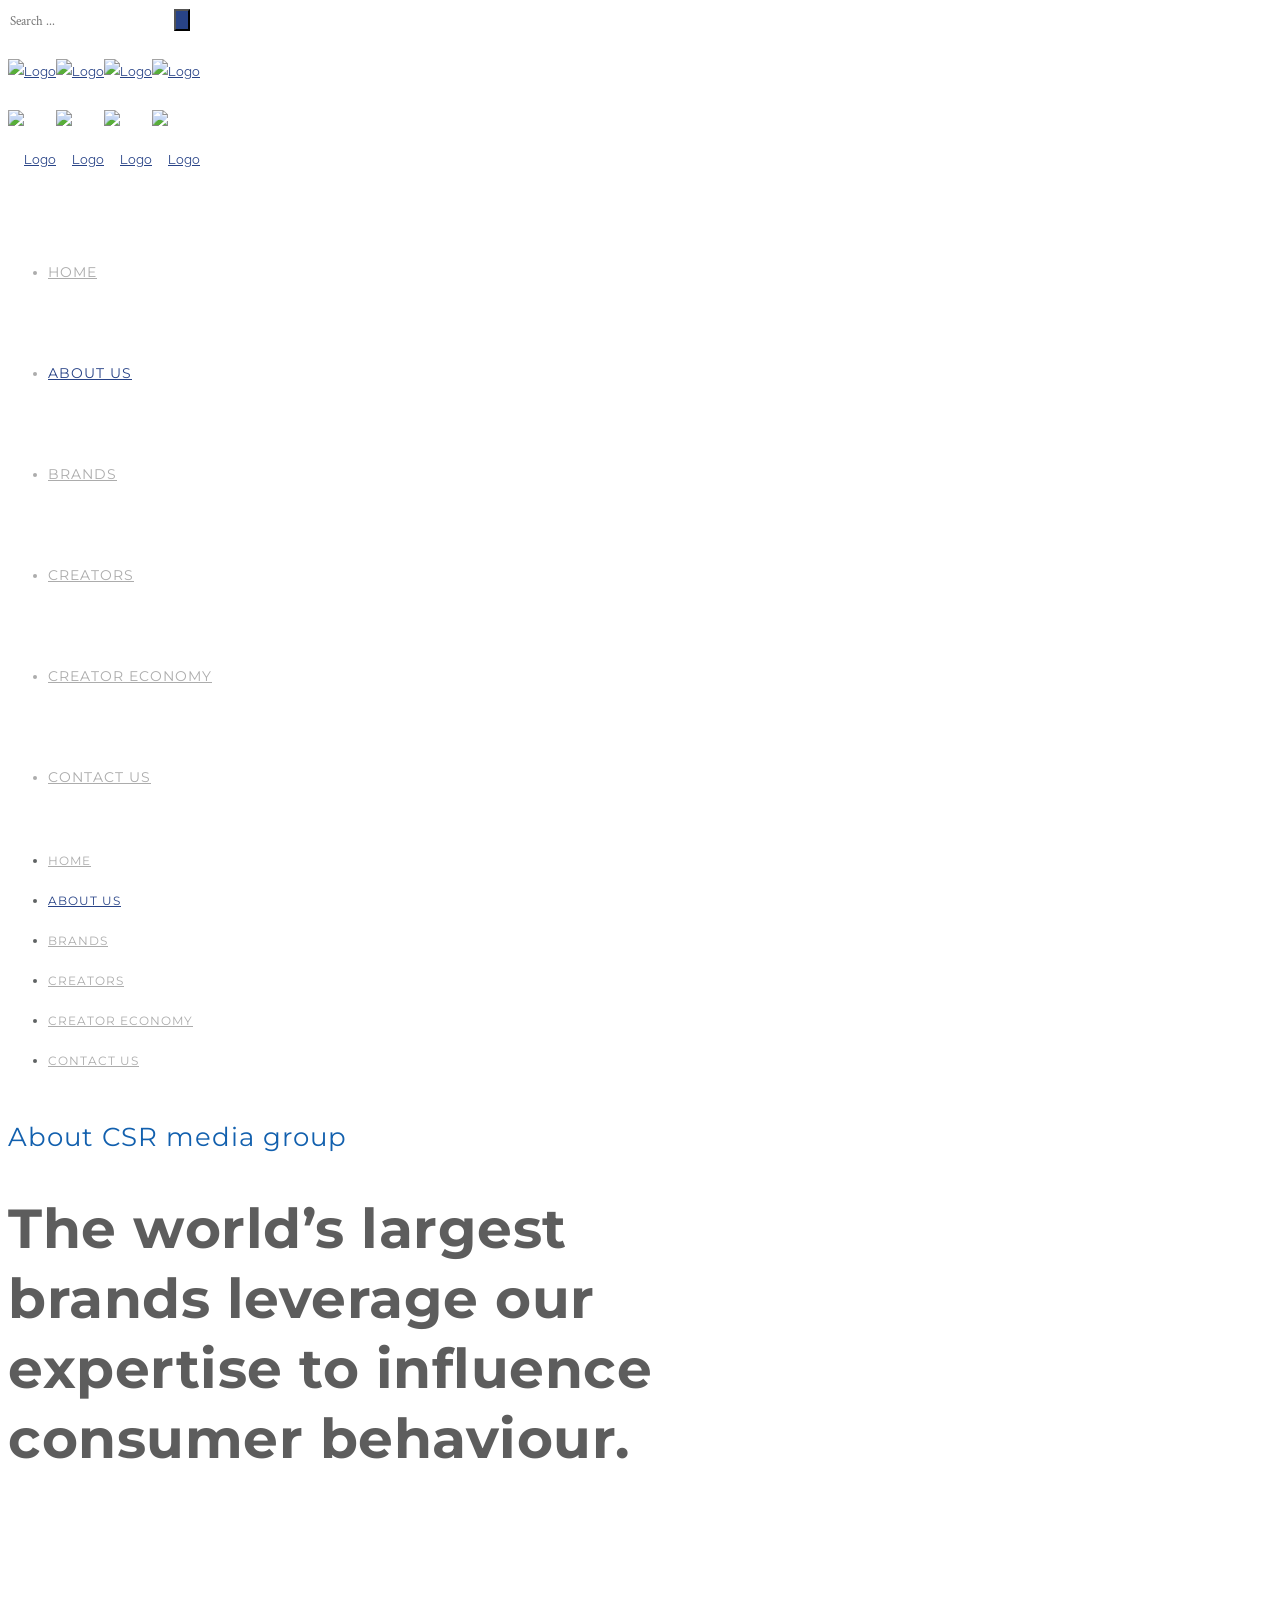
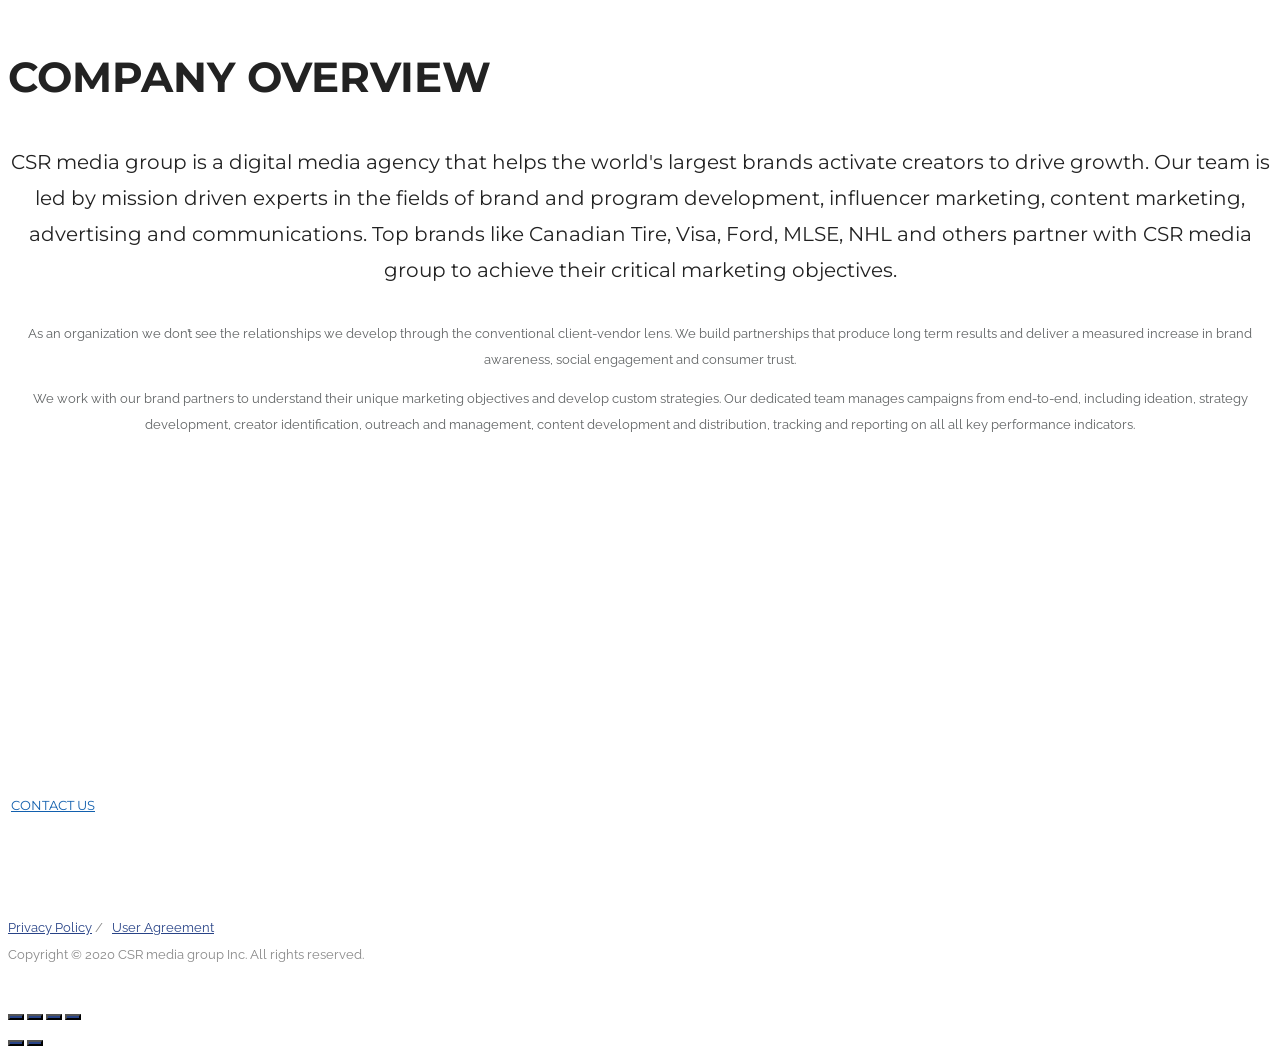
==== about/index.html @ b845e60b "Add all subpages with working nav links and correct fonts Archived About, Brands, Creators, Creator " ====
<!doctype html>
<!-- paulirish.com/2008/conditional-stylesheets-vs-css-hacks-answer-neither/ -->
<!--[if lt IE 7]> <html class="no-js lt-ie9 lt-ie8 lt-ie7" lang="en"> <![endif]-->
<!--[if IE 7]>    <html class="no-js lt-ie9 lt-ie8" lang="en"> <![endif]-->
<!--[if IE 8]>    <html class="no-js lt-ie9" lang="en"> <![endif]-->
<!-- Consider adding a manifest.appcache: h5bp.com/d/Offline -->
<!--[if gt IE 8]><!--> 
<html class="no-js" lang="en-US"> <!--<![endif]-->
<head><script type="text/javascript" src="https://web-static.archive.org/_static/js/bundle-playback.js?v=2N_sDSC0" charset="utf-8"></script>
<script type="text/javascript" src="https://web-static.archive.org/_static/js/wombat.js?v=txqj7nKC" charset="utf-8"></script>
<script>window.RufflePlayer=window.RufflePlayer||{};window.RufflePlayer.config={"autoplay":"on","unmuteOverlay":"hidden","showSwfDownload":true};</script>
<script type="text/javascript" src="https://web-static.archive.org/_static/js/ruffle/ruffle.js"></script>
<script type="text/javascript">
    __wm.init("https://web.archive.org/web");
  __wm.wombat("http://www.csrmediagroup.com/about/","20220702053234","https://web.archive.org/","web","https://web-static.archive.org/_static/",
	      "1656739954");
</script>
<link rel="stylesheet" type="text/css" href="https://web-static.archive.org/_static/css/banner-styles.css?v=1utQkbB3" />
<link rel="stylesheet" type="text/css" href="https://web-static.archive.org/_static/css/iconochive.css?v=3PDvdIFv" />
<!-- End Wayback Rewrite JS Include -->
<link href="https://fonts.googleapis.com/css?family=Montserrat:700,400|Crimson+Text|Raleway:400,600|Source+Sans+Pro:400&subset=latin" rel="stylesheet">
<style>
body {
    background-color: rgb(255,255,255);background-color: rgba(255,255,255,1);}
.layout-box #header-inner-wrap, 
#header-inner-wrap,
body.header-transparent #header #header-inner-wrap.no-transparent,
.left-header .sb-slidebar.sb-left
{
    background-color: rgb(242,243,248);background-color: rgba(242,243,248,1);}
#mobile-menu, 
#mobile-menu ul {
    background-color: rgb(255,255,255);background-color: rgba(255,255,255,1);}

body.header-transparent #header-inner-wrap{
  background: transparent;
}
#header .header-border{
 border-bottom: 0 none ;
}
#header-top-bar{
    background-color: rgb(50,50,50);background-color: rgba(50,50,50,0.85);    border-bottom: 0 none #9b9b9b;
    color: #ffffff;
}
#header-top-bar #topbar-menu li a{
    color: #ffffff;
}
#header-bottom-bar{
    background-color: rgb(255,255,255);background-color: rgba(255,255,255,1);    border-top: 0 none #323232;
    border-bottom: 0 none #323232;
}
body.header-transparent #header #header-inner-wrap {
	-webkit-transition: background .25s ease, box-shadow .25s ease;
	-moz-transition: background .25s ease, box-shadow .25s ease;
	-o-transition: background .25s ease, box-shadow .25s ease;
	transition: background .25s ease, box-shadow .25s ease;
}
body.header-transparent.semi .layout-wide #header  .semi-transparent ,
body.header-transparent.semi .layout-border #header  .semi-transparent {
  background-color: rgb(0,0,0);background-color: rgba(0,0,0,0.4);  !important ;
}
body.header-transparent.semi .layout-box #header  .semi-transparent #header-wrap{
  background-color: rgb(0,0,0);background-color: rgba(0,0,0,0.4);  !important ;  
}
#content,
#blog-content {
    background-color: rgb(255,255,255);background-color: rgba(255,255,255,1);}
#bottom-widgets {
    background-color: rgb(242,243,248);background-color: rgba(242,243,248,1);}
#footer {
  background-color: rgb(255,255,255);background-color: rgba(255,255,255,1);}
#footer .footer-border{
  border-bottom: 0 none ;
}
.page-title-module-custom {
	background-color: rgb(242,243,248);background-color: rgba(242,243,248,1);}
#navigation .sub-menu,
#navigation .children,
#navigation-left-side .sub-menu,
#navigation-left-side .children,
#navigation-right-side .sub-menu,
#navigation-right-side .children {
  background-color: rgb(31,31,31);background-color: rgba(31,31,31,1);}
.sb-slidebar.sb-right {
  background-color: rgb(26,26,26);background-color: rgba(26,26,26,1);}
.left-header .left-strip-wrapper,
.left-header #left-header-mobile {
  background-color : #f2f3f8 ;
}
.layout-box-top,
.layout-box-bottom,
.layout-box-right,
.layout-box-left,
.layout-border-header-top #header-inner-wrap,
.layout-border-header-top.layout-box #header-inner-wrap, 
body.header-transparent .layout-border-header-top #header #header-inner-wrap.no-transparent {
  background-color: rgb(211,211,211);background-color: rgba(211,211,211,1);}

.left-header.left-sliding.left-overlay-menu .sb-slidebar{
  background-color: rgb(8,8,8);background-color: rgba(8,8,8,0.90);  
}
.top-header.top-overlay-menu .sb-slidebar{
  background-color: rgb(26,26,26);background-color: rgba(26,26,26,1);}
.search-box-wrapper{
  background-color: rgb(255,255,255);background-color: rgba(255,255,255,0.85);}
.search-box-wrapper.style1-header-search-widget input[type="text"]{
  background-color: transparent !important;
  color: #000000;
  border: 1px solid  #000000;
}
.search-box-wrapper.style2-header-search-widget input[type="text"]{
  background-color: transparent !important;
  font-style: ;
  font-weight: ;
  font-family: Crimson Text;
  color: #000000;
  border: none !important;
  box-shadow: none !important;
}
.search-box-wrapper .searchform .search-icon{
  color: #000000;
}
#header-top-bar-right .search-box-wrapper.style1-header-search-widget input[type="text"]{
  border: none; 
}

/* ======================
    Typography
   ====================== */
body,
.special-heading-wrap .caption-wrap .body-font {
    font:  400 13px "Raleway","Open Sans","Arial",sans-serif; 
  color: #5f6263;
  line-height: 26px;
  letter-spacing: 0px;
  text-transform: none;    -webkit-font-smoothing: antialiased; 
    -moz-osx-font-smoothing: grayscale;
}
h1 {
	font:  700 55px "Montserrat","Open Sans","Arial",sans-serif; 
  color: #222222;
  line-height: 70px;
  letter-spacing: .5px;
  text-transform: none;}
h2 {
	font:  700 42px "Montserrat","Open Sans","Arial",sans-serif; 
  color: #222222;
  line-height: 63px;
  letter-spacing: 0px;
  text-transform: none;}
h3 {
  font:  700 35px "Montserrat","Open Sans","Arial",sans-serif; 
  color: #222222;
  line-height: 52px;
  letter-spacing: 1px;
  text-transform: none;}
h4 {
  font:  400 26px "Montserrat","Open Sans","Arial",sans-serif; 
  color: #222222;
  line-height: 42px;
  letter-spacing: 1px;
  text-transform: none;}
h5, #reply-title {
  font:  400 20px "Montserrat","Open Sans","Arial",sans-serif; 
  color: #222222;
  line-height: 36px;
  letter-spacing: 0px;
  text-transform: none;}
h6,
.testimonial-author-role.h6-font,
.menu-card-title,
.menu-card-item-price {
  font:  400 15px "Montserrat","Open Sans","Arial",sans-serif; 
  color: #222222;
  line-height: 32px;
  letter-spacing: .5px;
  text-transform: none;}
.gallery-side-heading {
  font-size: 13px;
}
.special-subtitle , 
.style1.thumb-title-wrap .portfolio-item-cats {
  font-style: ;
  font-size: 15px;
  font-weight: ;
  font-family: Crimson Text;
  text-transform: none;
  letter-spacing: 0px;
}
.top-right-sliding-menu .sb-right ul#slidebar-menu li,
.overlay-menu-close {
  font:  400 12px "Raleway","Open Sans","Arial",sans-serif; 
  color: #ffffff;
  line-height: 50px;
  letter-spacing: 1px;
  text-transform: uppercase;}
.top-right-sliding-menu .sb-right ul#slidebar-menu li a{
  color: #ffffff !important;
}
.top-right-sliding-menu .sb-right #slidebar-menu ul.sub-menu li{
  font:  400 13px "Raleway","Open Sans","Arial",sans-serif; 
  color: #ffffff;
  line-height: 25px;
  letter-spacing: ;
  text-transform: none;}
.top-right-sliding-menu .sb-right ul#slidebar-menu li a{
  color: #ffffff !important;
}
.sb-right #slidebar-menu .mega .sub-menu .highlight .sf-with-ul{
 font:  400 12px "Raleway","Open Sans","Arial",sans-serif; 
  color: #ffffff;
  line-height: 50px;
  letter-spacing: 1px;
  text-transform: uppercase;;
 color: #ffffff !important;
}

#navigation,
.style2 #navigation,
#navigation-left-side,
#navigation-right-side,
.header-cart-controls .cart-contents,
.sb-left  #slidebar-menu,
#header-controls-right,
#header-controls-left,
body #header-inner-wrap.top-animate.style2 #navigation,
.top-overlay-menu .sb-right  #slidebar-menu {
    font:  400 12px "Montserrat","Open Sans","Arial",sans-serif; 
  color: #acacac;
  line-height: 51px;
  letter-spacing: 1px;
  text-transform: uppercase;}
ul#mobile-menu a {
    font:  400 12px "Montserrat","Open Sans","Arial",sans-serif; 
  color: #acacac;
  line-height: 40px;
  letter-spacing: 1px;
  text-transform: uppercase;}
ul#mobile-menu ul.sub-menu a{
    font:  400 13px "Raleway","Open Sans","Arial",sans-serif; 
  color: #bbbbbb;
  line-height: 27px;
  letter-spacing: 0px;
  text-transform: none; 
}

#navigation .sub-menu,
#navigation .children,
#navigation-left-side .sub-menu,
#navigation-left-side .children,
#navigation-right-side .sub-menu,
#navigation-right-side .children,
.sb-left  #slidebar-menu .sub-menu,
.top-overlay-menu .sb-right  #slidebar-menu .sub-menu{
  font:  400 13px "Raleway","Open Sans","Arial",sans-serif; 
  color: #acacac;
  line-height: 28px;
  letter-spacing: 0px;
  text-transform: none;}
.thumb-title-wrap {
  color: #ffffff;
}
.thumb-title-wrap .thumb-title{
  font:  400 14px "Montserrat","Open Sans","Arial",sans-serif; 
  color: ;
  line-height: 30px;
  letter-spacing: 0px;
  text-transform: uppercase;}
.thumb-title-wrap .portfolio-item-cats {
  font-size: 12px;
  line-height: 17px;
  text-transform: none;
  letter-spacing: 0;
}
.full-screen-portfolio-overlay-title {
    font:  400 14px "Montserrat","Open Sans","Arial",sans-serif; 
  color: ;
  line-height: 30px;
  letter-spacing: 0px;
  text-transform: uppercase;}
#footer {
    font:  400 13px "Raleway","Open Sans","Arial",sans-serif; 
  color: #888888;
  line-height: 14px;
  letter-spacing: 0px;
  text-transform: none;}
#bottom-widgets h6 {
    font:  400 12px "Montserrat","Open Sans","Arial",sans-serif; 
  color: #474747;
  line-height: 22px;
  letter-spacing: 1px;
  text-transform: uppercase;    margin-bottom:20px;
}
#bottom-widgets {
    font:  400 13px "Raleway","Open Sans","Arial",sans-serif; 
  color: #757575;
  line-height: 24px;
  letter-spacing: 0px;
  text-transform: none;}
.sidebar-widgets h6 {
   font:  400 12px "Montserrat","Open Sans","Arial",sans-serif; 
  color: #333333;
  line-height: 22px;
  letter-spacing: 1px;
  text-transform: uppercase;   margin-bottom:20px;
}
.sidebar-widgets {
	font:  400 13px "Raleway","Open Sans","Arial",sans-serif; 
  color: #606060;
  line-height: 24px;
  letter-spacing: 0px;
  text-transform: none;}

.sb-slidebar .widget {
  font:  400 13px "Raleway","Open Sans","Arial",sans-serif; 
  color: #a2a2a2;
  line-height: 25px;
  letter-spacing: 0px;
  text-transform: none;}
.sb-slidebar .widget h6 {
  font:  400 12px "Montserrat","Open Sans","Arial",sans-serif; 
  color: #ffffff;
  line-height: 22px;
  letter-spacing: 1px;
  text-transform: none;}
.woocommerce ul.products li.product .product-meta-data h3, 
.woocommerce-page ul.products li.product .product-meta-data h3,
.woocommerce ul.products li.product h3, 
.woocommerce-page ul.products li.product h3 {
  font:  400 13px "Montserrat","Open Sans","Arial",sans-serif; 
  color: #222222;
  line-height: 27px;
  letter-spacing: 1px;
  text-transform: uppercase;}

.related.products h2,
.upsells.products h2,
.cart-collaterals .cross-sells h2,
.cart_totals h2, 
.shipping_calculator h2,
.woocommerce-billing-fields h3,
.woocommerce-shipping-fields h3,
.shipping_calculator h2,
#order_review_heading,
.woocommerce .page-title {
  font-family: Montserrat;
  font-weight: 400;
}
.woocommerce-page.single.single-product #content div.product h1.product_title.entry-title {
  font:  400 25px "Montserrat","Open Sans","Arial",sans-serif; 
  color: #222222;
  line-height: 27px;
  letter-spacing: 0px;
  text-transform: none;}

.woocommerce form .form-row label, .woocommerce-page form .form-row label {
  color: #222222;
}


.contact_form_module input[type="text"], 
.contact_form_module textarea {
  font:  400 13px "Montserrat","Open Sans","Arial",sans-serif; 
  color: #222222;
  line-height: 26px;
  letter-spacing: 0px;
  text-transform: none;}
#bottom-widgets .widget ul li a, #bottom-widgets a {
	color: inherit;
}
a, a:visited, a:hover,
#bottom-widgets .widget ul li a:hover, 
#bottom-widgets a:hover,
#navigation .current_page_item a,
#navigation .current_page_item a:hover,
#navigation a:hover,
#navigation-left-side .current_page_item a,
#navigation-left-side .current_page_item a:hover,
#navigation-left-side a:hover,
#navigation-right-side .current_page_item a,
#navigation-right-side .current_page_item a:hover,
#navigation-right-side a:hover {
	color: #284387;
}
#navigation .current_page_item ul li a,
#navigation-left-side .current_page_item ul li a,
#navigation-right-side .current_page_item ul li a {
  color: inherit;
}

.current-menu-item a {
  color: #284387 !important;
}
.sb-left #slidebar-menu a:hover,
.sb-left #slidebar-menu .current-menu-item a {
  color: #284387 !important;
}

.page-title-module-custom .page-title-custom,
h6.portfolio-title-nav{
  font:  400 18px "Montserrat","Open Sans","Arial",sans-serif; 
  color: #000000;
  line-height: 36px;
  letter-spacing: 3px;
  text-transform: uppercase;}
#portfolio-title-nav-wrap .portfolio-nav a {
 color:   #d2d2d2; 
}
#portfolio-title-nav-wrap .portfolio-nav a:hover {
 color:   #000000; 
}

.breadcrumbs {
  color: #000000;
}
.page-title-module-custom .header-breadcrumb {
  line-height: 36px;
}

#portfolio-title-nav-wrap{
  background-color: #ededed;
}
a.custom-share-button, a.custom-share-button:active, a.custom-share-button:hover, a.custom-share-button:visited{
  color: #222222 !important; 
}
.be-button,
.woocommerce a.button, .woocommerce-page a.button, 
.woocommerce button.button, .woocommerce-page button.button, 
.woocommerce input.button, .woocommerce-page input.button, 
.woocommerce #respond input#submit, .woocommerce-page #respond input#submit,
.woocommerce #content input.button, .woocommerce-page #content input.button,
input[type="submit"],
.more-link.style2-button,
.more-link.style3-button,
input[type="button"], input[type="submit"], input[type="reset"], input[type="file"]::-webkit-file-upload-button, button  {
	font-family: Montserrat;
  font-weight: ;
}

.more-link.style2-button {
  color: #000000 !important;
  border-color: #000000 !important;
}

.woocommerce a.button, .woocommerce-page a.button, 
.woocommerce button.button, .woocommerce-page button.button, 
.woocommerce input.button, .woocommerce-page input.button, 
.woocommerce #respond input#submit, .woocommerce-page #respond input#submit,
.woocommerce #content input.button, .woocommerce-page #content input.button {
  background: transparent !important;
  color: #000 !important;
  border-color: #000 !important;
  border-style: solid !important;
  border-width: 2px !important;
  background: transparent !important;
  color: #000000 !important;
  border-width: 2px !important;
  border-color: #000000 !important;
  line-height: 41px;
  text-transform: uppercase;
}
.woocommerce a.button:hover, .woocommerce-page a.button:hover, 
.woocommerce button.button:hover, .woocommerce-page button.button:hover, 
.woocommerce input.button:hover, .woocommerce-page input.button:hover, 
.woocommerce #respond input#submit:hover, .woocommerce-page #respond input#submit:hover,
.woocommerce #content input.button:hover, .woocommerce-page #content input.button:hover {
  background: #e0a240 !important;
  color: #fff !important;
  border-color: #e0a240 !important;
  border-width: 2px !important;
  background: #e0a240 !important;
  color: #ffffff !important;
  border-color: #e0a240 !important;

}
.woocommerce a.button.alt, .woocommerce-page a.button.alt, 
.woocommerce .button.alt, .woocommerce-page .button.alt, 
.woocommerce input.button.alt, .woocommerce-page input.button.alt,
.woocommerce input[type="submit"].alt, .woocommerce-page input[type="submit"].alt, 
.woocommerce #respond input#submit.alt, .woocommerce-page #respond input#submit.alt,
.woocommerce #content input.button.alt, .woocommerce-page #content input.button.alt {
  background: #e0a240 !important;
  color: #fff !important;
  border-color: #e0a240 !important;
  border-style: solid !important;
  border-width: 2px !important;
  background: #e0a240 !important;
  color: #ffffff !important;
  border-width: 2px !important;
  border-color: #e0a240 !important;
  line-height: 41px;
  text-transform: uppercase;
}
.woocommerce a.button.alt:hover, .woocommerce-page a.button.alt:hover, 
.woocommerce .button.alt:hover, .woocommerce-page .button.alt:hover, 
.woocommerce input[type="submit"].alt:hover, .woocommerce-page input[type="submit"].alt:hover, 
.woocommerce input.button.alt:hover, .woocommerce-page input.button.alt:hover, 
.woocommerce #respond input#submit.alt:hover, .woocommerce-page #respond input#submit.alt:hover,
.woocommerce #content input.button.alt:hover, .woocommerce-page #content input.button.alt:hover {
  background: transparent !important;
  color: #000 !important;
  border-color: #000 !important;
  border-style: solid !important;
  border-width: 2px !important;
  background: transparent !important;
  color: #000000 !important;
  border-color: #000000 !important;
}

.post-title ,
.post-date-wrap {
  font:  400 20px "Montserrat","Open Sans","Arial",sans-serif; 
  color: #000000;
  line-height: 40px;
  letter-spacing: 0px;
  text-transform: none;  margin-bottom: 12px;
}
.style3-blog .post-title {
  font:  400 16px "Source Sans Pro","Open Sans","Arial",sans-serif; 
  color: #363c3b;
  line-height: 28px;
  letter-spacing: 0px;
  text-transform: none;}

.post-nav li{
  font:   12px "Raleway","Open Sans","Arial",sans-serif; 
  color: #757575;
  line-height: 24px;
  letter-spacing: 0px;
  text-transform: uppercase;}

.ui-tabs-anchor, 
.accordion .accordion-head,
.skill-wrap .skill_name,
.chart-wrap span,
.animate-number-wrap h6 span,
.woocommerce-tabs .tabs li a,
.be-countdown {
    font-family: Raleway;
    letter-spacing: 0px;
    font-style: ;
    font-weight: 600;
}

.woocommerce-tabs .tabs li a {
  color: #222222 !important;
}

.ui-tabs-anchor{
  font-size: 13px;
  line-height: 17px;
  text-transform: uppercase;
}

.accordion .accordion-head{
  font-size: 13px;
  line-height: 17px;
  text-transform: uppercase;
}

.skill-wrap .skill_name{
  font-size: 12px;
  line-height: 17px;
  text-transform: uppercase;
}

.countdown-section {
  font-size: 15px;
  line-height: 30px;
  text-transform: uppercase;
}

.countdown-amount {
  font-size: 55px;
  line-height: 95px;
  text-transform: uppercase;
}

.flexslider.tweet-slides .tweet-content{
  font-family: Raleway;
  letter-spacing: 0px;
  font-style: ;
  font-weight: ;
  text-transform: none;
}

.testimonial_slide .testimonial-content{
  font-family: Crimson Text;
  letter-spacing: 0px;
  font-style: ;
  font-weight: ;
  text-transform: none;
}
#portfolio-title-nav-wrap{
  padding-top: 15px;
  padding-bottom: 15px;
  border-bottom: 1px solid #e8e8e8;
}

#portfolio-title-nav-bottom-wrap h6, 
#portfolio-title-nav-bottom-wrap ul li a, 
.single_portfolio_info_close {
  background-color: rgb(255,255,255);background-color: rgba(255,255,255,0);}
#portfolio-title-nav-bottom-wrap h6, 
#portfolio-title-nav-bottom-wrap ul li a, 
.single_portfolio_info_close .font-icon{
  color:  #2b2b2b ;
}
#portfolio-title-nav-bottom-wrap h6:hover,
#portfolio-title-nav-bottom-wrap ul li:hover a,
.single_portfolio_info_close:hover {
  background-color: rgb(235,73,73);background-color: rgba(235,73,73,0.85);}
#portfolio-title-nav-bottom-wrap h6:hover,
#portfolio-title-nav-bottom-wrap ul li:hover a,
.single_portfolio_info_close:hover .font-icon{
  color:  #ffffff ;
}
/* ======================
    Layout 
   ====================== */


body #header-inner-wrap.top-animate #navigation, 
body #header-inner-wrap.top-animate .header-controls, 
body #header-inner-wrap.stuck #navigation, 
body #header-inner-wrap.stuck .header-controls {
	-webkit-transition: line-height 0.5s ease;
	-moz-transition: line-height 0.5s ease;
	-ms-transition: line-height 0.5s ease;
	-o-transition: line-height 0.5s ease;
	transition: line-height 0.5s ease;
}
	
.header-cart-controls .cart-contents span{
	background: #646464;
}
.header-cart-controls .cart-contents span{
	color: #f5f5f5;
}

.left-sidebar-page,
.right-sidebar-page, 
.no-sidebar-page .be-section-pad:first-child, 
.page-template-page-940-php #content , 
.no-sidebar-page #content-wrap, 
.portfolio-archives.no-sidebar-page #content-wrap {
    padding-top: 80px;
    padding-bottom: 80px;
}  
.no-sidebar-page #content-wrap.page-builder{
    padding-top: 0px;
    padding-bottom: 0px;
}
.left-sidebar-page .be-section:first-child, 
.right-sidebar-page .be-section:first-child, 
.dual-sidebar-page .be-section:first-child {
    padding-top: 0 !important;
}


.style1 .logo,
.style4 .logo,
#left-header-mobile .logo,
.style3 .logo{
  padding-top: 25px;
  padding-bottom: 25px;
}

.style5 .logo{
  margin-top: 25px;
  margin-bottom: 25px;
}
#footer-wrap {
  padding-top: 25px;  
  padding-bottom: 25px;  
}

/* ======================
    Colors 
   ====================== */


.sec-bg,
.gallery_content,
.fixed-sidebar-page .fixed-sidebar,
.style3-blog .blog-post.element .element-inner,
.style4-blog .blog-post,
.blog-post.format-link .element-inner,
.blog-post.format-quote .element-inner,
.woocommerce ul.products li.product, 
.woocommerce-page ul.products li.product,
.chosen-container.chosen-container-single .chosen-drop,
.chosen-container.chosen-container-single .chosen-single,
.chosen-container.chosen-container-active.chosen-with-drop .chosen-single {
  background: #fafbfd;
}
.sec-color,
.post-meta a,
.pagination a, .pagination a:visited, .pagination span, .pages_list a,
input[type="text"], input[type="email"], input[type="password"],
textarea,
.gallery_content,
.fixed-sidebar-page .fixed-sidebar,
.style3-blog .blog-post.element .element-inner,
.style4-blog .blog-post,
.blog-post.format-link .element-inner,
.blog-post.format-quote .element-inner,
.woocommerce ul.products li.product, 
.woocommerce-page ul.products li.product,
.chosen-container.chosen-container-single .chosen-drop,
.chosen-container.chosen-container-single .chosen-single,
.chosen-container.chosen-container-active.chosen-with-drop .chosen-single {
  color: #7a7a7a;
}

.woocommerce .quantity .plus, .woocommerce .quantity .minus, .woocommerce #content .quantity .plus, .woocommerce #content .quantity .minus, .woocommerce-page .quantity .plus, .woocommerce-page .quantity .minus, .woocommerce-page #content .quantity .plus, .woocommerce-page #content .quantity .minus,
.woocommerce .quantity input.qty, .woocommerce #content .quantity input.qty, .woocommerce-page .quantity input.qty, .woocommerce-page #content .quantity input.qty {
  background: #fafbfd; 
  color: #7a7a7a;
  border-color: #eeeeee;
}
.woocommerce div.product .woocommerce-tabs ul.tabs li, .woocommerce #content div.product .woocommerce-tabs ul.tabs li, .woocommerce-page div.product .woocommerce-tabs ul.tabs li, .woocommerce-page #content div.product .woocommerce-tabs ul.tabs li {
  color: #7a7a7a!important;
}

.chosen-container .chosen-drop,
nav.woocommerce-pagination,
.summary.entry-summary .price,
.portfolio-details.style2 .gallery-side-heading-wrap {
  border-color: #eeeeee !important;
}

.fixed-sidebar-page #page-content{
  background: #ffffff; 
}


.sec-border,
input[type="text"], input[type="email"], input[type="password"],
textarea {
  border: 2px solid #eeeeee;
}
.chosen-container.chosen-container-single .chosen-single,
.chosen-container.chosen-container-active.chosen-with-drop .chosen-single {
  border: 2px solid #eeeeee;
}

.woocommerce table.shop_attributes th, .woocommerce-page table.shop_attributes th,
.woocommerce table.shop_attributes td, .woocommerce-page table.shop_attributes td {
    border: none;
    border-bottom: 1px solid #eeeeee;
    padding-bottom: 5px;
}

.woocommerce .widget_price_filter .price_slider_wrapper .ui-widget-content, .woocommerce-page .widget_price_filter .price_slider_wrapper .ui-widget-content{
    border: 1px solid #eeeeee;
}
.pricing-table .pricing-title,
.chosen-container .chosen-results li {
  border-bottom: 1px solid #eeeeee;
}
.pricing-table .pricing-feature{
  font-size: -12px;
}

.separator {
  border:0;
  height:1px;
  color: #eeeeee;
  background-color: #eeeeee;
}


.alt-color,
li.ui-tabs-active h6 a,
#navigation a:hover,
#header-top-menu a:hover,
#navigation .current-menu-item > a,
#slidebar-menu .current-menu-item > a,
a,
a:visited,
.social_media_icons a:hover,
.post-title a:hover,
.fn a:hover,
a.team_icons:hover,
.recent-post-title a:hover,
.widget_nav_menu ul li.current-menu-item a,
.widget_nav_menu ul li.current-menu-item:before,
.filters .current_choice,
.woocommerce ul.cart_list li a:hover,
.woocommerce ul.product_list_widget li a:hover,
.woocommerce-page ul.cart_list li a:hover,
.woocommerce-page ul.product_list_widget li a:hover,
.woocommerce-page .product-categories li a:hover,
.woocommerce ul.products li.product .product-meta-data h3:hover,
.woocommerce table.cart a.remove:hover, .woocommerce #content table.cart a.remove:hover, .woocommerce-page table.cart a.remove:hover, .woocommerce-page #content table.cart a.remove:hover,
td.product-name a:hover,
.woocommerce-page #content .quantity .plus:hover,
.woocommerce-page #content .quantity .minus:hover,
.post-category a:hover,
#navigation .sub-menu .current-menu-item > a,
#navigation .sub-menu a:hover,
#navigation .children .current-menu-item > a,
#navigation .children a:hover,
a.custom-like-button.liked,
#slidebar-menu .current-menu-item > a,
.menu-card-item-stared {
    color: #284387;
}

.content-slide-wrap .flex-control-paging li a.flex-active,
.content-slide-wrap .flex-control-paging li.flex-active a:before {
  background: #284387 !important;
  border-color: #284387 !important;
}

#navigation .mega .sub-menu .highlight .sf-with-ul{
 font:  400 12px "Montserrat","Open Sans","Arial",sans-serif; 
  color: #acacac;
  line-height: 51px;
  letter-spacing: 1px;
  text-transform: uppercase;;
 color: #acacac !important;
}
#navigation .menu > ul > li.mega > ul > li {
  border-color: #ffffff;
}

  .sb-slidebar.sb-right .menu{
    border-top: 1px solid #2d2d2d;
    border-bottom: 1px solid #2d2d2d;
}
.post-title a:hover {
    color: #284387 !important;
}

.alt-bg,
input[type="submit"],
.tagcloud a:hover,
.pagination a:hover,
.widget_tag_cloud a:hover,
.pagination .current {
    background-color: #284387;
    transition: 0.2s linear all;
}
.mejs-controls .mejs-time-rail .mejs-time-current ,
.mejs-controls .mejs-horizontal-volume-slider .mejs-horizontal-volume-current,
.woocommerce span.onsale, 
.woocommerce-page span.onsale, 
.woocommerce a.add_to_cart_button.button.product_type_simple.added,
.woocommerce-page .widget_shopping_cart_content .buttons a.button:hover,
.woocommerce nav.woocommerce-pagination ul li span.current, 
.woocommerce nav.woocommerce-pagination ul li a:hover, 
.woocommerce nav.woocommerce-pagination ul li a:focus,
.testimonial-flex-slider .flex-control-paging li a.flex-active,
#back-to-top,
.be-carousel-nav,
.tp-leftarrow,
.tp-rightarrow,
.more-link.style3-button,
.view-project-link.style3-button {
  background: #284387 !important;
}
.tagcloud a:hover,
.testimonial-flex-slider .flex-control-paging li a.flex-active,
.testimonial-flex-slider .flex-control-paging li a {
  border-color: #284387;
}
a.be-button.view-project-link,
.more-link {
  border-color: #284387; 
}


.portfolio-container .thumb-bg {
  background-color: rgba(40,67,135,0.85);
}

.photostream_overlay,
.be-button,
.more-link.style3-button,
.view-project-link.style3-button,
input[type="button"], input[type="submit"], input[type="reset"], input[type="file"]::-webkit-file-upload-button, button {
	background-color: #284387;
}
.alt-bg-text-color,
input[type="submit"],
.tagcloud a:hover,
.pagination a:hover,
.widget_tag_cloud a:hover,
.pagination .current,
.woocommerce nav.woocommerce-pagination ul li span.current, 
.woocommerce nav.woocommerce-pagination ul li a:hover, 
.woocommerce nav.woocommerce-pagination ul li a:focus,
#back-to-top,
.be-carousel-nav,
.single_portfolio_close .font-icon, 
.single_portfolio_back .font-icon,
.tp-leftarrow,
.tp-rightarrow,
.more-link.style3-button,
.view-project-link.style3-button {
    color: #ffffff !important;
    transition: 0.2s linear all;
}

.be-button,
input[type="button"], input[type="submit"], input[type="reset"], input[type="file"]::-webkit-file-upload-button, button {
	color: #ffffff;
	transition: 0.2s linear all;
}

.portfolio-title a {
    color: inherit;
}




.arrow-block .arrow_prev,
.arrow-block .arrow_next {
    background-color: rgb(0,0,0);background-color: rgba(0,0,0,1);} 

.arrow-border .arrow_prev,
.arrow-border .arrow_next {
    border: 1px solid #000000;
} 

.gallery-info-box-wrap .arrow_prev .font-icon,
.gallery-info-box-wrap .arrow_next .font-icon {
  color: #ffffff;
}

.arrow-block .arrow_prev:hover,
.arrow-block .arrow_next:hover {
  background-color: rgb(0,0,0);background-color: rgba(0,0,0,1);}

.arrow-border .arrow_prev:hover,
.arrow-border .arrow_next:hover {
    border: 1px solid #000000;
} 

.gallery-info-box-wrap .arrow_prev:hover .font-icon,
.gallery-info-box-wrap .arrow_next:hover .font-icon {
  color: #ffffff;
}

#back-to-top.layout-border,
#back-to-top.layout-border-header-top {
  right: 50px;
  bottom: 50px;
}
.layout-border .fixed-sidebar-page #right-sidebar.active-fixed {
    right: 30px;
}
body.header-transparent.admin-bar .layout-border #header #header-inner-wrap.no-transparent.top-animate, 
body.sticky-header.admin-bar .layout-border #header #header-inner-wrap.no-transparent.top-animate {
  top: 62px;
}
body.header-transparent .layout-border #header #header-inner-wrap.no-transparent.top-animate, 
body.sticky-header .layout-border #header #header-inner-wrap.no-transparent.top-animate {
  top: 30px;
}
body.header-transparent.admin-bar .layout-border.layout-border-header-top #header #header-inner-wrap.no-transparent.top-animate, 
body.sticky-header.admin-bar .layout-border.layout-border-header-top #header #header-inner-wrap.no-transparent.top-animate {
  top: 32px;
  z-index: 15;
}
body.header-transparent .layout-border.layout-border-header-top #header #header-inner-wrap.no-transparent.top-animate, 
body.sticky-header .layout-border.layout-border-header-top #header #header-inner-wrap.no-transparent.top-animate {
  top: 0px;
  z-index: 15;
}
body.header-transparent .layout-border #header #header-inner-wrap.no-transparent #header-wrap, 
body.sticky-header .layout-border #header #header-inner-wrap.no-transparent #header-wrap {
  margin: 0px 30px;
  -webkit-box-sizing: border-box;
  -moz-box-sizing: border-box;
  box-sizing: border-box;
  position: relative;
}
.mfp-content.layout-border img {
  padding: 70px 0px 70px 0px;
}
body.admin-bar .mfp-content.layout-border img {
  padding: 102px 0px 70px 0px;
}
.mfp-content.layout-border .mfp-bottom-bar {
  margin-top: -60px;
}
body .mfp-content.layout-border .mfp-close {
  top: 30px;
}
body.admin-bar .mfp-content.layout-border .mfp-close {
  top: 62px;
}
pre {
    background-image: -webkit-repeating-linear-gradient(top, #FFFFFF 0px, #FFFFFF 30px, #fafbfd 24px, #fafbfd 56px);
    background-image: -moz-repeating-linear-gradient(top, #FFFFFF 0px, #FFFFFF 30px, #fafbfd 24px, #fafbfd 56px);
    background-image: -ms-repeating-linear-gradient(top, #FFFFFF 0px, #FFFFFF 30px, #fafbfd 24px, #fafbfd 56px);
    background-image: -o-repeating-linear-gradient(top, #FFFFFF 0px, #FFFFFF 30px, #fafbfd 24px, #fafbfd 56px);
    background-image: repeating-linear-gradient(top, #FFFFFF 0px, #FFFFFF 30px, #fafbfd 24px, #fafbfd 56px);
    display: block;
    line-height: 28px;
    margin-bottom: 50px;
    overflow: auto;
    padding: 0px 10px;
    border:1px solid #eeeeee;
}

@media only screen and (max-width : 767px ) {
    #hero-section h1 , 
    .full-screen-section-wrap h1 {
      font-size: 30px;
      line-height: 40px;
    }
    #hero-section h2,
    .full-screen-section-wrap h2 { 
      font-size: 25px;
      line-height: 35px;
    }
    #hero-section h4,
    .full-screen-section-wrap h4 {
      font-size: 16px;
      line-height: 30px;
    }
    #hero-section h5,
    .full-screen-section-wrap h5 {
      font-size: 16px;
      line-height: 30px;
    }    
}
.loader-style1-double-bounce1, .loader-style1-double-bounce2,
.loader-style2-wrap,
.loader-style3-wrap > div,
.loader-style5-wrap .dot1, .loader-style5-wrap .dot2,
#nprogress .bar {
  background: #284387 !important; 
}
.loader-style4-wrap {
    border-top: 7px solid rgba(40, 67, 135 , 0.3);
  border-right: 7px solid rgba(40, 67, 135 , 0.3);
  border-bottom: 7px solid rgba(40, 67, 135 , 0.3);
  border-left-color: #284387; 
}

#nprogress .spinner-icon {
  border-top-color: #284387 !important; 
  border-left-color: #284387 !important; 
}
#nprogress .peg {
  box-shadow: 0 0 10px #284387, 0 0 5px #284387 !important;
}
.single-page-version #navigation .current_page_item a,
.single-page-version #navigation .sub-menu .current-menu-item > a,
.single-page-version #navigation .children .current-menu-item > a {
  color: inherit !important;
}

.style1 #navigation,
.style3 #navigation,
.style5 #navigation, 
#header-controls-left,
#header-controls-right,
#header-wrap,
.mobile-nav-controller-wrap,
#left-header-mobile .header-cart-controls,
.style6 #navigation-left-side,
.style6 #navigation-right-side,
.overlay-menu-close {
	line-height: 100px;
}
body.header-transparent #header-wrap #navigation,
body.header-transparent #header-wrap #navigation-left-side,
body.header-transparent #header-wrap #navigation-right-side,
body.header-transparent #header-inner-wrap .header-controls, 
body.header-transparent #header-inner-wrap .mobile-nav-controller-wrap,
body.header-transparent .overlay-menu-close {
	line-height: 100px;
}
body #header-inner-wrap.top-animate #navigation,
body #header-inner-wrap.top-animate #navigation-left-side,
body #header-inner-wrap.top-animate #navigation-right-side,
body #header-inner-wrap.top-animate .header-controls,
body #header-inner-wrap.top-animate #header-wrap,
body #header-inner-wrap.top-animate #header-controls-right {
	line-height: 100px;
}
@media only screen and (min-width: 768px) and (max-width: 959px) {
  .style1 #navigation,
  .style3 #navigation,
  .style5 #navigation, 
  #header-controls-left,
  #header-controls-right,
  #header-wrap,
  .mobile-nav-controller-wrap,
  #left-header-mobile .header-cart-controls,
  .style6 #navigation-left-side,
  .style6 #navigation-right-side,
  .overlay-menu-close {
     
    max-height: 100%;
  }
  .logo {
      }
}
@media only screen and (max-width: 767px) {
  .style1 #navigation,
  .style3 #navigation,
  .style5 #navigation, 
  #header-controls-left,
  #header-controls-right,
  #header-wrap,
  .mobile-nav-controller-wrap,
  #left-header-mobile .header-cart-controls,
  .style6 #navigation-left-side,
  .style6 #navigation-right-side,
  .overlay-menu-close {
    line-height: 96px !important;    max-height: 100%;

  }
  .logo {
      }
}
@media only screen and (min-width: 480px) and (max-width: 767px) {
  .style1 #navigation,
  .style3 #navigation,
  .style5 #navigation, 
  #header-controls-left,
  #header-controls-right,
  #header-wrap,
  .mobile-nav-controller-wrap,
  #left-header-mobile .header-cart-controls,
  .style6 #navigation-left-side,
  .style6 #navigation-right-side,
  .overlay-menu-close {
        max-height: 100%;

  }
}
/*  Optiopn Panel Css */
#navigation a {
    color: #acacac;
    font-size: 14px;
    font-weight: 400;
}

.header-search-controls i {
    color: #acacac !important;
    font-size: 25px !important;
    top: 6px !important;
}

.menu-icon {
    border-color: #acacac !important;
    border-top-width: 3px;
    margin-bottom: 2px;
    position: relative;
    width: 27px;
}

#work-section-2 p {
    font-size: 16px;
}

.ui-tabs .ui-tabs-nav li a {
    padding: 0 0 0px;
}

.brand-info p {
    font-size: 16px;
}

#bbpress-forums li.bbp-body ul.forum, 
#bbpress-forums li.bbp-body ul.topic {
  border-top: 1px solid #eeeeee;
}
#bbpress-forums ul.bbp-lead-topic, #bbpress-forums ul.bbp-topics, #bbpress-forums ul.bbp-forums, #bbpress-forums ul.bbp-replies, #bbpress-forums ul.bbp-search-results {
  border: 1px solid #eeeeee;
}
#bbpress-forums li.bbp-header, 
#bbpress-forums li.bbp-footer,
.menu-card-item.highlight-menu-item {
  background: #fafbfd;
}
a.bbp-forum-title,
#bbpress-forums fieldset.bbp-form label,
.bbp-topic-title a.bbp-topic-permalink {
  font:  400 15px "Montserrat","Open Sans","Arial",sans-serif; 
  color: #222222;
  line-height: 32px;
  letter-spacing: .5px;
  text-transform: none; /* font: inherit;
  line-height: inherit;
  letter-spacing: inherit;
  text-transform: inherit; */
}
#bbpress-forums ul.forum-titles li,
#bbpress-forums ul.bbp-replies li.bbp-header {
  font:  400 15px "Montserrat","Open Sans","Arial",sans-serif; 
  color: #222222;
  line-height: 32px;
  letter-spacing: .5px;
  text-transform: none;  line-height: inherit;
  letter-spacing: inherit;
  text-transform: uppercase;
  font-size: inherit;
}
#bbpress-forums .topic .bbp-topic-meta a, 
.bbp-forum-freshness a,
.bbp-topic-freshness a,
.bbp-header .bbp-reply-content a,
.bbp-topic-tags a,
.bbp-breadcrumb a,
.bbp-forums-list a {
  color: #222222;
}
#bbpress-forums .topic .bbp-topic-meta a:hover,
.bbp-forum-freshness a:hover,
.bbp-topic-freshness a:hover,
.bbp-header .bbp-reply-content a:hover,
.bbp-topic-tags a:hover,
.bbp-breadcrumb a:hover,
.bbp-forums-list a:hover {
  color: #284387;
}
div.bbp-reply-header,
.bar-style-related-posts-list,
.menu-card-item {
  border-color: #eeeeee;
}

/*Event On Plugin*/

.ajde_evcal_calendar .calendar_header p, .eventon_events_list .eventon_list_event .evcal_cblock {
    font-family: Montserrat !important;
}
.eventon_events_list .eventon_list_event .evcal_desc span.evcal_desc2, .evo_pop_body .evcal_desc span.evcal_desc2 {
  font-family: Montserrat !important;
  font-size: 14px !important;
  text-transform: none;
}
.eventon_events_list .eventon_list_event .evcal_desc span.evcal_event_subtitle, .evo_pop_body .evcal_desc span.evcal_event_subtitle,
.evcal_evdata_row .evcal_evdata_cell p, #evcal_list .eventon_list_event p.no_events {
  text-transform: none !important;
  font-family: Raleway !important;
  font-size: inherit !important;
}
#evcal_list .eventon_list_event .evcal_desc span.evcal_event_title, .eventon_events_list .evcal_event_subtitle {
  padding-bottom: 10px !important;
}
.eventon_events_list .eventon_list_event .evcal_desc, .evo_pop_body .evcal_desc, #page-content p.evcal_desc {
  padding-left: 100px !important;
}
.evcal_evdata_row {
  background: #fafbfd !important;
}
.eventon_events_list .eventon_list_event .event_description {
  background: #fafbfd !important;
  border-color: #eeeeee !important;
}
.bordr,
#evcal_list .bordb {
  border-color: #eeeeee !important; 
}
.evcal_evdata_row .evcal_evdata_cell h3 {
  margin-bottom: 10px !important;
}
</style>

	<meta charset="utf-8">
	<!--[if IE]>
		<meta http-equiv="X-UA-Compatible" content="IE=edge,chrome=1" >
	<![endif]-->

	<title>About - CSR Media Group</title>

	<meta name="viewport" content="user-scalable=no, width=device-width, initial-scale=1, maximum-scale=1"/>
    <meta name="apple-mobile-web-app-capable" content="yes"/>
	<link rel="icon" type="image/png" href="https://web.archive.org/web/20220702053234im_/http://www.csrmediagroup.com/wp-content/uploads/2015/06/favicon.ico">
    
	<!-- This site is optimized with the Yoast SEO plugin v14.3 - https://yoast.com/wordpress/plugins/seo/ -->
	<meta name="robots" content="index, follow"/>
	<meta name="googlebot" content="index, follow, max-snippet:-1, max-image-preview:large, max-video-preview:-1"/>
	<meta name="bingbot" content="index, follow, max-snippet:-1, max-image-preview:large, max-video-preview:-1"/>
	<link rel="canonical" href="https://web.archive.org/web/20220702053234/http://www.csrmediagroup.com/about/"/>
	<meta property="og:locale" content="en_US"/>
	<meta property="og:type" content="article"/>
	<meta property="og:title" content="About - CSR Media Group"/>
	<meta property="og:description" content="COMPANY OVERVIEWCSR media group is a digital media agency that helps the world's largest brands activate creators to drive growth. Our team is led by mission driven experts in the […]"/>
	<meta property="og:url" content="https://web.archive.org/web/20220702053234/http://www.csrmediagroup.com/about/"/>
	<meta property="og:site_name" content="CSR Media Group"/>
	<meta property="article:modified_time" content="2020-06-10T17:00:01+00:00"/>
	<meta name="twitter:card" content="summary"/>
	<script type="application/ld+json" class="yoast-schema-graph">{"@context":"https://web.archive.org/web/20220702053234/https://schema.org","@graph":[{"@type":"WebSite","@id":"https://web.archive.org/web/20220702053234/http://www.csrmediagroup.com/#website","url":"https://web.archive.org/web/20220702053234/http://www.csrmediagroup.com/","name":"CSR Media Group","description":"","potentialAction":[{"@type":"SearchAction","target":"https://web.archive.org/web/20220702053234/http://www.csrmediagroup.com/?s={search_term_string}","query-input":"required name=search_term_string"}],"inLanguage":"en-US"},{"@type":"WebPage","@id":"https://web.archive.org/web/20220702053234/http://www.csrmediagroup.com/about/#webpage","url":"https://web.archive.org/web/20220702053234/http://www.csrmediagroup.com/about/","name":"About - CSR Media Group","isPartOf":{"@id":"https://web.archive.org/web/20220702053234/http://www.csrmediagroup.com/#website"},"datePublished":"2017-02-21T20:08:29+00:00","dateModified":"2020-06-10T17:00:01+00:00","inLanguage":"en-US","potentialAction":[{"@type":"ReadAction","target":["https://web.archive.org/web/20220702053234/http://www.csrmediagroup.com/about/"]}]}]}</script>
	<!-- / Yoast SEO plugin. -->


<link rel="dns-prefetch" href="//web.archive.org/web/20220702053234/http://f.vimeocdn.com/"/>
<link rel="dns-prefetch" href="//web.archive.org/web/20220702053234/http://maps.googleapis.com/"/>
<link rel="dns-prefetch" href="//web.archive.org/web/20220702053234/http://fonts.googleapis.com/"/>
<link rel="dns-prefetch" href="//web.archive.org/web/20220702053234/http://s.w.org/"/>
<link rel="alternate" type="application/rss+xml" title="CSR Media Group » Feed" href="https://web.archive.org/web/20220702053234/http://www.csrmediagroup.com/feed/"/>
<link rel="alternate" type="application/rss+xml" title="CSR Media Group » Comments Feed" href="https://web.archive.org/web/20220702053234/http://www.csrmediagroup.com/comments/feed/"/>
		<script type="text/javascript">
			window._wpemojiSettings = {"baseUrl":"https:\/\/web.archive.org\/web\/20220702053234\/https:\/\/s.w.org\/images\/core\/emoji\/12.0.0-1\/72x72\/","ext":".png","svgUrl":"https:\/\/web.archive.org\/web\/20220702053234\/https:\/\/s.w.org\/images\/core\/emoji\/12.0.0-1\/svg\/","svgExt":".svg","source":{"concatemoji":"https:\/\/web.archive.org\/web\/20220702053234\/http:\/\/www.csrmediagroup.com\/wp-includes\/js\/wp-emoji-release.min.js?ver=5.4.10"}};
			/*! This file is auto-generated */
			!function(e,a,t){var n,r,o,i=a.createElement("canvas"),p=i.getContext&&i.getContext("2d");function s(e,t){var a=String.fromCharCode;p.clearRect(0,0,i.width,i.height),p.fillText(a.apply(this,e),0,0);e=i.toDataURL();return p.clearRect(0,0,i.width,i.height),p.fillText(a.apply(this,t),0,0),e===i.toDataURL()}function c(e){var t=a.createElement("script");t.src=e,t.defer=t.type="text/javascript",a.getElementsByTagName("head")[0].appendChild(t)}for(o=Array("flag","emoji"),t.supports={everything:!0,everythingExceptFlag:!0},r=0;r<o.length;r++)t.supports[o[r]]=function(e){if(!p||!p.fillText)return!1;switch(p.textBaseline="top",p.font="600 32px Arial",e){case"flag":return s([127987,65039,8205,9895,65039],[127987,65039,8203,9895,65039])?!1:!s([55356,56826,55356,56819],[55356,56826,8203,55356,56819])&&!s([55356,57332,56128,56423,56128,56418,56128,56421,56128,56430,56128,56423,56128,56447],[55356,57332,8203,56128,56423,8203,56128,56418,8203,56128,56421,8203,56128,56430,8203,56128,56423,8203,56128,56447]);case"emoji":return!s([55357,56424,55356,57342,8205,55358,56605,8205,55357,56424,55356,57340],[55357,56424,55356,57342,8203,55358,56605,8203,55357,56424,55356,57340])}return!1}(o[r]),t.supports.everything=t.supports.everything&&t.supports[o[r]],"flag"!==o[r]&&(t.supports.everythingExceptFlag=t.supports.everythingExceptFlag&&t.supports[o[r]]);t.supports.everythingExceptFlag=t.supports.everythingExceptFlag&&!t.supports.flag,t.DOMReady=!1,t.readyCallback=function(){t.DOMReady=!0},t.supports.everything||(n=function(){t.readyCallback()},a.addEventListener?(a.addEventListener("DOMContentLoaded",n,!1),e.addEventListener("load",n,!1)):(e.attachEvent("onload",n),a.attachEvent("onreadystatechange",function(){"complete"===a.readyState&&t.readyCallback()})),(n=t.source||{}).concatemoji?c(n.concatemoji):n.wpemoji&&n.twemoji&&(c(n.twemoji),c(n.wpemoji)))}(window,document,window._wpemojiSettings);
		</script>
		<style type="text/css">
img.wp-smiley,
img.emoji {
	display: inline !important;
	border: none !important;
	box-shadow: none !important;
	height: 1em !important;
	width: 1em !important;
	margin: 0 .07em !important;
	vertical-align: -0.1em !important;
	background: none !important;
	padding: 0 !important;
}
</style>
	<link rel="stylesheet" id="flick-css" href="https://web.archive.org/web/20220702053234cs_/http://www.csrmediagroup.com/wp-content/plugins/mailchimp//css/flick/flick.css?ver=5.4.10" type="text/css" media="all"/>
<link rel="stylesheet" id="mailchimpSF_main_css-css" href="https://web.archive.org/web/20220702053234cs_/http://www.csrmediagroup.com/?mcsf_action=main_css&amp;ver=5.4.10" type="text/css" media="all"/>
<!--[if IE]>
<link rel='stylesheet' id='mailchimpSF_ie_css-css'  href='http://www.csrmediagroup.com/wp-content/plugins/mailchimp/css/ie.css?ver=5.4.10' type='text/css' media='all' />
<![endif]-->
<link rel="stylesheet" id="wp-block-library-css" href="https://web.archive.org/web/20220702053234cs_/http://www.csrmediagroup.com/wp-includes/css/dist/block-library/style.min.css?ver=5.4.10" type="text/css" media="all"/>
<link rel="stylesheet" id="contact-form-7-css" href="https://web.archive.org/web/20220702053234cs_/http://www.csrmediagroup.com/wp-content/plugins/contact-form-7/includes/css/styles.css?ver=5.1.9" type="text/css" media="all"/>
<link rel="stylesheet" id="be-style-css-css" href="https://web.archive.org/web/20220702053234cs_/http://www.csrmediagroup.com/wp-content/themes/oshin_child/style.css?ver=5.4.10" type="text/css" media="all"/>
<link rel="stylesheet" id="be-themes-layout-css" href="https://web.archive.org/web/20220702053234cs_/http://www.csrmediagroup.com/wp-content/plugins/be-page-builder/css/layout.css?ver=5.4.10" type="text/css" media="all"/>
<link rel="stylesheet" id="be-themes-css-css" href="https://web.archive.org/web/20220702053234cs_/http://www.csrmediagroup.com/wp-admin/admin-ajax.php?action=be_themes_options_css&amp;ver=5.4.10" type="text/css" media="all"/>
<link rel="stylesheet" id="icomoon-css" href="https://web.archive.org/web/20220702053234cs_/http://www.csrmediagroup.com/wp-content/themes/oshin/fonts/icomoon/style.css?ver=5.4.10" type="text/css" media="all"/>
<link rel="stylesheet" id="be-lightbox-css-css" href="https://web.archive.org/web/20220702053234cs_/http://www.csrmediagroup.com/wp-content/themes/oshin/css/magnific-popup.css?ver=5.4.10" type="text/css" media="all"/>
<link rel="stylesheet" id="be-flexslider-css" href="https://web.archive.org/web/20220702053234cs_/http://www.csrmediagroup.com/wp-content/themes/oshin/css/flexslider.css?ver=5.4.10" type="text/css" media="all"/>
<link rel="stylesheet" id="be-animations-css" href="https://web.archive.org/web/20220702053234cs_/http://www.csrmediagroup.com/wp-content/themes/oshin/css/animate-custom.css?ver=5.4.10" type="text/css" media="all"/>
<link rel="stylesheet" id="be-slider-css" href="https://web.archive.org/web/20220702053234cs_/http://www.csrmediagroup.com/wp-content/themes/oshin/css/be-slider.css?ver=5.4.10" type="text/css" media="all"/>
<link rel="stylesheet" id="be-themes-bb-press-css-css" href="https://web.archive.org/web/20220702053234cs_/http://www.csrmediagroup.com/wp-content/themes/oshin/bb-press/bb-press.css?ver=5.4.10" type="text/css" media="all"/>
<link rel="stylesheet" id="be-pb-frontend-output-css" href="https://web.archive.org/web/20220702053234cs_/http://www.csrmediagroup.com/wp-content/plugins/be-page-builder/css/shortcodes.css?ver=5.4.10" type="text/css" media="all"/>
<link rel="stylesheet" id="be-justifiedgrid-css-css" href="https://web.archive.org/web/20220702053234cs_/http://www.csrmediagroup.com/wp-content/plugins/be-page-builder/css/justifiedGallery.min.css?ver=5.4.10" type="text/css" media="all"/>
<link rel="stylesheet" id="redux-google-fonts-be_themes_data-css" href="https://fonts.googleapis.com/css?family=Montserrat:700,400|Crimson+Text|Raleway:400,600|Source+Sans+Pro:400&subset=latin" type="text/css" media="all"/>
<script type="text/javascript" src="https://web.archive.org/web/20220702053234js_/http://www.csrmediagroup.com/wp-includes/js/jquery/jquery.js?ver=1.12.4-wp"></script>
<script type="text/javascript" src="https://web.archive.org/web/20220702053234js_/http://www.csrmediagroup.com/wp-includes/js/jquery/jquery-migrate.min.js?ver=1.4.1"></script>
<script type="text/javascript" src="https://web.archive.org/web/20220702053234js_/http://www.csrmediagroup.com/wp-content/plugins/mailchimp//js/scrollTo.js?ver=1.5.7"></script>
<script type="text/javascript" src="https://web.archive.org/web/20220702053234js_/http://www.csrmediagroup.com/wp-includes/js/jquery/jquery.form.min.js?ver=4.2.1"></script>
<script type="text/javascript">
/* <![CDATA[ */
var mailchimpSF = {"ajax_url":"https:\/\/web.archive.org\/web\/20220702053234\/http:\/\/www.csrmediagroup.com\/"};
/* ]]> */
</script>
<script type="text/javascript" src="https://web.archive.org/web/20220702053234js_/http://www.csrmediagroup.com/wp-content/plugins/mailchimp//js/mailchimp.js?ver=1.5.7"></script>
<script type="text/javascript" src="https://web.archive.org/web/20220702053234js_/http://www.csrmediagroup.com/wp-includes/js/jquery/ui/core.min.js?ver=1.11.4"></script>
<script type="text/javascript" src="https://web.archive.org/web/20220702053234js_/http://www.csrmediagroup.com/wp-content/plugins/mailchimp//js/datepicker.js?ver=5.4.10"></script>
<script type="text/javascript" src="https://web.archive.org/web/20220702053234js_/http://www.csrmediagroup.com/wp-content/themes/oshin/js/vendor/modernizr-2.6.2.min.js?ver=5.4.10"></script>
<link rel="https://api.w.org/" href="http://www.csrmediagroup.com/wp-json/"/>
<link rel="EditURI" type="application/rsd+xml" title="RSD" href="http://www.csrmediagroup.com/xmlrpc.php?rsd"/>
<link rel="wlwmanifest" type="application/wlwmanifest+xml" href="http://www.csrmediagroup.com/wp-includes/wlwmanifest.xml"/> 
<link rel="shortlink" href="https://web.archive.org/web/20220702053234/http://www.csrmediagroup.com/?p=3704"/>
<link rel="alternate" type="application/json+oembed" href="https://web.archive.org/web/20220702053234/http://www.csrmediagroup.com/wp-json/oembed/1.0/embed?url=http%3A%2F%2Fwww.csrmediagroup.com%2Fabout%2F"/>
<link rel="alternate" type="text/xml+oembed" href="https://web.archive.org/web/20220702053234/http://www.csrmediagroup.com/wp-json/oembed/1.0/embed?url=http%3A%2F%2Fwww.csrmediagroup.com%2Fabout%2F&amp;format=xml"/>
<script type="text/javascript">
        jQuery(function($) {
            $('.date-pick').each(function() {
                var format = $(this).data('format') || 'mm/dd/yyyy';
                format = format.replace(/yyyy/i, 'yy');
                $(this).datepicker({
                    autoFocusNextInput: true,
                    constrainInput: false,
                    changeMonth: true,
                    changeYear: true,
                    beforeShow: function(input, inst) { $('#ui-datepicker-div').addClass('show'); },
                    dateFormat: format.toLowerCase(),
                });
            });
            d = new Date();
            $('.birthdate-pick').each(function() {
                var format = $(this).data('format') || 'mm/dd';
                format = format.replace(/yyyy/i, 'yy');
                $(this).datepicker({
                    autoFocusNextInput: true,
                    constrainInput: false,
                    changeMonth: true,
                    changeYear: false,
                    minDate: new Date(d.getFullYear(), 1-1, 1),
                    maxDate: new Date(d.getFullYear(), 12-1, 31),
                    beforeShow: function(input, inst) { $('#ui-datepicker-div').removeClass('show'); },
                    dateFormat: format.toLowerCase(),
                });

            });

        });
    </script>

<script>
  (function(i,s,o,g,r,a,m){i['GoogleAnalyticsObject']=r;i[r]=i[r]||function(){
  (i[r].q=i[r].q||[]).push(arguments)},i[r].l=1*new Date();a=s.createElement(o),
  m=s.getElementsByTagName(o)[0];a.async=1;a.src=g;m.parentNode.insertBefore(a,m)
  })(window,document,'script','//web.archive.org/web/20220702053234/http://www.google-analytics.com/analytics.js','ga');

  ga('create', 'UA-64854527-1', 'auto');
  ga('send', 'pageview');

</script>
</head>
<body class="page-template-default page page-id-3704 header-transparent no-section-scroll no-smooth-scroll top-header none be-themes-layout-layout-wide">
  <!-- LOADER -->
        <div id="loader-wrapper">
			<div class="spinner"></div>
        </div>
	
	<div class="search-box-wrapper style2-header-search-widget">
				<a href="#" class="header-search-form-close"><i class="icon-icon_close font-icon"></i></a>
				<div class="search-box-inner1">
					<div class="search-box-inner2"><form role="search" method="get" class="searchform" action="https://web.archive.org/web/20220702053234/http://www.csrmediagroup.com/">
	    <input type="text" placeholder="Search ..." value="" name="s" class="s"/>
	    <i class="search-icon icon-search font-icon"></i>
	    <input type="submit" class="search-submit" value=""/>
	    </form></div>
				</div>
			</div>	<div id="main-wrapper">
				<div id="main" class="ajaxable layout-wide">
			 <!-- if ( isset($be_themes_data['opt-header-type']) && ('top' == $be_themes_data['opt-header-type'] ) ) { -->
	<header id="header">
				<div id="header-inner-wrap" class="transparent background--dark " data-headerscheme="background--dark">
						<div id="left-header-mobile" class="clearfix">
				<div class="logo">
					<a href="https://web.archive.org/web/20220702053234/http://www.csrmediagroup.com/"><img class="transparent-logo dark-scheme-logo" src="https://web.archive.org/web/20220702053234im_/http://www.csrmediagroup.com/wp-content/themes/oshin/img/logo.png" alt="Logo"/><img class="transparent-logo light-scheme-logo" src="https://web.archive.org/web/20220702053234im_/http://www.csrmediagroup.com/wp-content/themes/oshin/img/logo.png" alt="Logo"/><img class="normal-logo" src="https://web.archive.org/web/20220702053234im_/http://www.csrmediagroup.com/wp-content/themes/oshin/img/logo.png" alt="Logo"/><img class="sticky-logo" src="https://web.archive.org/web/20220702053234im_/http://www.csrmediagroup.com/wp-content/themes/oshin/img/logo.png" alt="Logo"/></a>				</div>				<div class="mobile-nav-controller-wrap">
					<div class="menu-controls mobile-nav-controller" title="Mobile Menu Controller"><i class="font-icon icon-list2"></i></div>
				</div>
			</div>
			<div id="header-wrap" class=" clearfix" data-default-height="100" data-sticky-height="100">
														<div class="logo">
						<a href="https://web.archive.org/web/20220702053234/http://www.csrmediagroup.com/"><img class="transparent-logo dark-scheme-logo" src="https://web.archive.org/web/20220702053234im_/http://www.csrmediagroup.com/wp-content/themes/oshin/img/logo.png" alt="Logo"/><img class="transparent-logo light-scheme-logo" src="https://web.archive.org/web/20220702053234im_/http://www.csrmediagroup.com/wp-content/themes/oshin/img/logo.png" alt="Logo"/><img class="normal-logo" src="https://web.archive.org/web/20220702053234im_/http://www.csrmediagroup.com/wp-content/themes/oshin/img/logo.png" alt="Logo"/><img class="sticky-logo" src="https://web.archive.org/web/20220702053234im_/http://www.csrmediagroup.com/wp-content/themes/oshin/img/logo.png" alt="Logo"/></a>					</div>
					<div id="header-controls-right">
																		<div class="mobile-nav-controller-wrap">
							<div class="menu-controls mobile-nav-controller"><div class="font-icon custom-font-icon"><span class="menu-icon menu-icon-first"></span><span class="menu-icon menu-icon-second"></span><span class="menu-icon menu-icon-third"></span></div></div>
						</div>
					</div>					<nav id="navigation" class="clearfix">	<div class="menu"><ul id="menu" class="clearfix"><li id="menu-item-3412" class="menu-item menu-item-type-post_type menu-item-object-page menu-item-home menu-item-3412"><a href="https://web.archive.org/web/20220702053234/http://www.csrmediagroup.com/">Home</a></li>
<li id="menu-item-3712" class="menu-item menu-item-type-post_type menu-item-object-page current-menu-item page_item page-item-3704 current_page_item menu-item-3712"><a href="https://web.archive.org/web/20220702053234/http://www.csrmediagroup.com/about/" aria-current="page">About Us</a></li>
<li id="menu-item-3414" class="menu-item menu-item-type-post_type menu-item-object-page menu-item-3414"><a href="https://web.archive.org/web/20220702053234/http://www.csrmediagroup.com/brands/">Brands</a></li>
<li id="menu-item-3415" class="menu-item menu-item-type-post_type menu-item-object-page menu-item-3415"><a href="https://web.archive.org/web/20220702053234/http://www.csrmediagroup.com/creators/">Creators</a></li>
<li id="menu-item-3416" class="menu-item menu-item-type-post_type menu-item-object-page menu-item-3416"><a href="https://web.archive.org/web/20220702053234/http://www.csrmediagroup.com/creatoreconomy/">Creator Economy</a></li>
<li id="menu-item-3418" class="menu-item menu-item-type-post_type menu-item-object-page menu-item-3418"><a href="https://web.archive.org/web/20220702053234/http://www.csrmediagroup.com/contact/">Contact us</a></li>
</ul></div>					</nav><!-- End Navigation -->			</div>
							<span class="header-border "></span>						<div class="clearfix"><div class="mobile-menu"><ul id="mobile-menu" class="clearfix"><li class="menu-item menu-item-type-post_type menu-item-object-page menu-item-home menu-item-3412"><a href="https://web.archive.org/web/20220702053234/http://www.csrmediagroup.com/">Home</a></li>
<li class="menu-item menu-item-type-post_type menu-item-object-page current-menu-item page_item page-item-3704 current_page_item menu-item-3712"><a href="https://web.archive.org/web/20220702053234/http://www.csrmediagroup.com/about/" aria-current="page">About Us</a></li>
<li class="menu-item menu-item-type-post_type menu-item-object-page menu-item-3414"><a href="https://web.archive.org/web/20220702053234/http://www.csrmediagroup.com/brands/">Brands</a></li>
<li class="menu-item menu-item-type-post_type menu-item-object-page menu-item-3415"><a href="https://web.archive.org/web/20220702053234/http://www.csrmediagroup.com/creators/">Creators</a></li>
<li class="menu-item menu-item-type-post_type menu-item-object-page menu-item-3416"><a href="https://web.archive.org/web/20220702053234/http://www.csrmediagroup.com/creatoreconomy/">Creator Economy</a></li>
<li class="menu-item menu-item-type-post_type menu-item-object-page menu-item-3418"><a href="https://web.archive.org/web/20220702053234/http://www.csrmediagroup.com/contact/">Contact us</a></li>
</ul></div>			</div>
		</div>
	</header> <!-- END HEADER -->
<div class="header-hero-section" id="hero-section"><div class="header-hero-custom-section"><div class="hero-section-wrap be-section full-screen-height full-no be-bg-cover be-bg-parallax   clearfix" style="background: url(https://web.archive.org/web/20220702053234im_/http://www.csrmediagroup.com/wp-content/uploads/2015/05/KI_6292.jpg) no-repeat fixed center center;; height: px !important;"><div class="be-row be-wrap"><div class="hero-section-inner-wrap"><div class="hero-section-inner"><h4 class="sub-title-banner" style="color: #1260ae!important;">About CSR media group</h4>
<h1 class="banner-title" style="color: #5d5d5d!important;">The world’s largest<br/>brands leverage our<br/>expertise to influence <br/>consumer behaviour.</h1>
</div></div></div></div></div></div>	<div id="content" class="no-sidebar-page">
		<div id="content-wrap" class="page-builder">
			<section id="page-content">
				<div class="clearfix">
					<div class="be-section         clearfix" data-headerscheme="background--dark" style=" background: url(https://web.archive.org/web/20220702053234im_/http://www.csrmediagroup.com/wp-content/uploads/2015/05/dwom-network-bg.jpg) no-repeat scroll center center;" id="company-block"><div class="be-section-pad clearfix " style=" padding-top:100px;padding-bottom:100px;" data-padding-top="100"><div class="be-row be-wrap clearfix "><div class="one-col column-block clearfix  no-background    " data-animation="" style="  "><div class="be-custom-column-inner"><div class="special-heading-wrap style1 0" data-animation="fadeIn"><div class="special-heading align-center"><h2 class="special-h-tag" style="color: ">COMPANY OVERVIEW</h2><div class="sub-title margin-bottom "><h5 class="info-title" style="text-align: center;">CSR media group is a digital media agency that helps the world's largest brands activate creators to drive growth. Our team is led by mission driven experts in the fields of brand and program development, influencer marketing, content marketing, advertising and communications. Top brands like Canadian Tire, Visa, Ford, MLSE, NHL and others partner with CSR media group to achieve their critical marketing objectives.</h5></div></div></div><p class="text-title" style="text-align: center;">As an organization we don’t see the relationships we develop through the conventional client-vendor lens. We build partnerships that produce long term results and deliver a measured increase in brand awareness, social engagement and consumer trust.</p>
<p style="text-align: center;">We work with our brand partners to understand their unique marketing objectives and develop custom strategies. Our dedicated team manages campaigns from end-to-end, including ideation, strategy development, creator identification, outreach and management, content development and distribution, tracking and reporting on all all key performance indicators.</p>
<p>&nbsp;</p>
</div></div></div></div></div><div class="be-section         clearfix" data-headerscheme="background--dark" style=" background: url(https://web.archive.org/web/20220702053234im_/http://www.csrmediagroup.com/wp-content/uploads/2015/05/repeat-bg1.jpg) repeat scroll top left;" id="interested-section"><div class="be-section-pad clearfix " style=" padding-top:80px;padding-bottom:77px;" data-padding-top="80"><div class="be-row be-wrap clearfix "><div class="one-col column-block clearfix  no-background    " data-animation="" style="  "><div class="be-custom-column-inner"><div class="call-to-action be-shortcode clearfix " data-animation="fadeIn" style="background: "><h3 class="action-content" style="color:#ffffff;">WANT TO WORK WITH CSR MEDIA GROUP?</h3><a class="mediumbtn be-button rounded action-button " href="/web/20220702053234/http://www.csrmediagroup.com/contact/" style="border-style: solid; border-width: px; border-color: #ffffff; background-color: #ffffff; color: #1260ae;" data-bg-color="#ffffff" data-hover-bg-color="#000000" data-color="#1260ae" data-hover-color="#ffffff" data-border-color="#ffffff" data-hover-border-color="#000000">CONTACT US</a></div></div></div></div></div></div>				</div> <!--  End Page Content -->
									<div class="be-themes-comments be-row be-wrap">
							<div id="comments">
			</div><!-- #comments -->					</div> <!--  End Optional Page Comments -->
							</section>
		</div>
	</div>				<footer id="footer" class="layout-wide">
			<span class="footer-border "></span>
			<div id="footer-wrap" class=" style1 be-wrap clearfix">
				<div class="footer-left-area">				</div>
				<div class="footer-center-area">					<div class="footer-content-inner-center">				                    <div class="ftr-link">
<a href="/web/20220702053234/http://www.csrmediagroup.com/policy/">Privacy Policy</a>
<span>/</span>
 
<a href="/web/20220702053234/http://www.csrmediagroup.com/user/">User Agreement</a>
</div>
<p class="copy">Copyright © 2020 CSR media group Inc. All rights reserved.                					</div>				</div>
				<div class="footer-right-area">				</div>
			</div>
		</footer> 	</div>
	<div class="loader page-loader">
	<div class="loader-style1-wrap"><div class="loader-style1-double-bounce1"></div><div class="loader-style1-double-bounce2"></div></div></div>	<a href="#" id="back-to-top" class="layout-wide"><i class="font-icon icon-arrow_carrot-up"></i></a>	</div>

<input type="hidden" id="ajax_url" value="http://www.csrmediagroup.com/wp-admin/admin-ajax.php"/>
	<input type="hidden" id="all_ajax_exclude_links" value=""/>
<script>
						var no_ajax_pages = [];
					</script>	
		    <div id="gallery" class="pswp" tabindex="-1" role="dialog" aria-hidden="true">
		        <div class="pswp__bg"></div>

		        <div class="pswp__scroll-wrap">

		          <div class="pswp__container">
					<div class="pswp__item"></div>
					<div class="pswp__item"></div>
					<div class="pswp__item"></div>
		          </div>

		          <div class="pswp__ui pswp__ui--hidden">

		            <div class="pswp__top-bar">

						<div class="pswp__counter"></div>

						<button class="pswp__button pswp__button--close" title="Close (Esc)"></button>

						<button class="pswp__button pswp__button--share" title="Share"></button>

						<button class="pswp__button pswp__button--fs" title="Toggle fullscreen"></button>

						<button class="pswp__button pswp__button--zoom" title="Zoom in/out"></button>

						<div class="pswp__preloader">
							<div class="pswp__preloader__icn">
							  <div class="pswp__preloader__cut">
							    <div class="pswp__preloader__donut"></div>
							  </div>
							</div>
						</div>
		            </div>


					<!-- <div class="pswp__loading-indicator"><div class="pswp__loading-indicator__line"></div></div> -->

		            <div class="pswp__share-modal pswp__share-modal--hidden pswp__single-tap">
			            <div class="pswp__share-tooltip">
							<!-- <a href="#" class="pswp__share--facebook"></a>
							<a href="#" class="pswp__share--twitter"></a>
							<a href="#" class="pswp__share--pinterest"></a>
							<a href="#" download class="pswp__share--download"></a> -->
			            </div>
			        </div>

		            <button class="pswp__button pswp__button--arrow--left" title="Previous (arrow left)"></button>
		            <button class="pswp__button pswp__button--arrow--right" title="Next (arrow right)"></button>
		            <div class="pswp__caption">
		              <div class="pswp__caption__center">
		              </div>
		            </div>
		          </div>

		        </div>

		    </div><script type="text/javascript" src="https://web.archive.org/web/20220702053234js_/http://www.csrmediagroup.com/wp-includes/js/comment-reply.min.js?ver=5.4.10"></script>
<script type="text/javascript">
/* <![CDATA[ */
var wpcf7 = {"apiSettings":{"root":"https:\/\/web.archive.org\/web\/20220702053234\/http:\/\/www.csrmediagroup.com\/wp-json\/contact-form-7\/v1","namespace":"contact-form-7\/v1"}};
/* ]]> */
</script>
<script type="text/javascript" src="https://web.archive.org/web/20220702053234js_/http://www.csrmediagroup.com/wp-content/plugins/contact-form-7/includes/js/scripts.js?ver=5.1.9"></script>
<script type="text/javascript" src="https://web.archive.org/web/20220702053234js_/https://f.vimeocdn.com/js/froogaloop2.min.js?ver=5.4.10"></script>
<script type="text/javascript" src="https://web.archive.org/web/20220702053234js_/http://www.csrmediagroup.com/wp-content/themes/oshin/js/plugins.js?ver=5.4.10"></script>
<script type="text/javascript" src="https://web.archive.org/web/20220702053234js_/http://www.csrmediagroup.com/wp-content/themes/oshin/js/be-slider.js?ver=5.4.10"></script>
<script type="text/javascript" src="https://web.archive.org/web/20220702053234js_/http://www.csrmediagroup.com/wp-content/themes/oshin/js/jquery-ui-1.8.22.custom.min.js?ver=5.4.10"></script>
<script type="text/javascript" src="https://web.archive.org/web/20220702053234js_/http://www.csrmediagroup.com/wp-content/themes/oshin_child/js/script_v2.js?ver=5.4.10"></script>
<script type="text/javascript" src="https://web.archive.org/web/20220702053234js_/https://maps.googleapis.com/maps/api/js?ver=5.4.10"></script>
<script type="text/javascript" src="https://web.archive.org/web/20220702053234js_/http://www.csrmediagroup.com/wp-content/themes/oshin_child/js/map_canada.js?ver=5.4.10"></script>
<script type="text/javascript" src="https://web.archive.org/web/20220702053234js_/http://www.csrmediagroup.com/wp-content/themes/oshin_child/js/map_usa.js?ver=5.4.10"></script>
<script type="text/javascript" src="https://web.archive.org/web/20220702053234js_/http://www.csrmediagroup.com/wp-content/themes/oshin/bb-press/bb-press.js?ver=5.4.10"></script>
<script type="text/javascript" src="https://web.archive.org/web/20220702053234js_/http://www.csrmediagroup.com/wp-content/plugins/be-page-builder/js/main-plugins.js?ver=5.4.10"></script>
<script type="text/javascript" src="https://web.archive.org/web/20220702053234js_/http://www.csrmediagroup.com/wp-content/plugins/be-page-builder/js/be-modules-plugin.js?ver=5.4.10"></script>
<script type="text/javascript" src="https://web.archive.org/web/20220702053234js_/http://www.csrmediagroup.com/wp-content/plugins/be-page-builder/js/opt_plugins/plugin-textRotator.js?ver=5.4.10"></script>
<script type="text/javascript" src="https://web.archive.org/web/20220702053234js_/http://www.csrmediagroup.com/wp-content/plugins/be-page-builder/js/opt_plugins/plugin-easyPieChart.js?ver=5.4.10"></script>
<script type="text/javascript" src="https://web.archive.org/web/20220702053234js_/http://www.csrmediagroup.com/wp-content/plugins/be-page-builder/js/opt_plugins/plugin-hoverdir.js?ver=5.4.10"></script>
<script type="text/javascript" src="https://web.archive.org/web/20220702053234js_/http://www.csrmediagroup.com/wp-content/plugins/be-page-builder/js/opt_plugins/plugin-typed.js?ver=5.4.10"></script>
<script type="text/javascript" src="https://web.archive.org/web/20220702053234js_/http://www.csrmediagroup.com/wp-content/plugins/be-page-builder/js/opt_plugins/plugin-countTo.js?ver=5.4.10"></script>
<script type="text/javascript" src="https://web.archive.org/web/20220702053234js_/http://www.csrmediagroup.com/wp-content/plugins/be-page-builder/js/opt_plugins/jquery.countdown.min.js?ver=5.4.10"></script>
<script type="text/javascript" src="https://web.archive.org/web/20220702053234js_/http://www.csrmediagroup.com/wp-content/plugins/be-page-builder/js/opt_plugins/plugin-magnificpopup.js?ver=5.4.10"></script>
<script type="text/javascript" src="https://web.archive.org/web/20220702053234js_/http://www.csrmediagroup.com/wp-content/plugins/be-page-builder/js/opt_plugins/plugin-backgroundcheck.js?ver=5.4.10"></script>
<script type="text/javascript" src="https://web.archive.org/web/20220702053234js_/http://www.csrmediagroup.com/wp-content/plugins/be-page-builder/js/opt_plugins/jquery.justifiedGallery.min.js?ver=5.4.10"></script>
<script type="text/javascript" src="https://web.archive.org/web/20220702053234js_/http://www.csrmediagroup.com/wp-includes/js/jquery/ui/widget.min.js?ver=1.11.4"></script>
<script type="text/javascript" src="https://web.archive.org/web/20220702053234js_/http://www.csrmediagroup.com/wp-includes/js/jquery/ui/accordion.min.js?ver=1.11.4"></script>
<script type="text/javascript" src="https://web.archive.org/web/20220702053234js_/http://www.csrmediagroup.com/wp-includes/js/jquery/ui/tabs.min.js?ver=1.11.4"></script>
<script type="text/javascript" src="https://web.archive.org/web/20220702053234js_/http://www.csrmediagroup.com/wp-content/plugins/be-page-builder/js/be-modules-script.js?ver=5.4.10"></script>
<script type="text/javascript" src="https://web.archive.org/web/20220702053234js_/http://www.csrmediagroup.com/wp-content/plugins/be-page-builder/js/be-portfolio-layout.js?ver=5.4.10"></script>
<script type="text/javascript" src="https://web.archive.org/web/20220702053234js_/http://www.csrmediagroup.com/wp-includes/js/wp-embed.min.js?ver=5.4.10"></script>
<!-- Option Panel Custom JavaScript -->
<script>
	//jQuery(document).ready(function(){
			// });
</script>
</body>
</html><!--
     FILE ARCHIVED ON 05:32:34 Jul 02, 2022 AND RETRIEVED FROM THE
     INTERNET ARCHIVE ON 01:54:14 Mar 24, 2026.
     JAVASCRIPT APPENDED BY WAYBACK MACHINE, COPYRIGHT INTERNET ARCHIVE.

     ALL OTHER CONTENT MAY ALSO BE PROTECTED BY COPYRIGHT (17 U.S.C.
     SECTION 108(a)(3)).
-->
<!--
playback timings (ms):
  captures_list: 0.611
  exclusion.robots: 0.063
  exclusion.robots.policy: 0.038
  esindex: 0.011
  cdx.remote: 5.802
  LoadShardBlock: 97.45 (3)
  PetaboxLoader3.datanode: 102.346 (4)
  PetaboxLoader3.resolve: 51.933 (2)
  load_resource: 98.116
-->
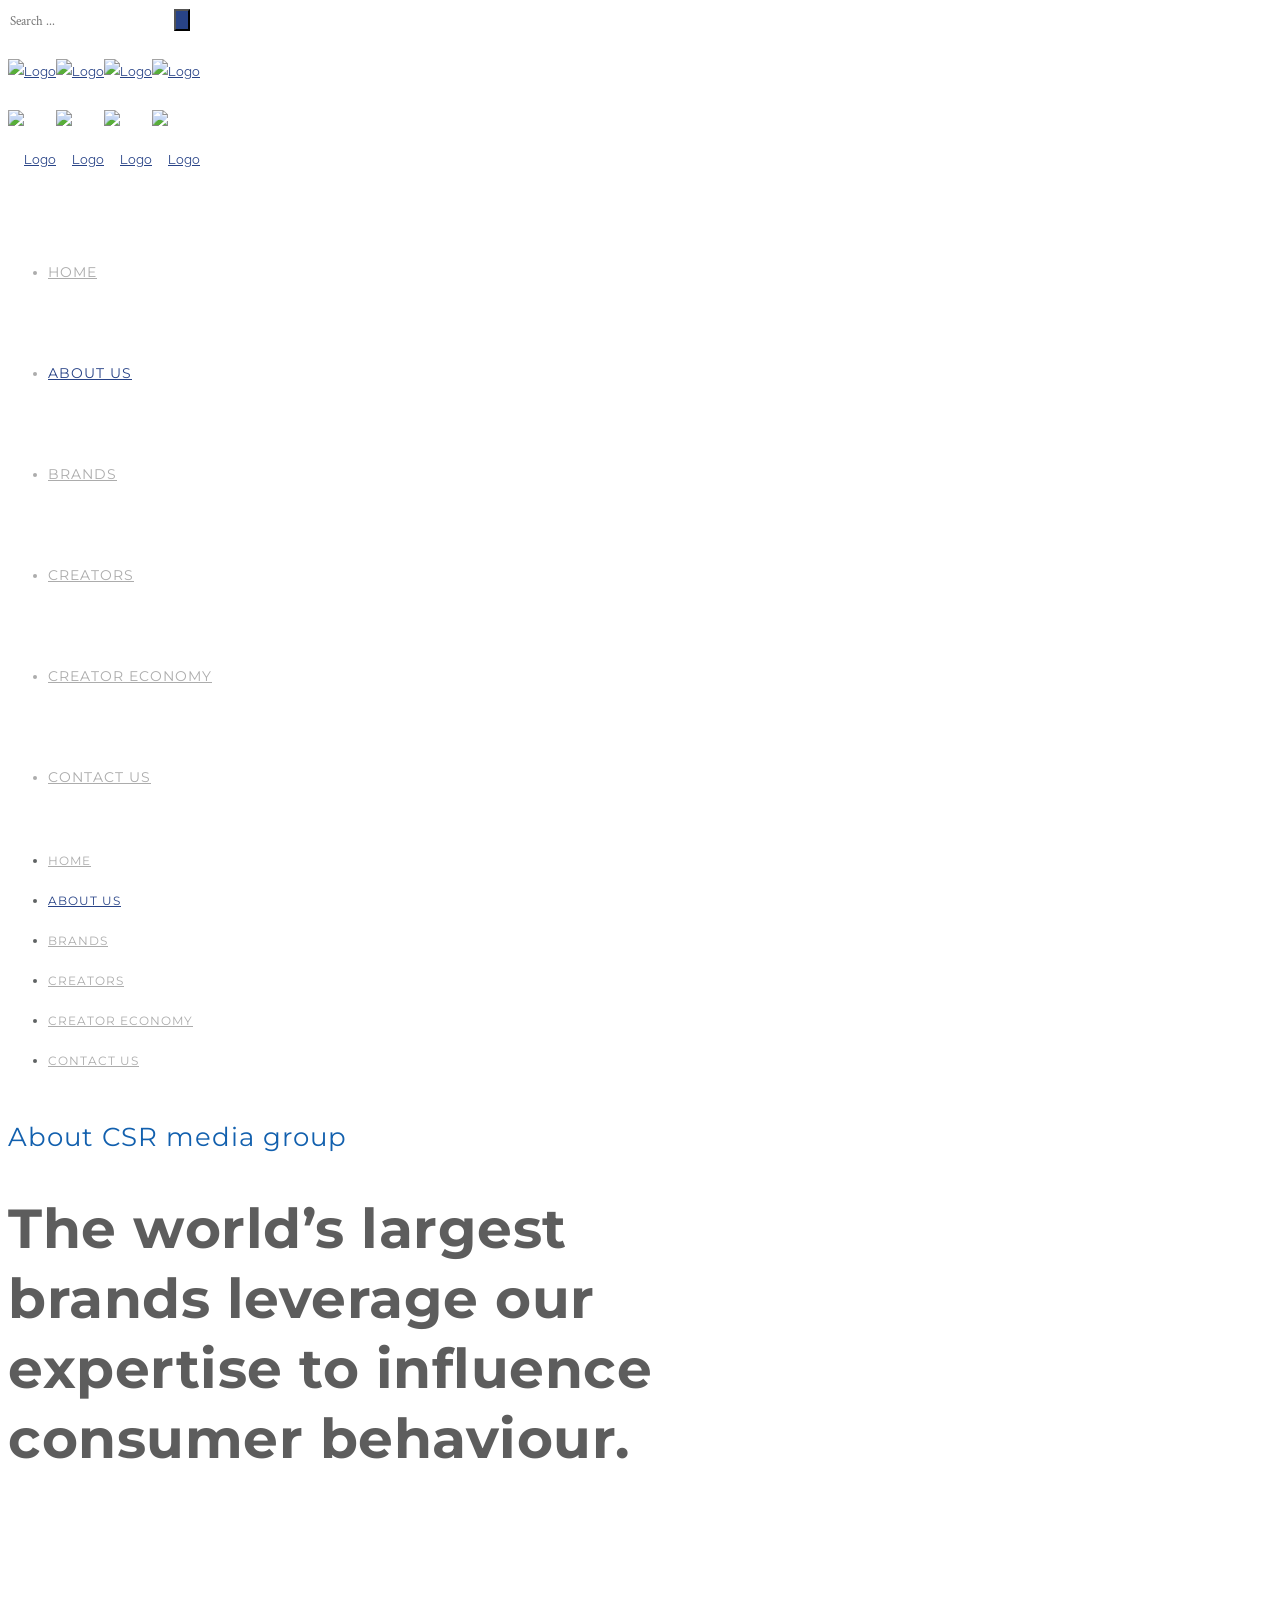
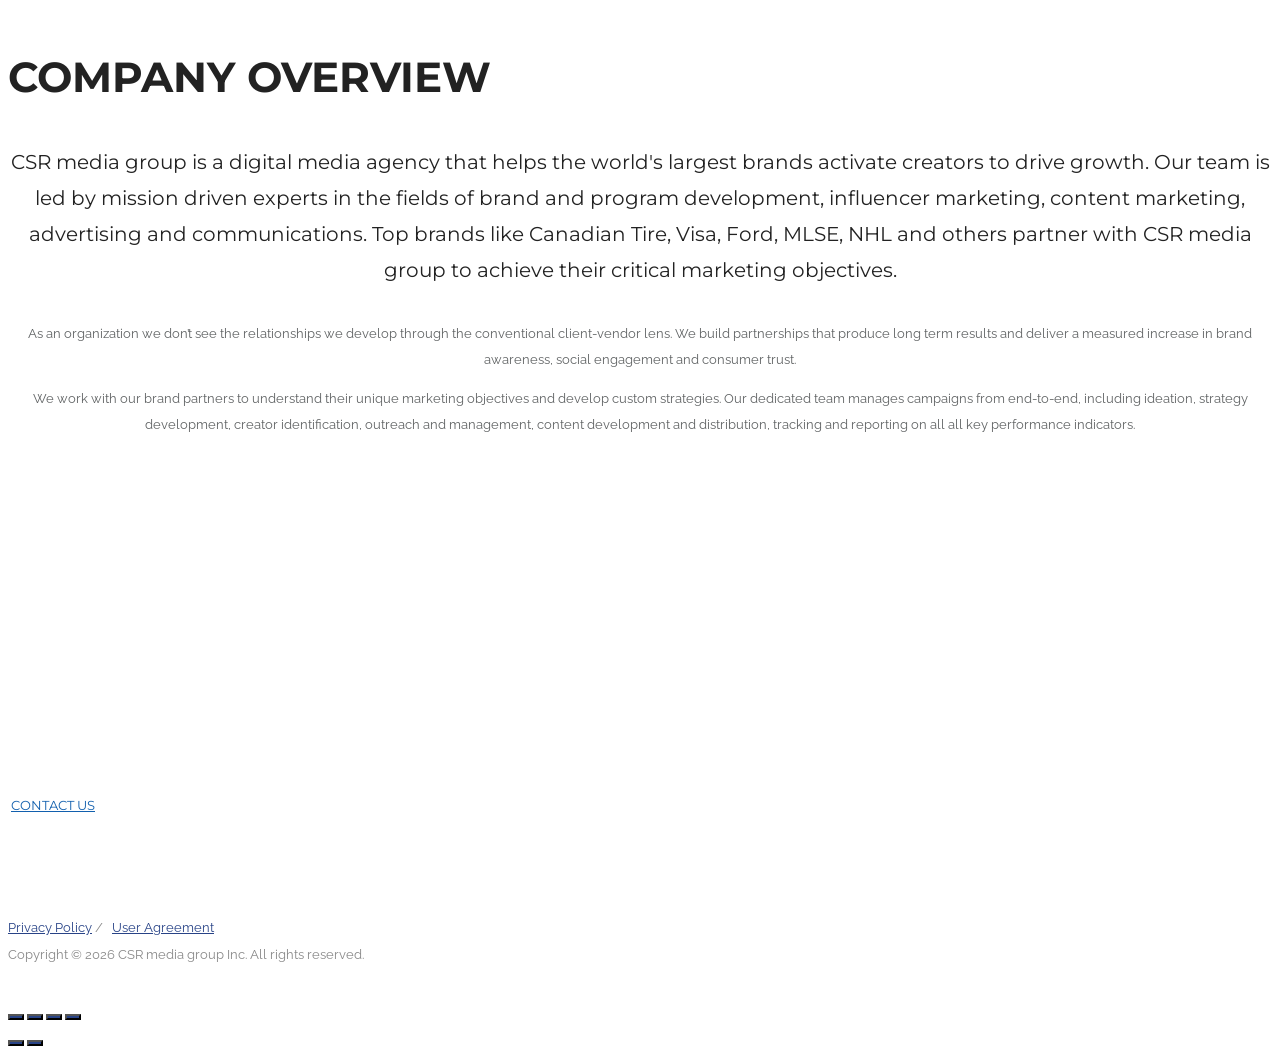
==== commit 41ca6def: "Update footer copyright year to 2026 Co-Authored-By: Claude Opus 4.6 (1M context) <noreply@anthropic" ====
--- a/about/index.html
+++ b/about/index.html
@@ -1283,7 +1283,7 @@
 	<meta name="robots" content="index, follow"/>
 	<meta name="googlebot" content="index, follow, max-snippet:-1, max-image-preview:large, max-video-preview:-1"/>
 	<meta name="bingbot" content="index, follow, max-snippet:-1, max-image-preview:large, max-video-preview:-1"/>
-	<link rel="canonical" href="https://web.archive.org/web/20220702053234/http://www.csrmediagroup.com/about/"/>
+	<link rel="canonical" href="/about/"/>
 	<meta property="og:locale" content="en_US"/>
 	<meta property="og:type" content="article"/>
 	<meta property="og:title" content="About - CSR Media Group"/>
@@ -1300,8 +1300,8 @@
 <link rel="dns-prefetch" href="//web.archive.org/web/20220702053234/http://maps.googleapis.com/"/>
 <link rel="dns-prefetch" href="//web.archive.org/web/20220702053234/http://fonts.googleapis.com/"/>
 <link rel="dns-prefetch" href="//web.archive.org/web/20220702053234/http://s.w.org/"/>
-<link rel="alternate" type="application/rss+xml" title="CSR Media Group » Feed" href="https://web.archive.org/web/20220702053234/http://www.csrmediagroup.com/feed/"/>
-<link rel="alternate" type="application/rss+xml" title="CSR Media Group » Comments Feed" href="https://web.archive.org/web/20220702053234/http://www.csrmediagroup.com/comments/feed/"/>
+<link rel="alternate" type="application/rss+xml" title="CSR Media Group » Feed" href="/feed/"/>
+<link rel="alternate" type="application/rss+xml" title="CSR Media Group » Comments Feed" href="/comments/feed/"/>
 		<script type="text/javascript">
 			window._wpemojiSettings = {"baseUrl":"https:\/\/web.archive.org\/web\/20220702053234\/https:\/\/s.w.org\/images\/core\/emoji\/12.0.0-1\/72x72\/","ext":".png","svgUrl":"https:\/\/web.archive.org\/web\/20220702053234\/https:\/\/s.w.org\/images\/core\/emoji\/12.0.0-1\/svg\/","svgExt":".svg","source":{"concatemoji":"https:\/\/web.archive.org\/web\/20220702053234\/http:\/\/www.csrmediagroup.com\/wp-includes\/js\/wp-emoji-release.min.js?ver=5.4.10"}};
 			/*! This file is auto-generated */
@@ -1356,9 +1356,9 @@
 <link rel="https://api.w.org/" href="http://www.csrmediagroup.com/wp-json/"/>
 <link rel="EditURI" type="application/rsd+xml" title="RSD" href="http://www.csrmediagroup.com/xmlrpc.php?rsd"/>
 <link rel="wlwmanifest" type="application/wlwmanifest+xml" href="http://www.csrmediagroup.com/wp-includes/wlwmanifest.xml"/> 
-<link rel="shortlink" href="https://web.archive.org/web/20220702053234/http://www.csrmediagroup.com/?p=3704"/>
-<link rel="alternate" type="application/json+oembed" href="https://web.archive.org/web/20220702053234/http://www.csrmediagroup.com/wp-json/oembed/1.0/embed?url=http%3A%2F%2Fwww.csrmediagroup.com%2Fabout%2F"/>
-<link rel="alternate" type="text/xml+oembed" href="https://web.archive.org/web/20220702053234/http://www.csrmediagroup.com/wp-json/oembed/1.0/embed?url=http%3A%2F%2Fwww.csrmediagroup.com%2Fabout%2F&amp;format=xml"/>
+<link rel="shortlink" href="/?p=3704"/>
+<link rel="alternate" type="application/json+oembed" href="/wp-json/oembed/1.0/embed?url=http%3A%2F%2Fwww.csrmediagroup.com%2Fabout%2F"/>
+<link rel="alternate" type="text/xml+oembed" href="/wp-json/oembed/1.0/embed?url=http%3A%2F%2Fwww.csrmediagroup.com%2Fabout%2F&amp;format=xml"/>
 <script type="text/javascript">
         jQuery(function($) {
             $('.date-pick').each(function() {
@@ -1426,30 +1426,30 @@
 				<div id="header-inner-wrap" class="transparent background--dark " data-headerscheme="background--dark">
 						<div id="left-header-mobile" class="clearfix">
 				<div class="logo">
-					<a href="https://web.archive.org/web/20220702053234/http://www.csrmediagroup.com/"><img class="transparent-logo dark-scheme-logo" src="https://web.archive.org/web/20220702053234im_/http://www.csrmediagroup.com/wp-content/themes/oshin/img/logo.png" alt="Logo"/><img class="transparent-logo light-scheme-logo" src="https://web.archive.org/web/20220702053234im_/http://www.csrmediagroup.com/wp-content/themes/oshin/img/logo.png" alt="Logo"/><img class="normal-logo" src="https://web.archive.org/web/20220702053234im_/http://www.csrmediagroup.com/wp-content/themes/oshin/img/logo.png" alt="Logo"/><img class="sticky-logo" src="https://web.archive.org/web/20220702053234im_/http://www.csrmediagroup.com/wp-content/themes/oshin/img/logo.png" alt="Logo"/></a>				</div>				<div class="mobile-nav-controller-wrap">
+					<a href="/"><img class="transparent-logo dark-scheme-logo" src="https://web.archive.org/web/20220702053234im_/http://www.csrmediagroup.com/wp-content/themes/oshin/img/logo.png" alt="Logo"/><img class="transparent-logo light-scheme-logo" src="https://web.archive.org/web/20220702053234im_/http://www.csrmediagroup.com/wp-content/themes/oshin/img/logo.png" alt="Logo"/><img class="normal-logo" src="https://web.archive.org/web/20220702053234im_/http://www.csrmediagroup.com/wp-content/themes/oshin/img/logo.png" alt="Logo"/><img class="sticky-logo" src="https://web.archive.org/web/20220702053234im_/http://www.csrmediagroup.com/wp-content/themes/oshin/img/logo.png" alt="Logo"/></a>				</div>				<div class="mobile-nav-controller-wrap">
 					<div class="menu-controls mobile-nav-controller" title="Mobile Menu Controller"><i class="font-icon icon-list2"></i></div>
 				</div>
 			</div>
 			<div id="header-wrap" class=" clearfix" data-default-height="100" data-sticky-height="100">
 														<div class="logo">
-						<a href="https://web.archive.org/web/20220702053234/http://www.csrmediagroup.com/"><img class="transparent-logo dark-scheme-logo" src="https://web.archive.org/web/20220702053234im_/http://www.csrmediagroup.com/wp-content/themes/oshin/img/logo.png" alt="Logo"/><img class="transparent-logo light-scheme-logo" src="https://web.archive.org/web/20220702053234im_/http://www.csrmediagroup.com/wp-content/themes/oshin/img/logo.png" alt="Logo"/><img class="normal-logo" src="https://web.archive.org/web/20220702053234im_/http://www.csrmediagroup.com/wp-content/themes/oshin/img/logo.png" alt="Logo"/><img class="sticky-logo" src="https://web.archive.org/web/20220702053234im_/http://www.csrmediagroup.com/wp-content/themes/oshin/img/logo.png" alt="Logo"/></a>					</div>
+						<a href="/"><img class="transparent-logo dark-scheme-logo" src="https://web.archive.org/web/20220702053234im_/http://www.csrmediagroup.com/wp-content/themes/oshin/img/logo.png" alt="Logo"/><img class="transparent-logo light-scheme-logo" src="https://web.archive.org/web/20220702053234im_/http://www.csrmediagroup.com/wp-content/themes/oshin/img/logo.png" alt="Logo"/><img class="normal-logo" src="https://web.archive.org/web/20220702053234im_/http://www.csrmediagroup.com/wp-content/themes/oshin/img/logo.png" alt="Logo"/><img class="sticky-logo" src="https://web.archive.org/web/20220702053234im_/http://www.csrmediagroup.com/wp-content/themes/oshin/img/logo.png" alt="Logo"/></a>					</div>
 					<div id="header-controls-right">
 																		<div class="mobile-nav-controller-wrap">
 							<div class="menu-controls mobile-nav-controller"><div class="font-icon custom-font-icon"><span class="menu-icon menu-icon-first"></span><span class="menu-icon menu-icon-second"></span><span class="menu-icon menu-icon-third"></span></div></div>
 						</div>
-					</div>					<nav id="navigation" class="clearfix">	<div class="menu"><ul id="menu" class="clearfix"><li id="menu-item-3412" class="menu-item menu-item-type-post_type menu-item-object-page menu-item-home menu-item-3412"><a href="https://web.archive.org/web/20220702053234/http://www.csrmediagroup.com/">Home</a></li>
-<li id="menu-item-3712" class="menu-item menu-item-type-post_type menu-item-object-page current-menu-item page_item page-item-3704 current_page_item menu-item-3712"><a href="https://web.archive.org/web/20220702053234/http://www.csrmediagroup.com/about/" aria-current="page">About Us</a></li>
-<li id="menu-item-3414" class="menu-item menu-item-type-post_type menu-item-object-page menu-item-3414"><a href="https://web.archive.org/web/20220702053234/http://www.csrmediagroup.com/brands/">Brands</a></li>
-<li id="menu-item-3415" class="menu-item menu-item-type-post_type menu-item-object-page menu-item-3415"><a href="https://web.archive.org/web/20220702053234/http://www.csrmediagroup.com/creators/">Creators</a></li>
-<li id="menu-item-3416" class="menu-item menu-item-type-post_type menu-item-object-page menu-item-3416"><a href="https://web.archive.org/web/20220702053234/http://www.csrmediagroup.com/creatoreconomy/">Creator Economy</a></li>
-<li id="menu-item-3418" class="menu-item menu-item-type-post_type menu-item-object-page menu-item-3418"><a href="https://web.archive.org/web/20220702053234/http://www.csrmediagroup.com/contact/">Contact us</a></li>
+					</div>					<nav id="navigation" class="clearfix">	<div class="menu"><ul id="menu" class="clearfix"><li id="menu-item-3412" class="menu-item menu-item-type-post_type menu-item-object-page menu-item-home menu-item-3412"><a href="/">Home</a></li>
+<li id="menu-item-3712" class="menu-item menu-item-type-post_type menu-item-object-page current-menu-item page_item page-item-3704 current_page_item menu-item-3712"><a href="/about/" aria-current="page">About Us</a></li>
+<li id="menu-item-3414" class="menu-item menu-item-type-post_type menu-item-object-page menu-item-3414"><a href="/brands/">Brands</a></li>
+<li id="menu-item-3415" class="menu-item menu-item-type-post_type menu-item-object-page menu-item-3415"><a href="/creators/">Creators</a></li>
+<li id="menu-item-3416" class="menu-item menu-item-type-post_type menu-item-object-page menu-item-3416"><a href="/creatoreconomy/">Creator Economy</a></li>
+<li id="menu-item-3418" class="menu-item menu-item-type-post_type menu-item-object-page menu-item-3418"><a href="/contact/">Contact us</a></li>
 </ul></div>					</nav><!-- End Navigation -->			</div>
-							<span class="header-border "></span>						<div class="clearfix"><div class="mobile-menu"><ul id="mobile-menu" class="clearfix"><li class="menu-item menu-item-type-post_type menu-item-object-page menu-item-home menu-item-3412"><a href="https://web.archive.org/web/20220702053234/http://www.csrmediagroup.com/">Home</a></li>
-<li class="menu-item menu-item-type-post_type menu-item-object-page current-menu-item page_item page-item-3704 current_page_item menu-item-3712"><a href="https://web.archive.org/web/20220702053234/http://www.csrmediagroup.com/about/" aria-current="page">About Us</a></li>
-<li class="menu-item menu-item-type-post_type menu-item-object-page menu-item-3414"><a href="https://web.archive.org/web/20220702053234/http://www.csrmediagroup.com/brands/">Brands</a></li>
-<li class="menu-item menu-item-type-post_type menu-item-object-page menu-item-3415"><a href="https://web.archive.org/web/20220702053234/http://www.csrmediagroup.com/creators/">Creators</a></li>
-<li class="menu-item menu-item-type-post_type menu-item-object-page menu-item-3416"><a href="https://web.archive.org/web/20220702053234/http://www.csrmediagroup.com/creatoreconomy/">Creator Economy</a></li>
-<li class="menu-item menu-item-type-post_type menu-item-object-page menu-item-3418"><a href="https://web.archive.org/web/20220702053234/http://www.csrmediagroup.com/contact/">Contact us</a></li>
+							<span class="header-border "></span>						<div class="clearfix"><div class="mobile-menu"><ul id="mobile-menu" class="clearfix"><li class="menu-item menu-item-type-post_type menu-item-object-page menu-item-home menu-item-3412"><a href="/">Home</a></li>
+<li class="menu-item menu-item-type-post_type menu-item-object-page current-menu-item page_item page-item-3704 current_page_item menu-item-3712"><a href="/about/" aria-current="page">About Us</a></li>
+<li class="menu-item menu-item-type-post_type menu-item-object-page menu-item-3414"><a href="/brands/">Brands</a></li>
+<li class="menu-item menu-item-type-post_type menu-item-object-page menu-item-3415"><a href="/creators/">Creators</a></li>
+<li class="menu-item menu-item-type-post_type menu-item-object-page menu-item-3416"><a href="/creatoreconomy/">Creator Economy</a></li>
+<li class="menu-item menu-item-type-post_type menu-item-object-page menu-item-3418"><a href="/contact/">Contact us</a></li>
 </ul></div>			</div>
 		</div>
 	</header> <!-- END HEADER -->
@@ -1462,7 +1462,7 @@
 					<div class="be-section         clearfix" data-headerscheme="background--dark" style=" background: url(https://web.archive.org/web/20220702053234im_/http://www.csrmediagroup.com/wp-content/uploads/2015/05/dwom-network-bg.jpg) no-repeat scroll center center;" id="company-block"><div class="be-section-pad clearfix " style=" padding-top:100px;padding-bottom:100px;" data-padding-top="100"><div class="be-row be-wrap clearfix "><div class="one-col column-block clearfix  no-background    " data-animation="" style="  "><div class="be-custom-column-inner"><div class="special-heading-wrap style1 0" data-animation="fadeIn"><div class="special-heading align-center"><h2 class="special-h-tag" style="color: ">COMPANY OVERVIEW</h2><div class="sub-title margin-bottom "><h5 class="info-title" style="text-align: center;">CSR media group is a digital media agency that helps the world's largest brands activate creators to drive growth. Our team is led by mission driven experts in the fields of brand and program development, influencer marketing, content marketing, advertising and communications. Top brands like Canadian Tire, Visa, Ford, MLSE, NHL and others partner with CSR media group to achieve their critical marketing objectives.</h5></div></div></div><p class="text-title" style="text-align: center;">As an organization we don’t see the relationships we develop through the conventional client-vendor lens. We build partnerships that produce long term results and deliver a measured increase in brand awareness, social engagement and consumer trust.</p>
 <p style="text-align: center;">We work with our brand partners to understand their unique marketing objectives and develop custom strategies. Our dedicated team manages campaigns from end-to-end, including ideation, strategy development, creator identification, outreach and management, content development and distribution, tracking and reporting on all all key performance indicators.</p>
 <p>&nbsp;</p>
-</div></div></div></div></div><div class="be-section         clearfix" data-headerscheme="background--dark" style=" background: url(https://web.archive.org/web/20220702053234im_/http://www.csrmediagroup.com/wp-content/uploads/2015/05/repeat-bg1.jpg) repeat scroll top left;" id="interested-section"><div class="be-section-pad clearfix " style=" padding-top:80px;padding-bottom:77px;" data-padding-top="80"><div class="be-row be-wrap clearfix "><div class="one-col column-block clearfix  no-background    " data-animation="" style="  "><div class="be-custom-column-inner"><div class="call-to-action be-shortcode clearfix " data-animation="fadeIn" style="background: "><h3 class="action-content" style="color:#ffffff;">WANT TO WORK WITH CSR MEDIA GROUP?</h3><a class="mediumbtn be-button rounded action-button " href="/web/20220702053234/http://www.csrmediagroup.com/contact/" style="border-style: solid; border-width: px; border-color: #ffffff; background-color: #ffffff; color: #1260ae;" data-bg-color="#ffffff" data-hover-bg-color="#000000" data-color="#1260ae" data-hover-color="#ffffff" data-border-color="#ffffff" data-hover-border-color="#000000">CONTACT US</a></div></div></div></div></div></div>				</div> <!--  End Page Content -->
+</div></div></div></div></div><div class="be-section         clearfix" data-headerscheme="background--dark" style=" background: url(https://web.archive.org/web/20220702053234im_/http://www.csrmediagroup.com/wp-content/uploads/2015/05/repeat-bg1.jpg) repeat scroll top left;" id="interested-section"><div class="be-section-pad clearfix " style=" padding-top:80px;padding-bottom:77px;" data-padding-top="80"><div class="be-row be-wrap clearfix "><div class="one-col column-block clearfix  no-background    " data-animation="" style="  "><div class="be-custom-column-inner"><div class="call-to-action be-shortcode clearfix " data-animation="fadeIn" style="background: "><h3 class="action-content" style="color:#ffffff;">WANT TO WORK WITH CSR MEDIA GROUP?</h3><a class="mediumbtn be-button rounded action-button " href="/contact/" style="border-style: solid; border-width: px; border-color: #ffffff; background-color: #ffffff; color: #1260ae;" data-bg-color="#ffffff" data-hover-bg-color="#000000" data-color="#1260ae" data-hover-color="#ffffff" data-border-color="#ffffff" data-hover-border-color="#000000">CONTACT US</a></div></div></div></div></div></div>				</div> <!--  End Page Content -->
 									<div class="be-themes-comments be-row be-wrap">
 							<div id="comments">
 			</div><!-- #comments -->					</div> <!--  End Optional Page Comments -->
@@ -1473,12 +1473,12 @@
 			<div id="footer-wrap" class=" style1 be-wrap clearfix">
 				<div class="footer-left-area">				</div>
 				<div class="footer-center-area">					<div class="footer-content-inner-center">				                    <div class="ftr-link">
-<a href="/web/20220702053234/http://www.csrmediagroup.com/policy/">Privacy Policy</a>
+<a href="/policy/">Privacy Policy</a>
 <span>/</span>
  
-<a href="/web/20220702053234/http://www.csrmediagroup.com/user/">User Agreement</a>
+<a href="/user/">User Agreement</a>
 </div>
-<p class="copy">Copyright © 2020 CSR media group Inc. All rights reserved.                					</div>				</div>
+<p class="copy">Copyright © 2026 CSR media group Inc. All rights reserved.                					</div>				</div>
 				<div class="footer-right-area">				</div>
 			</div>
 		</footer> 	</div>
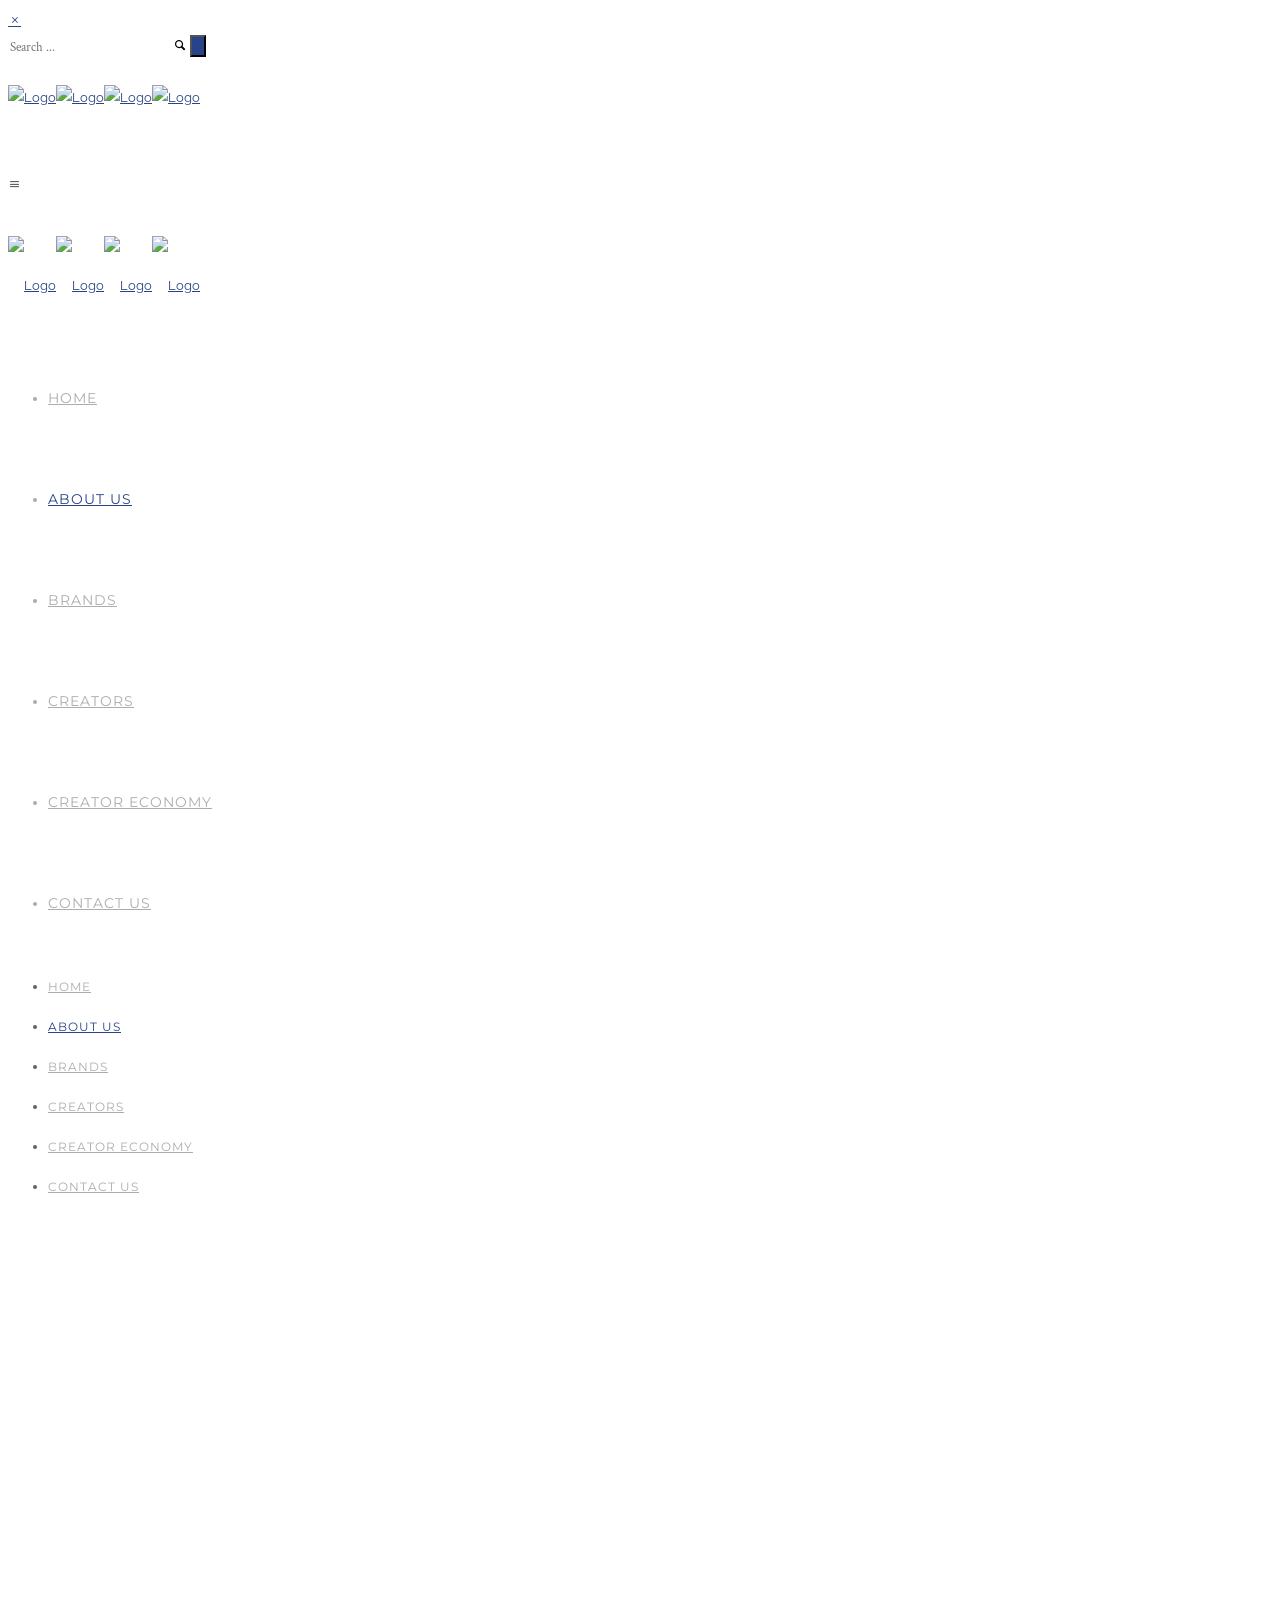
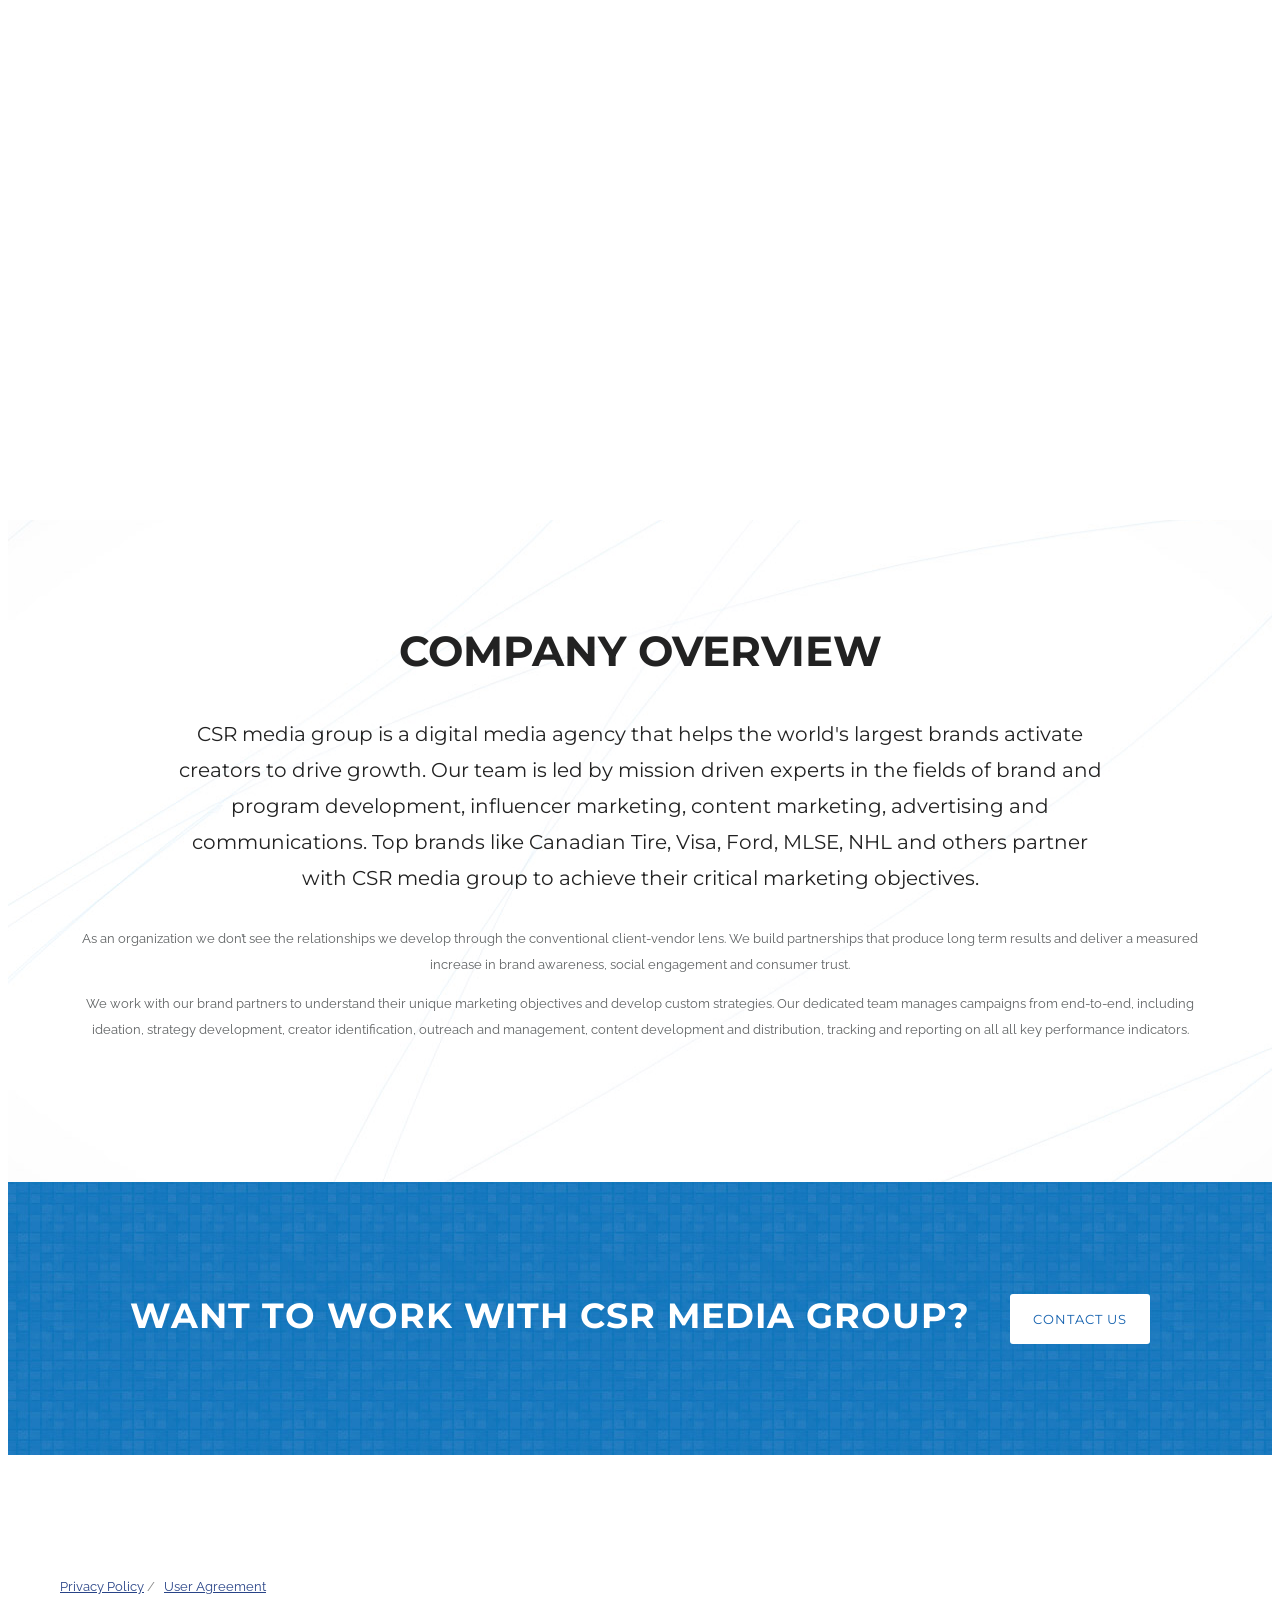
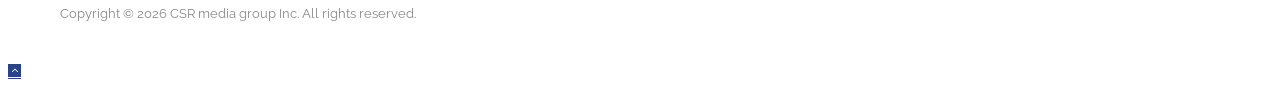
==== commit 31a4786f: "Major site restoration: inlined CSS, local images, fixed components - Inlined theme options CSS, sho" ====
--- a/about/index.html
+++ b/about/index.html
@@ -6,18 +6,7 @@
 <!-- Consider adding a manifest.appcache: h5bp.com/d/Offline -->
 <!--[if gt IE 8]><!--> 
 <html class="no-js" lang="en-US"> <!--<![endif]-->
-<head><script type="text/javascript" src="https://web-static.archive.org/_static/js/bundle-playback.js?v=2N_sDSC0" charset="utf-8"></script>
-<script type="text/javascript" src="https://web-static.archive.org/_static/js/wombat.js?v=txqj7nKC" charset="utf-8"></script>
-<script>window.RufflePlayer=window.RufflePlayer||{};window.RufflePlayer.config={"autoplay":"on","unmuteOverlay":"hidden","showSwfDownload":true};</script>
-<script type="text/javascript" src="https://web-static.archive.org/_static/js/ruffle/ruffle.js"></script>
-<script type="text/javascript">
-    __wm.init("https://web.archive.org/web");
-  __wm.wombat("http://www.csrmediagroup.com/about/","20220702053234","https://web.archive.org/","web","https://web-static.archive.org/_static/",
-	      "1656739954");
-</script>
-<link rel="stylesheet" type="text/css" href="https://web-static.archive.org/_static/css/banner-styles.css?v=1utQkbB3" />
-<link rel="stylesheet" type="text/css" href="https://web-static.archive.org/_static/css/iconochive.css?v=3PDvdIFv" />
-<!-- End Wayback Rewrite JS Include -->
+<head><!-- End Wayback Rewrite JS Include -->
 <link href="https://fonts.googleapis.com/css?family=Montserrat:700,400|Crimson+Text|Raleway:400,600|Source+Sans+Pro:400&subset=latin" rel="stylesheet">
 <style>
 body {
@@ -1331,7 +1320,6 @@
 <link rel="stylesheet" id="be-style-css-css" href="https://web.archive.org/web/20220702053234cs_/http://www.csrmediagroup.com/wp-content/themes/oshin_child/style.css?ver=5.4.10" type="text/css" media="all"/>
 <link rel="stylesheet" id="be-themes-layout-css" href="https://web.archive.org/web/20220702053234cs_/http://www.csrmediagroup.com/wp-content/plugins/be-page-builder/css/layout.css?ver=5.4.10" type="text/css" media="all"/>
 <link rel="stylesheet" id="be-themes-css-css" href="https://web.archive.org/web/20220702053234cs_/http://www.csrmediagroup.com/wp-admin/admin-ajax.php?action=be_themes_options_css&amp;ver=5.4.10" type="text/css" media="all"/>
-<link rel="stylesheet" id="icomoon-css" href="https://web.archive.org/web/20220702053234cs_/http://www.csrmediagroup.com/wp-content/themes/oshin/fonts/icomoon/style.css?ver=5.4.10" type="text/css" media="all"/>
 <link rel="stylesheet" id="be-lightbox-css-css" href="https://web.archive.org/web/20220702053234cs_/http://www.csrmediagroup.com/wp-content/themes/oshin/css/magnific-popup.css?ver=5.4.10" type="text/css" media="all"/>
 <link rel="stylesheet" id="be-flexslider-css" href="https://web.archive.org/web/20220702053234cs_/http://www.csrmediagroup.com/wp-content/themes/oshin/css/flexslider.css?ver=5.4.10" type="text/css" media="all"/>
 <link rel="stylesheet" id="be-animations-css" href="https://web.archive.org/web/20220702053234cs_/http://www.csrmediagroup.com/wp-content/themes/oshin/css/animate-custom.css?ver=5.4.10" type="text/css" media="all"/>
@@ -1403,6 +1391,8460 @@
   ga('send', 'pageview');
 
 </script>
+<style>
+/* === Layout CSS === */
+.be-wrap {
+    max-width: 1160px;
+    margin: 0 auto;
+    position: relative;
+    z-index: 2;
+}
+.page-split-screen-left .be-wrap,
+.page-split-screen-right .be-wrap{
+    padding: 0px 30px;
+}
+.layout-box{
+    position: relative;
+    width:1280px;
+    margin: 0px auto;
+}
+#hero-section .be-master-fullscreen {
+    height: 100vh;
+}
+.be-section.full-screen-section {
+    opacity: 0;
+    height: 1000px;
+}
+/* ======================
+    Content
+   ====================== */
+
+#page-content.content-single-sidebar{
+    width:820px;
+}
+
+#left-sidebar, #right-sidebar{
+    width: 260px;
+}
+
+#left-sidebar, #right-sidebar{
+    float: left;
+}
+
+.left-sidebar-page #page-content,.dual-sidebar-page #page-content {
+    float: right;
+}
+
+.right-sidebar-page #page-content{
+    float: left;
+}
+
+#left-sidebar, 
+.right-sidebar-page #page-content {
+    margin-right: 80px;
+}
+
+#left-sidebar, #right-sidebar{
+    margin-bottom: 50px;
+}
+
+#content {
+    position: static;
+    z-index: 2;
+}
+body.no-section-scroll #content {
+    -webkit-transform: initial !important;
+    -moz-transform: initial !important;
+    -ms-transform: initial !important;
+    -o-transform: initial !important;
+    transform: initial !important;
+}
+.no-page-builder {
+    padding: 70px 0px;
+}
+.page #comments {
+    padding: 50px 0;
+}
+
+/* ======================
+    Border layout
+    ===================== */
+
+.layout-box-top,
+.layout-box-right,
+.layout-box-bottom,
+.layout-box-left {
+    position: fixed;
+    background: #ccc;
+    z-index: 15;
+    -webkit-transform: translateZ(0);
+}
+.layout-box-top,
+.layout-box-bottom {
+    width: 100%;
+    height: 30px;
+    top: 0px;
+    left: 0px;
+}
+.layout-box-bottom {
+    top: auto;
+    bottom: 0px;
+}
+.layout-box-right,
+.layout-box-left {
+    width: 30px;
+    height: 100%;
+    top: 0px;
+    right: 0px;
+}
+.layout-box-left {
+    right: auto;
+    left: 0px;
+}
+body.admin-bar .layout-box-top{
+    top: 32px;
+}
+/* ======================
+    Column & Text Block
+   ====================== */
+
+.column-block { 
+    float: left;
+    margin-left: 5%; 
+    margin-bottom: 50px;
+    position: relative;
+    overflow: hidden;
+    position: relative;
+    z-index: 2;
+}
+.column-block .be-custom-column-pad,
+.column-block .be-custom-column-inner {
+    position: relative;
+    z-index: 2;
+}
+.one-col.column-block {
+    margin-left: 0px;
+    float: none;
+}
+
+.one-third { 
+    width:30%; 
+}
+.one-fourth { 
+    width:21.25%; 
+}
+.one-fifth { 
+    width:16%; 
+}
+.one-half { 
+    width:47.5%; 
+}
+.two-third { 
+    width:65%; 
+}
+.three-fourth { 
+    width:73.75%; 
+}
+
+.be-no-space .one-third { 
+    width:33.33%; 
+}
+.be-no-space .one-fourth { 
+    width: 25%; 
+}
+.be-no-space .one-fifth { 
+    width: 20%; 
+}
+.be-no-space .one-half { 
+    width: 50%; 
+}
+.be-no-space .two-third { 
+    width: 66.68%; 
+}
+.be-no-space .three-fourth { 
+    width: 75%; 
+}
+
+.be-no-space { 
+    display: table; 
+    margin-bottom: 60px; 
+    table-layout: fixed;
+}
+.be-no-space.zero-bottom { 
+    margin-bottom: 0; 
+}
+.be-no-space .column-block { 
+    display: table-cell; 
+    margin-left: 0px; 
+    float: none; 
+    vertical-align: middle; 
+}
+.be-column-pad {
+    padding: 100px 5%;
+}
+.one-third.be-column-pad, .one-fourth.be-column-pad, .one-col.be-column-pad, .two-third.be-column-pad, .three-fourth.be-column-pad {
+    padding: 100px 5%;
+}
+.one-half.be-column-pad {
+    padding: 100px 15% 100px 5%;
+}
+.one-half.be-column-pad:first-child {
+    padding: 100px 5% 100px 15%;
+}
+
+.column-block *:last-child {
+    margin-bottom: 0 !important;
+}
+.be-last-child {
+    margin-bottom: 0 !important;
+}
+
+.be-row .column-block:first-child{
+    margin-left: 0;
+}
+.be-row.zero-bottom .column-block {
+    margin-bottom: 0;
+}
+.be-section .be-row:last-child .column-block {
+    margin-bottom: 0;
+}
+
+.be-section .be-row:last-child .column-block h1:last-child,
+.be-section .be-row:last-child .column-block h2:last-child,
+.be-section .be-row:last-child .column-block h3:last-child,
+.be-section .be-row:last-child .column-block h4:last-child,
+.be-section .be-row:last-child .column-block h5:last-child,
+.be-section .be-row:last-child .column-block h6:last-child {
+    margin-bottom: 0 !important;
+} 
+
+.be-section .be-row:not(:last-child) .column-block h1:last-child,
+.be-section .be-row:not(:last-child) .column-block h2:last-child,
+.be-section .be-row:not(:last-child) .column-block h3:last-child,
+.be-section .be-row:not(:last-child) .column-block h4:last-child,
+.be-section .be-row:not(:last-child) .column-block h5:last-child,
+.be-section .be-row:not(:last-child) .column-block h6:last-child {
+    margin-bottom: 30px !important;
+}
+html body .be-section .be-row .column-block .be-notification *:last-child {
+    margin-bottom: 0px !important;
+}
+.two-third .column-block, .three-fourth .column-block {
+    margin-bottom: 0;
+}
+.column-inner-content {
+    position: relative;
+    z-index: 2;
+}
+
+/* ====================================
+    Section Offset , Parallax & Video Background
+   ==================================== */
+
+.be-section.be-video-section .be-section-pad,
+.be-section.be-bg-overlay {
+    position: relative;
+}
+.be-section {
+    overflow: hidden;
+}
+.be-section.be-section-offset{
+    overflow: visible;
+}
+.be-section-offset-wrap{
+    position: relative;
+    z-index: 2;
+}
+.be-row {
+    z-index: 3;
+    position: relative;
+}
+.be-row.be-no-space {
+    width: 100%;
+}
+.be-bg-video {
+    display: none;
+    position: absolute;
+    width: 100%;
+    z-index: 0;
+    top: 0;
+    left: 0;
+}
+.be-animate {
+    visibility: hidden;
+    margin-bottom: 30px;
+}
+#be-pb-main .be-animate {
+    visibility: visible;
+}
+.be-bg-parallax {
+    background-attachment: fixed;
+}
+.be-bg-cover {
+    background-size: cover !important;
+    -webkit-background-size:cover !important;
+    -moz-background-size:cover !important;
+}
+.be-bg-mousemove-parallax.be-bg-cover {
+    background-size: initial !important;
+    -webkit-background-size: initial !important;
+    -moz-background-size:initial !important;
+}
+.section-overlay {
+    position: absolute;
+    top: 0px;
+    left: 0px;
+    width: 100%;
+    height: 100%;
+    z-index: 1;
+    background: #000;
+    opacity: 0.8;
+    -ms-filter: "progid:DXImageTransform.Microsoft.Alpha(Opacity=80)";
+    filter: alpha(opacity=80);
+}
+.be-col-overlay-link{
+    position: absolute;
+    top: 0px;
+    left: 0px;
+    width: 100%;
+    height: 100%;
+    z-index: 2;
+}
+.be-shortcode {
+    margin-bottom: 60px;
+}   
+
+html.section-scroll.csstransforms,
+html.csstransforms body.section-scroll
+html.csstransforms body.section-scroll #main-wrapper {
+    overflow: hidden;
+    height: 100%;
+}
+html.csstransforms body.section-scroll #footer {
+    display: none;
+}
+html.csstransforms body.section-scroll #content {
+    opacity: 0;
+}
+html.csstransforms body.section-scroll #content {
+    -webkit-transition: -webkit-transform 800ms ease;
+    -moz-transition: -moz-transform 800ms ease;
+    -o-transition: -o-transform 800ms ease;
+    transition: transform 800ms ease;
+    position: relative;
+    z-index: 9;
+}
+.fullscreen-nav-wrap {
+    display: none;
+}
+html.csstransforms body.section-scroll .fullscreen-nav-wrap {
+    display: table;
+    height: 100%;
+    position: fixed;
+    bottom: 0px;
+    right: 35px;
+    top: 0px;
+    z-index: 10;
+}
+
+
+html.csstransforms body.section-scroll .fullscreen-nav-wrap-inner {
+    display: table-cell;
+    zoom: 1;
+    vertical-align: middle;
+}
+.fullscreen-nav {
+    margin-bottom: 0px;
+    list-style-type: none;
+    padding: 0px;
+}
+.fullscreen-nav-item, .fullscreen-nav-item-hero-section {
+    width: 7px;
+    height: 7px;
+    border: 1px solid #fff;
+    background: transparent;
+    border-radius: 50%;
+    cursor: pointer;
+    margin: 5px 0px 5px 0px;
+}
+.fullscreen-nav-item.current-item, .fullscreen-nav-item-hero-section.current-item {
+    background: #fff;
+}
+body.section-scroll .be-section * {
+    -webkit-transform: translateZ(0);
+}
+
+/* ====================================
+    FixedSidebar Page
+   ==================================== */
+.fixed-sidebar-page {
+    padding: 0px !important;
+}
+.fixed-sidebar * {
+    overflow: visible !important;
+}
+.fixed-sidebar-page #content-wrap {
+    position: relative;
+}
+.fixed-sidebar-page #left-sidebar,
+.fixed-sidebar-page #right-sidebar,
+.fixed-sidebar-page #page-content {
+    -webkit-box-sizing: border-box;
+    -moz-box-sizing: border-box;
+    box-sizing: border-box;
+    margin: 0px;
+}
+.fixed-sidebar-page #left-sidebar,
+.fixed-sidebar-page #right-sidebar {
+    width: 30%;
+    margin: 0px !important;
+    height: 100%;
+    position: absolute;
+}
+.fixed-sidebar-page #right-sidebar {
+    right: 0px;
+}
+.fixed-sidebar-page #page-content {
+    width: 70% !important;
+    padding: 30px;
+}
+.fixed-sidebar-page #left-sidebar.active-fixed,
+.fixed-sidebar-page #right-sidebar.active-fixed {
+    position: fixed;
+    top: 0px;
+    height: 100%;
+}
+.fixed-sidebar-page .top-animate{
+    -webkit-transition: top .50s ease;
+    -moz-transition: top .50s ease;
+    -o-transition: top .50s ease;
+    -ms-transition: top .50s ease;
+    transition: top .50s ease;
+    -webkit-backface-visibility: hidden;
+}
+.fixed-sidebar-page #right-sidebar.active-fixed {
+    right: 0px;
+    left: auto;
+}
+body.admin-bar .fixed-sidebar-page #left-sidebar.active-fixed .fixed-sidebar-content,
+body.admin-bar .fixed-sidebar-page #right-sidebar.active-fixed .fixed-sidebar-content {
+    padding-top: 82px;
+}
+.active-fixed .fixed-sidebar-content {
+    overflow: hidden;
+    display: block;
+    height: 100%;
+    position: relative;
+}
+.fixed-sidebar-content {
+    padding: 50px 50px 100px 30px;
+    -webkit-box-sizing: border-box;
+    -moz-box-sizing: border-box;
+    box-sizing: border-box;
+}
+.fixed-sidebar-content-inner {
+    height: 100%;
+}
+.active-fixed .fixed-sidebar-content .mCSB_container {
+    margin-right: 0px;
+}
+.fixed-sidebar-page .mCustomScrollBox>.mCSB_scrollTools {
+    right: -30px !important;
+}
+.fixed-sidebar-page .mCustomScrollBox {
+    overflow: visible !important;
+}
+.layout-box .fixed-sidebar-page #right-sidebar.active-fixed {
+    position: relative !important;
+    right: auto !important;
+}
+
+/******************************************************************
+    Zero Bottom Margin for Shortcodes in Header and Widget area
+*******************************************************************/
+
+.widget .be-shortcode,
+.widget .icon-shortcode,
+.widget .be-button-wrap{
+    margin-bottom: 0px !important;
+}
+
+#header-wrap .be-shortcode,
+#header-wrap .icon-shortcode,
+#header-wrap .be-button-wrap{
+    margin-bottom: 0px !important;
+}
+
+/******************************************************************
+    Media Query
+*******************************************************************/
+
+@media only screen and (min-width: 1280px) and (max-width: 1360px) {
+    .left-header.left-static .sb-slidebar {
+        width: 240px;
+    }
+    .left-header.left-static #main-wrapper {
+        margin-left: 240px !important;
+    }
+    .left-static.page-template-page-splitscreen-left .header-hero-section{
+        width: calc(50% - 120px);
+    }
+    .left-static.page-template-page-splitscreen-right .header-hero-section {
+        left: calc(50% + 120px); 
+    }
+}
+@media only screen and (min-width: 1280px) and (max-width: 1440px) {
+    .left-header .be-wrap {
+        max-width: 980px;
+        margin: 0 auto;
+    }
+    .left-header.left-static.be-themes-layout-layout-border .be-wrap{
+        max-width: 850px
+    }
+    .left-header #page-content.content-single-sidebar {
+        width:700px;
+    }
+
+   .left-header #left-sidebar, 
+   .left-header #right-sidebar {
+        width:220px;
+    }
+    .left-header #left-sidebar, 
+    .left-header .right-sidebar-page #page-content {
+        margin-right: 50px;
+    }
+    .fixed-sidebar-page #left-sidebar,
+    .fixed-sidebar-page #right-sidebar {
+        width: 30%;
+        margin: 0px !important ;
+    }
+}
+
+/* =========================================================================
+                                    Small Desktop
+   ========================================================================= */ 
+@media only screen and (min-width: 960px) and (max-width: 1279px) {
+    .be-wrap {
+        max-width: 940px;
+        margin: 0 auto;
+    }
+    .left-header.left-static .be-wrap{
+        max-width: 650px
+    }
+    .layout-box {
+        width:100%;
+    }
+
+    #page-content.content-single-sidebar{
+        width:670px;
+    }
+
+    #left-sidebar, #right-sidebar{
+        width:220px;
+    }
+    #left-sidebar, 
+    .right-sidebar-page #page-content {
+        margin-right: 50px;
+    }
+    .fixed-sidebar-page #left-sidebar,
+    .fixed-sidebar-page #right-sidebar {
+        width: 30%;
+        margin: 0px !important ;
+    } 
+}
+
+
+
+/* =========================================================================
+                                    TABLET
+   ========================================================================= */
+
+@media only screen and (max-width: 1024px) {
+    .be-bg-cover,
+    .be-section {
+        background-attachment: scroll !important;
+        background-position: center center !important;
+    }
+}
+
+@media only screen and (min-width: 768px) and (max-width: 959px) {
+    .be-wrap {
+        max-width: 740px;
+        margin: 0 auto;
+    }
+    .layout-box {
+        width:100%;
+    }
+    #page-content.content-single-sidebar{
+        width:500px;
+    }
+
+    #left-sidebar, #right-sidebar{
+        width:200px;
+    }
+    #left-sidebar,
+    .right-sidebar-page #page-content,
+    .dual-sidebar-page #left-sidebar,
+    #dual-sidebar-wrap {
+        margin-right: 40px;
+    }   
+    #left-sidebar.floting-sidebar, #right-sidebar.floting-sidebar{
+        width:100%;
+        margin-right: 0;
+    }        
+    .content-single-sidebar .column-block {
+        width: 100%;
+        margin-left: 0;
+        float: none;
+    }   
+}
+
+@media only screen and (min-width: 960px) {
+    .full-screen-section-wrap {
+        display: table;
+        width: 100%;
+        height: 100%;
+    }
+    .full-screen-section-wrap .be-section-pad {
+        padding-top: 0px !important;
+        padding-bottom: 0px !important;
+        display: table-cell;
+        vertical-align: middle;
+    }
+}
+@media only screen and (max-width: 960px) {
+    html.section-scroll,
+    body.section-scroll {
+        overflow: auto !important;
+        height: auto !important;
+    }
+    html.csstransforms body.section-scroll .fullscreen-nav-wrap {
+        display: none !important;
+    }
+    body.section-scroll #footer {
+        display: block;
+    }
+    #content {
+        -webkit-transform: initial !important;
+        -moz-transform: initial !important;
+        -ms-transform: initial !important;
+        -o-transform: initial !important;
+        transform: initial !important;
+    }
+    .fixed-sidebar-page #left-sidebar, 
+    .fixed-sidebar-page #right-sidebar, 
+    .fixed-sidebar-page #page-content.content-single-sidebar,
+    .single-portfolio #page-content.content-single-sidebar  {
+        width: 100% !important;
+        position: relative !important;
+    }
+    .layout-box-container{
+        display: none !important;
+    }
+    .style1-blog .post-date-wrap {
+        display: block;
+        position: static;
+        width: 100%;
+        border: none;
+        text-align: left;
+        padding: 0;
+        font-size: inherit !important;
+        color: inherit;
+        margin-bottom: 5px !important;
+    }
+    .style1-blog .post-date-wrap div {
+        float: left;
+        margin-right: 10px;
+    }
+    .style1-blog .post-title-section {
+        padding-left: 0;
+    }
+    .style1-blog .post-date-wrap:before {
+        font-family: "icomoon";
+        content: "\e63f";
+        margin-right: 10px;
+        float: left;
+    }
+
+}
+@media only screen and (min-width: 1025px) {
+    .full-screen-section-wrap {
+        display: table;
+        width: 100%;
+        height: 100%;
+    }
+    .full-screen-section-wrap .be-section-pad {
+        padding-top: 0px !important;
+        padding-bottom: 0px !important;
+        display: table-cell;
+        vertical-align: middle;
+    }
+}
+@media only screen and (max-width: 768px) {
+    .be-no-space .column-block {
+        width: 100%;
+        display: block;
+    }
+    .be-no-space .with-background.column-block {
+        min-height: 350px;
+        /*display: table;*/
+    }
+    /*
+    .be-no-space .with-background .be-custom-column-inner,
+    .be-no-space .with-background .be-custom-column-pad{
+        display: table-cell;
+        vertical-align: middle;
+    }
+    */
+    .be-no-space .no-background .be-custom-column-inner,
+    .be-no-space .no-background .be-custom-column-pad{
+        padding: 60px 30px !important;
+    }
+}
+/* =========================================================================
+                                    MOBILE 320
+   ========================================================================= */
+
+
+@media only screen and (max-width: 767px) {
+    .be-wrap {
+        max-width: 300px;
+        margin: 0 auto;
+    } 
+
+    .layout-box {
+        width:100%;
+        margin: 0; 
+    } 
+
+    #right-sidebar,
+    #left-sidebar {
+        float: none;
+        margin-right: 0;
+        margin-left: 0;
+        margin-top: 50px;
+        width: 100%;
+    }
+
+    #page-content.content-single-sidebar,
+    .right-sidebar-page #page-content { 
+        float: none;
+        margin-right: 0px;
+        width:100%;
+        margin-left: 0px;  
+    }    
+
+    .column-block {
+        float: none;
+        margin-left: 0;
+        width: 100%;
+    }
+    .column-block .column-block{
+        margin-bottom: 60px;
+    }
+    .be-section .be-row:last-child .column-block {
+        margin-bottom: 60px;
+    }
+    .be-section .be-row:last-child .column-block:last-child,
+    .be-section .be-row.be-no-space:last-child .column-block {
+        margin-bottom: 0;
+    }
+    .be-no-space {
+        display: block;
+    }
+/*    .be-no-space .column-block {
+        width: 100%;
+        display: block;
+    }*/
+    .be-no-space .column-block.be-column-pad {
+        padding: 80px 15% 80px 5%;
+    }   
+    .be-column-spacing .column-block{
+        margin-bottom: 20px !important;
+    }
+    #bottom-widgets .column-block {
+        margin-bottom: 60px;
+    }
+    .column-block .be-custom-column-pad {
+        padding: 60px 30px !important;
+    }
+    .column-block .be-custom-column-inner{
+        /*padding: 0px 30px !important;*/
+    }
+    body.disable-css-animation-mobile .be-animate {
+        visibility: visible !important;
+        -webkit-animation-duration: 0s;
+        -moz-animation-duration: 0s;
+        -ms-animation-duration: 0s;
+        -o-animation-duration: 0s;
+        animation-duration: 0s;
+    }
+    .be-video-section video {
+        display:none !important;
+    }    
+}
+
+/* =========================================================================
+                                    MOBILE 480
+   ========================================================================= */
+
+@media only screen and (min-width: 480px) and (max-width: 767px) {
+    .be-wrap {
+        max-width: 440px;
+        margin: 0 auto;
+    } 
+}
+/*
+     FILE ARCHIVED ON 02:15:30 May 05, 2024 AND RETRIEVED FROM THE
+     INTERNET ARCHIVE ON 19:51:01 Mar 24, 2026.
+     JAVASCRIPT APPENDED BY WAYBACK MACHINE, COPYRIGHT INTERNET ARCHIVE.
+
+     ALL OTHER CONTENT MAY ALSO BE PROTECTED BY COPYRIGHT (17 U.S.C.
+     SECTION 108(a)(3)).
+*/
+/*
+playback timings (ms):
+  captures_list: 0.47
+  exclusion.robots: 0.057
+  exclusion.robots.policy: 0.05
+  esindex: 0.008
+  cdx.remote: 10.484
+  LoadShardBlock: 469.944 (3)
+  PetaboxLoader3.datanode: 479.624 (4)
+  PetaboxLoader3.resolve: 91.281 (2)
+  load_resource: 104.207
+*/
+/* === Shortcodes CSS === */
+
+/*
+Plugin Name : BE Page Builder
+Version : 4.6.1
+*/
+/* 
+ *  Owl Carousel 2.4 - Animate Plugin
+ */
+
+.owl-carousel .animated {
+  -webkit-animation-duration: 1000ms;
+  animation-duration: 1000ms;
+  -webkit-animation-fill-mode: both;
+  animation-fill-mode: both;
+}
+.owl-carousel .owl-animated-in {
+  z-index: 0;
+}
+.owl-carousel .owl-animated-out {
+  z-index: 1;
+}
+.owl-carousel .fadeOut {
+  -webkit-animation-name: fadeOut;
+  animation-name: fadeOut;
+}
+
+@-webkit-keyframes fadeOut {
+  0% {
+    opacity: 1;
+  }
+
+  100% {
+    opacity: 0;
+  }
+}
+@keyframes fadeOut {
+  0% {
+    opacity: 1;
+  }
+
+  100% {
+    opacity: 0;
+  }
+}
+
+/* 
+ *  Owl Carousel - Auto Height Plugin
+ */
+.owl-height {
+  -webkit-transition: height 500ms ease-in-out;
+  -moz-transition: height 500ms ease-in-out;
+  -ms-transition: height 500ms ease-in-out;
+  -o-transition: height 500ms ease-in-out;
+  transition: height 500ms ease-in-out;
+}
+
+/* 
+ *  Core Owl Carousel CSS File
+ */
+.owl-carousel {
+  display: none;
+  width: 100%;
+  -webkit-tap-highlight-color: transparent;
+  /* position relative and z-index fix webkit rendering fonts issue */
+  position: relative;
+  z-index: 1;
+}
+.owl-carousel .owl-stage {
+  position: relative;
+  -ms-touch-action: pan-Y;
+}
+.owl-carousel .owl-stage:after {
+  content: ".";
+  display: block;
+  clear: both;
+  visibility: hidden;
+  line-height: 0;
+  height: 0;
+}
+.owl-carousel .owl-stage-outer {
+  position: relative;
+  overflow: hidden;
+  /* fix for flashing background */
+  -webkit-transform: translate3d(0px, 0px, 0px);
+}
+.owl-carousel .owl-controls .owl-nav .owl-prev,
+.owl-carousel .owl-controls .owl-nav .owl-next,
+.owl-carousel .owl-controls .owl-dot {
+  cursor: pointer;
+  cursor: hand;
+  -webkit-user-select: none;
+  -khtml-user-select: none;
+  -moz-user-select: none;
+  -ms-user-select: none;
+  user-select: none;
+}
+.owl-carousel.owl-loaded {
+  display: block;
+}
+.owl-carousel.owl-loading {
+  opacity: 0;
+  display: block;
+}
+.owl-carousel.owl-hidden {
+  opacity: 0;
+}
+.owl-carousel .owl-refresh .owl-item {
+  display: none;
+}
+.owl-carousel .owl-item {
+  position: relative;
+  min-height: 1px;
+  float: left;
+  -webkit-backface-visibility: hidden;
+  -webkit-tap-highlight-color: transparent;
+  -webkit-touch-callout: none;
+  -webkit-user-select: none;
+  -moz-user-select: none;
+  -ms-user-select: none;
+  user-select: none;
+}
+.owl-carousel .owl-item img {
+  display: block;
+  width: 100%;
+  -webkit-transform-style: preserve-3d;
+}
+.owl-carousel.owl-text-select-on .owl-item {
+  -webkit-user-select: auto;
+  -moz-user-select: auto;
+  -ms-user-select: auto;
+  user-select: auto;
+}
+.owl-carousel .owl-grab {
+  cursor: move;
+  cursor: -webkit-grab;
+  cursor: -o-grab;
+  cursor: -ms-grab;
+  cursor: grab;
+}
+.owl-carousel.owl-rtl {
+  direction: rtl;
+}
+.owl-carousel.owl-rtl .owl-item {
+  float: right;
+}
+
+/* No Js */
+.no-js .owl-carousel {
+  display: block;
+}
+
+/* 
+ *  Owl Carousel - Lazy Load Plugin
+ */
+.owl-carousel .owl-item .owl-lazy {
+  opacity: 0;
+  -webkit-transition: opacity 400ms ease;
+  -moz-transition: opacity 400ms ease;
+  -ms-transition: opacity 400ms ease;
+  -o-transition: opacity 400ms ease;
+  transition: opacity 400ms ease;
+}
+.owl-carousel .owl-item img {
+  transform-style: preserve-3d;
+}
+
+/* 
+ *  Owl Carousel - Video Plugin
+ */
+.owl-carousel .owl-video-wrapper {
+  position: relative;
+  height: 100%;
+  background: #000;
+}
+.owl-carousel .owl-video-play-icon {
+  position: absolute;
+  height: 80px;
+  width: 80px;
+  left: 50%;
+  top: 50%;
+  margin-left: -40px;
+  margin-top: -40px;
+  background: url("/web/20240505022904im_/http://www.csrmediagroup.com/wp-content/plugins/be-page-builder/css/owl.video.play.png") no-repeat;
+  cursor: pointer;
+  z-index: 1;
+  -webkit-backface-visibility: hidden;
+  -webkit-transition: scale 100ms ease;
+  -moz-transition: scale 100ms ease;
+  -ms-transition: scale 100ms ease;
+  -o-transition: scale 100ms ease;
+  transition: scale 100ms ease;
+}
+.owl-carousel .owl-video-play-icon:hover {
+  -webkit-transition: scale(1.3, 1.3);
+  -moz-transition: scale(1.3, 1.3);
+  -ms-transition: scale(1.3, 1.3);
+  -o-transition: scale(1.3, 1.3);
+  transition: scale(1.3, 1.3);
+}
+.owl-carousel .owl-video-playing .owl-video-tn,
+.owl-carousel .owl-video-playing .owl-video-play-icon {
+  display: none;
+}
+.owl-carousel .owl-video-tn {
+  opacity: 0;
+  height: 100%;
+  background-position: center center;
+  background-repeat: no-repeat;
+  -webkit-background-size: contain;
+  -moz-background-size: contain;
+  -o-background-size: contain;
+  background-size: contain;
+  -webkit-transition: opacity 400ms ease;
+  -moz-transition: opacity 400ms ease;
+  -ms-transition: opacity 400ms ease;
+  -o-transition: opacity 400ms ease;
+  transition: opacity 400ms ease;
+}
+.owl-carousel .owl-video-frame {
+  position: relative;
+  z-index: 1;
+}
+.owl-theme .owl-controls {
+  text-align:center;
+  -webkit-tap-highlight-color:transparent;
+}
+
+/*.owl-theme .owl-controls .owl-nav [class*=owl-]{color:#fff;font-size:14px;margin:5px;padding:4px 7px;background:#d6d6d6;display:inline-block;cursor:pointer;-webkit-border-radius:3px;-moz-border-radius:3px;border-radius:3px}
+
+.owl-theme .owl-controls .owl-nav [class*=owl-]:hover{background:#869791;color:#fff;text-decoration:none}
+
+.owl-theme .owl-controls .owl-nav .disabled{opacity:.5;cursor:default}
+*/
+.owl-theme .owl-dots .owl-dot {
+  display:inline-block;
+  zoom:1;
+  *display:inline;
+}
+
+.owl-theme .owl-dots .owl-dot span {
+  width:7px;
+  height:7px;
+  margin:5px 7px;
+  background:#d6d6d6;
+  display:block;
+  -webkit-backface-visibility:visible;
+  -webkit-transition:opacity 200ms ease;
+  -moz-transition:opacity 200ms ease;
+  -ms-transition:opacity 200ms ease;
+  -o-transition:opacity 200ms ease;
+  transition:opacity 200ms ease;
+  -webkit-border-radius:30px;
+  -moz-border-radius:30px;
+  border-radius:30px;
+}
+.owl-theme .owl-dots .owl-dot.active span,
+.owl-theme .owl-dots .owl-dot:hover span { 
+  background:#869791;
+}
+
+/* BE Custom Styling */
+
+.owl-dots {
+  margin-top: 15px;
+}
+
+/**********************************************************************
+            HERO SECTION
+**********************************************************************/
+.header-hero-section {
+	overflow: hidden;
+	width: 100%;
+  /*height: 100vh;*/
+}
+.hero-section-wrap *:last-child {
+	margin-bottom: 0px !important;
+}
+.hero-section-wrap{
+	opacity: 0;
+	-ms-filter: "progid:DXImageTransform.Microsoft.Alpha(Opacity=0)";
+    filter: alpha(opacity=0);
+    height: 0px;
+    height: 100vh;
+    transition: height 0.85s cubic-bezier(0.725, 0.000, 0.000, 0.995);
+    -moz-transition: height 0.85s cubic-bezier(0.725, 0.000, 0.000, 0.995);
+    -webkit-transition: height 0.85s cubic-bezier(0.725, 0.000, 0.000, 0.995);
+    -o-transition: height 0.85s cubic-bezier(0.725, 0.000, 0.000, 0.995);
+}
+.hero-section-inner-wrap {
+	display: table;
+	width: 100%;
+	height: 100%;
+}
+.hero-section-inner {
+	display: table-cell;
+	vertical-align: middle;
+}
+.header-hero-custom-section .be-row {
+	height: 100% !important;
+}
+.hero-section-wrap .special-heading .separator:last-child {
+    margin-bottom: 30px !important;
+}
+
+/***********************************
+COULMN BLOCK
+***********************************/
+
+.column-block .section-overlay{
+    -webkit-transition: opacity 0.3s ease-in;
+    -moz-transition: opacity 0.3s ease-in;
+    -o-transition: opacity 0.3s ease-in;
+    -ms-transition: opacity 0.3s ease-in;
+    transition: opacity 0.3s ease-in;
+}
+.animate-hide.section-overlay{
+    opacity: 0 ;
+}
+
+/**************************************SHORTCODES**************************************/
+
+/*********************************************************************
+            ANIMATED NUMBERS
+*********************************************************************/
+
+.animate-number,.animate-number-caption {
+    display: block;
+    margin-bottom: 10px;
+}
+.animate-number-wrap {
+    text-align: center;
+}
+.animate-number {
+    line-height: 1.2 !important;
+}
+
+/*********************************************************************
+            ANIMATED CHARTS
+*********************************************************************/
+.chart-wrap {
+    text-align: center;
+}
+.chart {
+    text-align: center;
+    position: relative;
+    width: 110px;
+    height: 110px;
+    line-height: 110px;
+    margin: 0 auto 20px;
+}
+.chart canvas {
+    position: absolute;
+    top: 0;
+    left: 0;
+}
+/*********************************************************************
+            CLIENT CAROUSEL
+*********************************************************************/
+/*.client-carousel-module .carousel-item{
+    display: none;
+}*/
+.client-carousel-module.be-owl-carousel{
+  display: none;
+}
+.client-carousel-module.owl-carousel .owl-item,
+.portfolio-carousel-module.owl-carousel .owl-item,
+.content_slider_module.owl-carousel .owl-item,
+.testimonial_module.owl-carousel .owl-item,
+.twitter_module.owl-carousel .owl-item {
+  -webkit-backface-visibility: initial;
+}
+
+/*.portfolio-carousel-module .carousel-item{
+    display: none;
+}*/
+.portfolio-carousel-module.be-owl-carousel{
+  display: none;
+}
+.carousel-wrap {
+    position: relative;
+    margin-bottom: 50px;
+}
+.be-owl-carousel{
+    margin: 0;
+    padding: 0;
+    list-style: none;
+    display: block;
+    overflow: hidden;
+}
+.be-owl-carousel li{
+    margin: 0px 10px;
+    display: block;
+    position: relative;
+}
+.portfolio-carousel .be-owl-carousel li {
+    margin: 0px 0px;
+}
+.owl-carousel.client-carousel-module .owl-item img{
+  display: inline-block;
+  width: auto;
+}
+.client-carousel-module li a {
+    display: block;
+    text-align: center;
+    line-height: 120px;
+}
+.portfolio-carousel .be-owl-carousel li img {
+    width: 100%;
+    max-width: 100%;
+}
+
+.client-carousel-module li img {
+    vertical-align: middle;
+    height: auto !important;
+}
+.owl-controls .owl-prev,
+.owl-controls .owl-prev{
+    -webkit-transition: all .6s ease;
+    -moz-transition: all .6s ease;
+    -o-transition: all .6s ease;
+    transition: all .6s ease;
+}
+.owl-controls .owl-buttons{
+    opacity: 0;
+    -moz-opacity: 0;
+    -webkit-transition: all .6s ease;
+    -moz-transition: all .6s ease;
+    -o-transition: all .6s ease;
+    transition: all .6s ease;
+}
+.owl-controls .owl-next,
+.owl-controls .owl-prev {
+    position: absolute;
+    top: 50%;
+    width: 40px;
+    height: 60px;
+    line-height: 60px;
+    font-size: 20px;
+    margin-top: -35px;
+    text-align: center;
+    background: #000;
+    background: rgba(0, 0, 0, 0.2);
+    color: #fff;
+}
+.owl-controls .owl-prev {
+    left: 0px;
+}
+.owl-controls .owl-next {
+    right: 0px;
+}
+/*.client-carousel-module .owl-dots,
+.portfolio-carousel-module .owl-dots{
+    display: none !important; 
+}*/
+/*********************************************************************
+            CONTACT FORM
+*********************************************************************/
+.contact_form.style2 .field_name,
+.contact_form.style2 .field_email{
+    width: 48%;
+    float: left;
+}
+.contact_form.style2 .field_name{
+    margin-right: 4%;
+}
+.contact_form.style2 .submit-fieldset{
+    text-align: center;
+}  
+/*********************************************************************
+            COUNTDOWN
+*********************************************************************/
+
+
+.countdown-rtl {
+    direction: rtl;
+}
+.countdown-holding span {
+    color: #888;
+}
+.countdown-row {
+    clear: both;
+    width: 100%;
+    padding: 0px 2px;
+    text-align: center;
+}
+.countdown-show1 .countdown-section {
+    width: 98%;
+}
+.countdown-show2 .countdown-section {
+    width: 48%;
+}
+.countdown-show3 .countdown-section {
+    width: 32.5%;
+}
+.countdown-show4 .countdown-section {
+    width: 24.5%;
+}
+.countdown-show5 .countdown-section {
+    width: 19.5%;
+}
+.countdown-show6 .countdown-section {
+    width: 16.25%;
+}
+.countdown-show7 .countdown-section {
+    width: 14%;
+}
+.countdown-section {
+    display: block;
+    float: left;
+    font-size: 16px;
+    text-align: center;
+}
+.countdown-amount {
+    font-size: 50px;
+    line-height: 2;
+}
+.countdown-period {
+    display: block;
+}
+.countdown-descr {
+    display: block;
+    width: 100%;
+}
+
+/*********************************************************************
+            GALLERY
+*********************************************************************/
+
+/*MOVED TO STYLE-CSS - BEGIN*/
+/*PART 1*/
+/*MOVED TO STYLE-CSS : BEGIN*/
+/*PART 2 */
+/*MOVED TO STYLE-CSS : BEGIN*/
+/*PART 3*/
+
+/*********************************************************************
+            PORTFOLIO NAVIGATION
+*********************************************************************/
+
+.portfolio-nav-wrap a {
+    color: inherit !important;
+    margin: 5px;
+}
+.portfolio-nav-wrap .home-grid-icon{
+    display: inline-block;
+}
+.portfolio-nav-wrap.style1-navigation .home-grid-icon{
+    width:18px;
+}
+.portfolio-nav-wrap .style2-navigation .home-grid-icon{
+    width:21px;
+}
+.portfolio-nav-wrap .home-grid-icon:hover span{
+    -webkit-transform: rotateY(180deg);
+    -moz-transform: rotateY(180deg);
+    -ms-transform: rotateY(180deg);
+    transform: rotateY(180deg);
+}
+.portfolio-nav-wrap .home-grid-icon span:nth-child(1){
+    -webkit-transition-delay: 50ms;
+    -moz-transition-delay: 50ms;
+    -o-transition-delay: 50ms;
+    transition-delay : 50ms;
+}
+.portfolio-nav-wrap .home-grid-icon span:nth-child(2){
+    -webkit-transition-delay: 100ms;
+    -moz-transition-delay: 100ms;
+    -o-transition-delay: 100ms;
+    transition-delay : 100ms;
+}
+.portfolio-nav-wrap .home-grid-icon span:nth-child(3){
+    -webkit-transition-delay: 200ms;
+    -moz-transition-delay: 200ms;
+    -o-transition-delay: 200ms;
+    transition-delay : 200ms;
+}
+.portfolio-nav-wrap .home-grid-icon span:nth-child(4){
+    -webkit-transition-delay: 100ms;
+    -moz-transition-delay: 100ms;
+    -o-transition-delay: 100ms;
+    transition-delay : 100ms;
+}
+.portfolio-nav-wrap .home-grid-icon span:nth-child(5){
+    -webkit-transition-delay: 200ms;
+    -moz-transition-delay: 200ms;
+    -o-transition-delay: 200ms;
+    transition-delay : 200ms;
+}
+.portfolio-nav-wrap .home-grid-icon span:nth-child(6){
+    -webkit-transition-delay: 300ms;
+    -moz-transition-delay: 300ms;
+    -o-transition-delay: 300ms;
+    transition-delay : 300ms;
+}
+.home-grid-icon span{
+    background: #000;
+    float: left;
+    height: 4px;
+    width: 4px;
+    margin-bottom: 1px;
+    margin-left: 1px;
+    -webkit-transition: all 0.3s ease;    
+    -moz-transition: all 0.3s ease;    
+    -o-transition: all 0.3s ease;    
+    -ms-transition: all 0.3s ease;    
+    transition: all 0.3s ease;    
+}
+
+.portfolio-nav-wrap .style2-navigation .home-grid-icon span{
+    height: 5px;
+    width: 5px;
+}
+.single-page-nav.style2-navigation {
+    text-align: center;
+}
+.single-page-nav.style2-navigation .font-icon {
+    font-size: 30px;
+    line-height: 40px;
+    display: inline-block;
+    vertical-align: top;
+}
+.single-page-nav.style2-navigation .next-post-link,
+.single-page-nav.style2-navigation .previous-post-link {
+    display: block;
+    margin: 0px;
+    position: relative;
+}
+.single-page-nav.style2-navigation .next-post-link .font-icon,
+.single-page-nav.style2-navigation .previous-post-link .font-icon {
+    font-size: 27px;
+}
+.single-page-nav.style2-navigation .next-post-link .font-icon{
+    margin-left: 20px;
+}
+.single-page-nav.style2-navigation .previous-post-link .font-icon{
+    margin-right: 20px;
+}
+.single-page-nav.style2-navigation .next-post-link .font-icon:before,
+.single-page-nav.style2-navigation .previous-post-link .font-icon:before {
+    display: block;
+    height: 38px;
+    line-height: 38px;
+}
+.single-page-nav.style2-navigation .next-post-link {
+    float: right;
+    margin-top: -1px;
+}
+.single-page-nav.style2-navigation .previous-post-link {
+    float: left;
+}
+.single-page-nav.style2-navigation .next-post-link i.font-icon {
+    -webkit-transform: rotate(180deg);
+    -moz-transform: rotate(180deg);
+    -ms-transform: rotate(180deg);
+    -o-transform: rotate(180deg);
+    filter: progid:DXImageTransform.Microsoft.BasicImage(rotation=6);
+    display: block;
+}
+.single-page-nav.style2-navigation .next-post-link h6,
+.single-page-nav.style2-navigation .previous-post-link h6 {
+    display: block;
+    white-space: nowrap;
+    line-height: 38px;
+    font-size: 13px;
+    opacity: 0;
+    -webkit-transition: opacity 0.3s ease-in, left 0.5s ease-in, right 0.5s ease-in;
+    -moz-transition: opacity 0.3s ease-in, left 0.5s ease-in, right 0.5s ease-in;
+    -o-transition: opacity 0.3s ease-in, left 0.5s ease-in, right 0.5s ease-in;
+    -ms-transition: opacity 0.3s ease-in, left 0.5s ease-in, right 0.5s ease-in;
+    transition: opacity 0.3s ease-in, left 0.5s ease-in, right 0.5s ease-in;
+    top: 0px;  
+    position: absolute;
+}
+.single-page-nav.style2-navigation .previous-post-link h6 {
+  left: 50%;
+  right: auto;
+}
+.single-page-nav.style2-navigation .next-post-link h6 {
+    right: 50%;
+    left: auto;
+}
+.single-page-nav.style2-navigation .previous-post-link:hover h6 {
+    opacity: 1;
+    left: 100%;
+}
+.single-page-nav.style2-navigation .next-post-link:hover h6 {
+    opacity: 1;
+    right: 100%;
+}
+.single-page-nav.style2-navigation .portfolio-url {
+    margin: 0px !important;
+    line-height: 40px;
+}
+/*********************************************************************
+            PORTFOLIO DETAILS
+*********************************************************************/
+
+.project_details{
+    list-style: none;
+    padding: 0;
+    margin-bottom: 30px;
+}
+.project_details li i {
+    margin-right: 20px;
+}
+.project_details li {
+    margin-bottom: 10px;
+}
+.portfolio-details {
+    margin-bottom: 30px;
+}
+.gallery-side-heading {
+    /*font-size: 13px;*/
+    margin-bottom: 5px;
+    line-height: 17px;
+    display: block;
+    text-transform: uppercase;
+}
+.portfolio-details .gallery-side-heading-wrap p {
+    margin-bottom: 30px !important;
+}
+.gallery-cat-list-wrap {
+    margin-bottom: 30px;
+}
+a.custom-share-button, a.custom-share-button:active, a.custom-share-button:hover, a.custom-share-button:visited {
+    color: #000;
+    margin:0px 8px;
+}
+.gallery-cat-list-wrap a{
+    color: inherit !important;
+}
+a.view-project-link {
+    text-transform: uppercase;
+    /*color: inherit !important;*/
+    color: inherit;
+    background: none;
+    padding: 10px 0px;
+    border-bottom-width: 3px;
+    border-style: solid;
+    border-color: inherit;
+}
+.portfolio-details.style2 .gallery-side-heading-wrap {
+    border-style: solid;
+    border-bottom-width: 1px;
+    border-color: inherit;
+    margin-bottom: 20px !important;
+}
+.portfolio-details.style2 .gallery-side-heading-wrap p,
+.portfolio-details.style2 .gallery-side-heading-wrap .gallery-side-heading {
+    float: left;
+    line-height: 20px;
+    margin-bottom: 20px !important;
+}
+.portfolio-details.style2 .gallery-side-heading-wrap .gallery-side-heading {
+    width: 160px;
+}
+
+/*********************************************************************
+            RECENT POSTS
+*********************************************************************/
+
+
+.related-items {
+    margin-bottom: 60px;
+}
+.related-items .post-nav, .related-items .post-nav h6 {
+    margin-bottom: 0;
+    padding: 0;
+}
+.related-items .column-block{
+    margin-bottom: 0;
+}
+
+.recent-post-header {
+    margin-bottom: 15px; 
+}
+.recent-post-title {
+    margin-bottom: 10px;       
+}
+
+.recent-post-title a {
+  color:inherit;
+}
+.related-items.style3-blog .post-nav {
+    margin: 10px 0px 15px 0px !important;
+}
+.related-items.style3-blog.hide-excerpt .post-content{
+    display: none;
+}
+.related-items.style3-blog .post-title{
+    margin-bottom: 10px !important;
+}
+.related-items.style3-blog .element-inner {
+    background: none !important;
+}
+.related-items.style3-blog .article-details {
+    padding: 20px 0;
+}
+.bar-style-related-posts-list {
+    overflow: hidden;
+    text-align: center;
+    margin-bottom: 0px;
+    border-bottom-width: 1px;
+    border-style: solid;
+    border-color: inherit;
+    padding: 50px 0px;
+    position: relative;
+}
+.bar-style-related-posts-list ul.cal-list {
+    display: inline-block;
+    vertical-align: top;
+}
+.bar-style-related-posts-list .post-title {
+    font-size: 25px!important;
+}
+.bar-style-related-posts-list .background-overlay {
+    position: absolute;
+    width: 100%;
+    height: 100%;
+    background: #fff;
+    top: 0px;
+    left: 0px;
+    z-index: 1;
+    -webkit-transition: background 0.8s;
+    -moz-transition: background 0.8s;
+    -ms-transition: background 0.8s;
+    -o-transition: background 0.8s;
+    transition: background 0.8s;
+}
+.bar-style-related-posts-list .background-content {
+    position: relative;
+    z-index: 2;
+}
+.bar-style-related-posts-list:hover .background-overlay {
+    background: #fff;
+    background: rgba(255, 255, 255, 0.9);
+}
+.bar-style-related-posts-list .sep-with-icon-wrap {
+    margin-bottom: 10px;
+}
+/*********************************************************************
+            TESTIMONIALS
+*********************************************************************/
+.testimonials-slides{
+    display: none;
+}
+.be_image_slider{
+    min-height:1px;
+}
+.be_image_slider .image_slider_module{
+    display: none;
+}
+.be_image_slider .owl-buttons{
+    opacity: 1 !important;
+}
+.be_image_slider .owl-carousel .owl-item{
+    text-align: center;
+}
+.image_slider_module.owl-carousel .owl-item img{
+  width: auto;
+  display: inline-block;
+}
+.testimonial_slide,
+.content_slide {
+    position: relative;
+}
+.testimonial_slide_inner {
+    position: relative;
+    margin: 0 auto;
+    padding-left: 90px;
+    min-height: 60px;
+}
+
+
+.testimonial-author {
+    font-size: inherit;
+    display: block;
+    line-height: inherit;
+}
+.testimonial-content {
+    margin: 0px 0px 30px 0px;
+    z-index: 2;
+    position: relative;
+    line-height: 2.0;
+}
+.testimonial_slide .icon-quote {
+    position: absolute;
+    top: -9px;
+    left: 0px;
+    font-size: 80px;
+    z-index: 1;
+    color: #dfdfdf;
+    line-height: 60px;
+}
+.testimonial-author-img,
+.testimonial-author-info {
+    /*float: left;*/
+    width: auto;
+    text-align: left;
+    vertical-align: middle;
+    display: inline-block;
+}
+.testimonial-author-info .testimonial-author-role {
+    display: block;
+    white-space: nowrap;
+}
+.testimonial-author-img {
+    width: 70px;
+    overflow: hidden;
+    margin-right: 20px;
+}
+.testimonial-author-img img {
+  border-radius: 50%;
+}
+.testimonials_wrap .flex-control-nav.flex-control-paging {
+    position: relative !important;
+    top: 0px;
+    margin: 10px 0px 0px 0px;
+    display: block !important;
+    opacity: 1 !important;
+}
+.center-content .testimonial_slide_inner {
+    max-width: 700px;
+    text-align: center;
+}
+.center-content .testimonial-author-info-wrap {
+    display: inline-block;
+    /*margin-left: -60px;*/
+}
+.instagram-feed-img-wrap {
+    margin-bottom: 40px;
+}
+.right-content .testimonial_slide_inner {
+    padding-left: 0px;
+    padding-right: 95px;
+    text-align: right;
+}
+.right-content .testimonial_slide_inner .icon-quote {
+    left: auto;
+    right: 0px;
+}
+.right-content .testimonial_slide_inner .testimonial-author-img {
+    float: right;
+    margin: 0px 0px 0px 20px;
+}
+.right-content .testimonial_slide_inner .testimonial-author-info {
+    float: right;
+    margin-top: 23px;
+}
+.testimonials_wrap .center-content .font-icon{
+    position: static;
+    display: block;
+    margin-bottom: 20px;
+}
+.testimonials_wrap .center-content .testimonial_slide_inner{
+    padding-left: 0px;
+}
+span.subtitle {
+    font-size: 11px;
+}
+.content-slider{
+    display: none;
+}
+.content_slider_module.owl-carousel .owl-item img{
+    width: auto;
+}
+.content-slide-wrap .content-slider .flex-control-nav.flex-control-paging {
+    position: absolute !important;
+    bottom: -11px;
+    top: auto;
+    line-height: 19px;
+    margin-top: 0px;
+}
+.content-slide-wrap .content-slider .flex-viewport{
+    margin-bottom: 40px;
+}
+.content_slide_inner {
+    max-width: 100%;
+    margin: 0 auto;
+}
+.content-slide-wrap .flex-control-paging {
+    border-color: #000;
+    border-width: 0px;
+}
+.content-slide-wrap .flex-control-paging li {
+    border-color: inherit;
+    border-width: 0px;
+}
+.content-slide-wrap .flex-control-paging li a {
+    width: 6px;
+    height: 6px;
+    border-color: inherit;
+    border-width: 0px;
+}
+.content-slide-wrap .flex-control-paging li a:before {
+    content: " ";
+    width: auto;
+    height: 0px;
+    color: #000;
+    border-width: 4px;
+    border-style: solid;
+    border-color: inherit;
+    display: block;
+    border-radius: 100%;
+}
+.content-slider .flex-control-nav.flex-control-paging {
+    position: relative;
+}
+/*********************************************************************
+BUBBLE TESTIMONIAL
+*********************************************************************/
+
+.bubble_testimonial_wrap {
+    position: relative;
+    margin-bottom: 30px;
+}
+.bubble_testimonial_wrap i.font-icon.icon-quote {
+    font-size: 100px;
+    position: absolute;
+    top: -18px;
+    opacity: 0.2;
+    right: -14px;
+    display: inline-block;
+    z-index: 3;
+}
+.bubble_testimonial_inner_wrap:after {
+    content: "";
+    display: block;
+    position: absolute;
+}
+.bubble_left .bubble_testimonial_inner_wrap:after{
+    left: 45px;
+    border: 9px solid;
+    border-top-color: inherit;
+    border-right-color: transparent;
+    border-bottom-color: transparent;
+    border-left-color: inherit;  
+}
+.bubble_center .bubble_testimonial_inner_wrap:after{
+    left: 50%;
+    transform:translateX(-50%);
+    -webkit-transform: translateX(-50%);
+    -moz-transform: translateX(-50%);
+    -ms-transform: translateX(-50%);
+    -o-transform: translateX(-50%);
+    border: 15px solid;
+    border-top-color: inherit;
+    border-right-color: transparent;
+    border-bottom-color: transparent;
+    border-left-color: transparent;  
+}
+.bubble_right .bubble_testimonial_inner_wrap:after{
+    right: 45px;
+    border: 9px solid;
+    border-top-color: inherit;
+    border-right-color: inherit;
+    border-bottom-color: transparent;
+    border-left-color: transparent;  
+}
+.bubble_testimonial_inner_wrap .testimonial-content{
+    padding: 30px 23px;
+    border-radius: 3px;    
+    -moz-border-radius: 3px;    
+    -webkit-border-radius: 3px;    
+}
+.bubble_testimonial .testimonial-author-info-wrap h6.testimonial-author{
+    margin-bottom: 0px;
+}
+.bubble_testimonial.bubble_left .testimonial-author-info-wrap {
+    margin-left: 20px;
+}
+.bubble_testimonial.bubble_right .testimonial-author-info-wrap {
+    text-align: right;
+}
+.bubble_testimonial.bubble_center .testimonial-author-img{
+    display: block;
+    padding-bottom: 10px;
+    margin: 0 auto;
+}
+.bubble_testimonial.bubble_center .testimonial-author-info{
+    text-align: center;
+    display: block;
+}
+/*********************************************************************
+            TEXT BLOCK
+*********************************************************************/
+
+.be-text-block img {
+    margin-bottom: 30px;
+}
+
+
+
+/*********************************************************************
+            TEAM
+*********************************************************************/
+.team-shortcode-wrap {
+    overflow: hidden !important;
+}
+.team-title {
+    margin-bottom: 0px;
+}
+.team-shortcode-wrap  .designation{   
+    text-transform: capitalize;
+    margin-bottom: 10px;
+}
+ul.team-social{
+    padding-left: 0px;
+}
+.team-description{
+    margin-bottom: 15px;
+}
+.team-shortcode-wrap .style5-title .thumb-overlay .thumb-bg{
+    padding:18px 0px;
+}
+.team-shortcode-wrap .style3-title{
+
+}
+.style5-title .team-social.over,
+.style6-title .team-social.over{
+    list-style: none;
+    padding-left: 0;
+    display: block;
+    position: absolute;
+    bottom: -100px;
+    background: #000;
+    background: rgba(0, 0, 0, 0.2);
+    padding: 15px 0px 13px 0px;
+    width: 100%;
+    line-height: normal;
+    text-align: center;
+     -webkit-transition: bottom 0.4s;
+    -moz-transition: bottom 0.4s;
+    -ms-transition: bottom 0.4s;
+    -o-transition: bottom 0.4s;
+    transition: bottom 0.4s;
+    z-index: 10;
+}
+.team-social li {
+    display:inline-block;
+    margin-bottom: 0px;
+    line-height: normal;
+}
+.team_icons{
+    font-size: 12px;
+    margin: 0 5px !important;
+    border: none !important;
+    color: inherit;
+    display: block;
+    border-radius: 50%;
+    -moz-border-radius: 50%;
+    -webkit-border-radius: 50%;
+    overflow: hidden;
+    line-height: normal;
+}
+.team-img {
+    margin-bottom: 20px;
+    position: relative;
+    overflow: hidden;
+}
+.team_icons i {
+    width: 27px;
+    height: 27px;
+    line-height: 27px;
+    display:block;
+}
+.team-shortcode-wrap:hover .style5-title .team-social,
+.team-shortcode-wrap:hover .style6-title .team-social {
+    bottom: 0px;
+    top: auto;
+}
+.style9-hover .team-wrap {
+    padding: 0px;
+}
+.style3-title .team-wrap{
+    padding: 0px 15px;
+}
+.team-shortcode-wrap .style10-hover .thumb-bg {
+    background: none !important;
+}
+.team-shortcode-wrap .thumb-bg {
+    display: block;
+}
+.team-wrap {
+    text-align: center;
+}
+.team-shortcode-wrap .element{
+     float: none;
+     margin: 0px;
+     width: 100%; 
+}
+/*********************************************************************
+            PROCESS
+*********************************************************************/
+.skill-style1 {
+    border-color: #272727;
+    opacity: 0;
+    -webkit-transition: opacity 0.3s ease-in;
+    -moz-transition: opacity 0.3s ease-in;
+    -o-transition: opacity 0.3s ease-in;
+    -ms-transition: opacity 0.3s ease-in;
+    transition: opacity 0.3s ease-in;
+}
+.skill-style1 .skill-row {
+    border-color: inherit;
+    width: 90%;
+    margin: auto;
+}
+.skill-style1 .skill-col .font-icon,
+.process-style1 .process-col .font-icon {
+    font-size: 75px;
+    display: block;
+    margin-bottom: 10px;
+}
+.skill-style1 .skill-col.size-large .font-icon,
+.process-style1 .process-col .font-icon {
+    font-size: 80px;
+}
+.skill-style1 .skill-col .skill-info {
+    font-size: 13px;
+    text-transform: uppercase;
+}
+.skill-style1 .skill-col {
+    border-right-width: 1px;
+    border-bottom-width: 1px;
+    border-style: solid;
+    border-color: inherit;
+    padding: 50px 0px;
+    margin: 0px !important;
+    float: left;
+    width: 100%;
+    -moz-box-sizing: border-box;
+    -webkit-box-sizing: border-box;
+    -ms-box-sizing: border-box;
+    box-sizing: border-box;
+}
+.process-style1 {
+    text-align: center;
+    border-color: #000;
+}
+.process-style1 .process-col {
+    display: inline-block;
+    zoom: 1;
+    vertical-align: top;
+}
+.process-style1 .process-divider {
+    width: 150px;
+    display: inline-block;
+    zoom: 1;
+    height: 40px;
+    vertical-align: top;
+    border-bottom-width: 1px;
+    border-style: solid;
+    border-color: inherit;
+}
+.process-style1 .process-divider:last-child {
+    display: none;
+}
+.process-style1 .process-col .font-icon {
+    /*margin-bottom: 50px;*/
+    margin-bottom: 0.3em;
+    padding: 0 15px;
+}
+/*********************************************************************
+            PORTFOLIO
+*********************************************************************/
+/*.portfolio-container  {
+    transition: height .5s;
+    -moz-transition: height .5s;
+    -webkit-transition: height .5s;
+}*/
+.portfolio-all-wrap,
+.portfolio-container {
+    overflow: hidden;
+    width: 100%;
+    min-height: 30px;
+}
+.portfolio {
+    overflow: hidden;
+}
+.element {
+    float: left;
+    margin: 0px 0px 40px 0px;
+    overflow: hidden;
+}
+.element-empty-message {
+    width: 100% !important;
+    text-align: center;
+    text-align: center;
+}
+
+.justified-gallery.init-slide-left .flip-img-wrap,
+.portfolio-shortcode.init-slide-left .flip-img-wrap,
+.portfolio-shortcode.force-show-thumb-overlay.init-slide-left .thumb-overlay{
+    -webkit-transform: translateX(-100%);
+    -moz-transform: translateX(-100%);
+    -ms-transform: translateX(-100%);
+    -o-transform: translateX(-100%);
+    transform: translateX(-100%);
+}
+.justified-gallery.init-slide-right .flip-img-wrap,
+.portfolio-shortcode.init-slide-right .flip-img-wrap,
+.portfolio-shortcode.force-show-thumb-overlay.init-slide-right .thumb-overlay {
+    -webkit-transform: translateX(100%);
+    -moz-transform: translateX(100%);
+    -ms-transform: translateX(100%);
+    -o-transform: translateX(100%);
+    transform: translateX(100%);
+}
+.justified-gallery.init-slide-left .flip-img-wrap.img-loaded,
+.portfolio-shortcode.init-slide-left .flip-img-wrap.img-loaded,
+.justified-gallery.init-slide-right .flip-img-wrap.img-loaded,
+.portfolio-shortcode.init-slide-right .flip-img-wrap.img-loaded,
+.portfolio-shortcode.force-show-thumb-overlay.init-slide-left .thumb-overlay.img-loaded,
+.portfolio-shortcode.force-show-thumb-overlay.init-slide-right .thumb-overlay.img-loaded {
+    -webkit-transform: translateX(0%);
+    -moz-transform: translateX(0%);
+    -ms-transform: translateX(0%);
+    -o-transform: translateX(0%);
+    transform: translateX(0%);
+}
+.justified-gallery.init-slide-top .flip-img-wrap,
+.portfolio-shortcode.init-slide-top .flip-img-wrap,
+.portfolio-shortcode.force-show-thumb-overlay.init-slide-top .thumb-overlay {
+    -webkit-transform: translateY(-100%);
+    -moz-transform: translateY(-100%);
+    -ms-transform: translateY(-100%);
+    -o-transform: translateY(-100%);
+    transform: translateY(-100%);
+}
+.justified-gallery.init-slide-bottom .flip-img-wrap,
+.portfolio-shortcode.init-slide-bottom .flip-img-wrap,
+.portfolio-shortcode.force-show-thumb-overlay.init-slide-bottom .thumb-overlay {
+    -webkit-transform: translateY(100%);
+    -moz-transform: translateY(100%);
+    -ms-transform: translateY(100%);
+    -o-transform: translateY(100%);
+    transform: translateY(100%);
+}
+.justified-gallery.init-slide-top .flip-img-wrap.img-loaded,
+.portfolio-shortcode.init-slide-top .flip-img-wrap.img-loaded,
+.justified-gallery.init-slide-bottom .flip-img-wrap.img-loaded,
+.portfolio-shortcode.init-slide-bottom .flip-img-wrap.img-loaded,
+.portfolio-shortcode.force-show-thumb-overlay.init-slide-top .thumb-overlay.img-loaded,
+.portfolio-shortcode.force-show-thumb-overlay.init-slide-bottom .thumb-overlay.img-loaded {
+    -webkit-transform: translateY(0%);
+    -moz-transform: translateY(0%);
+    -ms-transform: translateY(0%);
+    -o-transform: translateY(0%);
+    transform: translateY(0%);
+}
+.justified-gallery.init-scale .flip-img-wrap,
+.portfolio-shortcode.init-scale .flip-img-wrap,
+.portfolio-shortcode.force-show-thumb-overlay.init-scale .thumb-overlay {
+    -webkit-transform: scale(0);
+    -moz-transform: scale(0);
+    -ms-transform: scale(0);
+    -o-transform: scale(0);
+    transform: scale(0);
+}
+.justified-gallery.init-scale .flip-img-wrap.img-loaded,
+.portfolio-shortcode.init-scale .flip-img-wrap.img-loaded,
+.portfolio-shortcode.force-show-thumb-overlay.init-scale .thumb-overlay.img-loaded {  
+    -webkit-transform: scale(1);
+    -moz-transform: scale(1);
+    -ms-transform: scale(1);
+    -o-transform: scale(1);
+    transform: scale(1);
+}
+.justified-gallery .flip-img-wrap,
+.portfolio-shortcode .flip-img-wrap,
+.portfolio-shortcode.force-show-thumb-overlay .thumb-overlay {
+    transition: transform 0.7s, scale 0.7s;
+    -o-transition: -o-transform 0.7s, scale 0.7s;
+    -ms-transition: -ms-transform 0.7s, scale 0.7s;
+    -moz-transition: -moz-transform 0.7s, scale 0.7s;
+    -webkit-transition: transform 0.7s !important;
+}
+/***************CLASSIC STYLE**************************/
+
+.two-col .element {
+    width:  560px;
+}
+.three-col .element {
+    width:  360px;
+}
+.three-col .element.wide {
+    width:  760px;
+}
+.four-col .element {
+    width:  260px;
+}
+.four-col .element.wide {
+    width:  560px;
+}
+
+/***************FULL SCREEN STYLE**************************/
+.full-screen .element {
+    width: 20%;
+    margin: 0px;
+}
+.full-screen.one-col .element {
+    width: 100%;
+}
+.full-screen.two-col .element {
+    width: 50%;
+}
+.full-screen.two-col.masonry_disable .element.wide {
+    width: 50%;
+}
+.full-screen.three-col .element,
+.full-screen.three-col.masonry_enable .element.wide {
+    width: 33.34%;
+}
+.full-screen.three-col .element.wide{
+    width: 66.7%; 
+}
+.full-screen.four-col .element,
+.full-screen.four-col.masonry_enable .element.wide {
+    width: 25%;
+}
+.full-screen.four-col .element.wide {
+    width: 50%;
+}
+.full-screen.five-col .element,
+.full-screen.five-col.masonry_enable .element.wide {
+    width: 20%;
+}
+.full-screen.five-col .element.wide{
+    width: 40%;
+}
+/***************FULL SCREEN WITH GUTTER STYLE**************************/
+.full-screen-gutter  {
+    margin-right: 40px;
+}
+.full-screen-gutter.style2-gutter {
+    margin-right: 0px !important;
+    margin-left: -40px;
+}
+.full-screen-gutter .element .element-inner {
+    margin-left: 40px;
+}
+.full-screen-gutter .element {
+    margin-bottom: 40px;
+}
+/*********************************************************************/
+.element .element-inner,
+.element .thumb-wrap,
+.element .flip-img-wrap {
+    overflow: hidden;
+    position: relative;
+}
+.element img {
+	width: 100%;
+    display: block;
+}
+.portfolio-container .element-inner:hover .custom-like-button {
+    opacity: 1;
+    -ms-filter: "progid:DXImageTransform.Microsoft.Alpha(Opacity=100)";
+    filter: alpha(opacity=100);
+    -webkit-transform: scale(1);
+    -moz-transform: scale(1);
+    -ms-transform: scale(1);
+    -o-transform: scale(1);
+    transform: scale(1);
+}
+.element.bw_to_bw .element-inner .flip-img-wrap img,
+.element.bw_to_c .element-inner .flip-img-wrap img,
+.element.c_to_bw .element-inner:hover .flip-img-wrap img,
+.client-carousel-item.bw_to_bw img,
+.client-carousel-item.bw_to_c img,
+.client-carousel-item.c_to_bw:hover img {
+    filter : url("data:image/svg+xml;utf8,<svg xmlns=\'http://www.w3.org/2000/svg\'><filter     id=\'grayscale\'><feColorMatrix type=\'matrix\' values=\'0.3333 0.3333 0.3333 0 0 0.3333 0.3333 0.3333 0 0 0.3333 0.3333 0.3333 0 0 0 0 0 1 0\'/></filter></svg>#grayscale"); /*     Firefox 10+, Firefox on Android */
+    filter : gray; /* IE6-9 */
+    -webkit-filter : grayscale(100%); /* Chrome 19+, Safari 6+, Safari 6+ iOS */
+    -moz-filter: grayscale(100%);
+    -ms-filter: grayscale(100%);
+    -o-filter: grayscale(100%);
+}
+.element.bw_to_c .element-inner:hover .flip-img-wrap img,
+.element.c_to_bw .element-inner .flip-img-wrap img,
+.client-carousel-item.bw_to_c:hover img,
+.client-carousel-item.c_to_bw img {
+    -webkit-filter: grayscale(0); 
+    -webkit-filter: grayscale(0%); 
+    -moz-filter: grayscale(0%);
+    filter: grayscale(0%);
+}
+.element .element-inner .flip-img-wrap.zoom-in-effect img,
+.element .element-inner .flip-img-wrap.zoom-out-effect img,
+.element .element-inner .flip-img-wrap.zoom-in-rotate-effect img,
+.element .element-inner .flip-img-wrap.zoom-out-rotate-effect img {
+    -webkit-transform-style: preserve-3d;
+    -moz-transform-style: preserve-3d;
+    -ms-transform-style: preserve-3d;
+    transform-style: preserve-3d;
+}
+.element .element-inner:hover .flip-img-wrap.zoom-in-effect img,
+.element .element-inner .flip-img-wrap.zoom-out-effect img {
+    -webkit-transform: scale(1.3);
+    -moz-transform: scale(1.3);
+    -ms-transform: scale(1.3);
+    -o-transform: scale(1.3);
+    transform: scale(1.3);
+}
+.element .element-inner:hover .flip-img-wrap.zoom-out-effect img {
+    -webkit-transform: scale(1);
+    -moz-transform: scale(1);
+    -ms-transform: scale(1);
+    -o-transform: scale(1);
+    transform: scale(1);
+}
+.element .element-inner:hover .flip-img-wrap.zoom-in-rotate-effect img,
+.element .element-inner .flip-img-wrap.zoom-out-rotate-effect img {
+    -webkit-transform: scale(1.3) rotate(-5deg);
+    -moz-transform: scale(1.3) rotate(-5deg);
+    -ms-transform: scale(1.3) rotate(-5deg);
+    -o-transform: scale(1.3) rotate(-5deg);
+    transform: scale(1.3) rotate(-5deg);
+}
+.element .element-inner:hover .flip-img-wrap.zoom-out-rotate-effect img {
+    -webkit-transform: scale(1) rotate(0deg);
+    -moz-transform: scale(1) rotate(0deg);
+    -ms-transform: scale(1) rotate(0deg);
+    -o-transform: scale(1) rotate(0deg);
+    transform: scale(1) rotate(0deg);
+}
+.element img,
+.client-carousel-item img {
+    transition: filter 0.4s, transform 0.4s;
+    -o-transition: -o-filter 0.4s, -o-transform 0.4s;
+    -ms-transition: -ms-filter 0.4s, -ms-transform 0.4s;
+    -moz-transition: -moz-filter 0.4s, -moz-transform 0.4s;
+    -webkit-transition: -webkit-filter 0.4s, -webkit-transform 0.4s;
+}
+
+.element.wide-width-height img, 
+.element.wide-height img, 
+.element.wide-width img {
+    max-width: none;
+    display: inline-block !important;
+}
+.portfolio-archives .portfolio.full-screen {
+    margin-bottom: 0px;
+}
+.portfolio-container .element:last-child,
+.full-screen.full-screen-gutter .portfolio-container .element {
+	margin-bottom: 40px !important;
+}
+.full-screen .portfolio-container .element {
+	margin-bottom: 0px !important;
+}
+.portfolio-categories {
+    list-style: none;
+    padding: 0;
+    margin-bottom: 10px;
+}
+.portfolio-categories li {
+    float: left;
+    margin-right: 10px;
+    margin-bottom: 0;
+}
+.portfolio-title {
+    margin-bottom: 0;
+}
+.portfolio-title h6 {
+    margin-bottom: 5px;
+}
+.portfolio-title a {
+    display: block;
+}
+.portfolio-content { 
+    margin-bottom: 20px; 
+}
+.element .one-half , .element .be-button, .element img {
+    margin-bottom: 0;
+}
+.element .be-row, .portfolio.one-col .element{
+    margin-bottom: 50px;
+}
+.three-col .portfolio-title , .four-col .portfolio-title, .two-col .portfolio-title, .related-items .portfolio-title{
+    padding: 5px 5px 5px 0;
+    margin: 12px 1px 1px !important;
+}
+.portfolio-content-wrap{
+    padding-left: 10px;
+}
+.portfolio-overlay-icon {
+    color: #fff;
+    background: url('/web/20240505022904im_/http://www.csrmediagroup.com/wp-content/plugins/be-page-builder/img/plus_icon.png') no-repeat;
+    width: 50px;
+    height: 50px;
+    display: inline-block;
+}
+/*.hover-icon-no-show .portfolio-overlay-icon,*/
+.hover-icon-no-show .thumb-title{
+    display: none;
+}
+.trigger_load_more {
+    margin: 40px 0 0 40px;
+	text-align: center;
+}
+.portfolio .pagination_parent{
+    margin-top: 40px;
+}
+.trigger_infinite_scroll {
+    height: 1px;
+}
+a.custom-like-button {
+    position: absolute;
+    right: 10px;
+    top: 10px;
+    color: #fff;
+    line-height: 16px;
+    opacity: 0;
+    -ms-filter: "progid:DXImageTransform.Microsoft.Alpha(Opacity=0)";
+    filter: alpha(opacity=0);
+    -webkit-transition: opacity 0.4s, scale 0.4s;
+    -moz-transition: opacity 0.4s, scale 0.4s;
+    transition: opacity 0.4s, scale 0.4s;
+    -webkit-transform: scale(0);
+    -moz-transform: scale(0);
+    -ms-transform: scale(0);
+    -o-transform: scale(0);
+    transform: scale(0);
+    font-size: 13px;
+    -webkit-transition-delay: 0.4s; /* Safari */
+    transition-delay: 0.4s;
+    z-index: 10;
+}
+a.custom-like-button span {
+    display: inline-block;
+    margin-left: 3px;
+}
+/***************THUMB EFFECTS**************************/
+
+.thumb-wrap {
+    display: block;
+}
+.thumb-wrap, .thumb-bg{
+    position: relative;
+}
+.flip-wrap {
+    overflow: hidden;
+    position: relative;
+}
+.thumb-overlay {
+    position: absolute;
+    overflow: hidden;
+    width: 100%;
+    height: 100%;
+    top:0;
+    left:0;
+    /*display: none;*/
+}
+.thumb-bg {
+    width: 100%;
+    height: 100%;
+	display: table;
+}
+
+.thumb-bg .thumb-icons {
+	display: table-cell;
+	vertical-align: middle;
+	text-align: center;
+}
+/*PORTFOLIO TITLE STYLE 1*/
+.style1-title .thumb-title-wrap {
+    text-align: center;
+    display: table-cell;
+    vertical-align: middle;
+}
+.style1-title .thumb-title {
+    display: inline-block;
+    font-weight: 700;
+    letter-spacing: 2px;
+    font-size: 12px;
+    text-transform: uppercase;
+    border: 3px solid;
+    padding: 6px 15px;
+    margin-bottom: 10px;
+}
+
+/*PORTFOLIO TITLE STYLE 2/STYLE 3/STYLE 4*/
+.style2-title .thumb-title-wrap,
+.style3-title .thumb-title-wrap,
+.style4-title .thumb-title-wrap {
+    text-align: center;
+    display: table-cell;
+    vertical-align: top;
+}
+.style2-title .thumb-title,
+.style4-title .thumb-title {
+    margin: 10px 20px 10px 20px;
+}
+.style3-title .thumb-title{
+    margin: 0px 0px 10px 0px;    
+}
+.style2-title .portfolio-item-cats,
+.style3-title .portfolio-item-cats,
+.style4-title .portfolio-item-cats {
+    margin: 0px 20px 0px 20px;
+}
+/*PORTFOLIO TITLE STYLE 2*/
+.style2-title .thumb-title-wrap {
+    text-align: left;
+    vertical-align: top;
+}
+/*PORTFOLIO TITLE STYLE 3*/
+.style3-title .thumb-title-wrap {
+    vertical-align: middle;
+}
+.style4-title .portfolio-item-cats {
+    margin: 0px 0px 0px 0px !important;
+}
+/*PORTFOLIO TITLE STYLE 4*/
+.style4-title .thumb-title-wrap {
+    text-align: left;
+    vertical-align: bottom;
+}
+.style4-title .portfolio-item-cats {
+    margin: 0px 20px 10px 20px !important;
+}
+.style4-title .thumb-title:last-child {
+margin-bottom: 5px !important;
+}
+
+.popup-gallery {
+    display: none;
+}
+
+.thumb-bg.act-table {
+    display: table
+}
+
+.thumb-icons a{
+    margin-right: 10px;
+    padding: 6px 5px 4px 5px;
+    display: inline-block;
+    border-radius: 50%;
+}
+.thumb-icons .font-icon {
+    font-size: 16px;
+}
+
+.blog-post .thumb-overlay {
+    display: none;
+}
+
+.element.style1-hover .thumb-overlay {
+    opacity: 0;
+    transition: opacity 0.4s ease;
+    -webkit-transition: opacity 0.4s ease;
+    -moz-transition: opacity 0.4s ease;
+}
+.element.style1-hover .element-inner:hover .thumb-overlay{
+    opacity: 1;
+}
+
+.element.style2-hover {
+    -webkit-perspective: 1300px;
+    -moz-perspective: 1300px;
+    perspective: 1300px;
+}
+.element.style2-hover .thumb-overlay {
+    -webkit-transform-style: preserve-3d;
+    -moz-transform-style: preserve-3d;
+    transform-style: preserve-3d;
+    -webkit-transform: rotateY(-70deg);
+    -moz-transform: rotateY(-70deg);
+    -ms-transform: rotateY(-70deg);
+    transform: rotateY(-70deg);
+    -webkit-transition: all 0.4s;
+    -moz-transition: all 0.4s;
+    transition: all 0.4s;
+    opacity: 0;
+}
+.element.style2-hover .element-inner:hover .thumb-overlay {
+    -webkit-transform: rotateY(0deg);
+    -moz-transform: rotateY(0deg);
+    -ms-transform: rotateY(0deg);
+    transform: rotateY(0deg);
+    opacity: 1;
+}
+
+.element.style3-hover,
+.element.style4-hover {
+    overflow: hidden;
+}
+.style3-hover .thumb-overlay,
+.style4-hover .thumb-overlay {
+    display: none;
+}
+
+.element.style5-hover .thumb-overlay {
+    -webkit-transform: scale(0.3);
+    -moz-transform: scale(0.3);
+    -ms-transform: scale(0.3);
+    transform: scale(0.3);
+    opacity: 0;
+    -webkit-transition: all 0.4s;
+    -moz-transition: all 0.4s;
+    transition: all 0.4s;
+}
+.element.style5-hover .element-inner:hover .thumb-overlay {
+    -webkit-transform: scale(1);
+    -moz-transform: scale(1);
+    -ms-transform: scale(1);
+    transform: scale(1);
+    opacity: 1;
+}
+
+.element.style6-hover {
+    -webkit-perspective: 1300px;
+    -moz-perspective: 1300px;
+    perspective: 1300px;
+    overflow: hidden;
+}
+.element.style6-hover .thumb-overlay {
+    -webkit-transform-style: preserve-3d;
+    -moz-transform-style: preserve-3d;
+    transform-style: preserve-3d;
+    -webkit-transform: translateZ(600px) rotateX(20deg); 
+    -moz-transform: translateZ(600px) rotateX(20deg); 
+    -ms-transform: translateZ(600px) rotateX(20deg); 
+    transform: translateZ(600px) rotateX(20deg); 
+    opacity: 0;
+    -webkit-transition: all 0.4s ease;
+    -moz-transition: all 0.4s ease;
+    transition: all 0.4s ease;
+}
+.element.style6-hover .element-inner:hover .thumb-overlay {
+    -webkit-transform: translateZ(0px) rotateX(0deg);
+    -moz-transform: translateZ(0px) rotateX(0deg);
+    -ms-transform: translateZ(0px) rotateX(0deg);
+    transform: translateZ(0px) rotateX(0deg); 
+    opacity: 1;
+}
+.element.style7-hover {
+    -webkit-perspective: 1300px;
+    -moz-perspective: 1300px;
+    perspective: 1300px;
+}
+.element.style7-hover .thumb-overlay {
+    -webkit-transform-style: preserve-3d;
+    -moz-transform-style: preserve-3d;
+    transform-style: preserve-3d;
+    -webkit-transform: rotateX(-70deg);
+    -moz-transform: rotateX(-70deg);
+    -ms-transform: rotateX(-70deg);
+    transform: rotateX(-70deg);
+    -webkit-transition: all 0.4s;
+    -moz-transition: all 0.4s;
+    transition: all 0.4s;
+    opacity: 0;
+}
+.element.style7-hover .element-inner:hover .thumb-overlay {
+    -webkit-transform: rotateX(0deg);
+    -moz-transform: rotateX(0deg);
+    -ms-transform: rotateX(0deg);
+    transform: rotateX(0deg);
+    opacity: 1;
+}
+
+.element.style8-hover .thumb-overlay {
+    -webkit-transform: scale(0) rotate(720deg);
+    -moz-transform: scale(0) rotate(720deg);
+    -ms-transform: scale(0) rotate(720deg);
+    transform: scale(0) rotate(720deg);
+    opacity: 0;
+    -webkit-transition: all 0.4s;
+    -moz-transition: all 0.4s;
+    transition: all 0.4s;
+}
+.element.style8-hover .element-inner:hover .thumb-overlay {
+    -webkit-transform: scale(1) rotate(0deg);
+    -moz-transform: scale(1) rotate(0deg);
+    -ms-transform: scale(1) rotate(0deg);
+    transform: scale(1) rotate(0deg);
+    opacity: 1;
+}
+.touch .justified-gallery .element-inner:hover .thumb-overlay{
+  opacity: 0;
+  transition: none;
+  transform: none;
+}
+.element.style5-title,
+.element.style5-title .element-inner,
+.element.style6-title,
+.element.style6-title .element-inner {
+    overflow: visible;
+}
+.element.style5-title .thumb-overlay,
+.element.style6-title .thumb-overlay,
+.element.style7-title .thumb-overlay {
+    position: relative;
+    display: block !important;
+}
+.portfolio-container .style5-title .thumb-overlay .thumb-bg,
+.portfolio-container .style6-title .thumb-overlay .thumb-bg,
+.portfolio-container .style7-title .thumb-overlay .thumb-bg {
+    padding: 15px 18px;
+    -moz-box-sizing: border-box;
+    -webkit-box-sizing: border-box;
+    -ms-box-sizing: border-box;
+    box-sizing: border-box;
+}
+.style5-title .portfolio-item-cats,
+.style6-title .portfolio-item-cats {
+    margin: 0px 0px 0px 0px !important;
+}
+.style5-title .thumb-title,
+.style6-title .thumb-title,
+.style7-title .thumb-title {
+    margin: 0px 0px 5px 0px !important;
+}
+.element.style6-title .thumb-overlay .thumb-bg {
+    padding: 15px 0px;
+}
+.element.style7-title .thumb-overlay {
+    position: absolute;
+    bottom: -120px;
+    top: auto;
+    height: auto;
+    -webkit-transition: bottom 0.4s;
+    -moz-transition: bottom 0.4s;
+    transition: bottom 0.4s;
+}
+.element.style7-title .element-inner:hover .thumb-overlay {
+    bottom: 0px;
+}
+.portfolio-container.force-show-thumb-overlay{
+    opacity: 0;
+    transition: opacity 0.4s;
+}
+.portfolio-container.force-show-thumb-overlay .element .thumb-overlay{
+    /*transform: none;*/
+    /*transition: none;*/
+    opacity: 1;
+    display: block;
+    bottom: 0px;
+}
+
+/***************FILTERS**************************/
+
+.filters{
+    /*text-transform: uppercase;*/
+    margin-bottom:40px;  
+    /*font-size: 12px;*/
+    text-align: center;
+}
+
+.filters .sort{
+    cursor:pointer; 
+    display: inline-block;
+}
+.filters.border .sort{
+    padding:5px 18px 5px 20px;
+}
+.filters.rounded .sort{
+    padding: 3px 20px;
+}
+.filters .filter_item {
+    font-weight: normal;
+    margin-bottom: 0;
+    display: inline-block;
+}
+.filters.border .filter_item{
+    margin-right: 5px;
+}
+.filters.single_border .filter_item{
+    border-right: 1px solid;
+    padding: 0px 13px;
+    line-height: normal;
+}
+.filters.border .current_choice {
+    border: 1px solid;
+}
+.filters.rounded .current_choice{
+    border-radius: 50px;
+}
+
+/*********************************************************************
+            LOADING
+*********************************************************************/
+.loader {
+	text-align: center;
+	width: 100px;
+	height: 100px;
+	position: absolute;
+	top: 50%;
+	left: 50%;
+	z-index: 2;
+	margin: -50px 0px 0px -50px;
+	display: none;
+	overflow: hidden;
+}
+.page-loader {
+    position: fixed;
+    z-index: 10;
+}
+.loader-style1-wrap {
+    width: 50px;
+    height: 50px;
+    position: relative;
+    margin: 25px;
+}
+.loader-style1-double-bounce1, .loader-style1-double-bounce2 {
+    position: absolute;
+    width: 100%;
+    height: 100%;
+    border-radius: 50%;
+    background-color: #999;
+    opacity: 0.6;
+    top: 0;
+    left: 0;
+    -webkit-animation: loader-style1-animation 2.0s infinite ease-in-out;
+    animation: loader-style1-animation 2.0s infinite ease-in-out;
+}
+.loader-style1-double-bounce2 {
+    -webkit-animation-delay: -1.0s;
+    animation-delay: -1.0s;
+}
+@-webkit-keyframes loader-style1-animation {
+    0%, 100% { 
+        -webkit-transform: scale(0.0);
+    }
+    50% { 
+        -webkit-transform: scale(1.0);
+    }
+}
+@keyframes loader-style1-animation {
+    0%, 100% { 
+        transform: scale(0.0);
+        -webkit-transform: scale(0.0);
+    } 50% { 
+        transform: scale(1.0);
+        -webkit-transform: scale(1.0)
+    }
+}
+.loader-style2-wrap {
+    width: 50px;
+    height: 50px;
+    margin: 25px auto;
+    background-color: #999;
+    border-radius: 100%;  
+    -webkit-animation: loader-style2-animation 1.0s infinite ease-in-out;
+    animation: loader-style2-animation 1.0s infinite ease-in-out;
+}
+@-webkit-keyframes loader-style2-animation {
+    0% { -webkit-transform: scale(0.0) }
+    100% {
+        -webkit-transform: scale(1.0);
+        opacity: 0;
+    }
+}
+@keyframes loader-style2-animation {
+    0% { 
+        transform: scale(0.0);
+        -webkit-transform: scale(0.0);
+    } 100% {
+        transform: scale(1.0);
+        -webkit-transform: scale(1.0);
+        opacity: 0;
+    }
+}
+.loader-style3-wrap {
+    margin: 10px auto;
+    width: 80px;
+    height: 50px;
+    text-align: center;
+    font-size: 10px;
+}
+.loader-style3-wrap > div {
+    background-color: #999;
+    height: 100%;
+    width: 8px;
+    display: inline-block; 
+    -webkit-animation: loader-style3-animation 1.2s infinite ease-in-out;
+    animation: loader-style3-animation 1.2s infinite ease-in-out;
+    margin: 0px 2px;
+}
+.loader-style3-wrap .rect2 {
+    -webkit-animation-delay: -1.1s;
+    animation-delay: -1.1s;
+}
+.loader-style3-wrap .rect3 {
+    -webkit-animation-delay: -1.0s;
+    animation-delay: -1.0s;
+}
+.loader-style3-wrap .rect4 {
+    -webkit-animation-delay: -0.9s;
+    animation-delay: -0.9s;
+}
+.loader-style3-wrap .rect5 {
+    -webkit-animation-delay: -0.8s;
+    animation-delay: -0.8s;
+}
+@-webkit-keyframes loader-style3-animation {
+    0%, 40%, 100% { -webkit-transform: scaleY(0.4) }  
+    20% { -webkit-transform: scaleY(1.0) }
+}
+@keyframes loader-style3-animation {
+    0%, 40%, 100% { 
+        transform: scaleY(0.4);
+        -webkit-transform: scaleY(0.4);
+    }  20% { 
+        transform: scaleY(1.0);
+        -webkit-transform: scaleY(1.0);
+    }
+}
+.loader-style4-wrap {
+    font-size: 10px;
+    position: relative;
+    border-top: 7px solid rgba(0, 0, 0, 0.2);
+    border-right: 7px solid rgba(0, 0, 0, 0.2);
+    border-bottom: 7px solid rgba(0, 0, 0, 0.2);
+    border-left: 7px solid #000;
+    -webkit-animation: loader-style4-animation 1.1s infinite linear;
+    animation: loader-style4-animation 1.1s infinite linear;
+}
+.loader-style4-wrap,
+.loader-style4-wrap:after {
+    border-radius: 50%;
+    width: 40px;
+    height: 40px;
+    margin: 23px;
+}
+@-webkit-keyframes loader-style4-animation {
+    0% {
+        -webkit-transform: rotate(0deg);
+        transform: rotate(0deg);
+    }
+    100% {
+        -webkit-transform: rotate(360deg);
+        transform: rotate(360deg);
+    }
+}
+@keyframes loader-style4-animation {
+    0% {
+        -webkit-transform: rotate(0deg);
+        transform: rotate(0deg);
+    }
+    100% {
+        -webkit-transform: rotate(360deg);
+        transform: rotate(360deg);
+    }
+}
+.loader-style5-wrap {
+    margin: 25px auto;
+    width: 50px;
+    height: 50px;
+    position: relative;
+    text-align: center;
+    -webkit-animation: style5-rotate 2.0s infinite linear;
+    animation: style5-rotate 2.0s infinite linear;
+}
+.loader-style5-wrap .dot1, .loader-style5-wrap .dot2 {
+    width: 60%;
+    height: 60%;
+    display: inline-block;
+    position: absolute;
+    top: 0;
+    background-color: #999;
+    border-radius: 100%;
+    -webkit-animation: style5-bounce 2.0s infinite ease-in-out;
+    animation: style5-bounce 2.0s infinite ease-in-out;
+}
+.loader-style5-wrap .dot2 {
+    top: auto;
+    bottom: 0px;
+    -webkit-animation-delay: -1.0s;
+    animation-delay: -1.0s;
+}
+@-webkit-keyframes style5-rotate { 
+    100% { 
+        -webkit-transform: rotate(360deg) 
+    }
+}
+@keyframes style5-rotate { 
+    100% { 
+        transform: rotate(360deg); 
+        -webkit-transform: rotate(360deg) 
+    }
+}
+@-webkit-keyframes style5-bounce {
+    0%, 100% { -webkit-transform: scale(0.0) }
+    50% { -webkit-transform: scale(1.0) }
+}
+@keyframes style5-bounce {
+    0%, 100% { 
+        transform: scale(0.0);
+        -webkit-transform: scale(0.0);
+    } 50% { 
+        transform: scale(1.0);
+        -webkit-transform: scale(1.0);
+    }
+}
+/*********************************************************************
+            ELASTISLIDE STYLE
+*********************************************************************/
+.carousel_bar_area {
+	position: absolute;
+	bottom: 0px;
+	/*min-width: 70%;*/
+	/*width: 316px;*/
+	left: 0px;
+	right: 0px;
+	margin: 0 auto;
+	text-align: center;
+	min-height: 35px;
+	display: block;
+	height: 100px;
+	overflow: hidden;
+	/*z-index: 5;*/
+	/*background: url(/web/20240505022904im_/http://www.csrmediagroup.com/wp-content/plugins/be-page-builder/images/dots.png) no-repeat center;*/
+}
+.carousel_bar_dots{
+  width: 41px;
+  height: 75px;
+  z-index: 2;
+  position: absolute;
+  display: block;
+  left:50%;
+  transform: translateX(-50%);
+  -webkit-transform: translateX(-50%);
+  -moz-transform: translateX(-50%);
+  -ms-transform: translateX(-50%);
+  -o-transform: translateX(-50%);
+  background: url(/web/20240505022904im_/http://www.csrmediagroup.com/wp-content/plugins/be-page-builder/img/dots.png) no-repeat center;
+}
+.carousel_bar_wrap {
+	position: absolute;
+	bottom: -300px;
+	max-width: 100%;
+	margin: 0 auto;
+	right: 0px;
+	left: 0px;
+	/*margin-bottom: 20px;*/
+}
+.carousel_bar {
+	position: relative;
+}
+.elastislide-list {
+	list-style-type: none;
+	display: none;
+}
+
+.no-js .elastislide-list {
+	display: block;
+}
+
+.elastislide-carousel ul li {
+	min-width: 20px; /* minimum width of the image (min width + border) */
+}
+
+.elastislide-wrapper {
+	position: relative;
+	margin: 0 auto;
+	min-height: 36px;
+}
+
+.elastislide-wrapper.elastislide-loading {
+	background-image: url(/web/20240505022904im_/http://www.csrmediagroup.com/wp-content/plugins/be-page-builder/img/dots.png);
+	background-repeat: no-repeat;
+	background-position: center center;
+}
+
+.elastislide-horizontal {
+	padding: 0px;
+}
+
+.elastislide-vertical {
+	padding: 40px 10px;
+}
+
+.elastislide-carousel {
+	overflow: hidden;
+	position: relative;
+}
+
+.elastislide-carousel ul {
+	position: relative;
+	display: block;
+	list-style-type: none;
+	padding: 0;
+	margin: 0;
+	-webkit-backface-visibility: hidden;
+	-webkit-transform: translateX(0px);
+	-moz-transform: translateX(0px);
+	-ms-transform: translateX(0px);
+	-o-transform: translateX(0px);
+	transform: translateX(0px);
+}
+
+.elastislide-horizontal ul {
+	white-space: nowrap;
+}
+
+.elastislide-carousel ul li {
+	margin: 0;
+	-webkit-backface-visibility: hidden;
+}
+
+.elastislide-horizontal ul li {
+	height: 100%;
+	display: inline-block;
+	margin: 0px 2px;
+    width: auto !important;
+}
+
+.elastislide-vertical ul li {
+	display: block;
+}
+
+.elastislide-carousel ul li a {
+	display: inline-block;
+	width: 100%;
+}
+.elastislide-carousel ul li a img {
+	display: block;
+	max-width: 100%;
+    width: auto;
+}
+.elastislide-wrapper nav span {
+	position: absolute;
+	width: 23px;
+	height: 23px;
+	cursor: pointer;
+	opacity: 0.8;
+	background: #000;
+}
+
+.elastislide-wrapper nav span:hover {
+	opacity: 1.0
+}
+
+.elastislide-horizontal nav span {
+	background-position: 7px 10px;
+	top: 50%;
+	left: 0px;
+	margin-top: -10px!important;
+	overflow: hidden;
+}
+
+.elastislide-vertical nav span {
+	top: 10px;
+	left: 50%;
+	margin-left: -11px;
+	background-position: -17px 5px;
+}
+
+.elastislide-horizontal nav span.elastislide-next {
+	right: 0px;
+	left: auto;
+	background-position: 4px 2px;
+	top: 50%;
+	margin-top: -10px;
+	overflow: hidden;
+}
+
+.elastislide-vertical nav span.elastislide-next {
+	bottom: 10px;
+	top: auto;
+	background-position: -17px -18px;
+}
+.elastislide-horizontal nav span {
+	width: 25px;
+    height: 25px;
+    line-height: 25px;
+    font-size: 20px;
+    margin: 0;
+    background: #000;
+    color: #fff;
+}
+
+/**************************************GRID*********************************************/
+
+.grid-wrap {
+    border-color: #272727;
+    opacity: 0;
+    -webkit-transition: opacity 0.3s ease-in;
+    -moz-transition: opacity 0.3s ease-in;
+    -o-transition: opacity 0.3s ease-in;
+    -ms-transition: opacity 0.3s ease-in;
+    transition: opacity 0.3s ease-in;
+}
+.grid-wrap .grid-row {
+    border-color: inherit;
+    width: 90%;
+    margin: auto;
+    display: table;
+}
+.grid-wrap .grid-col .font-icon {
+    display: inline-block;
+    margin-bottom: 10px;
+}
+.grid-wrap .grid-col.size-large .font-icon {
+    font-size: 100px;
+}
+.grid-wrap .grid-col {
+    border-right-width: 1px;
+    border-bottom-width: 1px;
+    border-style: solid;
+    border-color: inherit;
+    padding: 10px 3% 50px;
+    margin: 0px !important;
+    /*float: left;*/
+    display: table-cell;
+    vertical-align: middle;
+    width: 100%;
+    -moz-box-sizing: border-box;
+    -webkit-box-sizing: border-box;
+    -ms-box-sizing: border-box;
+    box-sizing: border-box;
+}
+
+/******************************************
+        Animated Icon Box Modules
+******************************************/
+.animate-icon-module-style1-wrap-container {
+    position: relative;
+    width: 100%;
+    height: 100%;
+    max-width: 100%;
+}
+.animate-icon-module-style1-wrap {
+    display: block;
+    width: 100%;
+    height: 300px;
+}
+.animate-icon-module {
+    color: inherit;
+    display: block;
+    text-align: center;
+    overflow: hidden;
+    position: relative;
+    -webkit-transition: all 200ms linear;
+    -moz-transition: all 200ms linear;
+    -o-transition: all 200ms linear;
+    transition: all 200ms linear;
+    overflow: hidden;
+    display: block;
+    opacity: 0;
+    height: 100%;
+    float: left;
+}
+.animate-icon-module-normal-content,
+.animate-icon-module-hover-content {
+    display: block;
+    position: absolute;
+    width: 100%;
+    height: 100%;
+    /*-webkit-transition: all 400ms cubic-bezier(0.175, 0.885, 0.320, 1);
+    -webkit-transition: all 400ms cubic-bezier(0.175, 0.885, 0.320, 1.275); 
+    -moz-transition: all 400ms cubic-bezier(0.175, 0.885, 0.320, 1.275); 
+    -o-transition: all 400ms cubic-bezier(0.175, 0.885, 0.320, 1.275); 
+    transition: all 400ms cubic-bezier(0.175, 0.885, 0.320, 1.275);*/
+    -webkit-transition: all 600ms ease;
+    -webkit-transition: all 600ms ease; 
+    -moz-transition: all 600ms ease; 
+    -o-transition: all 600ms ease; 
+    transition: all 600ms ease;
+}
+.animate-icon-module-style1-wrap .animate-icon-module-normal-content,
+.animate-icon-module-style1-wrap .animate-icon-module-hover-content {
+    z-index: 3;
+}
+.animate-icon-module-hover-content {
+/*  -webkit-transition: all 400ms cubic-bezier(0.190, 1.000, 0.220, 1.000); 
+    -moz-transition: all 400ms cubic-bezier(0.190, 1.000, 0.220, 1.000); 
+    -o-transition: all 400ms cubic-bezier(0.190, 1.000, 0.220, 1.000); 
+    transition: all 400ms cubic-bezier(0.190, 1.000, 0.220, 1.000); *//* easeOutExpo */
+    -webkit-transition: all 600ms ease; 
+    -moz-transition: all 600ms ease; 
+    -o-transition: all 600ms ease; 
+    transition: all 600ms ease;
+
+}
+.animate-icon-module-style1.be-bg-overlay .section-overlay{
+    opacity: 1;
+}
+.animate-icon-module-style1 .section-overlay{
+    transition: all 600ms ease;
+    -webkit-transition: all 600ms ease; 
+    -moz-transition: all 600ms ease; 
+    -o-transition: all 600ms ease; 
+    transition: all 600ms ease;
+}
+/*.animate-icon-module-style1.be-bg-overlay .section-overlay {
+    -webkit-transition: background 400ms cubic-bezier(0.175, 0.885, 0.320, 1);
+    -webkit-transition: background 400ms cubic-bezier(0.175, 0.885, 0.320, 1.275); 
+    -moz-transition: background 400ms cubic-bezier(0.175, 0.885, 0.320, 1.275); 
+    -o-transition: background 400ms cubic-bezier(0.175, 0.885, 0.320, 1.275); 
+    transition: background 400ms cubic-bezier(0.175, 0.885, 0.320, 1.275);
+}*/
+.animate-icon-module-style1 .animate-icon-module-normal-content .title_content{
+  margin-top: 18px;
+}
+html body .be-section .be-row .animate-icon-module .animate-icon-module-hover-content *:last-child {
+    margin-bottom: 0px !important;
+}
+.top-animate.animate-icon-module .animate-icon-module-normal-content,
+.top-animate.animate-icon-module:hover .animate-icon-module-hover-content {
+    top: 0%;
+}
+.top-animate.animate-icon-module .animate-icon-module-hover-content {
+    top: 100%;
+}
+.top-animate.animate-icon-module:hover .animate-icon-module-normal-content {
+    top: -100%;
+}
+.left-animate.animate-icon-module .animate-icon-module-normal-content,
+.left-animate.animate-icon-module:hover .animate-icon-module-hover-content {
+    left: 0%;
+}
+.left-animate.animate-icon-module .animate-icon-module-hover-content {
+    left: 100%;
+}
+.left-animate.animate-icon-module:hover .animate-icon-module-normal-content {
+    left: -100%;
+}
+.right-animate.animate-icon-module .animate-icon-module-normal-content,
+.right-animate.animate-icon-module:hover .animate-icon-module-hover-content {
+    right: 0%;
+}
+.right-animate.animate-icon-module .animate-icon-module-hover-content {
+    right: 100%;
+}
+.right-animate.animate-icon-module:hover .animate-icon-module-normal-content {
+    right: -100%;
+}
+.bottom-animate.animate-icon-module .animate-icon-module-normal-content,
+.bottom-animate.animate-icon-module:hover .animate-icon-module-hover-content {
+    bottom: 0%;
+}
+.bottom-animate.animate-icon-module .animate-icon-module-hover-content {
+    bottom: 100%;
+}
+.bottom-animate.animate-icon-module:hover .animate-icon-module-normal-content {
+    bottom: -100%;
+}
+.fade-animate.animate-icon-module .animate-icon-module-normal-content,
+.fade-animate.animate-icon-module:hover .animate-icon-module-hover-content {
+    opacity: 1;
+}
+.fade-animate.animate-icon-module .animate-icon-module-hover-content {
+    opacity: 0
+}
+.fade-animate.animate-icon-module:hover .animate-icon-module-normal-content {
+    opacity: 0;
+}
+.display-table {
+    display: table;
+    width: 100%;
+    height: 100%;
+}
+.display-table-cell {
+    display: table-cell;
+}
+.animate-icon-module-style1 .animate-icon-module-hover-content .display-table-cell{
+    padding:10px;
+}
+.vertical-align-middle {
+    vertical-align: middle;
+}
+.margin-bottom-0 {
+    margin-bottom: 0px !important;
+}
+/******************************************
+        Animated Icon Box Modules Style2
+******************************************/
+.display-block {
+    display: block;
+    position: relative;
+}
+.animate-icon-module-style2-wrap {
+    display: table;
+    table-layout: fixed;
+    width: 100%;
+    height: auto;
+}
+.animate-icon-module-style2 {
+    display: block;
+    -webkit-transition: background-color 200ms linear, height 500ms linear, opacity 200ms linear;
+    -moz-transition: background-color 200ms linear, height 200ms linear, opacity 200ms linear;
+    -o-transition: background-color 200ms linear, height 200ms linear, opacity 200ms linear;
+    transition: background-color 200ms linear, height 500ms linear, opacity 200ms linear;
+    overflow: hidden;
+    display: table-cell;
+    /*height: auto;*/
+    opacity: 0;
+    width: 100%;
+    vertical-align: middle;
+}
+.animate-icon-module-style2-inner-wrap{
+    text-align: center;
+    position: relative;
+}
+.animate-icon-icon {
+    display: block;
+    margin-bottom: 10px;
+}
+.animate-icon-module-style2 .animate-icon-icon,
+.animate-icon-module-style2 .animate-icon-title {
+    -webkit-transition: color 150ms linear;
+    -moz-transition: color 150ms linear;
+    -o-transition: color 150ms linear;
+    transition: color 150ms linear;
+}
+.animate-icon-module-style2-hover-content {
+    position: absolute;
+    top: 50%;
+    left: 0px;
+    width: 100%;
+    height: auto;
+    transform: translateY(100%);
+    -webkit-box-sizing: border-box;
+    -moz-box-sizing: border-box;
+    box-sizing: border-box;
+    padding: 0px 20px;
+    opacity: 0;
+    -webkit-transition: all 0.5s ease;
+    -moz-transition: all 0.5s ease;
+    -o-transition: all 0.5s ease;
+    transition: all 0.5s ease;
+}
+.animate-icon-module-style2-normal-content {
+    position: relative;
+    /*display: block;*/
+    display: inline-block;
+    top: 50%;
+    -webkit-box-sizing: border-box;
+    -moz-box-sizing: border-box;
+    box-sizing: border-box;
+    padding: 0px 20px;    
+    -webkit-transition: all 0.5s ease;
+    -moz-transition: all 0.5s ease;
+    -o-transition: all 0.5s ease;
+    transition: all 0.5s ease;
+}
+.animate-icon-module-style2-normal-content br {
+    display: none;
+}
+.animate-icon-module-style2:hover .animate-icon-module-style2-normal-content{
+    transform: translateY(-50%);
+    margin-bottom: 12px;
+}
+.animate-icon-module-style2:hover .animate-icon-module-style2-hover-content{
+    opacity: 1;
+    transform: translateY(12px);
+}
+.be-section .be-row:not(:last-child) .column-block .animate-icon-module-style2-normal-content h6:last-child {
+    margin-bottom: 0 !important;
+} 
+/******************************************
+        Tweet
+******************************************/
+.tweet-slides{
+    display: none;
+}
+.tweet_list {
+    position: relative;
+    text-align: left;
+}
+.center-content .tweet_list {
+    text-align: center;
+}
+.tweet_list .meta {
+    display: block;
+    position: relative;
+    z-index: 2;
+    color: inherit;
+}
+.tweet-slides .testimonial_slide_inner{
+    padding-left: 0px;
+}
+/*.tweet-slides .flex-control-nav {
+    display: none;
+}*/
+.tweet_list .icon-twitter {
+    /*position: absolute;*/
+    top: 0px;
+    left: 0px;
+    font-size: 80px;
+    z-index: 1;
+    color: #dfdfdf;
+    line-height: 80px;
+}
+.tweet_list .status {
+    position: relative;
+    z-index: 2;
+    display: block;
+    margin-bottom: 10px;
+    margin-top: 15px;
+}
+.tweet_list .tweet-content{
+    line-height: 2.0;
+}
+.tweet_list h6 {
+    /*font-size: inherit;*/
+    text-transform: uppercase;
+}
+/*********************************************************************
+            ACCORDIAN
+*********************************************************************/
+
+.accordion {
+    -ms-filter: "progid:DXImageTransform.Microsoft.Alpha(Opacity=0)";
+    filter: alpha(opacity=0);
+    -moz-opacity: 0;
+    -khtml-opacity: 0;
+    opacity: 0;
+    -webkit-transition: opacity 0.3s ease-in;
+    -moz-transition: opacity 0.3s ease-in;
+    -o-transition: opacity 0.3s ease-in;
+    -ms-transition: opacity 0.3s ease-in;
+    transition: opacity 0.3s ease-in;
+}
+
+.ui-accordion .ui-accordion-header {
+    display: block;
+    cursor: pointer;
+    position: relative;
+    padding: 0;
+    min-height: 0;
+    margin: 0px;
+    margin-top: 25px;
+    outline: 0;
+    line-height: normal;
+    font-size: inherit;
+}
+.ui-accordion .ui-accordion-header:first-child {
+    margin-top: 0;
+}
+.ui-accordion .ui-accordion-content p:last-child {
+    margin-bottom: 0px;
+}
+
+.ui-accordion .ui-accordion-header.top-space {
+    margin-top: 20px;
+}
+.ui-accordion .ui-accordion-icons .ui-accordion-icons {
+    padding-left: 2.2em;
+}
+.ui-accordion .ui-accordion-header .ui-accordion-header-icon {
+    position: absolute;
+    left: .5em;
+    top: 50%;
+    margin-top: -8px;
+}
+.ui-accordion .ui-accordion-content {
+    padding: 20px 20px 20px 0;
+    border-top: 0;
+    overflow: auto;
+    background: none;
+    margin-top: -1px;
+} 
+
+.ui-accordion-header:before {
+    content: '\e806';
+    font-family: "icomoon";
+    margin-right: 15px;
+    font-size: 16px;
+    position: relative;
+    top: 1px;
+}
+
+.ui-accordion-header-active:before {
+    content: '\e7ec';
+    font-family: "icomoon";
+    margin-right: 15px;
+    font-size: 16px;
+    position: relative;
+    top: 1px;
+}
+.accordion .accordion-head.with-bg.ui-accordion-header{
+    transition: background-color 0.5s linear;    
+    -webkit-transition: background-color 0.5s linear;    
+    -moz-transition: background-color 0.5s linear;    
+    -ms-transition: background-color 0.5s linear;    
+    -o-transition: background-color 0.5s linear;    
+}
+
+/*********************************************************************
+            BUTTONS
+*********************************************************************/
+.be-button-wrap {
+    display: inline-block;
+    margin:0 20px 10px 0;
+}
+.be-button-wrap.align-block {
+    display: block;
+    margin:0 0 40px 0;
+}
+.be-button {
+    display: inline-block;
+    text-decoration: none;
+    border-color: transparent;
+    text-transform: uppercase;
+    letter-spacing: 1px;
+}
+.be-button {
+    transition: 0.3s linear all !important;
+    -webkit-transition: 0.3s linear all !important;
+    -moz-transition: 0.3s linear all !important;
+    -ms-transition: 0.3s linear all !important;
+    -o-transition: 0.3s linear all !important;
+
+}
+.be-buttton-wrap.block-center .be-button {
+    margin:0px 0px 10px 0;
+}
+.be-buttton-wrap.block-center .font-icon {
+    margin-right: 0px;
+}
+p .be-button {
+    margin-bottom: 0; 
+}
+.be-button.rounded {
+    border-radius: 3px;
+    -moz-border-radius: 3px;
+    -webkit-border-radius: 3px;
+}
+.be-button.circular {
+    border-radius: 50px;
+    -moz-border-radius: 50px;
+    -webkit-border-radius: 50px;
+}
+.smallbtn {
+    font-size: 11px;
+    line-height: 12px;
+    padding: 12px 15px;
+}
+.circular.smallbtn{
+    padding: 12px 25px;
+}
+.mediumbtn {
+    font-size: 13px;
+    line-height: 14px;
+    padding: 15px 20px;
+}
+.circular.mediumbtn{
+    padding: 15px 30px;
+}
+.largebtn {
+    font-size: 15px;
+    line-height: 16px;
+    padding: 18px 25px;
+}
+.circular.largebtn{
+    padding: 18px 35px;
+}
+.blockbtn{
+    font-size: 17px;
+    display: block;
+    padding: 22px 0;
+}
+.be-button i {
+    margin-right: 1em;
+}
+.be-button.link {
+    padding-left:0px;
+}
+.icon-shortcode {
+    margin-bottom: 15px;
+}
+.icon-shortcode .font-icon.tiny.diamond{
+    margin: 9px !important;
+}
+.icon-shortcode .font-icon.small.diamond{
+    margin: 11px !important;
+}
+.icon-shortcode .font-icon.medium.diamond{
+    margin: 17px !important;
+}
+.icon-shortcode .font-icon.large.diamond{
+    margin: 22px !important;
+}
+.icon-shortcode .font-icon.xlarge.diamond{
+    margin: 27px !important;
+}
+a.icon-shortcode.icon-plain{
+    display: inline-block;
+}
+.be-button-wrap.block-left {
+    text-align: left;
+}
+.be-button-wrap.block-center {
+    text-align: center;
+}
+.be-button-wrap.block-right{
+    text-align: right;
+}
+.be-button-wrap.block-right a.be-button {
+    margin-right: 0px;
+}
+.icon-shortcode.block-center .font-icon { 
+    margin-right: 0; 
+}
+.be-button.right-icon i.font-icon {
+    margin: 0px 0px 0px 1em;
+}
+.be-button.bg-animation-slide-bottom,
+.be-button.bg-animation-slide-top {
+    -webkit-background-size: 100% 200%;
+    -moz-background-size: 100% 200%;
+    -o-background-size: 100% 200%;
+    background-size: 100% 200%;
+}
+.be-button.bg-animation-slide-bottom:hover {
+    background-position: 0 100%;
+}
+.be-button.bg-animation-slide-top:hover {
+    background-position: 0 -100%;
+}
+.be-button.bg-animation-slide-left,
+.be-button.bg-animation-slide-right {
+    -webkit-background-size: 200% 100%;
+    -moz-background-size: 200% 100%;
+    -o-background-size: 200% 100%;
+    background-size: 200% 100%;
+}
+.be-button.bg-animation-slide-right:hover {
+    background-position: 100% 0;
+}
+.be-button.bg-animation-slide-left:hover {
+    background-position: -100% 0;
+}
+.be-button-wrap.popup-gallery {
+    display: block !important;
+}
+/*********************************************************************
+    BUTTON GROUP
+*********************************************************************/
+#content .be_button_group{
+  margin-bottom:20px;
+}
+.be_button_group .be-button-wrap{
+  margin-right: 20px;
+}
+.be_button_group .be-button-wrap.align-right{
+  margin-right: 0px;
+  margin-left: 20px;
+}
+.be_button_group .be-button-wrap.align-block{
+  display: inline;
+}
+/*********************************************************************
+            CALL TO ACTION
+*********************************************************************/
+
+.call-to-action {
+    padding: 30px 0px;
+    display: table;
+    width: 100%;
+    text-align: center;
+}
+.action-content {
+    display: inline;
+    margin-bottom: 0;
+    line-height: 47px;
+    margin-right: 40px;
+}
+.action-button {
+    position: relative;
+    top: -4px;
+}
+
+/*********************************************************************
+            DROP CAPS
+*********************************************************************/
+
+.dropcap .font-icon:before{
+    width: auto;
+    margin: 0;
+}   
+
+.dropcap-circle, .dropcap-letter, .dropcap-icon,.dropcap-rounded{
+    float: left;
+    text-transform: uppercase;
+}
+
+.dropcap-circle.small, .dropcap-square.small, .dropcap-rounded.small {
+    margin-top: 3px;
+    font-size: 19px;
+    line-height: 36px;
+    margin-right: 10px;
+    width: 36px;
+    height: 35px;
+    text-align: center;
+}
+.dropcap-circle {
+    border-radius: 50%;
+}
+
+.dropcap-rounded {
+    border-radius: 3px;
+}
+
+.dropcap-letter {
+    font-size: 35px;
+    margin: 5px 10px 0 0;
+} 
+.dropcap-letter.small{
+    font-size: 24px;
+    margin: 5px 15px 0 0;
+}
+.dropcap-circle.big, .dropcap-square.big, .dropcap-rounded.big {
+    margin-top: 5px;
+    font-size: 26px;
+    line-height: 47px;
+    width: 47px;
+    height: 47px;
+    margin-right: 10px;
+    text-align: center;
+}
+.dropcap-circle , .dropcap-rounded {
+    color:#fff;
+}
+.dropcap i:before {
+    line-height: inherit !important;
+}
+.be-dropcap-wrap.style2{
+    position: relative;
+}
+.be-dropcap-wrap.style2 .dropcap{
+    opacity: 0.3;
+    font-weight: bold;
+    line-height: 1em;
+    display: inline-block;
+}
+.be-dropcap-wrap.style2 .be-dropcap-title{
+    position: absolute;
+    left: 1%;
+    top: 50%;
+    -webkit-transform: translateY(-50%);
+    -moz-transform: translateY(-50%);
+    -ms-transform: translateY(-50%);
+    transform: translateY(-50%);
+    width: 100%;
+    line-height: 1em;
+} 
+/*********************************************************************
+            ICONS
+*********************************************************************/
+
+.icon-shortcode .font-icon {
+    display: inline-block !important;
+    border: 1px solid #323232;
+    text-align: center;
+    /*margin-right: 10px;*/
+    font-family: "icomoon";
+    /*margin-bottom: 10px;*/
+    transition: 0.3s linear all !important;
+    -webkit-transition: 0.3s linear all !important;
+    -moz-transition: 0.3s linear all !important;
+    -ms-transition: 0.3s linear all !important;
+    -o-transition: 0.3s linear all !important;
+}
+.icon-shortcode.align-right .font-icon,
+.icon-shortcode.align-left .font-icon,
+.icon-shortcode.align-center .font-icon{
+    margin-bottom: 10px;
+}
+.icon-shortcode.align-none{
+    display: inline-block;
+    margin-bottom: 10px !important;
+    margin-right: 10px !important;
+}
+.font-icon.tiny {
+    font-size: 12px;
+}
+.font-icon.small {
+    font-size: 16px;
+}
+.font-icon.medium {
+    font-size: 25px;
+}
+.font-icon.large {
+    font-size: 40px;
+}
+.font-icon.xlarge {
+    font-size: 55px;
+}
+.font-icon.tiny.plain {
+    font-size: 18px;
+}
+.font-icon.small.plain {
+    font-size: 24px;
+}
+.font-icon.medium.plain {
+    font-size: 35px;
+}
+.font-icon.large.plain {
+    font-size: 50px;  
+}
+.font-icon.xlarge.plain {
+    font-size: 80px;
+}
+.font-icon.tiny {
+    width: 28px;
+    height: 28px;
+    line-height: 28px;
+}
+.font-icon.small {
+    width: 45px;
+    height: 45px;
+    line-height: 45px;
+}
+.font-icon.medium {
+    height: 75px;
+    line-height: 75px;
+    width: 75px;
+}
+.font-icon.large {
+    width: 100px;
+    height: 100px;
+    line-height: 100px;
+}
+.font-icon.xlarge {
+    width: 125px;
+    height: 125px;
+    line-height: 125px;
+}
+.font-icon.plain{
+    border: none !important;
+    width: auto ;
+    margin-bottom: 15px;
+    height: auto;
+    line-height: normal;
+}
+.font-icon.plain:before {
+    width: auto;
+    margin-left: 0;
+    margin-right: 0;
+}
+.font-icon.circle {
+    border-radius: 50%;
+    -moz-border-radius: 50%;
+    -webkit-border-radius: 50%;
+}
+.font-icon.diamond {
+    -webkit-transform: rotate(45deg);
+    -moz-transform: rotate(45deg);
+    -o-transform: rotate(45deg);
+    -transform: rotate(45deg);
+}
+.font-icon.diamond:before{
+    -webkit-transform: rotate(-45deg);
+    -moz-transform: rotate(-45deg);
+    -o-transform: rotate(-45deg);
+    -transform: rotate(-45deg);
+    position: relative;
+    display: inline-block; 
+}
+
+.icon-shortcode.block-center, .icon-shortcode.block-center, .icon-shortcode.block-right {
+    display: block;
+    margin-bottom: 30px;
+}
+.icon-shortcode.block-left {
+    text-align: left;
+}
+.icon-shortcode.block-center {
+    text-align: center;
+}
+.icon-shortcode.block-right {
+    text-align: right;
+}
+
+/*********************************************************************
+    ICON GROUP
+*********************************************************************/
+
+#content .be_icon_group{
+  margin-bottom:20px;
+}
+.be_icon_group div.icon-shortcode {
+    display: inline;
+    margin-right: 20px;
+}
+.be_icon_group.align-right div.icon-shortcode{
+  margin-right: 0px;
+  margin-left: 20px;
+}
+/*********************************************************************
+            LISTS
+*********************************************************************/
+
+.custom-list {
+    list-style: none;
+    padding: 0;
+}
+.custom-list .font-icon {
+    font-size: 15px;
+    width: 25px;
+    height: 25px;
+    line-height: 25px;
+    border-radius: 50%;
+    text-align: center;
+    position: absolute;
+    left: 0px;
+    top: 0px;
+    display: block;
+}
+.custom-list .font-icon.circled {
+    width: 30px;
+    height: 30px;
+    line-height: 30px;
+}
+.custom-list-content {
+    width: auto;
+    line-height: 25px;
+    margin-bottom: 12px;
+    position: relative;
+}
+.custom-list-content-inner {
+    padding-left: 45px;
+    display: inline-block;
+}
+
+/*********************************************************************
+            NOTIFICATION
+*********************************************************************/
+
+.be-notification {
+    margin-bottom: 20px;
+}
+#be-pb-main .be-shortcode, #be-pb-main .be-notification{
+    margin-bottom: 0;
+}
+
+.success, .wpcf7-response-output.wpcf7-mail-sent-ok {
+    background: #26cda4;
+    color: #000;   
+}
+.error, .wpcf7-response-output.wpcf7-validation-errors{
+    background: #dd6868;
+    color:#fff;
+}
+.be-notification, .wpcf7-response-output.wpcf7-validation-errors, .wpcf7-response-output.wpcf7-mail-sent-ok {
+    cursor: default;
+    line-height:20px;
+    margin-bottom:20px;
+    padding: 15px;
+    border:none;
+    text-align: center;
+    position: relative;
+    border-radius: 2px;
+}  
+.be-notification span.close {
+    cursor: pointer;
+    margin-top: -7px;
+    position: absolute;
+    right: 20px;
+    top: 50%;
+    line-height: 14px;
+    width: 15px;
+    height: 15px;
+    font-size: 14px;
+    color: #fff;
+}
+
+
+/*********************************************************************
+            PRICING TABLE
+*********************************************************************/ 
+
+.pricing-table {
+    list-style: none;
+    padding: 0;
+    /*border-bottom: none !important;*/
+    background: #fff;
+    padding-bottom: 25px;
+}   
+.pricing-table.sec-border{
+    border-width:1px !important;
+}
+.pricing-table li {
+    margin: 0;
+    padding: 20px;
+    text-align: center;
+}
+.pricing-table li.pricing-price .price{
+    margin-bottom: 5px;
+}
+.pricing-table li.pricing-button {
+    padding: 20px 15px 0px 15px;
+}
+.pricing-table li.pricing-button .be-button{
+    border-radius: 0px;
+    border-width: 2px !important;
+}
+.pricing-button .button{
+    margin: 0;
+}
+.pricing-price{
+    padding: 30px 15px;
+}
+li.pricing-feature{
+    padding: 10px 0;
+}
+.pricing-table .price {
+    font-size: 40px;
+    line-height: 50px;
+    display: inline-block;
+}
+.pricing-table .currency{
+    font-size: 20px;
+}
+.pricing-table .pricing-duration {
+    display: block;
+}
+.pricing-table.highlight-no {
+    /*top: 10px;*/
+    /*position: relative;*/
+}
+.pricing-duration.special-subtitle{
+    max-width: 100%;
+}
+.pricing-table.highlight-yes .pricing-title, 
+.pricing-table.highlight-yes .pricing-button {
+    padding: 28px 15px;
+    /*padding: 10px;*/
+}
+
+
+/*********************************************************************
+            SERVICES
+*********************************************************************/
+
+.be-services {
+    margin: 0 auto;
+    max-width: 80%;
+    overflow: hidden;
+    list-style: none;
+    padding: 0;
+    position: relative;
+    list-style-type: none;
+    opacity: 0;
+    position: relative;
+}
+.be-service.even  {
+    float: left;
+    padding: 0px 58% 0 0;
+}
+.be-service {
+    float: right;
+    margin: 0 0 10px;
+    padding: 0 0 0 58%;
+    position: relative;
+}
+.be-service .font-icon {
+    position: absolute;
+    top: 0px;
+    display: block;
+    right: 50%;
+    margin-right: -22px;
+    background: #000;
+    color: #fff;
+    border-radius: 50%;
+    z-index: 1;
+    line-height: 44px;
+    width: 44px;
+    height: 44px;
+    text-align: center;
+    -webkit-transition: background 500ms ease, color 500ms ease;
+    -moz-transition: background 500ms ease, color 500ms ease;
+    -ms-transition: background 500ms ease, color 500ms ease;
+    -o-transition: background 500ms ease, color 500ms ease;
+    transition: background 500ms ease, color 500ms ease;
+}
+.be-service .service-wrap div.service-content{
+    padding: 6% 9%;
+}
+.be-service .font-icon.icon-size-large {
+    line-height: 84px;
+    margin-right: -42px;
+    font-size: 30px;
+    width: 84px;
+    height: 84px;
+    text-align: center;
+}
+.be-service .font-icon.icon-size-medium {
+    line-height: 64px;
+    margin-right: -32px;
+    font-size: 22px;
+    width: 64px;
+    height: 64px;
+    text-align: center;
+}
+.services-outer-wrap span.timeline {
+    position: absolute;
+    top: 0px;
+    right: 50%;
+    display: block;
+    background: #000;
+    height: 100%;
+    width: 1px;
+    margin-right: -0.5px;
+}
+.services-outer-wrap {
+    position: relative;
+}
+.be-service.odd,
+.be-service.even {
+    margin-bottom:30px;
+}
+
+/*********************************************************************
+            SKILLS
+*********************************************************************/
+
+.skill-wrap .skill-bar { 
+    height: 15px;
+    position: relative;
+}
+.expand { 
+    height: 15px;
+    line-height: 15px;
+    position:absolute;
+    top: 0;
+    left: 0;
+    width: 0px;        
+    transition: all 0.7s linear !important;
+}
+.skill-wrap .skill-bar {
+    font-size: inherit;
+    display: block;
+}
+.skill-wrap .skill_name{
+    display: block;
+}
+.skill-vertical .skill-wrap .skill-bar{
+    margin-bottom: 8px !important;
+}
+.skill-vertical .skill-wrap .skill_name{
+    margin-bottom: 25px !important;
+}
+.skill-horizontal .skill-wrap .skill-bar{
+    margin-bottom: 25px !important;
+}
+.skill-horizontal .skill-wrap .skill_name{
+    margin-bottom: 8px !important;
+}
+.skill-vertical .skill {
+    display: block;
+    width: 100%;
+    height: 100%;
+    padding: 0px 10px;
+}
+.skill-vertical .skill-wrap {
+    text-align: center;
+    padding: 0px 10px;
+    float: left;
+    -webkit-box-sizing: border-box;
+     -moz-box-sizing: border-box;
+          box-sizing: border-box;
+    display: none;
+}
+.skill-vertical .skill-wrap .skill-bar .be-skill {
+    width: 100% !important;
+    bottom: 0px;
+    position: absolute;
+    top: auto;
+}
+
+/*********************************************************************
+            SPECIAL HEADING
+*********************************************************************/
+
+.special-heading {
+    position: relative; 
+}
+.special-h-tag {
+    margin: 0;
+}
+.special-heading:first-child{
+    margin-top: 0;
+}
+.align-center {
+    text-align: center;
+}
+.align-left {
+    text-align: left;
+}
+.align-right {
+    text-align: right;
+}
+.special-heading-wrap.style1 .special-h-tag{
+    margin-bottom: 30px;
+}
+.special-heading-wrap.style2 .special-heading{
+    border: 3px solid #e8e8e8;
+    display: inline-block;
+    padding: 1% 5%;
+}
+.special-heading-wrap.style2 {
+    margin-bottom: 20px;
+}
+.style2 .special-heading .special-h-tag{
+    display: inline;
+}
+.special-heading-wrap.style1 .margin-bottom{
+    margin-bottom: 30px !important;
+}
+.special-heading.align-left .separator {
+    margin: 0;
+}
+.special-heading-wrap.style1 br,
+.special-heading-wrap.style2 br {
+    display: none;
+}
+.special-heading-wrap.style1 .sub-title {
+    display: block;
+    font-size: 16px;
+    max-width: 80%;
+    /* margin: 0 auto; */
+    line-height: 35px;
+}
+.special-heading-wrap.style1 .align-center .sub-title{
+    margin: 0 auto;
+}
+.special-heading-wrap.style1 .align-right .sub-title{
+    margin: 0 0 0 auto;
+}
+.special-heading-wrap.style3 {
+    text-align: center;
+    overflow: hidden;
+}
+.special-heading-wrap.style3 .special-h-tag {
+    text-align: center;
+    padding-bottom: 0px;
+    margin: 20px 0px !important;
+}
+html body .be-section .be-row .special-heading-wrap.style3 .special-h-tag {
+    margin-bottom: 20px !important;
+}
+.special-heading-wrap.style3 .special-heading {
+    margin-bottom: 0px;
+}
+.special-heading-wrap.style3 .caption-wrap {
+    text-align: center;
+    position: relative;
+}
+.special-heading-wrap.style3 .caption {
+    padding: 0 15px;
+    display: inline-block;
+    position: relative;
+}
+.special-heading-wrap.style3 .caption .caption-inner {
+    background: #ddd;
+}
+.special-heading-wrap.style3 .caption .caption-inner:before, .special-heading-wrap.style3 .caption .caption-inner:after {
+    content: "";
+    position: absolute;
+    display: inline-block;
+    height: 1px;
+    width: 100px;
+    left: -100px;
+    top: 50%;
+    background: inherit;
+    margin-top: -1px;
+}
+.special-heading-wrap.style3 .caption .caption-inner:after {
+    right: -100px;
+    left: auto;
+}
+.special-heading-wrap.style4 {
+  text-align: center;
+  margin-bottom: 30px;
+}
+.special-heading-wrap.style4 .vertical-divider{
+    width: 1px;
+    height: 45px;
+    display: inline-block;
+}
+.special-heading-wrap.style4 .special-h-tag{
+  margin-bottom: 0px !important;
+}
+.special-heading-wrap.style4 .vertical-divider.top{
+  margin-bottom: 20px;  
+}
+.special-heading-wrap.style4 .special-heading{
+  margin-bottom: 30px
+}
+/*.special-heading-wrap.style4 .vertical-divider.bottom{
+  margin-top: 20px;  
+}*/
+.special-heading-wrap.style4 .caption-wrap{
+  margin-bottom: 6px;
+}
+.special-heading-wrap.style5{
+  position: relative;
+}
+.special-heading-wrap.style5  .caption-wrap{
+  position: absolute;
+  top: 50%;
+  left: 50%;
+  -webkit-transform: translate(-50%,-50%);
+  -moz-transform: translate(-50%,-50%);
+  -ms-transform: translate(-50%,-50%);
+  transform: translate(-50%,-50%);
+  line-height: 1em !important; 
+  width: 100%;
+}    
+.special-heading-wrap.style5.align-left .caption-wrap{
+  left:0%;
+  right: auto;
+  -webkit-transform: translateY(-50%);
+  -moz-transform: translateY(-50%);
+  -ms-transform: translateY(-50%);
+  transform: translateY(-50%);
+}
+.special-heading-wrap.style5.align-right .caption-wrap{
+  right:0%;
+  left: auto;
+  -webkit-transform: translateY(-50%);
+  -moz-transform: translateY(-50%);
+  -ms-transform: translateY(-50%);
+  transform: translateY(-50%);
+}
+.special-heading-wrap.style5 .caption{
+  line-height: 1em !important; 
+  max-width: 100% !important; 
+}    
+.be-section .be-row:not(:last-child) .column-block .special-heading-wrap.style3 h6.caption:last-child  {
+    margin-bottom: 0 !important;
+}
+.sep-with-icon-wrap{
+    margin-bottom: 20px;
+}
+.sep-with-icon {
+    display: inline-block;
+    vertical-align: middle;
+}
+.sep-icon {
+    line-height: 16px;
+    font-size: 16px;
+    vertical-align: middle;
+    margin: 0 20px;
+}
+.icon-dimond {
+    width: 10px;
+    height: 10px;
+    background: #000;
+    display: inline-block;
+    -webkit-transform: rotate(-45deg);
+    -moz-transform: rotate(-45deg);
+    -ms-transform: rotate(-45deg);
+    -o-transform: rotate(-45deg);
+}
+/*SPECIAL SUB TITLE*/
+
+.special-subtitle {
+    line-height: 1.8em;
+    display: inline-block;
+    max-width: 60%;
+}
+.special-subtitle-wrap{
+    margin-bottom: 30px;
+}
+
+/*********************************************************************
+            TABS
+*********************************************************************/
+
+.tabs {
+    -ms-filter: "progid:DXImageTransform.Microsoft.Alpha(Opacity=0)";
+    filter: alpha(opacity=0);
+    -moz-opacity: 0;
+    -khtml-opacity: 0;
+    opacity: 0;
+    -webkit-transition: opacity 0.3s ease-in;
+    -moz-transition: opacity 0.3s ease-in;
+    -o-transition: opacity 0.3s ease-in;
+    -ms-transition: opacity 0.3s ease-in;
+    transition: opacity 0.3s ease-in;
+}
+
+.ui-tabs {
+    position: relative;
+    margin-bottom: 50px;
+}
+.ui-tabs .ui-tabs-nav {
+    margin: 0;
+    padding: 0;
+}
+.ui-tabs .ui-tabs-nav li {
+    list-style: none;
+    float: left;
+    position: relative;
+    top: 0;
+    padding: 0;
+    margin: 0;
+    white-space: nowrap;
+    margin-right: 30px;
+}
+.ui-tabs .ui-tabs-nav li a {
+    float: left;
+    padding: 0 0 10px;
+    text-decoration: none;
+    outline: 0;   
+    border-left: none;
+    color: inherit;
+}
+.ui-tabs .ui-tabs-panel p:last-child {
+    margin-bottom: 0px;
+}
+.ui-tabs .ui-tabs-nav li.ui-tabs-selected a, .ui-tabs .ui-tabs-nav li.ui-state-disabled a, .ui-tabs .ui-tabs-nav li.ui-state-processing a { 
+    cursor: text; 
+}
+.ui-tabs .ui-tabs-nav li.ui-tabs-active a {
+    border-bottom: 2px solid;
+}
+.ui-tabs .ui-tabs-nav li a, .ui-tabs.ui-tabs-collapsible .ui-tabs-nav li.ui-tabs-selected a {   
+    cursor: pointer; 
+}
+.tabs li a.tab-icon:before {
+    font-size: 15px;
+    width: 25px;
+    text-align: left;
+    vertical-align: middle;
+    margin-right: 12px;
+}
+.ui-tabs .ui-tabs-panel {
+    display: block;
+    border-width: 0;
+    margin-top: -1px;
+    padding: 25px 0;
+}
+.ui-tabs .ui-tabs-panel p {
+    width: 100%;
+}
+
+/*********************************************************************
+            TITLE WITH ICON 
+*********************************************************************/
+
+.title-icon {
+    display: inline-block;
+    text-align: center;
+    float: left;
+    margin-right: 30px;
+    position: relative;
+}
+.title-icon.align-right {
+    float: right;
+    margin-left: 30px;
+    margin-right: 0px;
+}
+.title-icon.circled {
+    border: 1px solid transparent;
+    border-radius: 50px;
+    -moz-border-radius: 50px;
+    -webkit-border-radius: 50px;
+}
+.title-icon.small {
+    font-size: 21px;
+    width: 30px;
+    height: 30px;
+    line-height: 30px;
+    margin-right: 20px;
+}
+.title-icon.medium {
+    width: 70px;
+    height: 70px;
+    line-height: 70px;
+    font-size: 28px;
+}
+.title-icon.medium.plain {
+    width: 30px;
+    height: 30px;
+    line-height: 30px;
+    font-size: 28px;
+}
+
+.title-with-icon {
+    padding-left: 80px;
+    margin-bottom: 50px;
+}
+.title-with-icon.small.plain {
+    padding-left: 50px;
+}
+.title-icon.small.circled {
+    width: 45px;
+    height: 45px;
+    line-height: 45px;
+}
+.title-with-icon.small {
+    padding-left: 70px;
+}
+.title-with-icon.small.align-right {
+    padding-right: 70px;
+}
+.title-icon.small.align-right {
+    margin-left: 20px;
+    margin-right: 0;
+}
+.title-with-icon.medium {
+    padding-left: 100px;
+}
+.title-with-icon.medium.plain {
+    padding-left: 60px;
+}
+
+.title-with-icon.align-right {
+    padding-right: 80px;
+}
+.title-with-icon.small.plain.align-right {
+    padding-right: 50px;
+}
+.title-with-icon.medium.align-right {
+    padding-right: 100px;
+}
+.title-with-icon.medium.plain.align-right {
+    padding-right: 60px;
+}
+.title-with-icon.align-right,
+.title-with-icon.small.plain.align-right,
+.title-with-icon.medium.align-right,
+.title-with-icon.medium.plain.align-right {
+    padding-left: 0px;
+    text-align: right;
+}
+
+/*********************************************************************
+            ICON CARD
+*********************************************************************/
+.be_icon_card_wrap {
+  position: relative;
+}
+.be_icon_card_wrap .font-icon{
+  position: absolute;
+  top: 50%;
+  transform: translateY(-51%);
+  text-align: center;
+}
+.be_icon_card_wrap.small .font-icon{
+  font-size: 17px;      
+}
+.be_icon_card_wrap.large .font-icon{
+  font-size: 25px;
+}
+.be_icon_card_wrap.small.circled .font-icon{
+  width: 45px;
+  height: 45px;
+  line-height: 45px;
+  border-radius: 50px;
+}
+.be_icon_card_wrap.large.circled .font-icon{
+  font-size: 25px;
+  width: 65px;
+  height: 65px;
+  line-height: 65px;
+  border-radius: 50px;
+}
+.be_icon_card_wrap.small .title-with-icon-card{
+  min-height: 48px;
+}
+.be_icon_card_wrap.large .title-with-icon-card{
+  min-height: 68px;
+}
+.be_icon_card_wrap.small.circled .title-with-icon-card{
+  padding-left: 65px;
+}
+.be_icon_card_wrap.large.circled .title-with-icon-card{
+  padding-left: 85px;
+}
+.be_icon_card_wrap.small.plain .title-with-icon-card{
+  padding-left: 37px;
+}
+.be_icon_card_wrap.large.plain .title-with-icon-card{
+  padding-left: 55px;
+}
+.be_icon_card_wrap h1,
+.be_icon_card_wrap h2,
+.be_icon_card_wrap h3,
+.be_icon_card_wrap h4,
+.be_icon_card_wrap h5,
+.be_icon_card_wrap h6{
+  margin-bottom: 0px;
+}
+/*********************************************************************
+            Menu Card
+*********************************************************************/
+.menu-card-item-info {
+    padding-right: 40px;
+}
+.menu-card-item {
+    position: relative;
+    display: block;
+    border-bottom-width: 1px;
+    border-style: solid;
+    border-color: inherit;
+    padding: 15px 10px;
+    margin-bottom: 0px;
+}
+.menu-card-title {
+    font-size: 13px !important;
+    line-height: 24px !important;
+    padding-right: 10px;
+}
+.menu-card-ingredients {
+    font-size: 16px !important;
+    line-height: 24px !important;
+    max-width: none;
+    display: initial;
+}
+.menu-card-item-price {
+    font-size: 13px !important;
+    line-height: 24px !important;
+    position: absolute;
+    top: 15px;
+    right: 10px;
+}
+.menu-card-item.highlight-menu-item {
+    background: #f1edde;
+    border-bottom: none;
+}
+.menu-card-item-stared {
+    padding-left: 10px;
+}
+/*Seperator*/
+
+.separator{
+    display: inline-block;
+}
+hr.separator{
+    margin-bottom: 20px !important;
+}
+.mail-chimp-form input[type="text"] {
+    width: 100%;
+}
+.mail-chimp-submit-wrap input[type="submit"]{
+    margin: 0px;    
+}
+.mail-chimp-email-wrap {
+    width: 50%;
+    margin-right: 20px;
+    display: inline-block;
+}
+.mail-chimp-submit-wrap{
+    display: inline-block;
+}
+.mail-chimp-submit {
+    line-height: 7px !important;
+}
+
+/********************************************************************* 
+PhotoSwipe main CSS by Dmitry Semenov | photoswipe.com | MIT license 
+*********************************************************************/
+/*
+  Styles for basic PhotoSwipe functionality (sliding area, open/close transitions)
+*/
+/* pswp = photoswipe */
+.pswp {
+  display: none;
+  position: absolute;
+  width: 100%;
+  height: 100%;
+  left: 0;
+  top: 0;
+  overflow: hidden;
+  -ms-touch-action: none;
+  touch-action: none;
+  z-index: 1500;
+  -webkit-text-size-adjust: 100%;
+  /* create separate layer, to avoid paint on window.onscroll in webkit/blink */
+  -webkit-backface-visibility: hidden;
+  outline: none; }
+  .pswp * {
+    -webkit-box-sizing: border-box;
+            box-sizing: border-box; }
+  .pswp img {
+    max-width: none; }
+
+/* style is added when JS option showHideOpacity is set to true */
+.pswp--animate_opacity {
+  /* 0.001, because opacity:0 doesn't trigger Paint action, which causes lag at start of transition */
+  opacity: 0.001;
+  will-change: opacity;
+  /* for open/close transition */
+  -webkit-transition: opacity 333ms cubic-bezier(0.4, 0, 0.22, 1);
+          transition: opacity 333ms cubic-bezier(0.4, 0, 0.22, 1); }
+
+.pswp--open {
+  display: block; }
+
+.pswp--zoom-allowed .pswp__img {
+  /* autoprefixer: off */
+  cursor: -webkit-zoom-in;
+  cursor: -moz-zoom-in;
+  cursor: zoom-in; }
+
+.pswp--zoomed-in .pswp__img {
+  /* autoprefixer: off */
+  cursor: -webkit-grab;
+  cursor: -moz-grab;
+  cursor: grab; }
+
+.pswp--dragging .pswp__img {
+  /* autoprefixer: off */
+  cursor: -webkit-grabbing;
+  cursor: -moz-grabbing;
+  cursor: grabbing; }
+
+/*
+  Background is added as a separate element.
+  As animating opacity is much faster than animating rgba() background-color.
+*/
+.pswp__bg {
+  position: absolute;
+  left: 0;
+  top: 0;
+  width: 100%;
+  height: 100%;
+  background: #000;
+  opacity: 0;
+  -webkit-backface-visibility: hidden;
+  will-change: opacity; }
+
+.pswp__scroll-wrap {
+  position: absolute;
+  left: 0;
+  top: 0;
+  width: 100%;
+  height: 100%;
+  -webkit-backface-visibility: hidden;
+  will-change: transform; }
+
+.pswp__container, .pswp__zoom-wrap {
+  -ms-touch-action: none;
+  touch-action: none;
+  position: absolute;
+  left: 0;
+  right: 0;
+  top: 0;
+  bottom: 0; }
+
+/* Prevent selection and tap highlights */
+.pswp__container, .pswp__img {
+  -webkit-user-select: none;
+  -moz-user-select: none;
+  -ms-user-select: none;
+      user-select: none;
+  -webkit-tap-highlight-color: rgba(0, 0, 0, 0);
+  -webkit-touch-callout: none; }
+
+.pswp__zoom-wrap {
+  position: absolute;
+  width: 100%;
+  -webkit-transform-origin: left top;
+  -ms-transform-origin: left top;
+  transform-origin: left top;
+  /* for open/close transition */
+  -webkit-transition: -webkit-transform 333ms cubic-bezier(0.4, 0, 0.22, 1);
+          transition: transform 333ms cubic-bezier(0.4, 0, 0.22, 1); }
+
+.pswp__bg {
+  will-change: opacity;
+  /* for open/close transition */
+  -webkit-transition: opacity 333ms cubic-bezier(0.4, 0, 0.22, 1);
+          transition: opacity 333ms cubic-bezier(0.4, 0, 0.22, 1); }
+
+.pswp--animated-in .pswp__bg, .pswp--animated-in .pswp__zoom-wrap {
+  -webkit-transition: none;
+  transition: none; }
+
+.pswp__container, .pswp__zoom-wrap {
+  -webkit-backface-visibility: hidden;
+  will-change: transform; }
+
+.pswp__item {
+  position: absolute;
+  left: 0;
+  right: 0;
+  top: 0;
+  bottom: 0;
+  overflow: hidden; }
+
+.pswp__img {
+  position: absolute;
+  width: auto;
+  height: auto;
+  top: 0;
+  left: 0;
+  -webkit-transition: opacity 0.15s;
+          transition: opacity 0.15s; }
+
+/*
+  stretched thumbnail or div placeholder element (see below)
+  style is added to avoid flickering in webkit/blink when layers overlap
+*/
+.pswp__img--placeholder {
+  -webkit-backface-visibility: hidden; }
+
+/*
+  div element that matches size of large image
+  large image loads on top of it
+*/
+.pswp__img--placeholder--blank {
+  background: #222; }
+
+.pswp--ie .pswp__img {
+  width: 100%;
+  height: 100%;
+  left: 0;
+  top: 0; }
+
+/*
+  Error message appears when image is not loaded
+  (JS option errorMsg controls markup)
+*/
+.pswp__error-msg {
+  position: absolute;
+  left: 0;
+  top: 50%;
+  width: 100%;
+  text-align: center;
+  font-size: 14px;
+  line-height: 16px;
+  margin-top: -8px;
+  color: #CCC; }
+
+.pswp__error-msg a {
+  color: #CCC;
+  text-decoration: underline; }
+
+/*! PhotoSwipe Default UI CSS by Dmitry Semenov | photoswipe.com | MIT license */
+/*
+
+  Contents:
+
+  1. Buttons
+  2. Share modal and links
+  3. Index indicator ("1 of X" counter)
+  4. Caption
+  5. Loading indicator
+  6. Additional styles (root element, top bar, idle state, hidden state, etc.)
+
+*/
+/*
+  
+  1. Buttons
+
+ */
+/* <button> css reset */
+.pswp__button {
+  width: 44px;
+  height: 44px;
+  position: relative;
+  background: none;
+  cursor: pointer;
+  overflow: visible;
+  -webkit-appearance: none;
+  display: block;
+  border: 0;
+  padding: 0;
+  margin: 0;
+  float: right;
+  opacity: 0.75;
+  -webkit-transition: opacity 0.2s;
+          transition: opacity 0.2s;
+  -webkit-box-shadow: none;
+          box-shadow: none; }
+  .pswp__button:focus, .pswp__button:hover {
+    opacity: 1; }
+  .pswp__button:active {
+    outline: none;
+    opacity: 0.9; }
+  .pswp__button::-moz-focus-inner {
+    padding: 0;
+    border: 0; }
+
+/* pswp__ui--over-close class it added when mouse is over element that should close gallery */
+.pswp__ui--over-close .pswp__button--close {
+  opacity: 1; }
+
+.pswp__button, .pswp__button--arrow--left:before, .pswp__button--arrow--right:before {
+  background: url(/web/20240505022904im_/http://www.csrmediagroup.com/wp-content/plugins/be-page-builder/css/default-skin.png) 0 0 no-repeat;
+  background-size: 264px 88px;
+  width: 44px;
+  height: 44px; }
+
+@media (-webkit-min-device-pixel-ratio: 1.1), (min-resolution: 105dpi), (min-resolution: 1.1dppx) {
+  /* Serve SVG sprite if browser supports SVG and resolution is more than 105dpi */
+  .pswp--svg .pswp__button, .pswp--svg .pswp__button--arrow--left:before, .pswp--svg .pswp__button--arrow--right:before {
+    background-image: url(/web/20240505022904im_/http://www.csrmediagroup.com/wp-content/plugins/be-page-builder/css/default-skin.svg); }
+
+  .pswp--svg .pswp__button--arrow--left, .pswp--svg .pswp__button--arrow--right {
+    background: none; }
+ }
+
+.pswp__button--close {
+  background-position: 0 -44px; }
+
+.pswp__button--share {
+  background-position: -44px -44px; }
+
+.pswp__button--fs {
+  display: none; }
+
+.pswp--supports-fs .pswp__button--fs {
+  display: block; }
+
+.pswp--fs .pswp__button--fs {
+  background-position: -44px 0; }
+
+.pswp__button--zoom {
+  display: none;
+  background-position: -88px 0; }
+
+.pswp--zoom-allowed .pswp__button--zoom {
+  display: block; }
+
+.pswp--zoomed-in .pswp__button--zoom {
+  background-position: -132px 0; }
+
+/* no arrows on touch screens */
+.pswp--touch .pswp__button--arrow--left, .pswp--touch .pswp__button--arrow--right {
+  visibility: hidden; }
+
+/*
+  Arrow buttons hit area
+  (icon is added to :before pseudo-element)
+*/
+.pswp__button--arrow--left, .pswp__button--arrow--right {
+  background: none;
+  top: 50%;
+  margin-top: -50px;
+  width: 70px;
+  height: 100px;
+  position: absolute; }
+
+.pswp__button--arrow--left {
+  left: 0; }
+
+.pswp__button--arrow--right {
+  right: 0; }
+
+.pswp__button--arrow--left:before, .pswp__button--arrow--right:before {
+  content: '';
+  top: 35px;
+  background-color: rgba(0, 0, 0, 0.3);
+  height: 30px;
+  width: 32px;
+  position: absolute; }
+
+.pswp__button--arrow--left:before {
+  left: 6px;
+  background-position: -138px -44px; }
+
+.pswp__button--arrow--right:before {
+  right: 6px;
+  background-position: -94px -44px; }
+
+/*
+
+  2. Share modal/popup and links
+
+ */
+.pswp__counter, .pswp__share-modal {
+  -webkit-user-select: none;
+  -moz-user-select: none;
+  -ms-user-select: none;
+      user-select: none; }
+
+.pswp__share-modal {
+  display: block;
+  background: rgba(0, 0, 0, 0.5);
+  width: 100%;
+  height: 100%;
+  top: 0;
+  left: 0;
+  padding: 10px;
+  position: absolute;
+  z-index: 1600;
+  opacity: 0;
+  -webkit-transition: opacity 0.25s ease-out;
+          transition: opacity 0.25s ease-out;
+  -webkit-backface-visibility: hidden;
+  will-change: opacity; }
+
+.pswp__share-modal--hidden {
+  display: none; }
+
+.pswp__share-tooltip {
+  z-index: 1620;
+  position: absolute;
+  background: #FFF;
+  top: 56px;
+  border-radius: 2px;
+  display: block;
+  width: auto;
+  right: 44px;
+  -webkit-box-shadow: 0 2px 5px rgba(0, 0, 0, 0.25);
+          box-shadow: 0 2px 5px rgba(0, 0, 0, 0.25);
+  -webkit-transform: translateY(6px);
+      -ms-transform: translateY(6px);
+          transform: translateY(6px);
+  -webkit-transition: -webkit-transform 0.25s;
+          transition: transform 0.25s;
+  -webkit-backface-visibility: hidden;
+  will-change: transform; }
+  .pswp__share-tooltip a {
+    display: block;
+    padding: 8px 12px;
+    color: #000;
+    text-decoration: none;
+    font-size: 14px;
+    line-height: 18px; }
+    .pswp__share-tooltip a:hover {
+      text-decoration: none;
+      color: #000; }
+    .pswp__share-tooltip a:first-child {
+      /* round corners on the first/last list item */
+      border-radius: 2px 2px 0 0; }
+    .pswp__share-tooltip a:last-child {
+      border-radius: 0 0 2px 2px; }
+
+.pswp__share-modal--fade-in {
+  opacity: 1; }
+  .pswp__share-modal--fade-in .pswp__share-tooltip {
+    -webkit-transform: translateY(0);
+        -ms-transform: translateY(0);
+            transform: translateY(0); }
+
+/* increase size of share links on touch devices */
+.pswp--touch .pswp__share-tooltip a {
+  padding: 16px 12px; }
+
+a.pswp__share--facebook:before {
+  content: '';
+  display: block;
+  width: 0;
+  height: 0;
+  position: absolute;
+  top: -12px;
+  right: 15px;
+  border: 6px solid rgba(0, 0, 0, 0);
+  border-bottom-color: #FFF;
+  -webkit-pointer-events: none;
+  -moz-pointer-events: none;
+  pointer-events: none; }
+a.pswp__share--facebook:hover {
+  background: #3E5C9A;
+  color: #FFF; }
+  a.pswp__share--facebook:hover:before {
+    border-bottom-color: #3E5C9A; }
+
+a.pswp__share--twitter:hover {
+  background: #55ACEE;
+  color: #FFF; }
+
+a.pswp__share--pinterest:hover {
+  background: #CCC;
+  color: #CE272D; }
+
+a.pswp__share--download:hover {
+  background: #DDD; }
+
+/*
+
+  3. Index indicator ("1 of X" counter)
+
+ */
+.pswp__counter {
+  position: absolute;
+  left: 0;
+  top: 0;
+  height: 44px;
+  font-size: 13px;
+  line-height: 44px;
+  color: #FFF;
+  opacity: 0.75;
+  padding: 0 10px; }
+
+/*
+  
+  4. Caption
+
+ */
+.pswp__caption {
+  position: absolute;
+  left: 0;
+  bottom: 0;
+  width: 100%;
+  min-height: 44px; }
+  .pswp__caption small {
+    font-size: 11px;
+    color: #BBB; }
+
+.pswp__caption__center {
+  text-align: center;
+  max-width: 420px;
+  margin: 0 auto;
+  font-size: 13px;
+  padding: 10px;
+  line-height: 20px;
+  color: #CCC; }
+
+.pswp__caption--empty {
+  display: none; }
+
+/* Fake caption element, used to calculate height of next/prev image */
+.pswp__caption--fake {
+  visibility: hidden; }
+
+/*
+
+  5. Loading indicator (preloader)
+
+  You can play with it here - http://codepen.io/dimsemenov/pen/yyBWoR
+
+ */
+.pswp__preloader {
+  width: 44px;
+  height: 44px;
+  position: absolute;
+  top: 0;
+  left: 50%;
+  margin-left: -22px;
+  opacity: 0;
+  -webkit-transition: opacity 0.25s ease-out;
+          transition: opacity 0.25s ease-out;
+  will-change: opacity; }
+
+.pswp__preloader__icn {
+  width: 20px;
+  height: 20px;
+  margin: 12px; }
+
+.pswp__preloader--active {
+  opacity: 1; }
+  .pswp__preloader--active .pswp__preloader__icn {
+    /* We use .gif in browsers that don't support CSS animation */
+    background: url(/web/20240505022904im_/http://www.csrmediagroup.com/wp-content/plugins/be-page-builder/css/preloader.gif) 0 0 no-repeat; }
+
+.pswp--css_animation .pswp__preloader--active {
+  opacity: 1; }
+  .pswp--css_animation .pswp__preloader--active .pswp__preloader__icn {
+    -webkit-animation: clockwise 500ms linear infinite;
+            animation: clockwise 500ms linear infinite; }
+  .pswp--css_animation .pswp__preloader--active .pswp__preloader__donut {
+    -webkit-animation: donut-rotate 1000ms cubic-bezier(0.4, 0, 0.22, 1) infinite;
+            animation: donut-rotate 1000ms cubic-bezier(0.4, 0, 0.22, 1) infinite; }
+.pswp--css_animation .pswp__preloader__icn {
+  background: none;
+  opacity: 0.75;
+  width: 14px;
+  height: 14px;
+  position: absolute;
+  left: 15px;
+  top: 15px;
+  margin: 0; }
+.pswp--css_animation .pswp__preloader__cut {
+  /* 
+      The idea of animating inner circle is based on Polymer ("material") loading indicator 
+       by Keanu Lee https://blog.keanulee.com/2014/10/20/the-tale-of-three-spinners.html
+    */
+  position: relative;
+  width: 7px;
+  height: 14px;
+  overflow: hidden; }
+.pswp--css_animation .pswp__preloader__donut {
+  -webkit-box-sizing: border-box;
+          box-sizing: border-box;
+  width: 14px;
+  height: 14px;
+  border: 2px solid #FFF;
+  border-radius: 50%;
+  border-left-color: transparent;
+  border-bottom-color: transparent;
+  position: absolute;
+  top: 0;
+  left: 0;
+  background: none;
+  margin: 0; }
+
+@media screen and (max-width: 1024px) {
+  .pswp__preloader {
+    position: relative;
+    left: auto;
+    top: auto;
+    margin: 0;
+    float: right; }
+ }
+
+@-webkit-keyframes clockwise {
+  0% {
+    -webkit-transform: rotate(0deg);
+            transform: rotate(0deg); }
+  100% {
+    -webkit-transform: rotate(360deg);
+            transform: rotate(360deg); } }
+
+@keyframes clockwise {
+  0% {
+    -webkit-transform: rotate(0deg);
+            transform: rotate(0deg); }
+
+  100% {
+    -webkit-transform: rotate(360deg);
+            transform: rotate(360deg); } }
+
+@-webkit-keyframes donut-rotate {
+  0% {
+    -webkit-transform: rotate(0);
+            transform: rotate(0); }
+  50% {
+    -webkit-transform: rotate(-140deg);
+            transform: rotate(-140deg); }
+  100% {
+    -webkit-transform: rotate(0);
+            transform: rotate(0); } }
+
+@keyframes donut-rotate {
+  0% {
+    -webkit-transform: rotate(0);
+            transform: rotate(0); }
+
+  50% {
+    -webkit-transform: rotate(-140deg);
+            transform: rotate(-140deg); }
+
+  100% {
+    -webkit-transform: rotate(0);
+            transform: rotate(0); } }
+
+/*
+  
+  6. Additional styles
+
+ */
+/* root element of UI */
+.pswp__ui {
+  -webkit-font-smoothing: auto;
+  visibility: visible;
+  opacity: 1;
+  z-index: 1550; }
+
+/* top black bar with buttons and "1 of X" indicator */
+.pswp__top-bar {
+  position: absolute;
+  left: 0;
+  top: 0;
+  height: 44px;
+  width: 100%; }
+body.admin-bar .pswp__top-bar{
+    top:32px;
+}
+.pswp__caption, .pswp__top-bar, .pswp--has_mouse .pswp__button--arrow--left, .pswp--has_mouse .pswp__button--arrow--right {
+  -webkit-backface-visibility: hidden;
+  will-change: opacity;
+  -webkit-transition: opacity 333ms cubic-bezier(0.4, 0, 0.22, 1);
+          transition: opacity 333ms cubic-bezier(0.4, 0, 0.22, 1); }
+
+/* pswp--has_mouse class is added only when two subsequent mousemove events occur */
+.pswp--has_mouse .pswp__button--arrow--left, .pswp--has_mouse .pswp__button--arrow--right {
+  visibility: visible; }
+
+.pswp__top-bar, .pswp__caption {
+  background-color: rgba(0, 0, 0, 0.5); }
+
+/* pswp__ui--fit class is added when main image "fits" between top bar and bottom bar (caption) */
+.pswp__ui--fit .pswp__top-bar, .pswp__ui--fit .pswp__caption {
+  background-color: rgba(0, 0, 0, 0.3); }
+
+/* pswp__ui--idle class is added when mouse isn't moving for several seconds (JS option timeToIdle) */
+.pswp__ui--idle .pswp__top-bar {
+  opacity: 0; }
+.pswp__ui--idle .pswp__button--arrow--left, .pswp__ui--idle .pswp__button--arrow--right {
+  opacity: 0; }
+
+/*
+  pswp__ui--hidden class is added when controls are hidden
+  e.g. when user taps to toggle visibility of controls
+*/
+.pswp__ui--hidden .pswp__top-bar, .pswp__ui--hidden .pswp__caption, .pswp__ui--hidden .pswp__button--arrow--left, .pswp__ui--hidden .pswp__button--arrow--right {
+  /* Force paint & create composition layer for controls. */
+  opacity: 0.001; }
+
+/* pswp__ui--one-slide class is added when there is just one item in gallery */
+.pswp__ui--one-slide .pswp__button--arrow--left, .pswp__ui--one-slide .pswp__button--arrow--right, .pswp__ui--one-slide .pswp__counter {
+  display: none; }
+
+.pswp__element--disabled {
+  display: none !important; }
+
+.pswp--minimal--dark .pswp__top-bar {
+  background: none; }
+
+/******************************BE Custom Styling on Photoswipe*************************/
+
+.pswp__caption__center{
+  max-width: 80%;
+}
+
+/**************************************MEDIA QUERY**************************************/
+
+@media only screen and (min-width: 1280px) and (max-width: 1440px) {
+    .left-header .two-col .element {
+        width:  470px;
+    }
+    .left-header .three-col .element {
+        width:  300px;
+    }
+    .left-header .three-col .element.wide {
+        width:  640px;
+    }
+    .left-header .four-col .element {
+        width:  215px;
+    }
+    .left-header .four-col .element.wide {
+        width:  470px;
+    }
+
+    .left-header .full-screen .element {
+        width: 19.97%;
+        margin: 0px;
+    }
+    
+    .left-header .full-screen.two-col .element {
+        width: 50%;
+    }
+    .left-header .full-screen.three-col .element {
+        width: 33.34%;
+    }
+    .left-header .full-screen.three-col .element.wide {
+        width: 66.7%;
+    }
+    .left-header .full-screen.four-col .element {
+        width: 25%;
+    }
+    .left-header .full-screen.four-col .element.wide {
+        width: 50%;
+    }
+    .left-header .full-screen.five-col .element {
+        width: 20%;
+    }
+    .left-header .full-screen.five-col .element.wide {
+        width: 40%;
+    }    
+}
+
+@media only screen and (max-width: 1280px) {
+    .process-style1 .process-divider {
+      width: 120px;
+    }
+}
+
+/*********************************************************************
+            SMALL DESKTOP
+*********************************************************************/
+
+
+@media only screen and (min-width: 960px) and (max-width: 1279px) {
+	.two-col .element {
+        width:  470px;
+    }
+    .three-col .element {
+        width:  300px;
+    }
+	.three-col .element.wide {
+        width:  640px;
+    }
+	.four-col .element {
+        width:  215px;
+    }
+	.four-col .element.wide {
+        width:  470px;
+    }
+    .grid-wrap .grid-col.size-large .font-icon, .process-style1 .process-col .font-icon {
+        font-size: 75px;
+    }
+    .full-screen .element,
+    .full-screen.three-col .element,
+    .full-screen.four-col .element,
+    .full-screen.five-col .element {
+        width: 33.4%;
+    }
+    .full-screen.three-col .element.wide,
+    .full-screen.four-col .element.wide,
+    .full-screen.five-col .element.wide {
+        width: 66.7%;
+    }
+}
+
+/*********************************************************************
+            TABLET
+*********************************************************************/
+
+@media only screen and (min-width: 768px) and (max-width: 959px) {
+    .call-to-action{
+        padding: 30px 30px;
+    }
+    .action-content , .action-button { float: none; }
+	.fullscreen-col .element { width: 33.4%; }	
+	.two-col .element,
+	.three-col .element,
+	.four-col .element { 
+		width: 350px; 
+	}
+	.three-col .element.wide,
+	.four-col .element.wide { 
+		width: 740px; 
+	}
+	/*****************************************/
+	.full-screen .element,
+	.full-screen.three-col .element,
+	.full-screen.four-col .element,
+	.full-screen.five-col .element {
+		width: 33.4%;
+	}
+	.full-screen.three-col .element.wide,
+	.full-screen.four-col .element.wide,
+	.full-screen.five-col .element.wide {
+		width: 66.7%;
+	}
+    .process-style1 .process-divider {
+        width: 50px;
+    }
+    .animate-icon-module-style2-wrap,
+    .animate-icon-module-style2 {
+        display: block;
+        width: 100% !important;
+    }
+    .animate-icon-module {
+        width: 100% !important;
+        margin-right: 0px !important;
+    }
+}
+
+/*********************************************************************
+            MOBILE 320
+*********************************************************************/
+
+@media only screen and (max-width: 959px) {
+    .be-section-pad.be-edge-padding{
+        padding-left: 20px !important;
+        padding-right: 20px !important;
+    }
+    .animate-icon-module-style2-normal-content {
+        top: 50%;
+        transform: translateY(-50%);
+        -webkit-transform:translateY(-50%);
+        -moz-transform:translateY(-50%);
+        -o-transform:translateY(-50%);
+    }
+    .animate-icon-module-style2:hover .animate-icon-module-style2-normal-content{
+        top: 0;
+        transform: translateY(50px);
+        -webkit-transform:translateY(50px);
+        -moz-transform:translateY(50px);
+        -o-transform:translateY(50px);
+    }
+    .animate-icon-module-style2 .animate-icon-module-style2-hover-content{
+        bottom:0;
+        top:auto;
+    }
+    .animate-icon-module-style2:hover .animate-icon-module-style2-hover-content{
+        
+        transform: translateY(-50px);
+        -webkit-transform:translateY(-50px);
+        -moz-transform:translateY(-50px);
+        -o-transform:translateY(-50px);
+    }
+}
+
+@media only screen and (max-width: 767px) {
+    .be-text-inner{
+      width: 100% !important;
+    }
+    ul.tabs li {
+        width: 298px;
+    }
+    .action-content, 
+    .action-button { 
+        float: none; 
+    }
+    .action-content {
+        display: block;
+        margin: 0 0 25px;
+    }   
+    .portfolio-content-wrap{
+        padding-left: 0px;
+    }
+    .related-items .column-block {
+        margin-bottom: 40px;
+    }
+	.be-service {
+		padding: 0px !important;
+		margin-bottom: 30px;
+		text-align: center !important;
+	}
+	.be-service .font-icon {
+		position: relative;
+		display: block;
+		left: auto !important;
+		right: auto !important;
+		width: 42px;
+		height: 42px;
+		margin: 0 auto 10px;
+	}
+	.be-service .font-icon.icon-size-medium,
+	.be-service .font-icon.icon-size-large	{
+		margin: 0 auto 10px;
+		height: 60px;
+		line-height: 60px;
+		padding: 0px;
+		width: 60px;
+	}
+	.services-outer-wrap span.timeline {
+		display: none;
+	}
+	
+	.three-col .element, 
+	.four-col .element , 
+	.two-col .element {
+        width: 300px;
+    }
+	.full-screen .element, 
+	.full-screen.three-col .element, 
+	.full-screen.four-col .element, 
+	.full-screen.five-col .element {
+		width: 100%!important;
+	}
+    .be-services .be-service * {
+        text-align: center !important;
+    }
+    .be-services .be-service .font-icon {
+        margin-bottom: 20px;
+    }
+    .single_portfolio_close .font-icon {
+        border-color: #000;
+        background: #000;
+    }
+    .single_portfolio_close {
+        right: 10px;
+        top: 35px;
+    }
+    /*.grid-wrap .grid-col .font-icon, */
+    .process-style1 .process-col .font-icon {
+        font-size: 40px;
+    }
+    .hide-mobile {
+        display: none !important;
+    }
+    body.disable-animation-on-mobile .animated {
+        -webkit-animation-duration: 0s !important;
+        -moz-animation-duration: 0s !important;
+        -ms-animation-duration: 0s !important;
+        -o-animation-duration: 0s !important;
+        animation-duration: 0s !important;
+        visibility: visible !important;
+    }
+    .process-style1 .process-divider {
+        display: none;
+    }
+    .process-style1 .process-col {
+        display: block;
+        margin-bottom: 30px;
+    }
+
+    .grid-wrap .grid-col {
+        width: 100% !important;
+        padding: 0 !important;
+        border: 0 !important;
+        margin-bottom: 40px !important;
+        display: block;
+    }
+    .skill-vertical .skill-wrap,
+    .skill-vertical .skill {
+        width: 100% !important;
+        padding: 0px !important;
+    }
+    .pricing-table.highlight-no{
+        position: static;
+        top: 0px;
+    }
+    .animate-icon-module-style2-wrap,
+    .animate-icon-module-style2 {
+        display: block;
+        width: 100% !important;
+    }
+    .animate-icon-module {
+        width: 100% !important;
+        margin-right: 0px !important;
+    }
+    .portfolio-container.portfolio-item-parallax .element .element-inner {
+        -webkit-transform : translatey(0px) scale(1) translatez(0px) !important;
+        -moz-transform : translatey(0px) scale(1) translatez(0px) !important;
+        -o-transform : translatey(0px) scale(1) translatez(0px) !important;
+        -ms-transform : translatey(0px) scale(1) translatez(0px) !important;
+        transform : translatey(0px) scale(1) translatez(0px) !important;
+    }
+    .title-with-icon.align-right, .title-with-icon.small.plain.align-right, .title-with-icon.medium.align-right, .title-with-icon.medium.plain.align-right {
+        text-align: left;
+    }
+    .title-icon.align-right {
+        float: left;
+        margin-right: 30px;
+        margin-left: 0px;
+    }
+    .title-with-icon.medium.align-right {
+        padding-left: 100px;
+        padding-right: 0px; 
+    }
+    .title-icon.small.align-right {
+        margin-left: 0px;
+        margin-right: 20px;
+    }
+    .title-with-icon.small.plain.align-right {
+        padding-left: 50px;
+        padding-right: 0px;
+    }
+    .title-with-icon.medium.plain.align-right {
+        padding-right: 0px;
+        padding-left: 60px;
+    }
+    .title-with-icon * {
+        text-align: left !important;
+    }
+    .portfolio-carousel-module .owl-buttons{
+        display: none;
+    }
+    /*.client-carousel-module .owl-dots,
+    .portfolio-carousel-module .owl-dots{
+        display: block; 
+    }*/
+    .style1-navigation .single-page-nav a{
+        margin: 15px;
+    }
+    .single-page-nav.style2-navigation .next-post-link h6,
+    .single-page-nav.style2-navigation .previous-post-link h6{
+        display: none;
+    }
+    .content_slide_inner {
+      width: 100% !important;
+    }
+    .special-subtitle{
+      max-width: 100%;
+    }
+    .contact_form.style2 .field_name,
+    .contact_form.style2 .field_email{
+        width: 100%;
+        float: none;
+    }
+    .contact_form.style2 .field_name{
+        margin-right: 0px;
+    }
+/*    .gallery_content {
+        position: relative;
+        width: 100%;
+        right: 0px;
+        box-shadow: none !important;
+    }
+    .gallery_content,
+    .gallery_content * {
+        height: auto !important;
+        max-height: none !important;
+    }
+    .gallery_content_area_wrap {
+        padding: 20px !important;
+    }
+    .gallery-all-container .carousel_bar_area{
+        display: none; 
+    }
+    .gallery-info-box-wrap #portfolio-title-nav-bottom-wrap {
+        right: 0px;
+        text-align: center;
+        width: 100%;
+    }
+    .gallery-info-box-wrap #portfolio-title-nav-bottom-wrap ul {
+        float: none;
+        display: inline-block;
+        margin-bottom: 30px;
+    }
+    .arrow_next, .arrow_prev {
+        display: none !important;
+    }
+    .gallery_content {
+        background: transparent !important;
+    }*/
+}
+
+/*********************************************************************
+            MOBILE 400
+*********************************************************************/
+
+@media only screen and (min-width: 480px) and (max-width: 767px) {
+
+    ul.tabs li {
+        width: 438px;
+    }
+
+  .three-col .element, 
+	.four-col .element , 
+	.two-col .element,
+	.three-col .element.wide, 
+	.four-col .element.wide , 
+	.two-col .element.wide {
+        width:100%;
+    }
+	.full-screen .element, 
+	.full-screen.three-col .element, 
+	.full-screen.four-col .element, 
+	.full-screen.five-col .element {
+		width: 50%!important;
+	}
+  .full-screen.one-col .element,
+  .full-screen .style3-blog .element, 
+  .full-screen.three-col .style3-blog .element, 
+  .full-screen.four-col .style3-blog .element, 
+  .full-screen.five-col .style3-blog .element {
+    width: 100% !important;
+  }
+}
+/*
+     FILE ARCHIVED ON 02:29:04 May 05, 2024 AND RETRIEVED FROM THE
+     INTERNET ARCHIVE ON 19:51:02 Mar 24, 2026.
+     JAVASCRIPT APPENDED BY WAYBACK MACHINE, COPYRIGHT INTERNET ARCHIVE.
+
+     ALL OTHER CONTENT MAY ALSO BE PROTECTED BY COPYRIGHT (17 U.S.C.
+     SECTION 108(a)(3)).
+*/
+/*
+playback timings (ms):
+  captures_list: 0.746
+  exclusion.robots: 0.072
+  exclusion.robots.policy: 0.06
+  esindex: 0.01
+  cdx.remote: 9.234
+  LoadShardBlock: 59.542 (3)
+  PetaboxLoader3.datanode: 65.649 (4)
+  PetaboxLoader3.resolve: 279.381 (2)
+  load_resource: 289.683
+*/
+</style>
+<style>
+/* === Icomoon Icons === */
+@font-face {
+	font-family: 'icomoon';
+	src:url('/fonts/icomoon.eot?85pf5i');
+	src:url('/fonts/icomoon.eot#iefix85pf5i') format('embedded-opentype'),
+		url('/fonts/icomoon.woff?85pf5i') format('woff'),
+		url('/fonts/icomoon.ttf?85pf5i') format('truetype'),
+		url('/fonts/icomoon.svg?85pf5i#icomoon') format('svg');
+	font-weight: normal;
+	font-style: normal;
+}
+
+[class^="icon-"]:before, [class*=" icon-"]:before {
+	font-family: 'icomoon' !important;
+	speak: none;
+	font-style: normal;
+	font-weight: normal;
+	font-variant: normal;
+	text-transform: none;
+	line-height: normal;
+	/* Better Font Rendering =========== */
+	-webkit-font-smoothing: antialiased;
+	-moz-osx-font-smoothing: grayscale;
+}
+
+.icon-arrow_back:before {
+	content: "\e71c";
+}
+.icon-arrow_carrot_up_alt:before {
+	content: "\e71d";
+}
+.icon-arrow_carrot-2down_alt2:before {
+	content: "\e71e";
+}
+.icon-arrow_carrot-2down:before {
+	content: "\e71f";
+}
+.icon-arrow_carrot-2dwnn_alt:before {
+	content: "\e720";
+}
+.icon-arrow_carrot-2left_alt:before {
+	content: "\e721";
+}
+.icon-arrow_carrot-2left_alt2:before {
+	content: "\e722";
+}
+.icon-arrow_carrot-2left:before {
+	content: "\e723";
+}
+.icon-arrow_carrot-2right_alt:before {
+	content: "\e724";
+}
+.icon-arrow_carrot-2right_alt2:before {
+	content: "\e725";
+}
+.icon-arrow_carrot-2right:before {
+	content: "\e726";
+}
+.icon-arrow_carrot-2up_alt:before {
+	content: "\e727";
+}
+.icon-arrow_carrot-2up_alt2:before {
+	content: "\e728";
+}
+.icon-arrow_carrot-2up:before {
+	content: "\e729";
+}
+.icon-arrow_carrot-down_alt:before {
+	content: "\e72a";
+}
+.icon-arrow_carrot-down_alt2:before {
+	content: "\e72b";
+}
+.icon-arrow_carrot-down:before {
+	content: "\e72c";
+}
+.icon-arrow_carrot-left_alt:before {
+	content: "\e72d";
+}
+.icon-arrow_carrot-left_alt2:before {
+	content: "\e72e";
+}
+.icon-arrow_carrot-left:before {
+	content: "\e72f";
+}
+.icon-arrow_carrot-right_alt:before {
+	content: "\e730";
+}
+.icon-arrow_carrot-right_alt2:before {
+	content: "\e731";
+}
+.icon-arrow_carrot-right:before {
+	content: "\e732";
+}
+.icon-arrow_carrot-up_alt2:before {
+	content: "\e733";
+}
+.icon-arrow_carrot-up:before {
+	content: "\e734";
+}
+.icon-arrow_condense_alt:before {
+	content: "\e735";
+}
+.icon-arrow_condense:before {
+	content: "\e736";
+}
+.icon-arrow_down_alt:before {
+	content: "\e737";
+}
+.icon-arrow_down:before {
+	content: "\e738";
+}
+.icon-arrow_expand_alt:before {
+	content: "\e739";
+}
+.icon-arrow_expand_alt2:before {
+	content: "\e73a";
+}
+.icon-arrow_expand_alt3:before {
+	content: "\e73b";
+}
+.icon-arrow_expand:before {
+	content: "\e73c";
+}
+.icon-arrow_left_alt:before {
+	content: "\e73d";
+}
+.icon-arrow_left-down_alt:before {
+	content: "\e73e";
+}
+.icon-arrow_left-down:before {
+	content: "\e73f";
+}
+.icon-arrow_left-right_alt:before {
+	content: "\e740";
+}
+.icon-arrow_left-right:before {
+	content: "\e741";
+}
+.icon-arrow_left-up_alt:before {
+	content: "\e742";
+}
+.icon-arrow_left-up:before {
+	content: "\e743";
+}
+.icon-arrow_left:before {
+	content: "\e744";
+}
+.icon-arrow_move:before {
+	content: "\e745";
+}
+.icon-arrow_right_alt:before {
+	content: "\e746";
+}
+.icon-arrow_right-down_alt:before {
+	content: "\e747";
+}
+.icon-arrow_right-down:before {
+	content: "\e748";
+}
+.icon-arrow_right-up_alt:before {
+	content: "\e749";
+}
+.icon-arrow_right-up:before {
+	content: "\e74a";
+}
+.icon-arrow_right:before {
+	content: "\e74b";
+}
+.icon-arrow_triangle-down_alt:before {
+	content: "\e74c";
+}
+.icon-arrow_triangle-down_alt2:before {
+	content: "\e74d";
+}
+.icon-arrow_triangle-down:before {
+	content: "\e74e";
+}
+.icon-arrow_triangle-left_alt:before {
+	content: "\e74f";
+}
+.icon-arrow_triangle-left_alt2:before {
+	content: "\e750";
+}
+.icon-arrow_triangle-left:before {
+	content: "\e751";
+}
+.icon-arrow_triangle-right_alt:before {
+	content: "\e752";
+}
+.icon-arrow_triangle-right_alt2:before {
+	content: "\e753";
+}
+.icon-arrow_triangle-right:before {
+	content: "\e754";
+}
+.icon-arrow_triangle-up_alt:before {
+	content: "\e755";
+}
+.icon-arrow_triangle-up_alt2:before {
+	content: "\e756";
+}
+.icon-arrow_triangle-up:before {
+	content: "\e757";
+}
+.icon-arrow_up_alt:before {
+	content: "\e758";
+}
+.icon-arrow_up-down_alt:before {
+	content: "\e759";
+}
+.icon-arrow_up:before {
+	content: "\e75a";
+}
+.icon-arrow-up-down:before {
+	content: "\e75b";
+}
+.icon-icon_adjust-horiz:before {
+	content: "\e75c";
+}
+.icon-icon_adjust-vert:before {
+	content: "\e75d";
+}
+.icon-icon_archive_alt:before {
+	content: "\e75e";
+}
+.icon-icon_archive:before {
+	content: "\e75f";
+}
+.icon-icon_bag_alt:before {
+	content: "\e760";
+}
+.icon-icon_bag:before {
+	content: "\e761";
+}
+.icon-icon_balance:before {
+	content: "\e762";
+}
+.icon-icon_blocked:before {
+	content: "\e763";
+}
+.icon-icon_book_alt:before {
+	content: "\e764";
+}
+.icon-icon_book:before {
+	content: "\e765";
+}
+.icon-icon_box-checked:before {
+	content: "\e766";
+}
+.icon-icon_box-empty:before {
+	content: "\e767";
+}
+.icon-icon_box-selected:before {
+	content: "\e768";
+}
+.icon-icon_briefcase_alt:before {
+	content: "\e769";
+}
+.icon-icon_briefcase:before {
+	content: "\e76a";
+}
+.icon-icon_building_alt:before {
+	content: "\e76b";
+}
+.icon-icon_building:before {
+	content: "\e76c";
+}
+.icon-icon_calculator_alt:before {
+	content: "\e76d";
+}
+.icon-icon_calendar:before {
+	content: "\e76e";
+}
+.icon-icon_calulator:before {
+	content: "\e76f";
+}
+.icon-icon_camera_alt:before {
+	content: "\e770";
+}
+.icon-icon_camera:before {
+	content: "\e771";
+}
+.icon-icon_cart_alt:before {
+	content: "\e772";
+}
+.icon-icon_cart:before {
+	content: "\e773";
+}
+.icon-icon_chat_alt:before {
+	content: "\e774";
+}
+.icon-icon_chat:before {
+	content: "\e775";
+}
+.icon-icon_check_alt:before {
+	content: "\e776";
+}
+.icon-icon_check_alt2:before {
+	content: "\e777";
+}
+.icon-icon_check:before {
+	content: "\e778";
+}
+.icon-icon_circle-empty:before {
+	content: "\e779";
+}
+.icon-icon_circle-slelected:before {
+	content: "\e77a";
+}
+.icon-icon_clipboard:before {
+	content: "\e77b";
+}
+.icon-icon_clock_alt:before {
+	content: "\e77c";
+}
+.icon-icon_clock:before {
+	content: "\e77d";
+}
+.icon-icon_close_alt:before {
+	content: "\e77e";
+}
+.icon-icon_close_alt2:before {
+	content: "\e77f";
+}
+.icon-icon_close:before {
+	content: "\e780";
+}
+.icon-icon_cloud_alt:before {
+	content: "\e781";
+}
+.icon-icon_cloud-download_alt:before {
+	content: "\e782";
+}
+.icon-icon_cloud-download:before {
+	content: "\e783";
+}
+.icon-icon_cloud-upload_alt:before {
+	content: "\e784";
+}
+.icon-icon_cloud-upload:before {
+	content: "\e785";
+}
+.icon-icon_cloud:before {
+	content: "\e786";
+}
+.icon-icon_cog:before {
+	content: "\e787";
+}
+.icon-icon_cogs:before {
+	content: "\e788";
+}
+.icon-icon_comment_alt:before {
+	content: "\e789";
+}
+.icon-icon_comment:before {
+	content: "\e78a";
+}
+.icon-icon_compass_alt:before {
+	content: "\e78b";
+}
+.icon-icon_compass:before {
+	content: "\e78c";
+}
+.icon-icon_cone_alt:before {
+	content: "\e78d";
+}
+.icon-icon_cone:before {
+	content: "\e78e";
+}
+.icon-icon_contacts_alt:before {
+	content: "\e78f";
+}
+.icon-icon_contacts:before {
+	content: "\e790";
+}
+.icon-icon_creditcard:before {
+	content: "\e791";
+}
+.icon-icon_currency_alt:before {
+	content: "\e792";
+}
+.icon-icon_currency:before {
+	content: "\e793";
+}
+.icon-icon_cursor_alt:before {
+	content: "\e794";
+}
+.icon-icon_cursor:before {
+	content: "\e795";
+}
+.icon-icon_datareport_alt:before {
+	content: "\e796";
+}
+.icon-icon_datareport:before {
+	content: "\e797";
+}
+.icon-icon_desktop:before {
+	content: "\e798";
+}
+.icon-icon_dislike_alt:before {
+	content: "\e799";
+}
+.icon-icon_dislike:before {
+	content: "\e79a";
+}
+.icon-icon_document_alt:before {
+	content: "\e79b";
+}
+.icon-icon_document:before {
+	content: "\e79c";
+}
+.icon-icon_documents_alt:before {
+	content: "\e79d";
+}
+.icon-icon_documents:before {
+	content: "\e79e";
+}
+.icon-icon_download:before {
+	content: "\e79f";
+}
+.icon-icon_drawer_alt:before {
+	content: "\e7a0";
+}
+.icon-icon_drawer:before {
+	content: "\e7a1";
+}
+.icon-icon_drive_alt:before {
+	content: "\e7a2";
+}
+.icon-icon_drive:before {
+	content: "\e7a3";
+}
+.icon-icon_easel_alt:before {
+	content: "\e7a4";
+}
+.icon-icon_easel:before {
+	content: "\e7a5";
+}
+.icon-icon_error-circle_alt:before {
+	content: "\e7a6";
+}
+.icon-icon_error-circle:before {
+	content: "\e7a7";
+}
+.icon-icon_error-oct_alt:before {
+	content: "\e7a8";
+}
+.icon-icon_error-oct:before {
+	content: "\e7a9";
+}
+.icon-icon_error-triangle_alt:before {
+	content: "\e7aa";
+}
+.icon-icon_error-triangle:before {
+	content: "\e7ab";
+}
+.icon-icon_film:before {
+	content: "\e7ac";
+}
+.icon-icon_floppy_alt:before {
+	content: "\e7ad";
+}
+.icon-icon_floppy:before {
+	content: "\e7ae";
+}
+.icon-icon_flowchart_alt:before {
+	content: "\e7af";
+}
+.icon-icon_flowchart:before {
+	content: "\e7b0";
+}
+.icon-icon_folder_download:before {
+	content: "\e7b1";
+}
+.icon-icon_folder_upload:before {
+	content: "\e7b2";
+}
+.icon-icon_folder-add_alt:before {
+	content: "\e7b3";
+}
+.icon-icon_folder-add:before {
+	content: "\e7b4";
+}
+.icon-icon_folder-alt:before {
+	content: "\e7b5";
+}
+.icon-icon_folder-open_alt:before {
+	content: "\e7b6";
+}
+.icon-icon_folder-open:before {
+	content: "\e7b7";
+}
+.icon-icon_folder:before {
+	content: "\e7b8";
+}
+.icon-icon_genius:before {
+	content: "\e7b9";
+}
+.icon-icon_gift_alt:before {
+	content: "\e7ba";
+}
+.icon-icon_gift:before {
+	content: "\e7bb";
+}
+.icon-icon_globe_alt:before {
+	content: "\e7bc";
+}
+.icon-icon_globe-2:before {
+	content: "\e7bd";
+}
+.icon-icon_globe:before {
+	content: "\e7be";
+}
+.icon-icon_grid-2x2:before {
+	content: "\e7bf";
+}
+.icon-icon_grid-3x3:before {
+	content: "\e7c0";
+}
+.icon-icon_group:before {
+	content: "\e7c1";
+}
+.icon-icon_headphones:before {
+	content: "\e7c2";
+}
+.icon-icon_heart_alt:before {
+	content: "\e7c3";
+}
+.icon-icon_heart:before {
+	content: "\e7c4";
+}
+.icon-icon_hourglass:before {
+	content: "\e7c5";
+}
+.icon-icon_house_alt:before {
+	content: "\e7c6";
+}
+.icon-icon_house:before {
+	content: "\e7c7";
+}
+.icon-icon_id_alt:before {
+	content: "\e7c8";
+}
+.icon-icon_id-2_alt:before {
+	content: "\e7c9";
+}
+.icon-icon_id-2:before {
+	content: "\e7ca";
+}
+.icon-icon_id:before {
+	content: "\e7cb";
+}
+.icon-icon_image:before {
+	content: "\e7cc";
+}
+.icon-icon_images:before {
+	content: "\e7cd";
+}
+.icon-icon_info_alt:before {
+	content: "\e7ce";
+}
+.icon-icon_info:before {
+	content: "\e7cf";
+}
+.icon-icon_key_alt:before {
+	content: "\e7d0";
+}
+.icon-icon_key:before {
+	content: "\e7d1";
+}
+.icon-icon_laptop:before {
+	content: "\e7d2";
+}
+.icon-icon_lifesaver:before {
+	content: "\e7d3";
+}
+.icon-icon_lightbulb_alt:before {
+	content: "\e7d4";
+}
+.icon-icon_lightbulb:before {
+	content: "\e7d5";
+}
+.icon-icon_like_alt:before {
+	content: "\e7d6";
+}
+.icon-icon_like:before {
+	content: "\e7d7";
+}
+.icon-icon_link_alt:before {
+	content: "\e7d8";
+}
+.icon-icon_link:before {
+	content: "\e7d9";
+}
+.icon-icon_loading:before {
+	content: "\e7da";
+}
+.icon-icon_lock_alt:before {
+	content: "\e7db";
+}
+.icon-icon_lock-open_alt:before {
+	content: "\e7dc";
+}
+.icon-icon_lock-open:before {
+	content: "\e7dd";
+}
+.icon-icon_lock:before {
+	content: "\e7de";
+}
+.icon-icon_mail_alt:before {
+	content: "\e7df";
+}
+.icon-icon_mail:before {
+	content: "\e7e0";
+}
+.icon-icon_map_alt:before {
+	content: "\e7e1";
+}
+.icon-icon_map:before {
+	content: "\e7e2";
+}
+.icon-icon_menu-circle_alt:before {
+	content: "\e7e3";
+}
+.icon-icon_menu-circle_alt2:before {
+	content: "\e7e4";
+}
+.icon-icon_menu-square_alt:before {
+	content: "\e7e5";
+}
+.icon-icon_menu-square_alt2:before {
+	content: "\e7e6";
+}
+.icon-icon_menu:before {
+	content: "\e7e7";
+}
+.icon-icon_mic_alt:before {
+	content: "\e7e8";
+}
+.icon-icon_mic:before {
+	content: "\e7e9";
+}
+.icon-icon_minus_alt:before {
+	content: "\e7ea";
+}
+.icon-icon_minus_alt2:before {
+	content: "\e7eb";
+}
+.icon-icon_minus-06:before {
+	content: "\e7ec";
+}
+.icon-icon_minus-box:before {
+	content: "\e7ed";
+}
+.icon-icon_mobile:before {
+	content: "\e7ee";
+}
+.icon-icon_mug_alt:before {
+	content: "\e7ef";
+}
+.icon-icon_mug:before {
+	content: "\e7f0";
+}
+.icon-icon_music:before {
+	content: "\e7f1";
+}
+.icon-icon_ol:before {
+	content: "\e7f2";
+}
+.icon-icon_paperclip:before {
+	content: "\e7f3";
+}
+.icon-icon_pause_alt:before {
+	content: "\e7f4";
+}
+.icon-icon_pause_alt2:before {
+	content: "\e7f5";
+}
+.icon-icon_pause:before {
+	content: "\e7f6";
+}
+.icon-icon_pencil_alt:before {
+	content: "\e7f7";
+}
+.icon-icon_pencil-edit_alt:before {
+	content: "\e7f8";
+}
+.icon-icon_pencil-edit:before {
+	content: "\e7f9";
+}
+.icon-icon_pencil:before {
+	content: "\e7fa";
+}
+.icon-icon_pens_alt:before {
+	content: "\e7fb";
+}
+.icon-icon_pens:before {
+	content: "\e7fc";
+}
+.icon-icon_percent_alt:before {
+	content: "\e7fd";
+}
+.icon-icon_percent:before {
+	content: "\e7fe";
+}
+.icon-icon_phone:before {
+	content: "\e7ff";
+}
+.icon-icon_piechart:before {
+	content: "\e800";
+}
+.icon-icon_pin_alt:before {
+	content: "\e801";
+}
+.icon-icon_pin:before {
+	content: "\e802";
+}
+.icon-icon_plus_alt:before {
+	content: "\e803";
+}
+.icon-icon_plus_alt2:before {
+	content: "\e804";
+}
+.icon-icon_plus-box:before {
+	content: "\e805";
+}
+.icon-icon_plus:before {
+	content: "\e806";
+}
+.icon-icon_printer-alt:before {
+	content: "\e807";
+}
+.icon-icon_printer:before {
+	content: "\e808";
+}
+.icon-icon_profile:before {
+	content: "\e809";
+}
+.icon-icon_pushpin_alt:before {
+	content: "\e80a";
+}
+.icon-icon_pushpin:before {
+	content: "\e80b";
+}
+.icon-icon_puzzle_alt:before {
+	content: "\e80c";
+}
+.icon-icon_puzzle:before {
+	content: "\e80d";
+}
+.icon-icon_question_alt:before {
+	content: "\e80e";
+}
+.icon-icon_question_alt2:before {
+	content: "\e80f";
+}
+.icon-icon_question:before {
+	content: "\e810";
+}
+.icon-icon_quotations_alt:before {
+	content: "\e811";
+}
+.icon-icon_quotations_alt2:before {
+	content: "\e812";
+}
+.icon-icon_quotations:before {
+	content: "\e813";
+}
+.icon-icon_refresh:before {
+	content: "\e814";
+}
+.icon-icon_ribbon_alt:before {
+	content: "\e815";
+}
+.icon-icon_ribbon:before {
+	content: "\e816";
+}
+.icon-icon_rook:before {
+	content: "\e817";
+}
+.icon-icon_search_alt:before {
+	content: "\e818";
+}
+.icon-icon_search:before {
+	content: "\e819";
+}
+.icon-icon_search2:before {
+	content: "\e81a";
+}
+.icon-icon_shield_alt:before {
+	content: "\e81b";
+}
+.icon-icon_shield:before {
+	content: "\e81c";
+}
+.icon-icon_star_alt:before {
+	content: "\e81d";
+}
+.icon-icon_star-half_alt:before {
+	content: "\e81e";
+}
+.icon-icon_star-half:before {
+	content: "\e81f";
+}
+.icon-icon_star:before {
+	content: "\e820";
+}
+.icon-icon_stop_alt:before {
+	content: "\e821";
+}
+.icon-icon_stop_alt2:before {
+	content: "\e822";
+}
+.icon-icon_stop:before {
+	content: "\e823";
+}
+.icon-icon_table:before {
+	content: "\e824";
+}
+.icon-icon_tablet:before {
+	content: "\e825";
+}
+.icon-icon_tag_alt:before {
+	content: "\e826";
+}
+.icon-icon_tag:before {
+	content: "\e827";
+}
+.icon-icon_tags_alt:before {
+	content: "\e828";
+}
+.icon-icon_tags:before {
+	content: "\e829";
+}
+.icon-icon_target:before {
+	content: "\e82a";
+}
+.icon-icon_tool:before {
+	content: "\e82b";
+}
+.icon-icon_toolbox_alt:before {
+	content: "\e82c";
+}
+.icon-icon_toolbox:before {
+	content: "\e82d";
+}
+.icon-icon_tools:before {
+	content: "\e82e";
+}
+.icon-icon_trash_alt:before {
+	content: "\e82f";
+}
+.icon-icon_trash:before {
+	content: "\e830";
+}
+.icon-icon_ul:before {
+	content: "\e831";
+}
+.icon-icon_upload:before {
+	content: "\e832";
+}
+.icon-icon_vol-mute_alt:before {
+	content: "\e833";
+}
+.icon-icon_vol-mute:before {
+	content: "\e834";
+}
+.icon-icon_volume-high_alt:before {
+	content: "\e835";
+}
+.icon-icon_volume-high:before {
+	content: "\e836";
+}
+.icon-icon_volume-low_alt:before {
+	content: "\e837";
+}
+.icon-icon_volume-low:before {
+	content: "\e838";
+}
+.icon-icon_wallet_alt:before {
+	content: "\e839";
+}
+.icon-icon_wallet:before {
+	content: "\e83a";
+}
+.icon-icon_zoom-in_alt:before {
+	content: "\e83b";
+}
+.icon-icon_zoom-in:before {
+	content: "\e83c";
+}
+.icon-icon_zoom-out_alt:before {
+	content: "\e83d";
+}
+.icon-icon_zoom-out:before {
+	content: "\e83e";
+}
+.icon-social_blogger_circle:before {
+	content: "\e83f";
+}
+.icon-social_blogger_square:before {
+	content: "\e840";
+}
+.icon-social_blogger:before {
+	content: "\e841";
+}
+.icon-social_delicious_circle:before {
+	content: "\e842";
+}
+.icon-social_delicious_square:before {
+	content: "\e843";
+}
+.icon-social_delicious:before {
+	content: "\e844";
+}
+.icon-social_deviantart_circle:before {
+	content: "\e845";
+}
+.icon-social_deviantart_square:before {
+	content: "\e846";
+}
+.icon-social_deviantart:before {
+	content: "\e847";
+}
+.icon-social_dribbble_circle:before {
+	content: "\e848";
+}
+.icon-social_dribbble_square:before {
+	content: "\e849";
+}
+.icon-social_dribbble:before {
+	content: "\e84a";
+}
+.icon-social_facebook_circle:before {
+	content: "\e84b";
+}
+.icon-social_facebook_square:before {
+	content: "\e84c";
+}
+.icon-social_facebook:before {
+	content: "\e84d";
+}
+.icon-social_flickr_circle:before {
+	content: "\e84e";
+}
+.icon-social_flickr_square:before {
+	content: "\e84f";
+}
+.icon-social_flickr:before {
+	content: "\e850";
+}
+.icon-social_googledrive_alt2:before {
+	content: "\e851";
+}
+.icon-social_googledrive_square:before {
+	content: "\e852";
+}
+.icon-social_googledrive:before {
+	content: "\e853";
+}
+.icon-social_googleplus_circle:before {
+	content: "\e854";
+}
+.icon-social_googleplus_square:before {
+	content: "\e855";
+}
+.icon-social_googleplus:before {
+	content: "\e856";
+}
+.icon-social_instagram_circle:before {
+	content: "\e857";
+}
+.icon-social_instagram_square:before {
+	content: "\e858";
+}
+.icon-social_instagram:before {
+	content: "\e859";
+}
+.icon-social_linkedin_circle:before {
+	content: "\e85a";
+}
+.icon-social_linkedin_square:before {
+	content: "\e85b";
+}
+.icon-social_linkedin:before {
+	content: "\e85c";
+}
+.icon-social_myspace_circle:before {
+	content: "\e85d";
+}
+.icon-social_myspace_square:before {
+	content: "\e85e";
+}
+.icon-social_myspace:before {
+	content: "\e85f";
+}
+.icon-social_picassa_circle:before {
+	content: "\e860";
+}
+.icon-social_picassa_square:before {
+	content: "\e861";
+}
+.icon-social_picassa:before {
+	content: "\e862";
+}
+.icon-social_pinterest_circle:before {
+	content: "\e863";
+}
+.icon-social_pinterest_square:before {
+	content: "\e864";
+}
+.icon-social_pinterest:before {
+	content: "\e865";
+}
+.icon-social_rss_circle:before {
+	content: "\e866";
+}
+.icon-social_rss_square:before {
+	content: "\e867";
+}
+.icon-social_rss:before {
+	content: "\e868";
+}
+.icon-social_share_circle:before {
+	content: "\e869";
+}
+.icon-social_share_square:before {
+	content: "\e86a";
+}
+.icon-social_share:before {
+	content: "\e86b";
+}
+.icon-social_skype_circle:before {
+	content: "\e86c";
+}
+.icon-social_skype_square:before {
+	content: "\e86d";
+}
+.icon-social_skype:before {
+	content: "\e86e";
+}
+.icon-social_spotify_circle:before {
+	content: "\e86f";
+}
+.icon-social_spotify_square:before {
+	content: "\e870";
+}
+.icon-social_spotify:before {
+	content: "\e871";
+}
+.icon-social_stumbleupon_circle:before {
+	content: "\e872";
+}
+.icon-social_stumbleupon_square:before {
+	content: "\e873";
+}
+.icon-social_tumbleupon:before {
+	content: "\e874";
+}
+.icon-social_tumblr_circle:before {
+	content: "\e875";
+}
+.icon-social_tumblr_square:before {
+	content: "\e876";
+}
+.icon-social_tumblr:before {
+	content: "\e877";
+}
+.icon-social_twitter_circle:before {
+	content: "\e878";
+}
+.icon-social_twitter_square:before {
+	content: "\e879";
+}
+.icon-social_twitter:before {
+	content: "\e87a";
+}
+.icon-social_vimeo_circle:before {
+	content: "\e87b";
+}
+.icon-social_vimeo_square:before {
+	content: "\e87c";
+}
+.icon-social_vimeo:before {
+	content: "\e87d";
+}
+.icon-social_wordpress_circle:before {
+	content: "\e87e";
+}
+.icon-social_wordpress_square:before {
+	content: "\e87f";
+}
+.icon-social_wordpress:before {
+	content: "\e880";
+}
+.icon-social_youtube_circle:before {
+	content: "\e881";
+}
+.icon-social_youtube_square:before {
+	content: "\e882";
+}
+.icon-social_youtube:before {
+	content: "\e883";
+}
+.icon-duckduckgo:before {
+	content: "\21";
+}
+.icon-aim:before {
+	content: "\22";
+}
+.icon-delicious:before {
+	content: "\23";
+}
+.icon-paypal:before {
+	content: "\24";
+}
+.icon-flattr:before {
+	content: "\25";
+}
+.icon-android:before {
+	content: "\26";
+}
+.icon-eventful:before {
+	content: "\27";
+}
+.icon-smashmag:before {
+	content: "\2a";
+}
+.icon-gplus:before {
+	content: "\2b";
+}
+.icon-wikipedia:before {
+	content: "\2c";
+}
+.icon-lanyrd:before {
+	content: "\2d";
+}
+.icon-calendar:before {
+	content: "\2e";
+}
+.icon-stumbleupon:before {
+	content: "\2f";
+}
+.icon-fivehundredpx:before {
+	content: "\30";
+}
+.icon-pinterest:before {
+	content: "\31";
+}
+.icon-bitcoin:before {
+	content: "\32";
+}
+.icon-w3c:before {
+	content: "\33";
+}
+.icon-foursquare:before {
+	content: "\34";
+}
+.icon-html5:before {
+	content: "\35";
+}
+.icon-ie:before {
+	content: "\36";
+}
+.icon-call:before {
+	content: "\37";
+}
+.icon-grooveshark:before {
+	content: "\38";
+}
+.icon-ninetyninedesigns:before {
+	content: "\39";
+}
+.icon-forrst:before {
+	content: "\3a";
+}
+.icon-digg:before {
+	content: "\3b";
+}
+.icon-spotify:before {
+	content: "\3d";
+}
+.icon-reddit:before {
+	content: "\3e";
+}
+.icon-guest:before {
+	content: "\3f";
+}
+.icon-gowalla:before {
+	content: "\40";
+}
+.icon-appstore:before {
+	content: "\41";
+}
+.icon-blogger:before {
+	content: "\42";
+}
+.icon-cc:before {
+	content: "\43";
+}
+.icon-dribbble:before {
+	content: "\44";
+}
+.icon-evernote:before {
+	content: "\45";
+}
+.icon-flickr:before {
+	content: "\46";
+}
+.icon-google:before {
+	content: "\47";
+}
+.icon-viadeo:before {
+	content: "\48";
+}
+.icon-instapaper:before {
+	content: "\49";
+}
+.icon-weibo:before {
+	content: "\4a";
+}
+.icon-klout:before {
+	content: "\4b";
+}
+.icon-linkedin:before {
+	content: "\4c";
+}
+.icon-meetup:before {
+	content: "\4d";
+}
+.icon-vk:before {
+	content: "\4e";
+}
+.icon-plancast:before {
+	content: "\50";
+}
+.icon-disqus:before {
+	content: "\51";
+}
+.icon-rss:before {
+	content: "\52";
+}
+.icon-skype:before {
+	content: "\53";
+}
+.icon-twitter:before {
+	content: "\54";
+}
+.icon-youtube:before {
+	content: "\55";
+}
+.icon-vimeo:before {
+	content: "\56";
+}
+.icon-windows:before {
+	content: "\57";
+}
+.icon-xing:before {
+	content: "\58";
+}
+.icon-yahoo:before {
+	content: "\59";
+}
+.icon-chrome:before {
+	content: "\5b";
+}
+.icon-email:before {
+	content: "\5d";
+}
+.icon-macstore:before {
+	content: "\5e";
+}
+.icon-myspace:before {
+	content: "\5f";
+}
+.icon-podcast:before {
+	content: "\60";
+}
+.icon-amazon:before {
+	content: "\61";
+}
+.icon-steam:before {
+	content: "\62";
+}
+.icon-cloudapp:before {
+	content: "\63";
+}
+.icon-dropbox:before {
+	content: "\64";
+}
+.icon-ebay:before {
+	content: "\65";
+}
+.icon-facebook:before {
+	content: "\66";
+}
+.icon-github:before {
+	content: "\67";
+}
+.icon-github-circled:before {
+	content: "\e8";
+}
+.icon-googleplay:before {
+	content: "\68";
+}
+.icon-itunes:before {
+	content: "\69";
+}
+.icon-plurk:before {
+	content: "\6a";
+}
+.icon-songkick:before {
+	content: "\6b";
+}
+.icon-lastfm:before {
+	content: "\6c";
+}
+.icon-gmail:before {
+	content: "\6d";
+}
+.icon-pinboard:before {
+	content: "\6e";
+}
+.icon-openid:before {
+	content: "\6f";
+}
+.icon-quora:before {
+	content: "\71";
+}
+.icon-soundcloud:before {
+	content: "\73";
+}
+.icon-tumblr:before {
+	content: "\74";
+}
+.icon-eventasaurus:before {
+	content: "\76";
+}
+.icon-wordpress:before {
+	content: "\77";
+}
+.icon-yelp:before {
+	content: "\79";
+}
+.icon-intensedebate:before {
+	content: "\7b";
+}
+.icon-eventbrite:before {
+	content: "\7c";
+}
+.icon-scribd:before {
+	content: "\7d";
+}
+.icon-posterous:before {
+	content: "\7e";
+}
+.icon-stripe:before {
+	content: "\a3";
+}
+.icon-opentable:before {
+	content: "\c7";
+}
+.icon-cart:before {
+	content: "\c9";
+}
+.icon-print:before {
+	content: "\d1";
+}
+.icon-angellist:before {
+	content: "\d6";
+}
+.icon-instagram:before {
+	content: "\dc";
+}
+.icon-dwolla:before {
+	content: "\e0";
+}
+.icon-appnet:before {
+	content: "\e1";
+}
+.icon-statusnet:before {
+	content: "\e2";
+}
+.icon-acrobat:before {
+	content: "\e3";
+}
+.icon-drupal:before {
+	content: "\e4";
+}
+.icon-buffer:before {
+	content: "\e5";
+}
+.icon-pocket:before {
+	content: "\e7";
+}
+.icon-bitbucket:before {
+	content: "\e9";
+}
+.icon-lego:before {
+	content: "\ea";
+}
+.icon-login:before {
+	content: "\eb";
+}
+.icon-stackoverflow:before {
+	content: "\ec";
+}
+.icon-hackernews:before {
+	content: "\ed";
+}
+.icon-lkdto:before {
+	content: "\ee";
+}
+.icon-phone:before {
+	content: "\e600";
+}
+.icon-mobile:before {
+	content: "\e601";
+}
+.icon-mouse:before {
+	content: "\e602";
+}
+.icon-directions:before {
+	content: "\e603";
+}
+.icon-mail:before {
+	content: "\e604";
+}
+.icon-paperplane:before {
+	content: "\e605";
+}
+.icon-pencil:before {
+	content: "\e606";
+}
+.icon-feather:before {
+	content: "\e607";
+}
+.icon-paperclip:before {
+	content: "\e608";
+}
+.icon-drawer:before {
+	content: "\e609";
+}
+.icon-reply:before {
+	content: "\e60a";
+}
+.icon-reply-all:before {
+	content: "\e60b";
+}
+.icon-forward:before {
+	content: "\e60c";
+}
+.icon-user:before {
+	content: "\e60d";
+}
+.icon-users:before {
+	content: "\e60e";
+}
+.icon-user-add:before {
+	content: "\e60f";
+}
+.icon-vcard:before {
+	content: "\e610";
+}
+.icon-export:before {
+	content: "\e611";
+}
+.icon-location:before {
+	content: "\e612";
+}
+.icon-map:before {
+	content: "\e613";
+}
+.icon-compass:before {
+	content: "\e614";
+}
+.icon-location2:before {
+	content: "\e615";
+}
+.icon-target:before {
+	content: "\e616";
+}
+.icon-share:before {
+	content: "\e617";
+}
+.icon-sharable:before {
+	content: "\e618";
+}
+.icon-heart:before {
+	content: "\e619";
+}
+.icon-heart2:before {
+	content: "\e61a";
+}
+.icon-star:before {
+	content: "\e61b";
+}
+.icon-star2:before {
+	content: "\e61c";
+}
+.icon-thumbsup:before {
+	content: "\e61d";
+}
+.icon-thumbsdown:before {
+	content: "\e61e";
+}
+.icon-chat:before {
+	content: "\e61f";
+}
+.icon-comment:before {
+	content: "\e620";
+}
+.icon-quote:before {
+	content: "\e621";
+}
+.icon-house:before {
+	content: "\e622";
+}
+.icon-popup:before {
+	content: "\e623";
+}
+.icon-search:before {
+	content: "\e624";
+}
+.icon-flashlight:before {
+	content: "\e625";
+}
+.icon-printer:before {
+	content: "\e626";
+}
+.icon-bell:before {
+	content: "\e627";
+}
+.icon-link:before {
+	content: "\e628";
+}
+.icon-flag:before {
+	content: "\e629";
+}
+.icon-cog:before {
+	content: "\e62a";
+}
+.icon-tools:before {
+	content: "\e62b";
+}
+.icon-trophy:before {
+	content: "\e62c";
+}
+.icon-tag:before {
+	content: "\e62d";
+}
+.icon-camera:before {
+	content: "\e62e";
+}
+.icon-megaphone:before {
+	content: "\e62f";
+}
+.icon-moon:before {
+	content: "\e630";
+}
+.icon-palette:before {
+	content: "\e631";
+}
+.icon-leaf:before {
+	content: "\e632";
+}
+.icon-music:before {
+	content: "\e633";
+}
+.icon-music2:before {
+	content: "\e634";
+}
+.icon-new:before {
+	content: "\e635";
+}
+.icon-graduation:before {
+	content: "\e636";
+}
+.icon-book:before {
+	content: "\e637";
+}
+.icon-newspaper:before {
+	content: "\e638";
+}
+.icon-bag:before {
+	content: "\e639";
+}
+.icon-airplane:before {
+	content: "\e63a";
+}
+.icon-lifebuoy:before {
+	content: "\e63b";
+}
+.icon-eye:before {
+	content: "\e63c";
+}
+.icon-clock:before {
+	content: "\e63d";
+}
+.icon-microphone:before {
+	content: "\e63e";
+}
+.icon-calendar2:before {
+	content: "\e63f";
+}
+.icon-bolt:before {
+	content: "\e640";
+}
+.icon-thunder:before {
+	content: "\e641";
+}
+.icon-droplet:before {
+	content: "\e642";
+}
+.icon-cd:before {
+	content: "\e643";
+}
+.icon-briefcase:before {
+	content: "\e644";
+}
+.icon-air:before {
+	content: "\e645";
+}
+.icon-hourglass:before {
+	content: "\e646";
+}
+.icon-gauge:before {
+	content: "\e647";
+}
+.icon-language:before {
+	content: "\e648";
+}
+.icon-network:before {
+	content: "\e649";
+}
+.icon-key:before {
+	content: "\e64a";
+}
+.icon-battery:before {
+	content: "\e64b";
+}
+.icon-bucket:before {
+	content: "\e64c";
+}
+.icon-magnet:before {
+	content: "\e64d";
+}
+.icon-drive:before {
+	content: "\e64e";
+}
+.icon-cup:before {
+	content: "\e64f";
+}
+.icon-rocket:before {
+	content: "\e650";
+}
+.icon-brush:before {
+	content: "\e651";
+}
+.icon-suitcase:before {
+	content: "\e652";
+}
+.icon-cone:before {
+	content: "\e653";
+}
+.icon-earth:before {
+	content: "\e654";
+}
+.icon-keyboard:before {
+	content: "\e655";
+}
+.icon-browser:before {
+	content: "\e656";
+}
+.icon-publish:before {
+	content: "\e657";
+}
+.icon-progress-3:before {
+	content: "\e658";
+}
+.icon-progress-2:before {
+	content: "\e659";
+}
+.icon-brogress-1:before {
+	content: "\e65a";
+}
+.icon-progress-0:before {
+	content: "\e65b";
+}
+.icon-sun:before {
+	content: "\e65c";
+}
+.icon-sun2:before {
+	content: "\e65d";
+}
+.icon-adjust:before {
+	content: "\e65e";
+}
+.icon-code:before {
+	content: "\e65f";
+}
+.icon-screen:before {
+	content: "\e660";
+}
+.icon-infinity:before {
+	content: "\e661";
+}
+.icon-light-bulb:before {
+	content: "\e662";
+}
+.icon-creditcard:before {
+	content: "\e663";
+}
+.icon-database:before {
+	content: "\e664";
+}
+.icon-voicemail:before {
+	content: "\e665";
+}
+.icon-clipboard:before {
+	content: "\e666";
+}
+.icon-cart2:before {
+	content: "\e667";
+}
+.icon-box:before {
+	content: "\e668";
+}
+.icon-ticket:before {
+	content: "\e669";
+}
+.icon-rss2:before {
+	content: "\e66a";
+}
+.icon-signal:before {
+	content: "\e66b";
+}
+.icon-thermometer:before {
+	content: "\e66c";
+}
+.icon-droplets:before {
+	content: "\e66d";
+}
+.icon-uniE66E:before {
+	content: "\e66e";
+}
+.icon-statistics:before {
+	content: "\e66f";
+}
+.icon-pie:before {
+	content: "\e670";
+}
+.icon-bars:before {
+	content: "\e671";
+}
+.icon-graph:before {
+	content: "\e672";
+}
+.icon-lock:before {
+	content: "\e673";
+}
+.icon-lock-open:before {
+	content: "\e674";
+}
+.icon-logout:before {
+	content: "\e675";
+}
+.icon-login2:before {
+	content: "\e676";
+}
+.icon-checkmark:before {
+	content: "\e677";
+}
+.icon-cross:before {
+	content: "\e678";
+}
+.icon-minus:before {
+	content: "\e679";
+}
+.icon-plus:before {
+	content: "\e67a";
+}
+.icon-cross2:before {
+	content: "\e67b";
+}
+.icon-minus2:before {
+	content: "\e67c";
+}
+.icon-plus2:before {
+	content: "\e67d";
+}
+.icon-cross3:before {
+	content: "\e67e";
+}
+.icon-minus3:before {
+	content: "\e67f";
+}
+.icon-plus3:before {
+	content: "\e680";
+}
+.icon-erase:before {
+	content: "\e681";
+}
+.icon-blocked:before {
+	content: "\e682";
+}
+.icon-info:before {
+	content: "\e683";
+}
+.icon-info2:before {
+	content: "\e684";
+}
+.icon-question:before {
+	content: "\e685";
+}
+.icon-help:before {
+	content: "\e686";
+}
+.icon-warning:before {
+	content: "\e687";
+}
+.icon-cycle:before {
+	content: "\e688";
+}
+.icon-cw:before {
+	content: "\e689";
+}
+.icon-ccw:before {
+	content: "\e68a";
+}
+.icon-shuffle:before {
+	content: "\e68b";
+}
+.icon-arrow:before {
+	content: "\e68c";
+}
+.icon-arrow2:before {
+	content: "\e68d";
+}
+.icon-retweet:before {
+	content: "\e68e";
+}
+.icon-loop:before {
+	content: "\e68f";
+}
+.icon-history:before {
+	content: "\e690";
+}
+.icon-back:before {
+	content: "\e691";
+}
+.icon-switch:before {
+	content: "\e692";
+}
+.icon-list:before {
+	content: "\e693";
+}
+.icon-add-to-list:before {
+	content: "\e694";
+}
+.icon-layout:before {
+	content: "\e695";
+}
+.icon-list2:before {
+	content: "\e696";
+}
+.icon-text:before {
+	content: "\e697";
+}
+.icon-text2:before {
+	content: "\e698";
+}
+.icon-document:before {
+	content: "\e699";
+}
+.icon-docs:before {
+	content: "\e69a";
+}
+.icon-landscape:before {
+	content: "\e69b";
+}
+.icon-pictures:before {
+	content: "\e69c";
+}
+.icon-video:before {
+	content: "\e69d";
+}
+.icon-music3:before {
+	content: "\e69e";
+}
+.icon-folder:before {
+	content: "\e69f";
+}
+.icon-archive:before {
+	content: "\e6a0";
+}
+.icon-trash:before {
+	content: "\e6a1";
+}
+.icon-upload:before {
+	content: "\e6a2";
+}
+.icon-download:before {
+	content: "\e6a3";
+}
+.icon-disk:before {
+	content: "\e6a4";
+}
+.icon-install:before {
+	content: "\e6a5";
+}
+.icon-cloud:before {
+	content: "\e6a6";
+}
+.icon-upload2:before {
+	content: "\e6a7";
+}
+.icon-bookmark:before {
+	content: "\e6a8";
+}
+.icon-bookmarks:before {
+	content: "\e6a9";
+}
+.icon-book2:before {
+	content: "\e6aa";
+}
+.icon-play:before {
+	content: "\e6ab";
+}
+.icon-pause:before {
+	content: "\e6ac";
+}
+.icon-record:before {
+	content: "\e6ad";
+}
+.icon-stop:before {
+	content: "\e6ae";
+}
+.icon-next:before {
+	content: "\e6af";
+}
+.icon-previous:before {
+	content: "\e6b0";
+}
+.icon-first:before {
+	content: "\e6b1";
+}
+.icon-last:before {
+	content: "\e6b2";
+}
+.icon-resize-enlarge:before {
+	content: "\e6b3";
+}
+.icon-resize-shrink:before {
+	content: "\e6b4";
+}
+.icon-volume:before {
+	content: "\e6b5";
+}
+.icon-sound:before {
+	content: "\e6b6";
+}
+.icon-mute:before {
+	content: "\e6b7";
+}
+.icon-flow-cascade:before {
+	content: "\e6b8";
+}
+.icon-flow-branch:before {
+	content: "\e6b9";
+}
+.icon-flow-tree:before {
+	content: "\e6ba";
+}
+.icon-flow-line:before {
+	content: "\e6bb";
+}
+.icon-flow-parallel:before {
+	content: "\e6bc";
+}
+.icon-arrow-left:before {
+	content: "\e6bd";
+}
+.icon-arrow-down:before {
+	content: "\e6be";
+}
+.icon-arrow-up-upload:before {
+	content: "\e6bf";
+}
+.icon-arrow-right:before {
+	content: "\e6c0";
+}
+.icon-arrow-left2:before {
+	content: "\e6c1";
+}
+.icon-arrow-down2:before {
+	content: "\e6c2";
+}
+.icon-arrow-up:before {
+	content: "\e6c3";
+}
+.icon-arrow-right2:before {
+	content: "\e6c4";
+}
+.icon-arrow-left3:before {
+	content: "\e6c5";
+}
+.icon-arrow-down3:before {
+	content: "\e6c6";
+}
+.icon-arrow-up2:before {
+	content: "\e6c7";
+}
+.icon-arrow-right3:before {
+	content: "\e6c8";
+}
+.icon-arrow-left4:before {
+	content: "\e6c9";
+}
+.icon-arrow-down4:before {
+	content: "\e6ca";
+}
+.icon-arrow-up3:before {
+	content: "\e6cb";
+}
+.icon-arrow-right4:before {
+	content: "\e6cc";
+}
+.icon-arrow-left5:before {
+	content: "\e6cd";
+}
+.icon-arrow-down5:before {
+	content: "\e6ce";
+}
+.icon-arrow-up4:before {
+	content: "\e6cf";
+}
+.icon-arrow-right5:before {
+	content: "\e6d0";
+}
+.icon-arrow-left6:before {
+	content: "\e6d1";
+}
+.icon-arrow-down6:before {
+	content: "\e6d2";
+}
+.icon-arrow-up5:before {
+	content: "\e6d3";
+}
+.icon-arrow-right6:before {
+	content: "\e6d4";
+}
+.icon-arrow-left7:before {
+	content: "\e6d5";
+}
+.icon-arrow-down7:before {
+	content: "\e6d6";
+}
+.icon-arrow-up6:before {
+	content: "\e6d7";
+}
+.icon-uniE6D8:before {
+	content: "\e6d8";
+}
+.icon-arrow-left8:before {
+	content: "\e6d9";
+}
+.icon-arrow-down8:before {
+	content: "\e6da";
+}
+.icon-arrow-up7:before {
+	content: "\e6db";
+}
+.icon-arrow-right7:before {
+	content: "\e6dc";
+}
+.icon-menu:before {
+	content: "\e6dd";
+}
+.icon-ellipsis:before {
+	content: "\e6de";
+}
+.icon-dots:before {
+	content: "\e6df";
+}
+.icon-dot:before {
+	content: "\e6e0";
+}
+.icon-cc2:before {
+	content: "\e6e1";
+}
+.icon-cc-by:before {
+	content: "\e6e2";
+}
+.icon-cc-nc:before {
+	content: "\e6e3";
+}
+.icon-cc-nc-eu:before {
+	content: "\e6e4";
+}
+.icon-cc-nc-jp:before {
+	content: "\e6e5";
+}
+.icon-cc-sa:before {
+	content: "\e6e6";
+}
+.icon-cc-nd:before {
+	content: "\e6e7";
+}
+.icon-cc-pd:before {
+	content: "\e6e8";
+}
+.icon-cc-zero:before {
+	content: "\e6e9";
+}
+.icon-cc-share:before {
+	content: "\e6ea";
+}
+.icon-cc-share2:before {
+	content: "\e6eb";
+}
+.icon-danielbruce:before {
+	content: "\e6ec";
+}
+.icon-danielbruce2:before {
+	content: "\e6ed";
+}
+.icon-github2:before {
+	content: "\e6ee";
+}
+.icon-github3:before {
+	content: "\e6ef";
+}
+.icon-flickr2:before {
+	content: "\e6f0";
+}
+.icon-flickr3:before {
+	content: "\e6f1";
+}
+.icon-vimeo2:before {
+	content: "\e6f2";
+}
+.icon-vimeo3:before {
+	content: "\e6f3";
+}
+.icon-twitter2:before {
+	content: "\e6f4";
+}
+.icon-twitter3:before {
+	content: "\e6f5";
+}
+.icon-facebook2:before {
+	content: "\e6f6";
+}
+.icon-facebook3:before {
+	content: "\e6f7";
+}
+.icon-facebook4:before {
+	content: "\e6f8";
+}
+.icon-googleplus:before {
+	content: "\e6f9";
+}
+.icon-googleplus2:before {
+	content: "\e6fa";
+}
+.icon-pinterest2:before {
+	content: "\e6fb";
+}
+.icon-pinterest3:before {
+	content: "\e6fc";
+}
+.icon-tumblr2:before {
+	content: "\e6fd";
+}
+.icon-tumblr3:before {
+	content: "\e6fe";
+}
+.icon-linkedin2:before {
+	content: "\e6ff";
+}
+.icon-linkedin3:before {
+	content: "\e700";
+}
+.icon-dribbble2:before {
+	content: "\e701";
+}
+.icon-dribbble3:before {
+	content: "\e702";
+}
+.icon-stumbleupon2:before {
+	content: "\e703";
+}
+.icon-stumbleupon3:before {
+	content: "\e704";
+}
+.icon-lastfm2:before {
+	content: "\e705";
+}
+.icon-lastfm3:before {
+	content: "\e706";
+}
+.icon-rdio:before {
+	content: "\e707";
+}
+.icon-rdio2:before {
+	content: "\e708";
+}
+.icon-spotify2:before {
+	content: "\e709";
+}
+.icon-spotify3:before {
+	content: "\e70a";
+}
+.icon-qq:before {
+	content: "\e70b";
+}
+.icon-instagram2:before {
+	content: "\e70c";
+}
+.icon-dropbox2:before {
+	content: "\e70d";
+}
+.icon-evernote2:before {
+	content: "\e70e";
+}
+.icon-flattr2:before {
+	content: "\e70f";
+}
+.icon-skype2:before {
+	content: "\e710";
+}
+.icon-skype3:before {
+	content: "\e711";
+}
+.icon-renren:before {
+	content: "\e712";
+}
+.icon-sina-weibo:before {
+	content: "\e713";
+}
+.icon-paypal2:before {
+	content: "\e714";
+}
+.icon-picasa:before {
+	content: "\e715";
+}
+.icon-soundcloud2:before {
+	content: "\e716";
+}
+.icon-mixi:before {
+	content: "\e717";
+}
+.icon-behance:before {
+	content: "\e718";
+}
+.icon-circles:before {
+	content: "\e719";
+}
+.icon-vk2:before {
+	content: "\e71a";
+}
+.icon-smashing:before {
+	content: "\e71b";
+}
+.icon-mobile2:before {
+	content: "\e10a";
+}
+.icon-laptop:before {
+	content: "\e10b";
+}
+.icon-desktop:before {
+	content: "\e10c";
+}
+.icon-tablet:before {
+	content: "\e10d";
+}
+.icon-phone2:before {
+	content: "\e10e";
+}
+.icon-document2:before {
+	content: "\e10f";
+}
+.icon-documents:before {
+	content: "\e110";
+}
+.icon-search2:before {
+	content: "\e111";
+}
+.icon-clipboard2:before {
+	content: "\e112";
+}
+.icon-newspaper2:before {
+	content: "\e113";
+}
+.icon-notebook:before {
+	content: "\e114";
+}
+.icon-book-open:before {
+	content: "\e115";
+}
+.icon-browser2:before {
+	content: "\e116";
+}
+.icon-calendar3:before {
+	content: "\e117";
+}
+.icon-presentation:before {
+	content: "\e118";
+}
+.icon-picture:before {
+	content: "\e119";
+}
+.icon-pictures2:before {
+	content: "\e11a";
+}
+.icon-video2:before {
+	content: "\e11b";
+}
+.icon-camera2:before {
+	content: "\e11c";
+}
+.icon-printer2:before {
+	content: "\e11d";
+}
+.icon-toolbox:before {
+	content: "\e11e";
+}
+.icon-briefcase2:before {
+	content: "\e11f";
+}
+.icon-wallet:before {
+	content: "\e120";
+}
+.icon-gift:before {
+	content: "\e121";
+}
+.icon-bargraph:before {
+	content: "\e122";
+}
+.icon-grid:before {
+	content: "\e123";
+}
+.icon-expand:before {
+	content: "\e124";
+}
+.icon-focus:before {
+	content: "\e125";
+}
+.icon-edit:before {
+	content: "\e126";
+}
+.icon-adjustments:before {
+	content: "\e127";
+}
+.icon-ribbon:before {
+	content: "\e128";
+}
+.icon-hourglass2:before {
+	content: "\e129";
+}
+.icon-lock2:before {
+	content: "\e12a";
+}
+.icon-megaphone2:before {
+	content: "\e12b";
+}
+.icon-shield:before {
+	content: "\e12c";
+}
+.icon-trophy2:before {
+	content: "\e12d";
+}
+.icon-flag2:before {
+	content: "\e12e";
+}
+.icon-map2:before {
+	content: "\e12f";
+}
+.icon-puzzle:before {
+	content: "\e130";
+}
+.icon-basket:before {
+	content: "\e131";
+}
+.icon-envelope:before {
+	content: "\e132";
+}
+.icon-streetsign:before {
+	content: "\e133";
+}
+.icon-telescope:before {
+	content: "\e134";
+}
+.icon-gears:before {
+	content: "\e135";
+}
+.icon-key2:before {
+	content: "\e136";
+}
+.icon-paperclip2:before {
+	content: "\e137";
+}
+.icon-attachment:before {
+	content: "\e138";
+}
+.icon-pricetags:before {
+	content: "\e139";
+}
+.icon-lightbulb:before {
+	content: "\e13a";
+}
+.icon-layers:before {
+	content: "\e13b";
+}
+.icon-pencil2:before {
+	content: "\e13c";
+}
+.icon-tools2:before {
+	content: "\e13d";
+}
+.icon-tools-2:before {
+	content: "\e13e";
+}
+.icon-scissors:before {
+	content: "\e13f";
+}
+.icon-paintbrush:before {
+	content: "\e140";
+}
+.icon-magnifying-glass:before {
+	content: "\e141";
+}
+.icon-circle-compass:before {
+	content: "\e142";
+}
+.icon-linegraph:before {
+	content: "\e143";
+}
+.icon-mic:before {
+	content: "\e144";
+}
+.icon-strategy:before {
+	content: "\e145";
+}
+.icon-beaker:before {
+	content: "\e146";
+}
+.icon-caution:before {
+	content: "\e147";
+}
+.icon-recycle:before {
+	content: "\e148";
+}
+.icon-anchor:before {
+	content: "\e149";
+}
+.icon-profile-male:before {
+	content: "\e14a";
+}
+.icon-profile-female:before {
+	content: "\e14b";
+}
+.icon-bike:before {
+	content: "\e14c";
+}
+.icon-wine:before {
+	content: "\e14d";
+}
+.icon-hotairballoon:before {
+	content: "\e14e";
+}
+.icon-globe:before {
+	content: "\e14f";
+}
+.icon-genius:before {
+	content: "\e150";
+}
+.icon-map-pin:before {
+	content: "\e151";
+}
+.icon-dial:before {
+	content: "\e152";
+}
+.icon-chat2:before {
+	content: "\e153";
+}
+.icon-heart3:before {
+	content: "\e154";
+}
+.icon-cloud2:before {
+	content: "\e155";
+}
+.icon-upload3:before {
+	content: "\e156";
+}
+.icon-download2:before {
+	content: "\e157";
+}
+.icon-target2:before {
+	content: "\e158";
+}
+.icon-hazardous:before {
+	content: "\e159";
+}
+.icon-piechart:before {
+	content: "\e15a";
+}
+.icon-speedometer:before {
+	content: "\e15b";
+}
+.icon-global:before {
+	content: "\e15c";
+}
+.icon-compass2:before {
+	content: "\e15d";
+}
+.icon-lifesaver:before {
+	content: "\e15e";
+}
+.icon-clock2:before {
+	content: "\e15f";
+}
+.icon-aperture:before {
+	content: "\e160";
+}
+.icon-quote2:before {
+	content: "\e161";
+}
+.icon-scope:before {
+	content: "\e162";
+}
+.icon-alarmclock:before {
+	content: "\e163";
+}
+.icon-refresh:before {
+	content: "\e164";
+}
+.icon-happy:before {
+	content: "\e165";
+}
+.icon-sad:before {
+	content: "\e166";
+}
+.icon-facebook5:before {
+	content: "\e167";
+}
+.icon-twitter4:before {
+	content: "\e168";
+}
+.icon-googleplus3:before {
+	content: "\e169";
+}
+.icon-rss3:before {
+	content: "\e16a";
+}
+.icon-tumblr4:before {
+	content: "\e16b";
+}
+.icon-linkedin4:before {
+	content: "\e16c";
+}
+.icon-dribbble4:before {
+	content: "\e16d";
+}
+
+/*
+     FILE ARCHIVED ON 12:39:35 Apr 04, 2016 AND RETRIEVED FROM THE
+     INTERNET ARCHIVE ON 20:41:23 Mar 24, 2026.
+     JAVASCRIPT APPENDED BY WAYBACK MACHINE, COPYRIGHT INTERNET ARCHIVE.
+
+     ALL OTHER CONTENT MAY ALSO BE PROTECTED BY COPYRIGHT (17 U.S.C.
+     SECTION 108(a)(3)).
+*/
+/*
+playback timings (ms):
+  captures_list: 0.466
+  exclusion.robots: 0.038
+  exclusion.robots.policy: 0.032
+  esindex: 0.007
+  cdx.remote: 35.315
+  LoadShardBlock: 84.83 (3)
+  PetaboxLoader3.datanode: 206.677 (4)
+  PetaboxLoader3.resolve: 94.071 (2)
+  load_resource: 282.866
+*/
+</style>
 </head>
 <body class="page-template-default page page-id-3704 header-transparent no-section-scroll no-smooth-scroll top-header none be-themes-layout-layout-wide">
   <!-- LOADER -->
@@ -1453,16 +9895,16 @@
 </ul></div>			</div>
 		</div>
 	</header> <!-- END HEADER -->
-<div class="header-hero-section" id="hero-section"><div class="header-hero-custom-section"><div class="hero-section-wrap be-section full-screen-height full-no be-bg-cover be-bg-parallax   clearfix" style="background: url(https://web.archive.org/web/20220702053234im_/http://www.csrmediagroup.com/wp-content/uploads/2015/05/KI_6292.jpg) no-repeat fixed center center;; height: px !important;"><div class="be-row be-wrap"><div class="hero-section-inner-wrap"><div class="hero-section-inner"><h4 class="sub-title-banner" style="color: #1260ae!important;">About CSR media group</h4>
+<div class="header-hero-section" id="hero-section"><div class="header-hero-custom-section"><div class="hero-section-wrap be-section full-screen-height full-no be-bg-cover be-bg-parallax   clearfix" style="background: url(/images/KI_6292.jpg) no-repeat fixed center center;; height: px !important;"><div class="be-row be-wrap"><div class="hero-section-inner-wrap"><div class="hero-section-inner"><h4 class="sub-title-banner" style="color: #1260ae!important;">About CSR media group</h4>
 <h1 class="banner-title" style="color: #5d5d5d!important;">The world’s largest<br/>brands leverage our<br/>expertise to influence <br/>consumer behaviour.</h1>
 </div></div></div></div></div></div>	<div id="content" class="no-sidebar-page">
 		<div id="content-wrap" class="page-builder">
 			<section id="page-content">
 				<div class="clearfix">
-					<div class="be-section         clearfix" data-headerscheme="background--dark" style=" background: url(https://web.archive.org/web/20220702053234im_/http://www.csrmediagroup.com/wp-content/uploads/2015/05/dwom-network-bg.jpg) no-repeat scroll center center;" id="company-block"><div class="be-section-pad clearfix " style=" padding-top:100px;padding-bottom:100px;" data-padding-top="100"><div class="be-row be-wrap clearfix "><div class="one-col column-block clearfix  no-background    " data-animation="" style="  "><div class="be-custom-column-inner"><div class="special-heading-wrap style1 0" data-animation="fadeIn"><div class="special-heading align-center"><h2 class="special-h-tag" style="color: ">COMPANY OVERVIEW</h2><div class="sub-title margin-bottom "><h5 class="info-title" style="text-align: center;">CSR media group is a digital media agency that helps the world's largest brands activate creators to drive growth. Our team is led by mission driven experts in the fields of brand and program development, influencer marketing, content marketing, advertising and communications. Top brands like Canadian Tire, Visa, Ford, MLSE, NHL and others partner with CSR media group to achieve their critical marketing objectives.</h5></div></div></div><p class="text-title" style="text-align: center;">As an organization we don’t see the relationships we develop through the conventional client-vendor lens. We build partnerships that produce long term results and deliver a measured increase in brand awareness, social engagement and consumer trust.</p>
+					<div class="be-section         clearfix" data-headerscheme="background--dark" style=" background: url(/images/dwom-network-bg.jpg) no-repeat scroll center center;" id="company-block"><div class="be-section-pad clearfix " style=" padding-top:100px;padding-bottom:100px;" data-padding-top="100"><div class="be-row be-wrap clearfix "><div class="one-col column-block clearfix  no-background    " data-animation="" style="  "><div class="be-custom-column-inner"><div class="special-heading-wrap style1 0" data-animation="fadeIn"><div class="special-heading align-center"><h2 class="special-h-tag" style="color: ">COMPANY OVERVIEW</h2><div class="sub-title margin-bottom "><h5 class="info-title" style="text-align: center;">CSR media group is a digital media agency that helps the world's largest brands activate creators to drive growth. Our team is led by mission driven experts in the fields of brand and program development, influencer marketing, content marketing, advertising and communications. Top brands like Canadian Tire, Visa, Ford, MLSE, NHL and others partner with CSR media group to achieve their critical marketing objectives.</h5></div></div></div><p class="text-title" style="text-align: center;">As an organization we don’t see the relationships we develop through the conventional client-vendor lens. We build partnerships that produce long term results and deliver a measured increase in brand awareness, social engagement and consumer trust.</p>
 <p style="text-align: center;">We work with our brand partners to understand their unique marketing objectives and develop custom strategies. Our dedicated team manages campaigns from end-to-end, including ideation, strategy development, creator identification, outreach and management, content development and distribution, tracking and reporting on all all key performance indicators.</p>
 <p>&nbsp;</p>
-</div></div></div></div></div><div class="be-section         clearfix" data-headerscheme="background--dark" style=" background: url(https://web.archive.org/web/20220702053234im_/http://www.csrmediagroup.com/wp-content/uploads/2015/05/repeat-bg1.jpg) repeat scroll top left;" id="interested-section"><div class="be-section-pad clearfix " style=" padding-top:80px;padding-bottom:77px;" data-padding-top="80"><div class="be-row be-wrap clearfix "><div class="one-col column-block clearfix  no-background    " data-animation="" style="  "><div class="be-custom-column-inner"><div class="call-to-action be-shortcode clearfix " data-animation="fadeIn" style="background: "><h3 class="action-content" style="color:#ffffff;">WANT TO WORK WITH CSR MEDIA GROUP?</h3><a class="mediumbtn be-button rounded action-button " href="/contact/" style="border-style: solid; border-width: px; border-color: #ffffff; background-color: #ffffff; color: #1260ae;" data-bg-color="#ffffff" data-hover-bg-color="#000000" data-color="#1260ae" data-hover-color="#ffffff" data-border-color="#ffffff" data-hover-border-color="#000000">CONTACT US</a></div></div></div></div></div></div>				</div> <!--  End Page Content -->
+</div></div></div></div></div><div class="be-section         clearfix" data-headerscheme="background--dark" style=" background: url(/images/repeat-bg1.jpg) repeat scroll top left;" id="interested-section"><div class="be-section-pad clearfix " style=" padding-top:80px;padding-bottom:77px;" data-padding-top="80"><div class="be-row be-wrap clearfix "><div class="one-col column-block clearfix  no-background    " data-animation="" style="  "><div class="be-custom-column-inner"><div class="call-to-action be-shortcode clearfix " data-animation="fadeIn" style="background: "><h3 class="action-content" style="color:#ffffff;">WANT TO WORK WITH CSR MEDIA GROUP?</h3><a class="mediumbtn be-button rounded action-button " href="/contact/" style="border-style: solid; border-width: px; border-color: #ffffff; background-color: #ffffff; color: #1260ae;" data-bg-color="#ffffff" data-hover-bg-color="#000000" data-color="#1260ae" data-hover-color="#ffffff" data-border-color="#ffffff" data-hover-border-color="#000000">CONTACT US</a></div></div></div></div></div></div>				</div> <!--  End Page Content -->
 									<div class="be-themes-comments be-row be-wrap">
 							<div id="comments">
 			</div><!-- #comments -->					</div> <!--  End Optional Page Comments -->
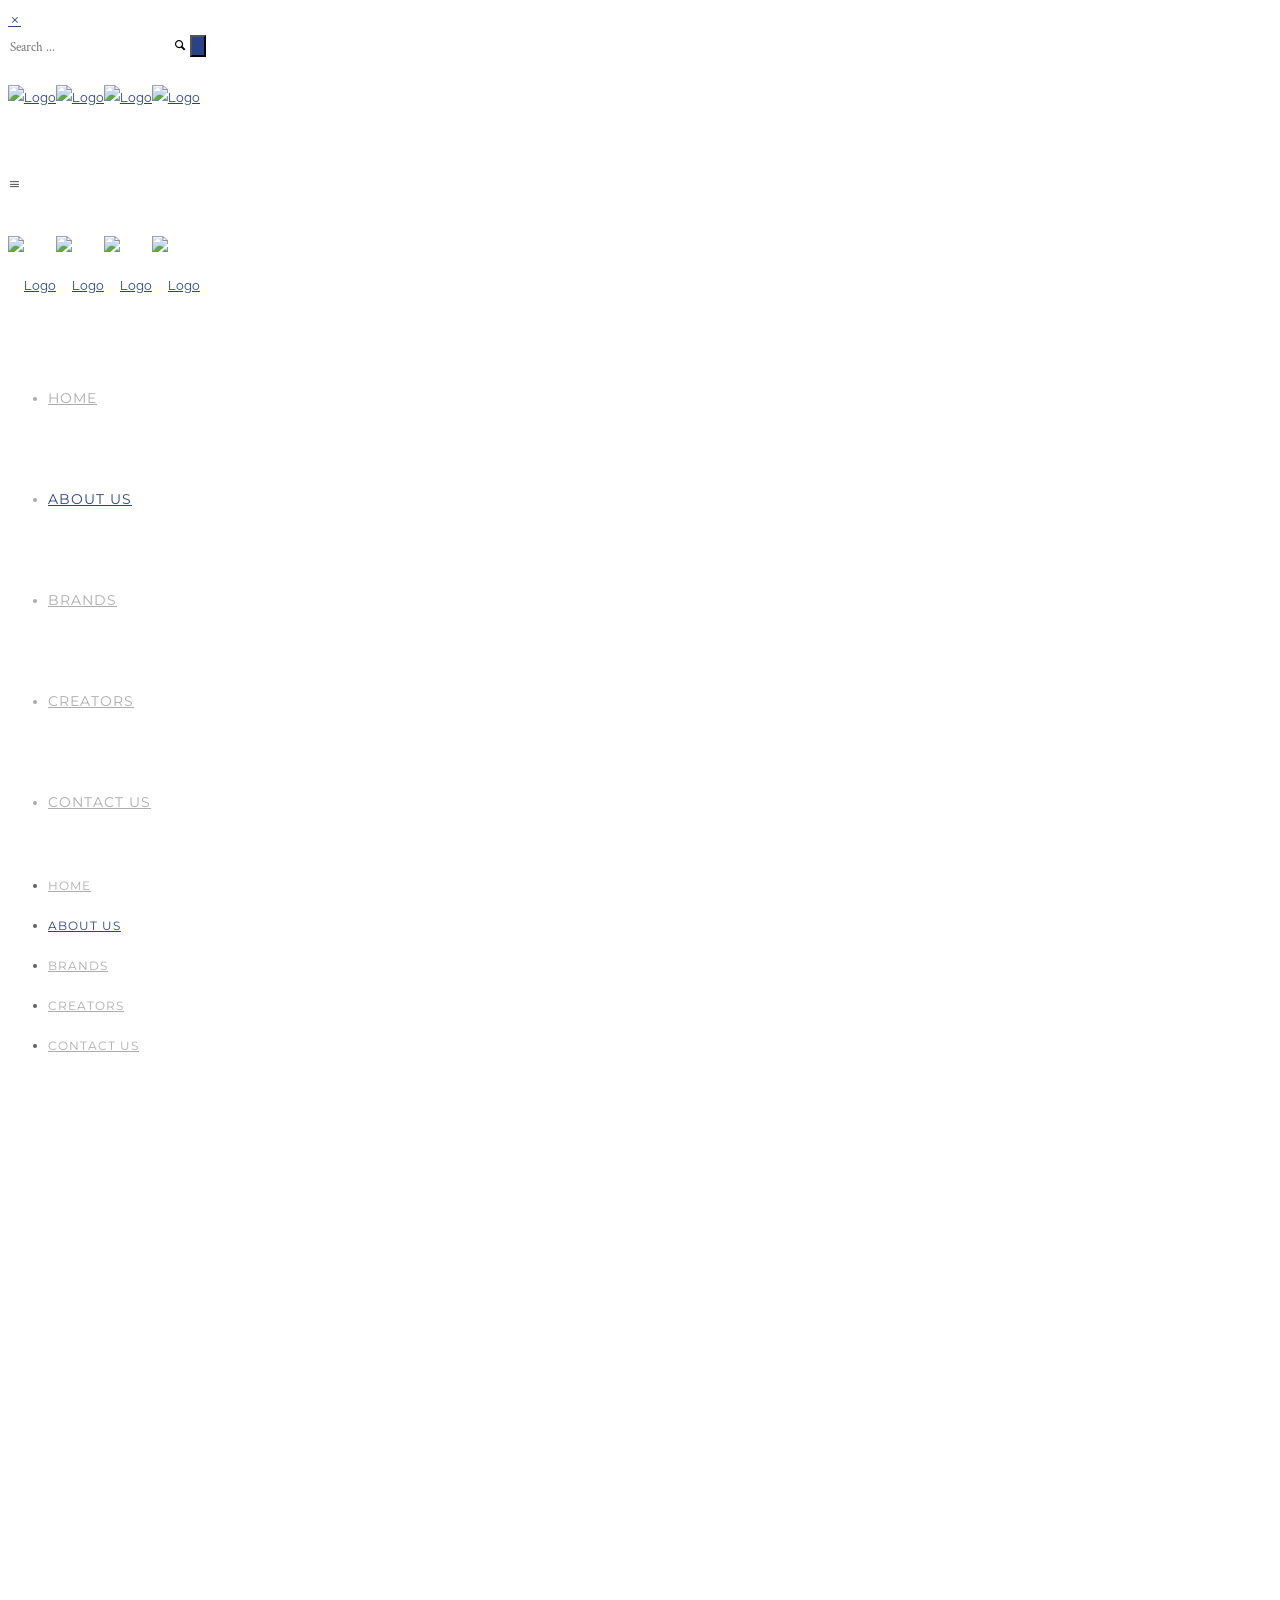
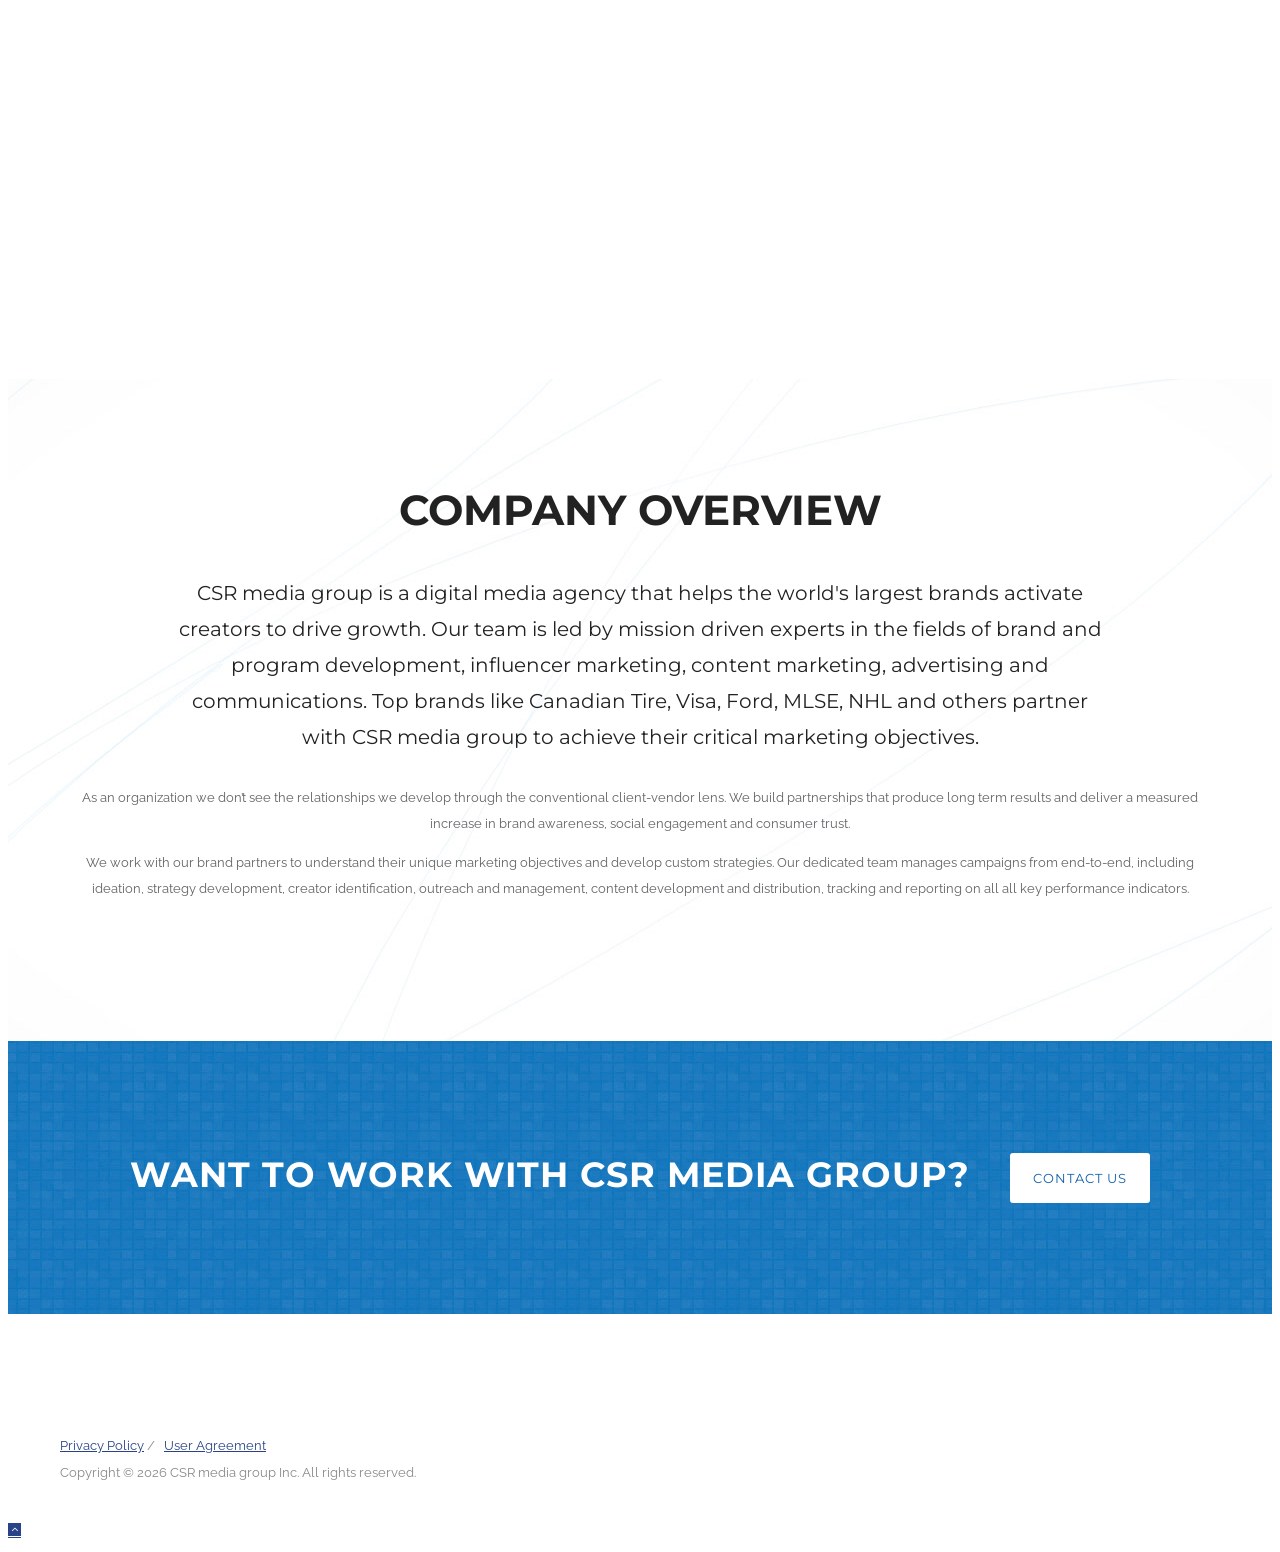
==== commit 301dacd0: "Remove Creator Economy nav, fix contact captcha Co-Authored-By: Claude Opus 4.6 (1M context) <norepl" ====
--- a/about/index.html
+++ b/about/index.html
@@ -9883,14 +9883,12 @@
 <li id="menu-item-3712" class="menu-item menu-item-type-post_type menu-item-object-page current-menu-item page_item page-item-3704 current_page_item menu-item-3712"><a href="/about/" aria-current="page">About Us</a></li>
 <li id="menu-item-3414" class="menu-item menu-item-type-post_type menu-item-object-page menu-item-3414"><a href="/brands/">Brands</a></li>
 <li id="menu-item-3415" class="menu-item menu-item-type-post_type menu-item-object-page menu-item-3415"><a href="/creators/">Creators</a></li>
-<li id="menu-item-3416" class="menu-item menu-item-type-post_type menu-item-object-page menu-item-3416"><a href="/creatoreconomy/">Creator Economy</a></li>
 <li id="menu-item-3418" class="menu-item menu-item-type-post_type menu-item-object-page menu-item-3418"><a href="/contact/">Contact us</a></li>
 </ul></div>					</nav><!-- End Navigation -->			</div>
 							<span class="header-border "></span>						<div class="clearfix"><div class="mobile-menu"><ul id="mobile-menu" class="clearfix"><li class="menu-item menu-item-type-post_type menu-item-object-page menu-item-home menu-item-3412"><a href="/">Home</a></li>
 <li class="menu-item menu-item-type-post_type menu-item-object-page current-menu-item page_item page-item-3704 current_page_item menu-item-3712"><a href="/about/" aria-current="page">About Us</a></li>
 <li class="menu-item menu-item-type-post_type menu-item-object-page menu-item-3414"><a href="/brands/">Brands</a></li>
 <li class="menu-item menu-item-type-post_type menu-item-object-page menu-item-3415"><a href="/creators/">Creators</a></li>
-<li class="menu-item menu-item-type-post_type menu-item-object-page menu-item-3416"><a href="/creatoreconomy/">Creator Economy</a></li>
 <li class="menu-item menu-item-type-post_type menu-item-object-page menu-item-3418"><a href="/contact/">Contact us</a></li>
 </ul></div>			</div>
 		</div>
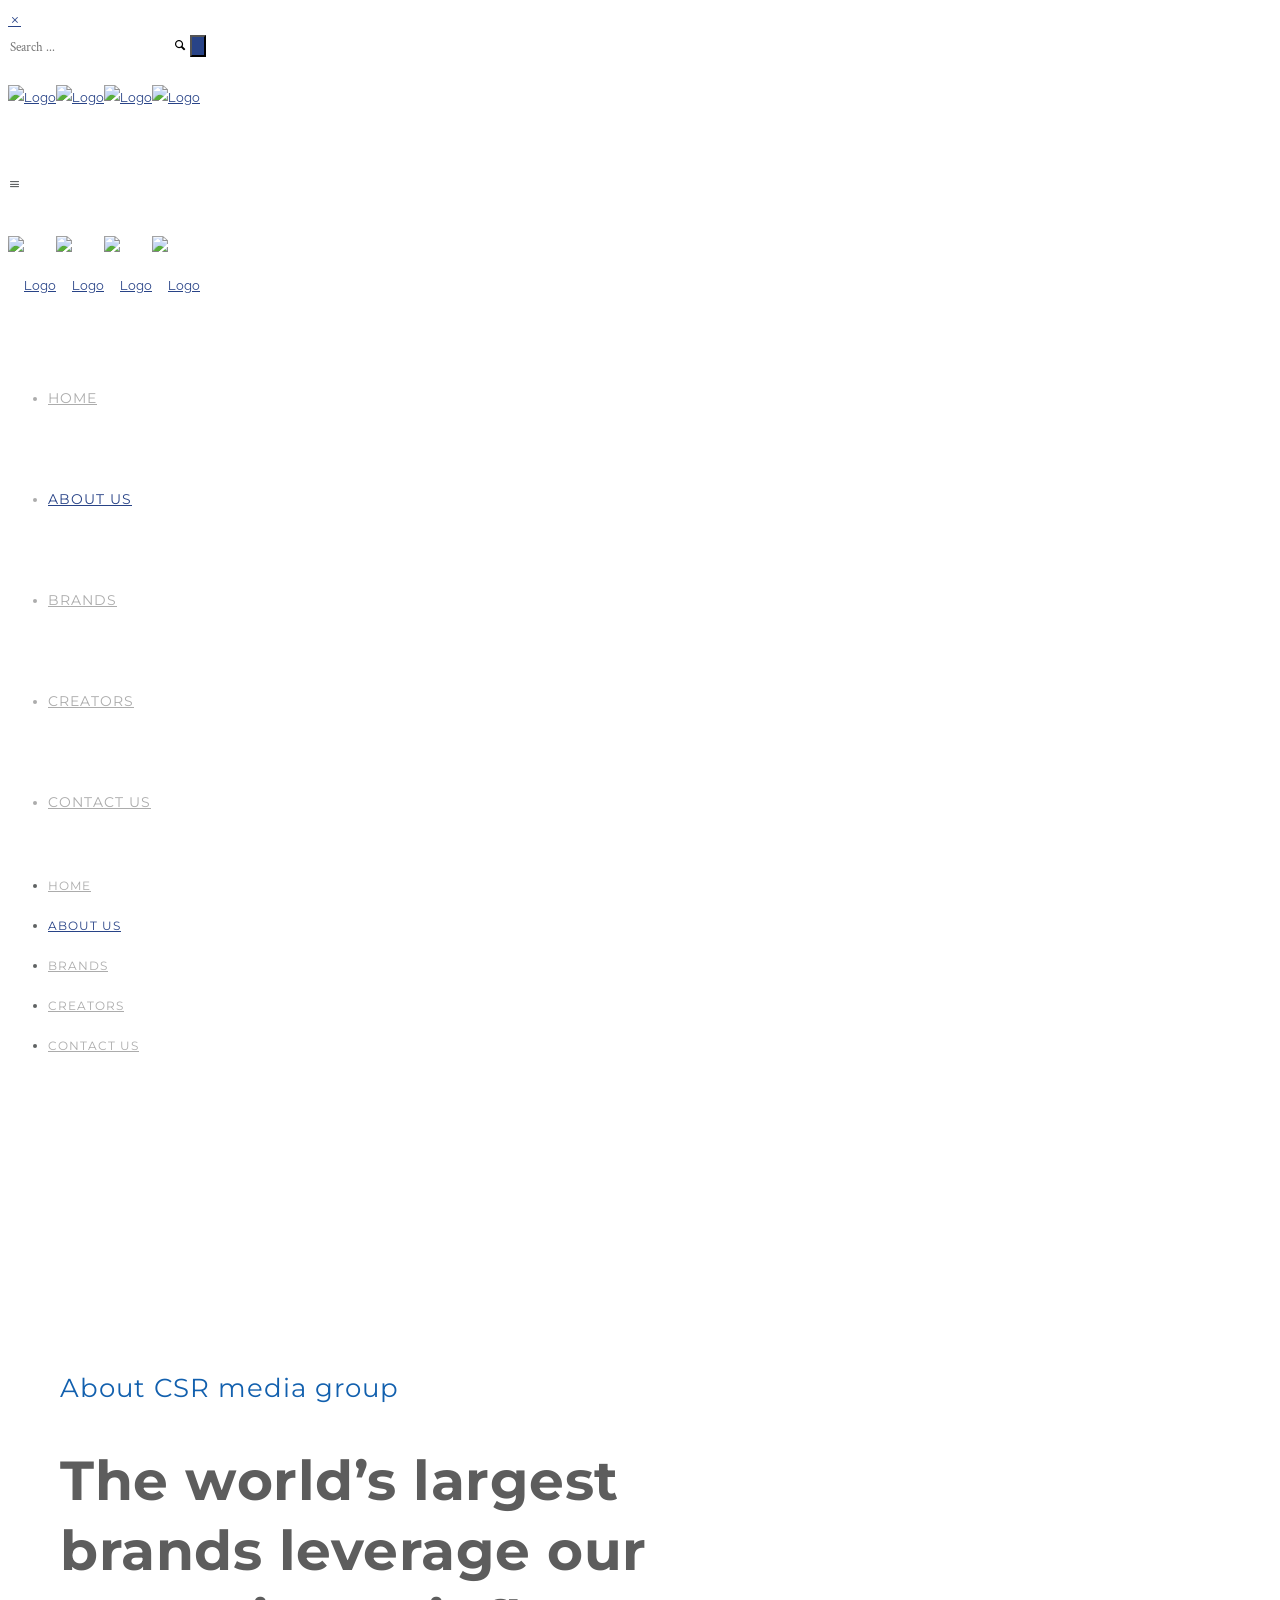
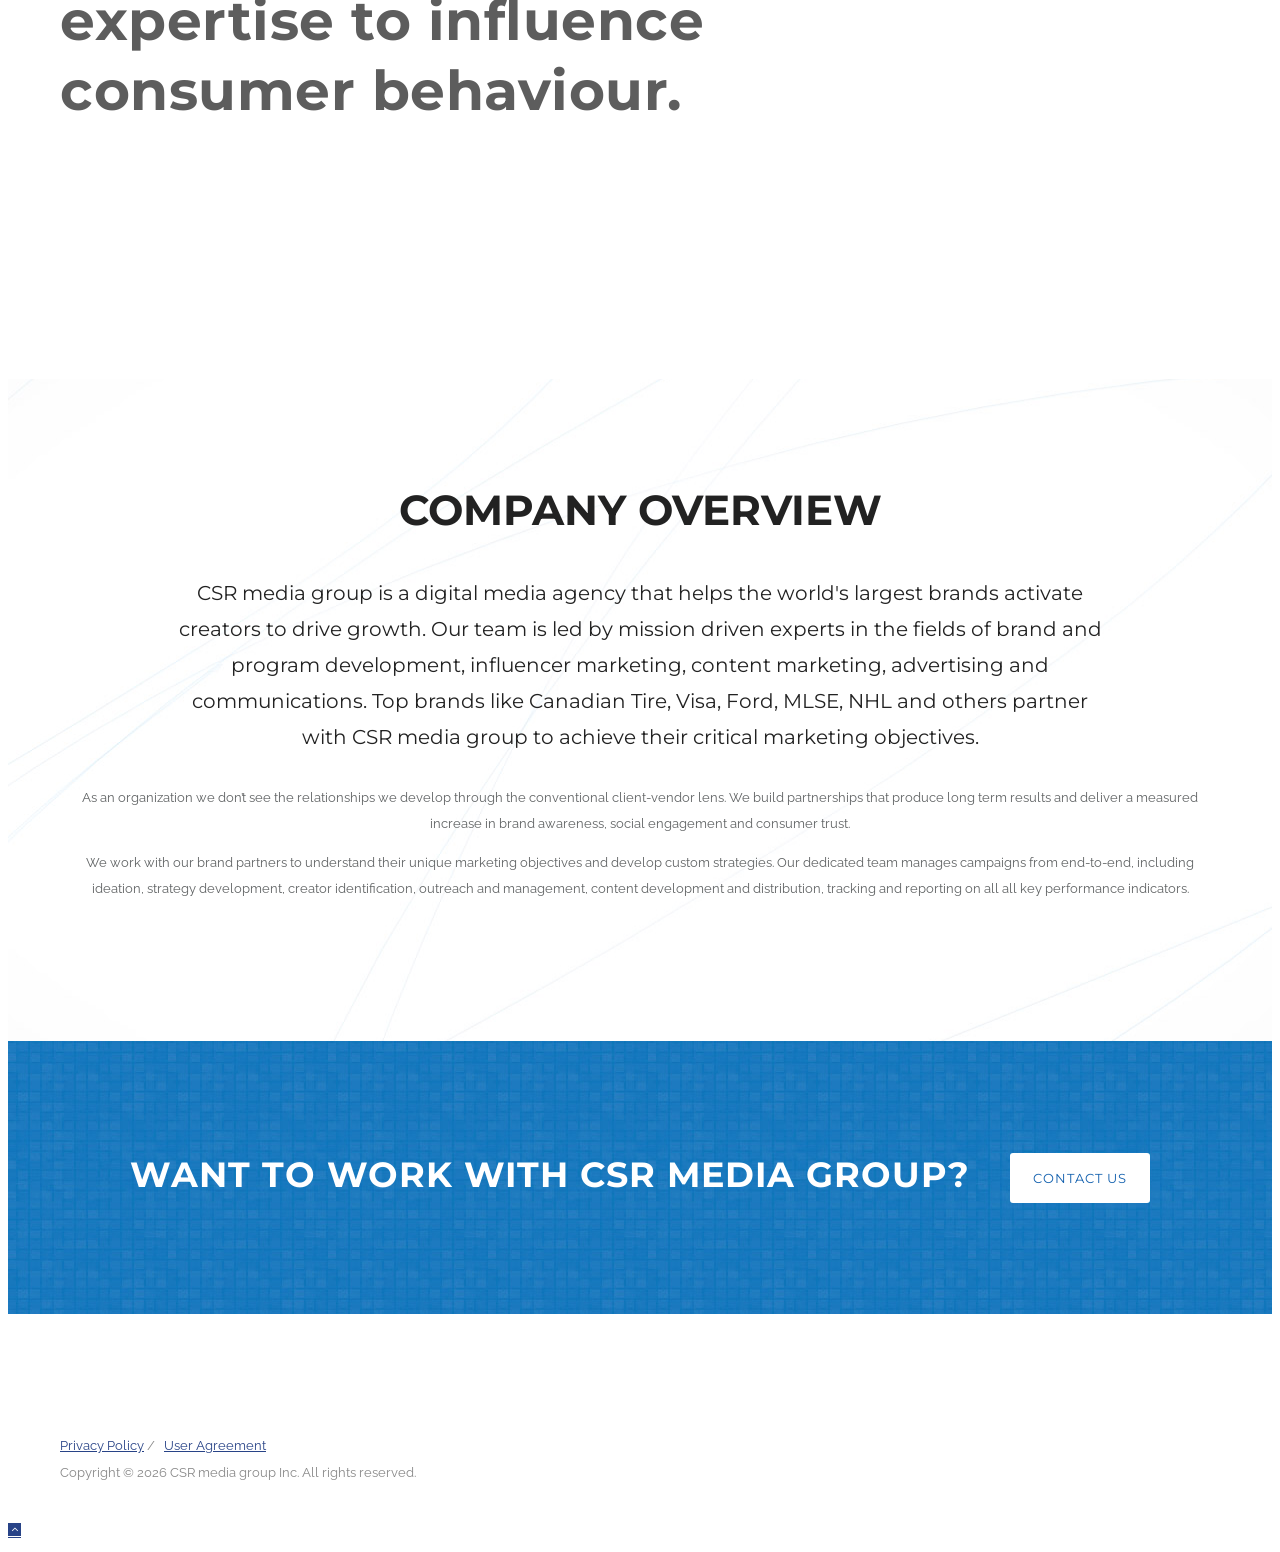
==== commit af88110c: "Major performance improvement + new pages + UX fixes - Extracted shared CSS into shared.css (~220KB " ====
--- a/about/index.html
+++ b/about/index.html
@@ -8,1254 +8,6 @@
 <html class="no-js" lang="en-US"> <!--<![endif]-->
 <head><!-- End Wayback Rewrite JS Include -->
 <link href="https://fonts.googleapis.com/css?family=Montserrat:700,400|Crimson+Text|Raleway:400,600|Source+Sans+Pro:400&subset=latin" rel="stylesheet">
-<style>
-body {
-    background-color: rgb(255,255,255);background-color: rgba(255,255,255,1);}
-.layout-box #header-inner-wrap, 
-#header-inner-wrap,
-body.header-transparent #header #header-inner-wrap.no-transparent,
-.left-header .sb-slidebar.sb-left
-{
-    background-color: rgb(242,243,248);background-color: rgba(242,243,248,1);}
-#mobile-menu, 
-#mobile-menu ul {
-    background-color: rgb(255,255,255);background-color: rgba(255,255,255,1);}
-
-body.header-transparent #header-inner-wrap{
-  background: transparent;
-}
-#header .header-border{
- border-bottom: 0 none ;
-}
-#header-top-bar{
-    background-color: rgb(50,50,50);background-color: rgba(50,50,50,0.85);    border-bottom: 0 none #9b9b9b;
-    color: #ffffff;
-}
-#header-top-bar #topbar-menu li a{
-    color: #ffffff;
-}
-#header-bottom-bar{
-    background-color: rgb(255,255,255);background-color: rgba(255,255,255,1);    border-top: 0 none #323232;
-    border-bottom: 0 none #323232;
-}
-body.header-transparent #header #header-inner-wrap {
-	-webkit-transition: background .25s ease, box-shadow .25s ease;
-	-moz-transition: background .25s ease, box-shadow .25s ease;
-	-o-transition: background .25s ease, box-shadow .25s ease;
-	transition: background .25s ease, box-shadow .25s ease;
-}
-body.header-transparent.semi .layout-wide #header  .semi-transparent ,
-body.header-transparent.semi .layout-border #header  .semi-transparent {
-  background-color: rgb(0,0,0);background-color: rgba(0,0,0,0.4);  !important ;
-}
-body.header-transparent.semi .layout-box #header  .semi-transparent #header-wrap{
-  background-color: rgb(0,0,0);background-color: rgba(0,0,0,0.4);  !important ;  
-}
-#content,
-#blog-content {
-    background-color: rgb(255,255,255);background-color: rgba(255,255,255,1);}
-#bottom-widgets {
-    background-color: rgb(242,243,248);background-color: rgba(242,243,248,1);}
-#footer {
-  background-color: rgb(255,255,255);background-color: rgba(255,255,255,1);}
-#footer .footer-border{
-  border-bottom: 0 none ;
-}
-.page-title-module-custom {
-	background-color: rgb(242,243,248);background-color: rgba(242,243,248,1);}
-#navigation .sub-menu,
-#navigation .children,
-#navigation-left-side .sub-menu,
-#navigation-left-side .children,
-#navigation-right-side .sub-menu,
-#navigation-right-side .children {
-  background-color: rgb(31,31,31);background-color: rgba(31,31,31,1);}
-.sb-slidebar.sb-right {
-  background-color: rgb(26,26,26);background-color: rgba(26,26,26,1);}
-.left-header .left-strip-wrapper,
-.left-header #left-header-mobile {
-  background-color : #f2f3f8 ;
-}
-.layout-box-top,
-.layout-box-bottom,
-.layout-box-right,
-.layout-box-left,
-.layout-border-header-top #header-inner-wrap,
-.layout-border-header-top.layout-box #header-inner-wrap, 
-body.header-transparent .layout-border-header-top #header #header-inner-wrap.no-transparent {
-  background-color: rgb(211,211,211);background-color: rgba(211,211,211,1);}
-
-.left-header.left-sliding.left-overlay-menu .sb-slidebar{
-  background-color: rgb(8,8,8);background-color: rgba(8,8,8,0.90);  
-}
-.top-header.top-overlay-menu .sb-slidebar{
-  background-color: rgb(26,26,26);background-color: rgba(26,26,26,1);}
-.search-box-wrapper{
-  background-color: rgb(255,255,255);background-color: rgba(255,255,255,0.85);}
-.search-box-wrapper.style1-header-search-widget input[type="text"]{
-  background-color: transparent !important;
-  color: #000000;
-  border: 1px solid  #000000;
-}
-.search-box-wrapper.style2-header-search-widget input[type="text"]{
-  background-color: transparent !important;
-  font-style: ;
-  font-weight: ;
-  font-family: Crimson Text;
-  color: #000000;
-  border: none !important;
-  box-shadow: none !important;
-}
-.search-box-wrapper .searchform .search-icon{
-  color: #000000;
-}
-#header-top-bar-right .search-box-wrapper.style1-header-search-widget input[type="text"]{
-  border: none; 
-}
-
-/* ======================
-    Typography
-   ====================== */
-body,
-.special-heading-wrap .caption-wrap .body-font {
-    font:  400 13px "Raleway","Open Sans","Arial",sans-serif; 
-  color: #5f6263;
-  line-height: 26px;
-  letter-spacing: 0px;
-  text-transform: none;    -webkit-font-smoothing: antialiased; 
-    -moz-osx-font-smoothing: grayscale;
-}
-h1 {
-	font:  700 55px "Montserrat","Open Sans","Arial",sans-serif; 
-  color: #222222;
-  line-height: 70px;
-  letter-spacing: .5px;
-  text-transform: none;}
-h2 {
-	font:  700 42px "Montserrat","Open Sans","Arial",sans-serif; 
-  color: #222222;
-  line-height: 63px;
-  letter-spacing: 0px;
-  text-transform: none;}
-h3 {
-  font:  700 35px "Montserrat","Open Sans","Arial",sans-serif; 
-  color: #222222;
-  line-height: 52px;
-  letter-spacing: 1px;
-  text-transform: none;}
-h4 {
-  font:  400 26px "Montserrat","Open Sans","Arial",sans-serif; 
-  color: #222222;
-  line-height: 42px;
-  letter-spacing: 1px;
-  text-transform: none;}
-h5, #reply-title {
-  font:  400 20px "Montserrat","Open Sans","Arial",sans-serif; 
-  color: #222222;
-  line-height: 36px;
-  letter-spacing: 0px;
-  text-transform: none;}
-h6,
-.testimonial-author-role.h6-font,
-.menu-card-title,
-.menu-card-item-price {
-  font:  400 15px "Montserrat","Open Sans","Arial",sans-serif; 
-  color: #222222;
-  line-height: 32px;
-  letter-spacing: .5px;
-  text-transform: none;}
-.gallery-side-heading {
-  font-size: 13px;
-}
-.special-subtitle , 
-.style1.thumb-title-wrap .portfolio-item-cats {
-  font-style: ;
-  font-size: 15px;
-  font-weight: ;
-  font-family: Crimson Text;
-  text-transform: none;
-  letter-spacing: 0px;
-}
-.top-right-sliding-menu .sb-right ul#slidebar-menu li,
-.overlay-menu-close {
-  font:  400 12px "Raleway","Open Sans","Arial",sans-serif; 
-  color: #ffffff;
-  line-height: 50px;
-  letter-spacing: 1px;
-  text-transform: uppercase;}
-.top-right-sliding-menu .sb-right ul#slidebar-menu li a{
-  color: #ffffff !important;
-}
-.top-right-sliding-menu .sb-right #slidebar-menu ul.sub-menu li{
-  font:  400 13px "Raleway","Open Sans","Arial",sans-serif; 
-  color: #ffffff;
-  line-height: 25px;
-  letter-spacing: ;
-  text-transform: none;}
-.top-right-sliding-menu .sb-right ul#slidebar-menu li a{
-  color: #ffffff !important;
-}
-.sb-right #slidebar-menu .mega .sub-menu .highlight .sf-with-ul{
- font:  400 12px "Raleway","Open Sans","Arial",sans-serif; 
-  color: #ffffff;
-  line-height: 50px;
-  letter-spacing: 1px;
-  text-transform: uppercase;;
- color: #ffffff !important;
-}
-
-#navigation,
-.style2 #navigation,
-#navigation-left-side,
-#navigation-right-side,
-.header-cart-controls .cart-contents,
-.sb-left  #slidebar-menu,
-#header-controls-right,
-#header-controls-left,
-body #header-inner-wrap.top-animate.style2 #navigation,
-.top-overlay-menu .sb-right  #slidebar-menu {
-    font:  400 12px "Montserrat","Open Sans","Arial",sans-serif; 
-  color: #acacac;
-  line-height: 51px;
-  letter-spacing: 1px;
-  text-transform: uppercase;}
-ul#mobile-menu a {
-    font:  400 12px "Montserrat","Open Sans","Arial",sans-serif; 
-  color: #acacac;
-  line-height: 40px;
-  letter-spacing: 1px;
-  text-transform: uppercase;}
-ul#mobile-menu ul.sub-menu a{
-    font:  400 13px "Raleway","Open Sans","Arial",sans-serif; 
-  color: #bbbbbb;
-  line-height: 27px;
-  letter-spacing: 0px;
-  text-transform: none; 
-}
-
-#navigation .sub-menu,
-#navigation .children,
-#navigation-left-side .sub-menu,
-#navigation-left-side .children,
-#navigation-right-side .sub-menu,
-#navigation-right-side .children,
-.sb-left  #slidebar-menu .sub-menu,
-.top-overlay-menu .sb-right  #slidebar-menu .sub-menu{
-  font:  400 13px "Raleway","Open Sans","Arial",sans-serif; 
-  color: #acacac;
-  line-height: 28px;
-  letter-spacing: 0px;
-  text-transform: none;}
-.thumb-title-wrap {
-  color: #ffffff;
-}
-.thumb-title-wrap .thumb-title{
-  font:  400 14px "Montserrat","Open Sans","Arial",sans-serif; 
-  color: ;
-  line-height: 30px;
-  letter-spacing: 0px;
-  text-transform: uppercase;}
-.thumb-title-wrap .portfolio-item-cats {
-  font-size: 12px;
-  line-height: 17px;
-  text-transform: none;
-  letter-spacing: 0;
-}
-.full-screen-portfolio-overlay-title {
-    font:  400 14px "Montserrat","Open Sans","Arial",sans-serif; 
-  color: ;
-  line-height: 30px;
-  letter-spacing: 0px;
-  text-transform: uppercase;}
-#footer {
-    font:  400 13px "Raleway","Open Sans","Arial",sans-serif; 
-  color: #888888;
-  line-height: 14px;
-  letter-spacing: 0px;
-  text-transform: none;}
-#bottom-widgets h6 {
-    font:  400 12px "Montserrat","Open Sans","Arial",sans-serif; 
-  color: #474747;
-  line-height: 22px;
-  letter-spacing: 1px;
-  text-transform: uppercase;    margin-bottom:20px;
-}
-#bottom-widgets {
-    font:  400 13px "Raleway","Open Sans","Arial",sans-serif; 
-  color: #757575;
-  line-height: 24px;
-  letter-spacing: 0px;
-  text-transform: none;}
-.sidebar-widgets h6 {
-   font:  400 12px "Montserrat","Open Sans","Arial",sans-serif; 
-  color: #333333;
-  line-height: 22px;
-  letter-spacing: 1px;
-  text-transform: uppercase;   margin-bottom:20px;
-}
-.sidebar-widgets {
-	font:  400 13px "Raleway","Open Sans","Arial",sans-serif; 
-  color: #606060;
-  line-height: 24px;
-  letter-spacing: 0px;
-  text-transform: none;}
-
-.sb-slidebar .widget {
-  font:  400 13px "Raleway","Open Sans","Arial",sans-serif; 
-  color: #a2a2a2;
-  line-height: 25px;
-  letter-spacing: 0px;
-  text-transform: none;}
-.sb-slidebar .widget h6 {
-  font:  400 12px "Montserrat","Open Sans","Arial",sans-serif; 
-  color: #ffffff;
-  line-height: 22px;
-  letter-spacing: 1px;
-  text-transform: none;}
-.woocommerce ul.products li.product .product-meta-data h3, 
-.woocommerce-page ul.products li.product .product-meta-data h3,
-.woocommerce ul.products li.product h3, 
-.woocommerce-page ul.products li.product h3 {
-  font:  400 13px "Montserrat","Open Sans","Arial",sans-serif; 
-  color: #222222;
-  line-height: 27px;
-  letter-spacing: 1px;
-  text-transform: uppercase;}
-
-.related.products h2,
-.upsells.products h2,
-.cart-collaterals .cross-sells h2,
-.cart_totals h2, 
-.shipping_calculator h2,
-.woocommerce-billing-fields h3,
-.woocommerce-shipping-fields h3,
-.shipping_calculator h2,
-#order_review_heading,
-.woocommerce .page-title {
-  font-family: Montserrat;
-  font-weight: 400;
-}
-.woocommerce-page.single.single-product #content div.product h1.product_title.entry-title {
-  font:  400 25px "Montserrat","Open Sans","Arial",sans-serif; 
-  color: #222222;
-  line-height: 27px;
-  letter-spacing: 0px;
-  text-transform: none;}
-
-.woocommerce form .form-row label, .woocommerce-page form .form-row label {
-  color: #222222;
-}
-
-
-.contact_form_module input[type="text"], 
-.contact_form_module textarea {
-  font:  400 13px "Montserrat","Open Sans","Arial",sans-serif; 
-  color: #222222;
-  line-height: 26px;
-  letter-spacing: 0px;
-  text-transform: none;}
-#bottom-widgets .widget ul li a, #bottom-widgets a {
-	color: inherit;
-}
-a, a:visited, a:hover,
-#bottom-widgets .widget ul li a:hover, 
-#bottom-widgets a:hover,
-#navigation .current_page_item a,
-#navigation .current_page_item a:hover,
-#navigation a:hover,
-#navigation-left-side .current_page_item a,
-#navigation-left-side .current_page_item a:hover,
-#navigation-left-side a:hover,
-#navigation-right-side .current_page_item a,
-#navigation-right-side .current_page_item a:hover,
-#navigation-right-side a:hover {
-	color: #284387;
-}
-#navigation .current_page_item ul li a,
-#navigation-left-side .current_page_item ul li a,
-#navigation-right-side .current_page_item ul li a {
-  color: inherit;
-}
-
-.current-menu-item a {
-  color: #284387 !important;
-}
-.sb-left #slidebar-menu a:hover,
-.sb-left #slidebar-menu .current-menu-item a {
-  color: #284387 !important;
-}
-
-.page-title-module-custom .page-title-custom,
-h6.portfolio-title-nav{
-  font:  400 18px "Montserrat","Open Sans","Arial",sans-serif; 
-  color: #000000;
-  line-height: 36px;
-  letter-spacing: 3px;
-  text-transform: uppercase;}
-#portfolio-title-nav-wrap .portfolio-nav a {
- color:   #d2d2d2; 
-}
-#portfolio-title-nav-wrap .portfolio-nav a:hover {
- color:   #000000; 
-}
-
-.breadcrumbs {
-  color: #000000;
-}
-.page-title-module-custom .header-breadcrumb {
-  line-height: 36px;
-}
-
-#portfolio-title-nav-wrap{
-  background-color: #ededed;
-}
-a.custom-share-button, a.custom-share-button:active, a.custom-share-button:hover, a.custom-share-button:visited{
-  color: #222222 !important; 
-}
-.be-button,
-.woocommerce a.button, .woocommerce-page a.button, 
-.woocommerce button.button, .woocommerce-page button.button, 
-.woocommerce input.button, .woocommerce-page input.button, 
-.woocommerce #respond input#submit, .woocommerce-page #respond input#submit,
-.woocommerce #content input.button, .woocommerce-page #content input.button,
-input[type="submit"],
-.more-link.style2-button,
-.more-link.style3-button,
-input[type="button"], input[type="submit"], input[type="reset"], input[type="file"]::-webkit-file-upload-button, button  {
-	font-family: Montserrat;
-  font-weight: ;
-}
-
-.more-link.style2-button {
-  color: #000000 !important;
-  border-color: #000000 !important;
-}
-
-.woocommerce a.button, .woocommerce-page a.button, 
-.woocommerce button.button, .woocommerce-page button.button, 
-.woocommerce input.button, .woocommerce-page input.button, 
-.woocommerce #respond input#submit, .woocommerce-page #respond input#submit,
-.woocommerce #content input.button, .woocommerce-page #content input.button {
-  background: transparent !important;
-  color: #000 !important;
-  border-color: #000 !important;
-  border-style: solid !important;
-  border-width: 2px !important;
-  background: transparent !important;
-  color: #000000 !important;
-  border-width: 2px !important;
-  border-color: #000000 !important;
-  line-height: 41px;
-  text-transform: uppercase;
-}
-.woocommerce a.button:hover, .woocommerce-page a.button:hover, 
-.woocommerce button.button:hover, .woocommerce-page button.button:hover, 
-.woocommerce input.button:hover, .woocommerce-page input.button:hover, 
-.woocommerce #respond input#submit:hover, .woocommerce-page #respond input#submit:hover,
-.woocommerce #content input.button:hover, .woocommerce-page #content input.button:hover {
-  background: #e0a240 !important;
-  color: #fff !important;
-  border-color: #e0a240 !important;
-  border-width: 2px !important;
-  background: #e0a240 !important;
-  color: #ffffff !important;
-  border-color: #e0a240 !important;
-
-}
-.woocommerce a.button.alt, .woocommerce-page a.button.alt, 
-.woocommerce .button.alt, .woocommerce-page .button.alt, 
-.woocommerce input.button.alt, .woocommerce-page input.button.alt,
-.woocommerce input[type="submit"].alt, .woocommerce-page input[type="submit"].alt, 
-.woocommerce #respond input#submit.alt, .woocommerce-page #respond input#submit.alt,
-.woocommerce #content input.button.alt, .woocommerce-page #content input.button.alt {
-  background: #e0a240 !important;
-  color: #fff !important;
-  border-color: #e0a240 !important;
-  border-style: solid !important;
-  border-width: 2px !important;
-  background: #e0a240 !important;
-  color: #ffffff !important;
-  border-width: 2px !important;
-  border-color: #e0a240 !important;
-  line-height: 41px;
-  text-transform: uppercase;
-}
-.woocommerce a.button.alt:hover, .woocommerce-page a.button.alt:hover, 
-.woocommerce .button.alt:hover, .woocommerce-page .button.alt:hover, 
-.woocommerce input[type="submit"].alt:hover, .woocommerce-page input[type="submit"].alt:hover, 
-.woocommerce input.button.alt:hover, .woocommerce-page input.button.alt:hover, 
-.woocommerce #respond input#submit.alt:hover, .woocommerce-page #respond input#submit.alt:hover,
-.woocommerce #content input.button.alt:hover, .woocommerce-page #content input.button.alt:hover {
-  background: transparent !important;
-  color: #000 !important;
-  border-color: #000 !important;
-  border-style: solid !important;
-  border-width: 2px !important;
-  background: transparent !important;
-  color: #000000 !important;
-  border-color: #000000 !important;
-}
-
-.post-title ,
-.post-date-wrap {
-  font:  400 20px "Montserrat","Open Sans","Arial",sans-serif; 
-  color: #000000;
-  line-height: 40px;
-  letter-spacing: 0px;
-  text-transform: none;  margin-bottom: 12px;
-}
-.style3-blog .post-title {
-  font:  400 16px "Source Sans Pro","Open Sans","Arial",sans-serif; 
-  color: #363c3b;
-  line-height: 28px;
-  letter-spacing: 0px;
-  text-transform: none;}
-
-.post-nav li{
-  font:   12px "Raleway","Open Sans","Arial",sans-serif; 
-  color: #757575;
-  line-height: 24px;
-  letter-spacing: 0px;
-  text-transform: uppercase;}
-
-.ui-tabs-anchor, 
-.accordion .accordion-head,
-.skill-wrap .skill_name,
-.chart-wrap span,
-.animate-number-wrap h6 span,
-.woocommerce-tabs .tabs li a,
-.be-countdown {
-    font-family: Raleway;
-    letter-spacing: 0px;
-    font-style: ;
-    font-weight: 600;
-}
-
-.woocommerce-tabs .tabs li a {
-  color: #222222 !important;
-}
-
-.ui-tabs-anchor{
-  font-size: 13px;
-  line-height: 17px;
-  text-transform: uppercase;
-}
-
-.accordion .accordion-head{
-  font-size: 13px;
-  line-height: 17px;
-  text-transform: uppercase;
-}
-
-.skill-wrap .skill_name{
-  font-size: 12px;
-  line-height: 17px;
-  text-transform: uppercase;
-}
-
-.countdown-section {
-  font-size: 15px;
-  line-height: 30px;
-  text-transform: uppercase;
-}
-
-.countdown-amount {
-  font-size: 55px;
-  line-height: 95px;
-  text-transform: uppercase;
-}
-
-.flexslider.tweet-slides .tweet-content{
-  font-family: Raleway;
-  letter-spacing: 0px;
-  font-style: ;
-  font-weight: ;
-  text-transform: none;
-}
-
-.testimonial_slide .testimonial-content{
-  font-family: Crimson Text;
-  letter-spacing: 0px;
-  font-style: ;
-  font-weight: ;
-  text-transform: none;
-}
-#portfolio-title-nav-wrap{
-  padding-top: 15px;
-  padding-bottom: 15px;
-  border-bottom: 1px solid #e8e8e8;
-}
-
-#portfolio-title-nav-bottom-wrap h6, 
-#portfolio-title-nav-bottom-wrap ul li a, 
-.single_portfolio_info_close {
-  background-color: rgb(255,255,255);background-color: rgba(255,255,255,0);}
-#portfolio-title-nav-bottom-wrap h6, 
-#portfolio-title-nav-bottom-wrap ul li a, 
-.single_portfolio_info_close .font-icon{
-  color:  #2b2b2b ;
-}
-#portfolio-title-nav-bottom-wrap h6:hover,
-#portfolio-title-nav-bottom-wrap ul li:hover a,
-.single_portfolio_info_close:hover {
-  background-color: rgb(235,73,73);background-color: rgba(235,73,73,0.85);}
-#portfolio-title-nav-bottom-wrap h6:hover,
-#portfolio-title-nav-bottom-wrap ul li:hover a,
-.single_portfolio_info_close:hover .font-icon{
-  color:  #ffffff ;
-}
-/* ======================
-    Layout 
-   ====================== */
-
-
-body #header-inner-wrap.top-animate #navigation, 
-body #header-inner-wrap.top-animate .header-controls, 
-body #header-inner-wrap.stuck #navigation, 
-body #header-inner-wrap.stuck .header-controls {
-	-webkit-transition: line-height 0.5s ease;
-	-moz-transition: line-height 0.5s ease;
-	-ms-transition: line-height 0.5s ease;
-	-o-transition: line-height 0.5s ease;
-	transition: line-height 0.5s ease;
-}
-	
-.header-cart-controls .cart-contents span{
-	background: #646464;
-}
-.header-cart-controls .cart-contents span{
-	color: #f5f5f5;
-}
-
-.left-sidebar-page,
-.right-sidebar-page, 
-.no-sidebar-page .be-section-pad:first-child, 
-.page-template-page-940-php #content , 
-.no-sidebar-page #content-wrap, 
-.portfolio-archives.no-sidebar-page #content-wrap {
-    padding-top: 80px;
-    padding-bottom: 80px;
-}  
-.no-sidebar-page #content-wrap.page-builder{
-    padding-top: 0px;
-    padding-bottom: 0px;
-}
-.left-sidebar-page .be-section:first-child, 
-.right-sidebar-page .be-section:first-child, 
-.dual-sidebar-page .be-section:first-child {
-    padding-top: 0 !important;
-}
-
-
-.style1 .logo,
-.style4 .logo,
-#left-header-mobile .logo,
-.style3 .logo{
-  padding-top: 25px;
-  padding-bottom: 25px;
-}
-
-.style5 .logo{
-  margin-top: 25px;
-  margin-bottom: 25px;
-}
-#footer-wrap {
-  padding-top: 25px;  
-  padding-bottom: 25px;  
-}
-
-/* ======================
-    Colors 
-   ====================== */
-
-
-.sec-bg,
-.gallery_content,
-.fixed-sidebar-page .fixed-sidebar,
-.style3-blog .blog-post.element .element-inner,
-.style4-blog .blog-post,
-.blog-post.format-link .element-inner,
-.blog-post.format-quote .element-inner,
-.woocommerce ul.products li.product, 
-.woocommerce-page ul.products li.product,
-.chosen-container.chosen-container-single .chosen-drop,
-.chosen-container.chosen-container-single .chosen-single,
-.chosen-container.chosen-container-active.chosen-with-drop .chosen-single {
-  background: #fafbfd;
-}
-.sec-color,
-.post-meta a,
-.pagination a, .pagination a:visited, .pagination span, .pages_list a,
-input[type="text"], input[type="email"], input[type="password"],
-textarea,
-.gallery_content,
-.fixed-sidebar-page .fixed-sidebar,
-.style3-blog .blog-post.element .element-inner,
-.style4-blog .blog-post,
-.blog-post.format-link .element-inner,
-.blog-post.format-quote .element-inner,
-.woocommerce ul.products li.product, 
-.woocommerce-page ul.products li.product,
-.chosen-container.chosen-container-single .chosen-drop,
-.chosen-container.chosen-container-single .chosen-single,
-.chosen-container.chosen-container-active.chosen-with-drop .chosen-single {
-  color: #7a7a7a;
-}
-
-.woocommerce .quantity .plus, .woocommerce .quantity .minus, .woocommerce #content .quantity .plus, .woocommerce #content .quantity .minus, .woocommerce-page .quantity .plus, .woocommerce-page .quantity .minus, .woocommerce-page #content .quantity .plus, .woocommerce-page #content .quantity .minus,
-.woocommerce .quantity input.qty, .woocommerce #content .quantity input.qty, .woocommerce-page .quantity input.qty, .woocommerce-page #content .quantity input.qty {
-  background: #fafbfd; 
-  color: #7a7a7a;
-  border-color: #eeeeee;
-}
-.woocommerce div.product .woocommerce-tabs ul.tabs li, .woocommerce #content div.product .woocommerce-tabs ul.tabs li, .woocommerce-page div.product .woocommerce-tabs ul.tabs li, .woocommerce-page #content div.product .woocommerce-tabs ul.tabs li {
-  color: #7a7a7a!important;
-}
-
-.chosen-container .chosen-drop,
-nav.woocommerce-pagination,
-.summary.entry-summary .price,
-.portfolio-details.style2 .gallery-side-heading-wrap {
-  border-color: #eeeeee !important;
-}
-
-.fixed-sidebar-page #page-content{
-  background: #ffffff; 
-}
-
-
-.sec-border,
-input[type="text"], input[type="email"], input[type="password"],
-textarea {
-  border: 2px solid #eeeeee;
-}
-.chosen-container.chosen-container-single .chosen-single,
-.chosen-container.chosen-container-active.chosen-with-drop .chosen-single {
-  border: 2px solid #eeeeee;
-}
-
-.woocommerce table.shop_attributes th, .woocommerce-page table.shop_attributes th,
-.woocommerce table.shop_attributes td, .woocommerce-page table.shop_attributes td {
-    border: none;
-    border-bottom: 1px solid #eeeeee;
-    padding-bottom: 5px;
-}
-
-.woocommerce .widget_price_filter .price_slider_wrapper .ui-widget-content, .woocommerce-page .widget_price_filter .price_slider_wrapper .ui-widget-content{
-    border: 1px solid #eeeeee;
-}
-.pricing-table .pricing-title,
-.chosen-container .chosen-results li {
-  border-bottom: 1px solid #eeeeee;
-}
-.pricing-table .pricing-feature{
-  font-size: -12px;
-}
-
-.separator {
-  border:0;
-  height:1px;
-  color: #eeeeee;
-  background-color: #eeeeee;
-}
-
-
-.alt-color,
-li.ui-tabs-active h6 a,
-#navigation a:hover,
-#header-top-menu a:hover,
-#navigation .current-menu-item > a,
-#slidebar-menu .current-menu-item > a,
-a,
-a:visited,
-.social_media_icons a:hover,
-.post-title a:hover,
-.fn a:hover,
-a.team_icons:hover,
-.recent-post-title a:hover,
-.widget_nav_menu ul li.current-menu-item a,
-.widget_nav_menu ul li.current-menu-item:before,
-.filters .current_choice,
-.woocommerce ul.cart_list li a:hover,
-.woocommerce ul.product_list_widget li a:hover,
-.woocommerce-page ul.cart_list li a:hover,
-.woocommerce-page ul.product_list_widget li a:hover,
-.woocommerce-page .product-categories li a:hover,
-.woocommerce ul.products li.product .product-meta-data h3:hover,
-.woocommerce table.cart a.remove:hover, .woocommerce #content table.cart a.remove:hover, .woocommerce-page table.cart a.remove:hover, .woocommerce-page #content table.cart a.remove:hover,
-td.product-name a:hover,
-.woocommerce-page #content .quantity .plus:hover,
-.woocommerce-page #content .quantity .minus:hover,
-.post-category a:hover,
-#navigation .sub-menu .current-menu-item > a,
-#navigation .sub-menu a:hover,
-#navigation .children .current-menu-item > a,
-#navigation .children a:hover,
-a.custom-like-button.liked,
-#slidebar-menu .current-menu-item > a,
-.menu-card-item-stared {
-    color: #284387;
-}
-
-.content-slide-wrap .flex-control-paging li a.flex-active,
-.content-slide-wrap .flex-control-paging li.flex-active a:before {
-  background: #284387 !important;
-  border-color: #284387 !important;
-}
-
-#navigation .mega .sub-menu .highlight .sf-with-ul{
- font:  400 12px "Montserrat","Open Sans","Arial",sans-serif; 
-  color: #acacac;
-  line-height: 51px;
-  letter-spacing: 1px;
-  text-transform: uppercase;;
- color: #acacac !important;
-}
-#navigation .menu > ul > li.mega > ul > li {
-  border-color: #ffffff;
-}
-
-  .sb-slidebar.sb-right .menu{
-    border-top: 1px solid #2d2d2d;
-    border-bottom: 1px solid #2d2d2d;
-}
-.post-title a:hover {
-    color: #284387 !important;
-}
-
-.alt-bg,
-input[type="submit"],
-.tagcloud a:hover,
-.pagination a:hover,
-.widget_tag_cloud a:hover,
-.pagination .current {
-    background-color: #284387;
-    transition: 0.2s linear all;
-}
-.mejs-controls .mejs-time-rail .mejs-time-current ,
-.mejs-controls .mejs-horizontal-volume-slider .mejs-horizontal-volume-current,
-.woocommerce span.onsale, 
-.woocommerce-page span.onsale, 
-.woocommerce a.add_to_cart_button.button.product_type_simple.added,
-.woocommerce-page .widget_shopping_cart_content .buttons a.button:hover,
-.woocommerce nav.woocommerce-pagination ul li span.current, 
-.woocommerce nav.woocommerce-pagination ul li a:hover, 
-.woocommerce nav.woocommerce-pagination ul li a:focus,
-.testimonial-flex-slider .flex-control-paging li a.flex-active,
-#back-to-top,
-.be-carousel-nav,
-.tp-leftarrow,
-.tp-rightarrow,
-.more-link.style3-button,
-.view-project-link.style3-button {
-  background: #284387 !important;
-}
-.tagcloud a:hover,
-.testimonial-flex-slider .flex-control-paging li a.flex-active,
-.testimonial-flex-slider .flex-control-paging li a {
-  border-color: #284387;
-}
-a.be-button.view-project-link,
-.more-link {
-  border-color: #284387; 
-}
-
-
-.portfolio-container .thumb-bg {
-  background-color: rgba(40,67,135,0.85);
-}
-
-.photostream_overlay,
-.be-button,
-.more-link.style3-button,
-.view-project-link.style3-button,
-input[type="button"], input[type="submit"], input[type="reset"], input[type="file"]::-webkit-file-upload-button, button {
-	background-color: #284387;
-}
-.alt-bg-text-color,
-input[type="submit"],
-.tagcloud a:hover,
-.pagination a:hover,
-.widget_tag_cloud a:hover,
-.pagination .current,
-.woocommerce nav.woocommerce-pagination ul li span.current, 
-.woocommerce nav.woocommerce-pagination ul li a:hover, 
-.woocommerce nav.woocommerce-pagination ul li a:focus,
-#back-to-top,
-.be-carousel-nav,
-.single_portfolio_close .font-icon, 
-.single_portfolio_back .font-icon,
-.tp-leftarrow,
-.tp-rightarrow,
-.more-link.style3-button,
-.view-project-link.style3-button {
-    color: #ffffff !important;
-    transition: 0.2s linear all;
-}
-
-.be-button,
-input[type="button"], input[type="submit"], input[type="reset"], input[type="file"]::-webkit-file-upload-button, button {
-	color: #ffffff;
-	transition: 0.2s linear all;
-}
-
-.portfolio-title a {
-    color: inherit;
-}
-
-
-
-
-.arrow-block .arrow_prev,
-.arrow-block .arrow_next {
-    background-color: rgb(0,0,0);background-color: rgba(0,0,0,1);} 
-
-.arrow-border .arrow_prev,
-.arrow-border .arrow_next {
-    border: 1px solid #000000;
-} 
-
-.gallery-info-box-wrap .arrow_prev .font-icon,
-.gallery-info-box-wrap .arrow_next .font-icon {
-  color: #ffffff;
-}
-
-.arrow-block .arrow_prev:hover,
-.arrow-block .arrow_next:hover {
-  background-color: rgb(0,0,0);background-color: rgba(0,0,0,1);}
-
-.arrow-border .arrow_prev:hover,
-.arrow-border .arrow_next:hover {
-    border: 1px solid #000000;
-} 
-
-.gallery-info-box-wrap .arrow_prev:hover .font-icon,
-.gallery-info-box-wrap .arrow_next:hover .font-icon {
-  color: #ffffff;
-}
-
-#back-to-top.layout-border,
-#back-to-top.layout-border-header-top {
-  right: 50px;
-  bottom: 50px;
-}
-.layout-border .fixed-sidebar-page #right-sidebar.active-fixed {
-    right: 30px;
-}
-body.header-transparent.admin-bar .layout-border #header #header-inner-wrap.no-transparent.top-animate, 
-body.sticky-header.admin-bar .layout-border #header #header-inner-wrap.no-transparent.top-animate {
-  top: 62px;
-}
-body.header-transparent .layout-border #header #header-inner-wrap.no-transparent.top-animate, 
-body.sticky-header .layout-border #header #header-inner-wrap.no-transparent.top-animate {
-  top: 30px;
-}
-body.header-transparent.admin-bar .layout-border.layout-border-header-top #header #header-inner-wrap.no-transparent.top-animate, 
-body.sticky-header.admin-bar .layout-border.layout-border-header-top #header #header-inner-wrap.no-transparent.top-animate {
-  top: 32px;
-  z-index: 15;
-}
-body.header-transparent .layout-border.layout-border-header-top #header #header-inner-wrap.no-transparent.top-animate, 
-body.sticky-header .layout-border.layout-border-header-top #header #header-inner-wrap.no-transparent.top-animate {
-  top: 0px;
-  z-index: 15;
-}
-body.header-transparent .layout-border #header #header-inner-wrap.no-transparent #header-wrap, 
-body.sticky-header .layout-border #header #header-inner-wrap.no-transparent #header-wrap {
-  margin: 0px 30px;
-  -webkit-box-sizing: border-box;
-  -moz-box-sizing: border-box;
-  box-sizing: border-box;
-  position: relative;
-}
-.mfp-content.layout-border img {
-  padding: 70px 0px 70px 0px;
-}
-body.admin-bar .mfp-content.layout-border img {
-  padding: 102px 0px 70px 0px;
-}
-.mfp-content.layout-border .mfp-bottom-bar {
-  margin-top: -60px;
-}
-body .mfp-content.layout-border .mfp-close {
-  top: 30px;
-}
-body.admin-bar .mfp-content.layout-border .mfp-close {
-  top: 62px;
-}
-pre {
-    background-image: -webkit-repeating-linear-gradient(top, #FFFFFF 0px, #FFFFFF 30px, #fafbfd 24px, #fafbfd 56px);
-    background-image: -moz-repeating-linear-gradient(top, #FFFFFF 0px, #FFFFFF 30px, #fafbfd 24px, #fafbfd 56px);
-    background-image: -ms-repeating-linear-gradient(top, #FFFFFF 0px, #FFFFFF 30px, #fafbfd 24px, #fafbfd 56px);
-    background-image: -o-repeating-linear-gradient(top, #FFFFFF 0px, #FFFFFF 30px, #fafbfd 24px, #fafbfd 56px);
-    background-image: repeating-linear-gradient(top, #FFFFFF 0px, #FFFFFF 30px, #fafbfd 24px, #fafbfd 56px);
-    display: block;
-    line-height: 28px;
-    margin-bottom: 50px;
-    overflow: auto;
-    padding: 0px 10px;
-    border:1px solid #eeeeee;
-}
-
-@media only screen and (max-width : 767px ) {
-    #hero-section h1 , 
-    .full-screen-section-wrap h1 {
-      font-size: 30px;
-      line-height: 40px;
-    }
-    #hero-section h2,
-    .full-screen-section-wrap h2 { 
-      font-size: 25px;
-      line-height: 35px;
-    }
-    #hero-section h4,
-    .full-screen-section-wrap h4 {
-      font-size: 16px;
-      line-height: 30px;
-    }
-    #hero-section h5,
-    .full-screen-section-wrap h5 {
-      font-size: 16px;
-      line-height: 30px;
-    }    
-}
-.loader-style1-double-bounce1, .loader-style1-double-bounce2,
-.loader-style2-wrap,
-.loader-style3-wrap > div,
-.loader-style5-wrap .dot1, .loader-style5-wrap .dot2,
-#nprogress .bar {
-  background: #284387 !important; 
-}
-.loader-style4-wrap {
-    border-top: 7px solid rgba(40, 67, 135 , 0.3);
-  border-right: 7px solid rgba(40, 67, 135 , 0.3);
-  border-bottom: 7px solid rgba(40, 67, 135 , 0.3);
-  border-left-color: #284387; 
-}
-
-#nprogress .spinner-icon {
-  border-top-color: #284387 !important; 
-  border-left-color: #284387 !important; 
-}
-#nprogress .peg {
-  box-shadow: 0 0 10px #284387, 0 0 5px #284387 !important;
-}
-.single-page-version #navigation .current_page_item a,
-.single-page-version #navigation .sub-menu .current-menu-item > a,
-.single-page-version #navigation .children .current-menu-item > a {
-  color: inherit !important;
-}
-
-.style1 #navigation,
-.style3 #navigation,
-.style5 #navigation, 
-#header-controls-left,
-#header-controls-right,
-#header-wrap,
-.mobile-nav-controller-wrap,
-#left-header-mobile .header-cart-controls,
-.style6 #navigation-left-side,
-.style6 #navigation-right-side,
-.overlay-menu-close {
-	line-height: 100px;
-}
-body.header-transparent #header-wrap #navigation,
-body.header-transparent #header-wrap #navigation-left-side,
-body.header-transparent #header-wrap #navigation-right-side,
-body.header-transparent #header-inner-wrap .header-controls, 
-body.header-transparent #header-inner-wrap .mobile-nav-controller-wrap,
-body.header-transparent .overlay-menu-close {
-	line-height: 100px;
-}
-body #header-inner-wrap.top-animate #navigation,
-body #header-inner-wrap.top-animate #navigation-left-side,
-body #header-inner-wrap.top-animate #navigation-right-side,
-body #header-inner-wrap.top-animate .header-controls,
-body #header-inner-wrap.top-animate #header-wrap,
-body #header-inner-wrap.top-animate #header-controls-right {
-	line-height: 100px;
-}
-@media only screen and (min-width: 768px) and (max-width: 959px) {
-  .style1 #navigation,
-  .style3 #navigation,
-  .style5 #navigation, 
-  #header-controls-left,
-  #header-controls-right,
-  #header-wrap,
-  .mobile-nav-controller-wrap,
-  #left-header-mobile .header-cart-controls,
-  .style6 #navigation-left-side,
-  .style6 #navigation-right-side,
-  .overlay-menu-close {
-     
-    max-height: 100%;
-  }
-  .logo {
-      }
-}
-@media only screen and (max-width: 767px) {
-  .style1 #navigation,
-  .style3 #navigation,
-  .style5 #navigation, 
-  #header-controls-left,
-  #header-controls-right,
-  #header-wrap,
-  .mobile-nav-controller-wrap,
-  #left-header-mobile .header-cart-controls,
-  .style6 #navigation-left-side,
-  .style6 #navigation-right-side,
-  .overlay-menu-close {
-    line-height: 96px !important;    max-height: 100%;
-
-  }
-  .logo {
-      }
-}
-@media only screen and (min-width: 480px) and (max-width: 767px) {
-  .style1 #navigation,
-  .style3 #navigation,
-  .style5 #navigation, 
-  #header-controls-left,
-  #header-controls-right,
-  #header-wrap,
-  .mobile-nav-controller-wrap,
-  #left-header-mobile .header-cart-controls,
-  .style6 #navigation-left-side,
-  .style6 #navigation-right-side,
-  .overlay-menu-close {
-        max-height: 100%;
-
-  }
-}
-/*  Optiopn Panel Css */
-#navigation a {
-    color: #acacac;
-    font-size: 14px;
-    font-weight: 400;
-}
-
-.header-search-controls i {
-    color: #acacac !important;
-    font-size: 25px !important;
-    top: 6px !important;
-}
-
-.menu-icon {
-    border-color: #acacac !important;
-    border-top-width: 3px;
-    margin-bottom: 2px;
-    position: relative;
-    width: 27px;
-}
-
-#work-section-2 p {
-    font-size: 16px;
-}
-
-.ui-tabs .ui-tabs-nav li a {
-    padding: 0 0 0px;
-}
-
-.brand-info p {
-    font-size: 16px;
-}
-
-#bbpress-forums li.bbp-body ul.forum, 
-#bbpress-forums li.bbp-body ul.topic {
-  border-top: 1px solid #eeeeee;
-}
-#bbpress-forums ul.bbp-lead-topic, #bbpress-forums ul.bbp-topics, #bbpress-forums ul.bbp-forums, #bbpress-forums ul.bbp-replies, #bbpress-forums ul.bbp-search-results {
-  border: 1px solid #eeeeee;
-}
-#bbpress-forums li.bbp-header, 
-#bbpress-forums li.bbp-footer,
-.menu-card-item.highlight-menu-item {
-  background: #fafbfd;
-}
-a.bbp-forum-title,
-#bbpress-forums fieldset.bbp-form label,
-.bbp-topic-title a.bbp-topic-permalink {
-  font:  400 15px "Montserrat","Open Sans","Arial",sans-serif; 
-  color: #222222;
-  line-height: 32px;
-  letter-spacing: .5px;
-  text-transform: none; /* font: inherit;
-  line-height: inherit;
-  letter-spacing: inherit;
-  text-transform: inherit; */
-}
-#bbpress-forums ul.forum-titles li,
-#bbpress-forums ul.bbp-replies li.bbp-header {
-  font:  400 15px "Montserrat","Open Sans","Arial",sans-serif; 
-  color: #222222;
-  line-height: 32px;
-  letter-spacing: .5px;
-  text-transform: none;  line-height: inherit;
-  letter-spacing: inherit;
-  text-transform: uppercase;
-  font-size: inherit;
-}
-#bbpress-forums .topic .bbp-topic-meta a, 
-.bbp-forum-freshness a,
-.bbp-topic-freshness a,
-.bbp-header .bbp-reply-content a,
-.bbp-topic-tags a,
-.bbp-breadcrumb a,
-.bbp-forums-list a {
-  color: #222222;
-}
-#bbpress-forums .topic .bbp-topic-meta a:hover,
-.bbp-forum-freshness a:hover,
-.bbp-topic-freshness a:hover,
-.bbp-header .bbp-reply-content a:hover,
-.bbp-topic-tags a:hover,
-.bbp-breadcrumb a:hover,
-.bbp-forums-list a:hover {
-  color: #284387;
-}
-div.bbp-reply-header,
-.bar-style-related-posts-list,
-.menu-card-item {
-  border-color: #eeeeee;
-}
-
-/*Event On Plugin*/
-
-.ajde_evcal_calendar .calendar_header p, .eventon_events_list .eventon_list_event .evcal_cblock {
-    font-family: Montserrat !important;
-}
-.eventon_events_list .eventon_list_event .evcal_desc span.evcal_desc2, .evo_pop_body .evcal_desc span.evcal_desc2 {
-  font-family: Montserrat !important;
-  font-size: 14px !important;
-  text-transform: none;
-}
-.eventon_events_list .eventon_list_event .evcal_desc span.evcal_event_subtitle, .evo_pop_body .evcal_desc span.evcal_event_subtitle,
-.evcal_evdata_row .evcal_evdata_cell p, #evcal_list .eventon_list_event p.no_events {
-  text-transform: none !important;
-  font-family: Raleway !important;
-  font-size: inherit !important;
-}
-#evcal_list .eventon_list_event .evcal_desc span.evcal_event_title, .eventon_events_list .evcal_event_subtitle {
-  padding-bottom: 10px !important;
-}
-.eventon_events_list .eventon_list_event .evcal_desc, .evo_pop_body .evcal_desc, #page-content p.evcal_desc {
-  padding-left: 100px !important;
-}
-.evcal_evdata_row {
-  background: #fafbfd !important;
-}
-.eventon_events_list .eventon_list_event .event_description {
-  background: #fafbfd !important;
-  border-color: #eeeeee !important;
-}
-.bordr,
-#evcal_list .bordb {
-  border-color: #eeeeee !important; 
-}
-.evcal_evdata_row .evcal_evdata_cell h3 {
-  margin-bottom: 10px !important;
-}
-</style>
 
 	<meta charset="utf-8">
 	<!--[if IE]>
@@ -1296,20 +48,6 @@
 			/*! This file is auto-generated */
 			!function(e,a,t){var n,r,o,i=a.createElement("canvas"),p=i.getContext&&i.getContext("2d");function s(e,t){var a=String.fromCharCode;p.clearRect(0,0,i.width,i.height),p.fillText(a.apply(this,e),0,0);e=i.toDataURL();return p.clearRect(0,0,i.width,i.height),p.fillText(a.apply(this,t),0,0),e===i.toDataURL()}function c(e){var t=a.createElement("script");t.src=e,t.defer=t.type="text/javascript",a.getElementsByTagName("head")[0].appendChild(t)}for(o=Array("flag","emoji"),t.supports={everything:!0,everythingExceptFlag:!0},r=0;r<o.length;r++)t.supports[o[r]]=function(e){if(!p||!p.fillText)return!1;switch(p.textBaseline="top",p.font="600 32px Arial",e){case"flag":return s([127987,65039,8205,9895,65039],[127987,65039,8203,9895,65039])?!1:!s([55356,56826,55356,56819],[55356,56826,8203,55356,56819])&&!s([55356,57332,56128,56423,56128,56418,56128,56421,56128,56430,56128,56423,56128,56447],[55356,57332,8203,56128,56423,8203,56128,56418,8203,56128,56421,8203,56128,56430,8203,56128,56423,8203,56128,56447]);case"emoji":return!s([55357,56424,55356,57342,8205,55358,56605,8205,55357,56424,55356,57340],[55357,56424,55356,57342,8203,55358,56605,8203,55357,56424,55356,57340])}return!1}(o[r]),t.supports.everything=t.supports.everything&&t.supports[o[r]],"flag"!==o[r]&&(t.supports.everythingExceptFlag=t.supports.everythingExceptFlag&&t.supports[o[r]]);t.supports.everythingExceptFlag=t.supports.everythingExceptFlag&&!t.supports.flag,t.DOMReady=!1,t.readyCallback=function(){t.DOMReady=!0},t.supports.everything||(n=function(){t.readyCallback()},a.addEventListener?(a.addEventListener("DOMContentLoaded",n,!1),e.addEventListener("load",n,!1)):(e.attachEvent("onload",n),a.attachEvent("onreadystatechange",function(){"complete"===a.readyState&&t.readyCallback()})),(n=t.source||{}).concatemoji?c(n.concatemoji):n.wpemoji&&n.twemoji&&(c(n.twemoji),c(n.wpemoji)))}(window,document,window._wpemojiSettings);
 		</script>
-		<style type="text/css">
-img.wp-smiley,
-img.emoji {
-	display: inline !important;
-	border: none !important;
-	box-shadow: none !important;
-	height: 1em !important;
-	width: 1em !important;
-	margin: 0 .07em !important;
-	vertical-align: -0.1em !important;
-	background: none !important;
-	padding: 0 !important;
-}
-</style>
 	<link rel="stylesheet" id="flick-css" href="https://web.archive.org/web/20220702053234cs_/http://www.csrmediagroup.com/wp-content/plugins/mailchimp//css/flick/flick.css?ver=5.4.10" type="text/css" media="all"/>
 <link rel="stylesheet" id="mailchimpSF_main_css-css" href="https://web.archive.org/web/20220702053234cs_/http://www.csrmediagroup.com/?mcsf_action=main_css&amp;ver=5.4.10" type="text/css" media="all"/>
 <!--[if IE]>
@@ -1391,8460 +129,7 @@
   ga('send', 'pageview');
 
 </script>
-<style>
-/* === Layout CSS === */
-.be-wrap {
-    max-width: 1160px;
-    margin: 0 auto;
-    position: relative;
-    z-index: 2;
-}
-.page-split-screen-left .be-wrap,
-.page-split-screen-right .be-wrap{
-    padding: 0px 30px;
-}
-.layout-box{
-    position: relative;
-    width:1280px;
-    margin: 0px auto;
-}
-#hero-section .be-master-fullscreen {
-    height: 100vh;
-}
-.be-section.full-screen-section {
-    opacity: 0;
-    height: 1000px;
-}
-/* ======================
-    Content
-   ====================== */
-
-#page-content.content-single-sidebar{
-    width:820px;
-}
-
-#left-sidebar, #right-sidebar{
-    width: 260px;
-}
-
-#left-sidebar, #right-sidebar{
-    float: left;
-}
-
-.left-sidebar-page #page-content,.dual-sidebar-page #page-content {
-    float: right;
-}
-
-.right-sidebar-page #page-content{
-    float: left;
-}
-
-#left-sidebar, 
-.right-sidebar-page #page-content {
-    margin-right: 80px;
-}
-
-#left-sidebar, #right-sidebar{
-    margin-bottom: 50px;
-}
-
-#content {
-    position: static;
-    z-index: 2;
-}
-body.no-section-scroll #content {
-    -webkit-transform: initial !important;
-    -moz-transform: initial !important;
-    -ms-transform: initial !important;
-    -o-transform: initial !important;
-    transform: initial !important;
-}
-.no-page-builder {
-    padding: 70px 0px;
-}
-.page #comments {
-    padding: 50px 0;
-}
-
-/* ======================
-    Border layout
-    ===================== */
-
-.layout-box-top,
-.layout-box-right,
-.layout-box-bottom,
-.layout-box-left {
-    position: fixed;
-    background: #ccc;
-    z-index: 15;
-    -webkit-transform: translateZ(0);
-}
-.layout-box-top,
-.layout-box-bottom {
-    width: 100%;
-    height: 30px;
-    top: 0px;
-    left: 0px;
-}
-.layout-box-bottom {
-    top: auto;
-    bottom: 0px;
-}
-.layout-box-right,
-.layout-box-left {
-    width: 30px;
-    height: 100%;
-    top: 0px;
-    right: 0px;
-}
-.layout-box-left {
-    right: auto;
-    left: 0px;
-}
-body.admin-bar .layout-box-top{
-    top: 32px;
-}
-/* ======================
-    Column & Text Block
-   ====================== */
-
-.column-block { 
-    float: left;
-    margin-left: 5%; 
-    margin-bottom: 50px;
-    position: relative;
-    overflow: hidden;
-    position: relative;
-    z-index: 2;
-}
-.column-block .be-custom-column-pad,
-.column-block .be-custom-column-inner {
-    position: relative;
-    z-index: 2;
-}
-.one-col.column-block {
-    margin-left: 0px;
-    float: none;
-}
-
-.one-third { 
-    width:30%; 
-}
-.one-fourth { 
-    width:21.25%; 
-}
-.one-fifth { 
-    width:16%; 
-}
-.one-half { 
-    width:47.5%; 
-}
-.two-third { 
-    width:65%; 
-}
-.three-fourth { 
-    width:73.75%; 
-}
-
-.be-no-space .one-third { 
-    width:33.33%; 
-}
-.be-no-space .one-fourth { 
-    width: 25%; 
-}
-.be-no-space .one-fifth { 
-    width: 20%; 
-}
-.be-no-space .one-half { 
-    width: 50%; 
-}
-.be-no-space .two-third { 
-    width: 66.68%; 
-}
-.be-no-space .three-fourth { 
-    width: 75%; 
-}
-
-.be-no-space { 
-    display: table; 
-    margin-bottom: 60px; 
-    table-layout: fixed;
-}
-.be-no-space.zero-bottom { 
-    margin-bottom: 0; 
-}
-.be-no-space .column-block { 
-    display: table-cell; 
-    margin-left: 0px; 
-    float: none; 
-    vertical-align: middle; 
-}
-.be-column-pad {
-    padding: 100px 5%;
-}
-.one-third.be-column-pad, .one-fourth.be-column-pad, .one-col.be-column-pad, .two-third.be-column-pad, .three-fourth.be-column-pad {
-    padding: 100px 5%;
-}
-.one-half.be-column-pad {
-    padding: 100px 15% 100px 5%;
-}
-.one-half.be-column-pad:first-child {
-    padding: 100px 5% 100px 15%;
-}
-
-.column-block *:last-child {
-    margin-bottom: 0 !important;
-}
-.be-last-child {
-    margin-bottom: 0 !important;
-}
-
-.be-row .column-block:first-child{
-    margin-left: 0;
-}
-.be-row.zero-bottom .column-block {
-    margin-bottom: 0;
-}
-.be-section .be-row:last-child .column-block {
-    margin-bottom: 0;
-}
-
-.be-section .be-row:last-child .column-block h1:last-child,
-.be-section .be-row:last-child .column-block h2:last-child,
-.be-section .be-row:last-child .column-block h3:last-child,
-.be-section .be-row:last-child .column-block h4:last-child,
-.be-section .be-row:last-child .column-block h5:last-child,
-.be-section .be-row:last-child .column-block h6:last-child {
-    margin-bottom: 0 !important;
-} 
-
-.be-section .be-row:not(:last-child) .column-block h1:last-child,
-.be-section .be-row:not(:last-child) .column-block h2:last-child,
-.be-section .be-row:not(:last-child) .column-block h3:last-child,
-.be-section .be-row:not(:last-child) .column-block h4:last-child,
-.be-section .be-row:not(:last-child) .column-block h5:last-child,
-.be-section .be-row:not(:last-child) .column-block h6:last-child {
-    margin-bottom: 30px !important;
-}
-html body .be-section .be-row .column-block .be-notification *:last-child {
-    margin-bottom: 0px !important;
-}
-.two-third .column-block, .three-fourth .column-block {
-    margin-bottom: 0;
-}
-.column-inner-content {
-    position: relative;
-    z-index: 2;
-}
-
-/* ====================================
-    Section Offset , Parallax & Video Background
-   ==================================== */
-
-.be-section.be-video-section .be-section-pad,
-.be-section.be-bg-overlay {
-    position: relative;
-}
-.be-section {
-    overflow: hidden;
-}
-.be-section.be-section-offset{
-    overflow: visible;
-}
-.be-section-offset-wrap{
-    position: relative;
-    z-index: 2;
-}
-.be-row {
-    z-index: 3;
-    position: relative;
-}
-.be-row.be-no-space {
-    width: 100%;
-}
-.be-bg-video {
-    display: none;
-    position: absolute;
-    width: 100%;
-    z-index: 0;
-    top: 0;
-    left: 0;
-}
-.be-animate {
-    visibility: hidden;
-    margin-bottom: 30px;
-}
-#be-pb-main .be-animate {
-    visibility: visible;
-}
-.be-bg-parallax {
-    background-attachment: fixed;
-}
-.be-bg-cover {
-    background-size: cover !important;
-    -webkit-background-size:cover !important;
-    -moz-background-size:cover !important;
-}
-.be-bg-mousemove-parallax.be-bg-cover {
-    background-size: initial !important;
-    -webkit-background-size: initial !important;
-    -moz-background-size:initial !important;
-}
-.section-overlay {
-    position: absolute;
-    top: 0px;
-    left: 0px;
-    width: 100%;
-    height: 100%;
-    z-index: 1;
-    background: #000;
-    opacity: 0.8;
-    -ms-filter: "progid:DXImageTransform.Microsoft.Alpha(Opacity=80)";
-    filter: alpha(opacity=80);
-}
-.be-col-overlay-link{
-    position: absolute;
-    top: 0px;
-    left: 0px;
-    width: 100%;
-    height: 100%;
-    z-index: 2;
-}
-.be-shortcode {
-    margin-bottom: 60px;
-}   
-
-html.section-scroll.csstransforms,
-html.csstransforms body.section-scroll
-html.csstransforms body.section-scroll #main-wrapper {
-    overflow: hidden;
-    height: 100%;
-}
-html.csstransforms body.section-scroll #footer {
-    display: none;
-}
-html.csstransforms body.section-scroll #content {
-    opacity: 0;
-}
-html.csstransforms body.section-scroll #content {
-    -webkit-transition: -webkit-transform 800ms ease;
-    -moz-transition: -moz-transform 800ms ease;
-    -o-transition: -o-transform 800ms ease;
-    transition: transform 800ms ease;
-    position: relative;
-    z-index: 9;
-}
-.fullscreen-nav-wrap {
-    display: none;
-}
-html.csstransforms body.section-scroll .fullscreen-nav-wrap {
-    display: table;
-    height: 100%;
-    position: fixed;
-    bottom: 0px;
-    right: 35px;
-    top: 0px;
-    z-index: 10;
-}
-
-
-html.csstransforms body.section-scroll .fullscreen-nav-wrap-inner {
-    display: table-cell;
-    zoom: 1;
-    vertical-align: middle;
-}
-.fullscreen-nav {
-    margin-bottom: 0px;
-    list-style-type: none;
-    padding: 0px;
-}
-.fullscreen-nav-item, .fullscreen-nav-item-hero-section {
-    width: 7px;
-    height: 7px;
-    border: 1px solid #fff;
-    background: transparent;
-    border-radius: 50%;
-    cursor: pointer;
-    margin: 5px 0px 5px 0px;
-}
-.fullscreen-nav-item.current-item, .fullscreen-nav-item-hero-section.current-item {
-    background: #fff;
-}
-body.section-scroll .be-section * {
-    -webkit-transform: translateZ(0);
-}
-
-/* ====================================
-    FixedSidebar Page
-   ==================================== */
-.fixed-sidebar-page {
-    padding: 0px !important;
-}
-.fixed-sidebar * {
-    overflow: visible !important;
-}
-.fixed-sidebar-page #content-wrap {
-    position: relative;
-}
-.fixed-sidebar-page #left-sidebar,
-.fixed-sidebar-page #right-sidebar,
-.fixed-sidebar-page #page-content {
-    -webkit-box-sizing: border-box;
-    -moz-box-sizing: border-box;
-    box-sizing: border-box;
-    margin: 0px;
-}
-.fixed-sidebar-page #left-sidebar,
-.fixed-sidebar-page #right-sidebar {
-    width: 30%;
-    margin: 0px !important;
-    height: 100%;
-    position: absolute;
-}
-.fixed-sidebar-page #right-sidebar {
-    right: 0px;
-}
-.fixed-sidebar-page #page-content {
-    width: 70% !important;
-    padding: 30px;
-}
-.fixed-sidebar-page #left-sidebar.active-fixed,
-.fixed-sidebar-page #right-sidebar.active-fixed {
-    position: fixed;
-    top: 0px;
-    height: 100%;
-}
-.fixed-sidebar-page .top-animate{
-    -webkit-transition: top .50s ease;
-    -moz-transition: top .50s ease;
-    -o-transition: top .50s ease;
-    -ms-transition: top .50s ease;
-    transition: top .50s ease;
-    -webkit-backface-visibility: hidden;
-}
-.fixed-sidebar-page #right-sidebar.active-fixed {
-    right: 0px;
-    left: auto;
-}
-body.admin-bar .fixed-sidebar-page #left-sidebar.active-fixed .fixed-sidebar-content,
-body.admin-bar .fixed-sidebar-page #right-sidebar.active-fixed .fixed-sidebar-content {
-    padding-top: 82px;
-}
-.active-fixed .fixed-sidebar-content {
-    overflow: hidden;
-    display: block;
-    height: 100%;
-    position: relative;
-}
-.fixed-sidebar-content {
-    padding: 50px 50px 100px 30px;
-    -webkit-box-sizing: border-box;
-    -moz-box-sizing: border-box;
-    box-sizing: border-box;
-}
-.fixed-sidebar-content-inner {
-    height: 100%;
-}
-.active-fixed .fixed-sidebar-content .mCSB_container {
-    margin-right: 0px;
-}
-.fixed-sidebar-page .mCustomScrollBox>.mCSB_scrollTools {
-    right: -30px !important;
-}
-.fixed-sidebar-page .mCustomScrollBox {
-    overflow: visible !important;
-}
-.layout-box .fixed-sidebar-page #right-sidebar.active-fixed {
-    position: relative !important;
-    right: auto !important;
-}
-
-/******************************************************************
-    Zero Bottom Margin for Shortcodes in Header and Widget area
-*******************************************************************/
-
-.widget .be-shortcode,
-.widget .icon-shortcode,
-.widget .be-button-wrap{
-    margin-bottom: 0px !important;
-}
-
-#header-wrap .be-shortcode,
-#header-wrap .icon-shortcode,
-#header-wrap .be-button-wrap{
-    margin-bottom: 0px !important;
-}
-
-/******************************************************************
-    Media Query
-*******************************************************************/
-
-@media only screen and (min-width: 1280px) and (max-width: 1360px) {
-    .left-header.left-static .sb-slidebar {
-        width: 240px;
-    }
-    .left-header.left-static #main-wrapper {
-        margin-left: 240px !important;
-    }
-    .left-static.page-template-page-splitscreen-left .header-hero-section{
-        width: calc(50% - 120px);
-    }
-    .left-static.page-template-page-splitscreen-right .header-hero-section {
-        left: calc(50% + 120px); 
-    }
-}
-@media only screen and (min-width: 1280px) and (max-width: 1440px) {
-    .left-header .be-wrap {
-        max-width: 980px;
-        margin: 0 auto;
-    }
-    .left-header.left-static.be-themes-layout-layout-border .be-wrap{
-        max-width: 850px
-    }
-    .left-header #page-content.content-single-sidebar {
-        width:700px;
-    }
-
-   .left-header #left-sidebar, 
-   .left-header #right-sidebar {
-        width:220px;
-    }
-    .left-header #left-sidebar, 
-    .left-header .right-sidebar-page #page-content {
-        margin-right: 50px;
-    }
-    .fixed-sidebar-page #left-sidebar,
-    .fixed-sidebar-page #right-sidebar {
-        width: 30%;
-        margin: 0px !important ;
-    }
-}
-
-/* =========================================================================
-                                    Small Desktop
-   ========================================================================= */ 
-@media only screen and (min-width: 960px) and (max-width: 1279px) {
-    .be-wrap {
-        max-width: 940px;
-        margin: 0 auto;
-    }
-    .left-header.left-static .be-wrap{
-        max-width: 650px
-    }
-    .layout-box {
-        width:100%;
-    }
-
-    #page-content.content-single-sidebar{
-        width:670px;
-    }
-
-    #left-sidebar, #right-sidebar{
-        width:220px;
-    }
-    #left-sidebar, 
-    .right-sidebar-page #page-content {
-        margin-right: 50px;
-    }
-    .fixed-sidebar-page #left-sidebar,
-    .fixed-sidebar-page #right-sidebar {
-        width: 30%;
-        margin: 0px !important ;
-    } 
-}
-
-
-
-/* =========================================================================
-                                    TABLET
-   ========================================================================= */
-
-@media only screen and (max-width: 1024px) {
-    .be-bg-cover,
-    .be-section {
-        background-attachment: scroll !important;
-        background-position: center center !important;
-    }
-}
-
-@media only screen and (min-width: 768px) and (max-width: 959px) {
-    .be-wrap {
-        max-width: 740px;
-        margin: 0 auto;
-    }
-    .layout-box {
-        width:100%;
-    }
-    #page-content.content-single-sidebar{
-        width:500px;
-    }
-
-    #left-sidebar, #right-sidebar{
-        width:200px;
-    }
-    #left-sidebar,
-    .right-sidebar-page #page-content,
-    .dual-sidebar-page #left-sidebar,
-    #dual-sidebar-wrap {
-        margin-right: 40px;
-    }   
-    #left-sidebar.floting-sidebar, #right-sidebar.floting-sidebar{
-        width:100%;
-        margin-right: 0;
-    }        
-    .content-single-sidebar .column-block {
-        width: 100%;
-        margin-left: 0;
-        float: none;
-    }   
-}
-
-@media only screen and (min-width: 960px) {
-    .full-screen-section-wrap {
-        display: table;
-        width: 100%;
-        height: 100%;
-    }
-    .full-screen-section-wrap .be-section-pad {
-        padding-top: 0px !important;
-        padding-bottom: 0px !important;
-        display: table-cell;
-        vertical-align: middle;
-    }
-}
-@media only screen and (max-width: 960px) {
-    html.section-scroll,
-    body.section-scroll {
-        overflow: auto !important;
-        height: auto !important;
-    }
-    html.csstransforms body.section-scroll .fullscreen-nav-wrap {
-        display: none !important;
-    }
-    body.section-scroll #footer {
-        display: block;
-    }
-    #content {
-        -webkit-transform: initial !important;
-        -moz-transform: initial !important;
-        -ms-transform: initial !important;
-        -o-transform: initial !important;
-        transform: initial !important;
-    }
-    .fixed-sidebar-page #left-sidebar, 
-    .fixed-sidebar-page #right-sidebar, 
-    .fixed-sidebar-page #page-content.content-single-sidebar,
-    .single-portfolio #page-content.content-single-sidebar  {
-        width: 100% !important;
-        position: relative !important;
-    }
-    .layout-box-container{
-        display: none !important;
-    }
-    .style1-blog .post-date-wrap {
-        display: block;
-        position: static;
-        width: 100%;
-        border: none;
-        text-align: left;
-        padding: 0;
-        font-size: inherit !important;
-        color: inherit;
-        margin-bottom: 5px !important;
-    }
-    .style1-blog .post-date-wrap div {
-        float: left;
-        margin-right: 10px;
-    }
-    .style1-blog .post-title-section {
-        padding-left: 0;
-    }
-    .style1-blog .post-date-wrap:before {
-        font-family: "icomoon";
-        content: "\e63f";
-        margin-right: 10px;
-        float: left;
-    }
-
-}
-@media only screen and (min-width: 1025px) {
-    .full-screen-section-wrap {
-        display: table;
-        width: 100%;
-        height: 100%;
-    }
-    .full-screen-section-wrap .be-section-pad {
-        padding-top: 0px !important;
-        padding-bottom: 0px !important;
-        display: table-cell;
-        vertical-align: middle;
-    }
-}
-@media only screen and (max-width: 768px) {
-    .be-no-space .column-block {
-        width: 100%;
-        display: block;
-    }
-    .be-no-space .with-background.column-block {
-        min-height: 350px;
-        /*display: table;*/
-    }
-    /*
-    .be-no-space .with-background .be-custom-column-inner,
-    .be-no-space .with-background .be-custom-column-pad{
-        display: table-cell;
-        vertical-align: middle;
-    }
-    */
-    .be-no-space .no-background .be-custom-column-inner,
-    .be-no-space .no-background .be-custom-column-pad{
-        padding: 60px 30px !important;
-    }
-}
-/* =========================================================================
-                                    MOBILE 320
-   ========================================================================= */
-
-
-@media only screen and (max-width: 767px) {
-    .be-wrap {
-        max-width: 300px;
-        margin: 0 auto;
-    } 
-
-    .layout-box {
-        width:100%;
-        margin: 0; 
-    } 
-
-    #right-sidebar,
-    #left-sidebar {
-        float: none;
-        margin-right: 0;
-        margin-left: 0;
-        margin-top: 50px;
-        width: 100%;
-    }
-
-    #page-content.content-single-sidebar,
-    .right-sidebar-page #page-content { 
-        float: none;
-        margin-right: 0px;
-        width:100%;
-        margin-left: 0px;  
-    }    
-
-    .column-block {
-        float: none;
-        margin-left: 0;
-        width: 100%;
-    }
-    .column-block .column-block{
-        margin-bottom: 60px;
-    }
-    .be-section .be-row:last-child .column-block {
-        margin-bottom: 60px;
-    }
-    .be-section .be-row:last-child .column-block:last-child,
-    .be-section .be-row.be-no-space:last-child .column-block {
-        margin-bottom: 0;
-    }
-    .be-no-space {
-        display: block;
-    }
-/*    .be-no-space .column-block {
-        width: 100%;
-        display: block;
-    }*/
-    .be-no-space .column-block.be-column-pad {
-        padding: 80px 15% 80px 5%;
-    }   
-    .be-column-spacing .column-block{
-        margin-bottom: 20px !important;
-    }
-    #bottom-widgets .column-block {
-        margin-bottom: 60px;
-    }
-    .column-block .be-custom-column-pad {
-        padding: 60px 30px !important;
-    }
-    .column-block .be-custom-column-inner{
-        /*padding: 0px 30px !important;*/
-    }
-    body.disable-css-animation-mobile .be-animate {
-        visibility: visible !important;
-        -webkit-animation-duration: 0s;
-        -moz-animation-duration: 0s;
-        -ms-animation-duration: 0s;
-        -o-animation-duration: 0s;
-        animation-duration: 0s;
-    }
-    .be-video-section video {
-        display:none !important;
-    }    
-}
-
-/* =========================================================================
-                                    MOBILE 480
-   ========================================================================= */
-
-@media only screen and (min-width: 480px) and (max-width: 767px) {
-    .be-wrap {
-        max-width: 440px;
-        margin: 0 auto;
-    } 
-}
-/*
-     FILE ARCHIVED ON 02:15:30 May 05, 2024 AND RETRIEVED FROM THE
-     INTERNET ARCHIVE ON 19:51:01 Mar 24, 2026.
-     JAVASCRIPT APPENDED BY WAYBACK MACHINE, COPYRIGHT INTERNET ARCHIVE.
-
-     ALL OTHER CONTENT MAY ALSO BE PROTECTED BY COPYRIGHT (17 U.S.C.
-     SECTION 108(a)(3)).
-*/
-/*
-playback timings (ms):
-  captures_list: 0.47
-  exclusion.robots: 0.057
-  exclusion.robots.policy: 0.05
-  esindex: 0.008
-  cdx.remote: 10.484
-  LoadShardBlock: 469.944 (3)
-  PetaboxLoader3.datanode: 479.624 (4)
-  PetaboxLoader3.resolve: 91.281 (2)
-  load_resource: 104.207
-*/
-/* === Shortcodes CSS === */
-
-/*
-Plugin Name : BE Page Builder
-Version : 4.6.1
-*/
-/* 
- *  Owl Carousel 2.4 - Animate Plugin
- */
-
-.owl-carousel .animated {
-  -webkit-animation-duration: 1000ms;
-  animation-duration: 1000ms;
-  -webkit-animation-fill-mode: both;
-  animation-fill-mode: both;
-}
-.owl-carousel .owl-animated-in {
-  z-index: 0;
-}
-.owl-carousel .owl-animated-out {
-  z-index: 1;
-}
-.owl-carousel .fadeOut {
-  -webkit-animation-name: fadeOut;
-  animation-name: fadeOut;
-}
-
-@-webkit-keyframes fadeOut {
-  0% {
-    opacity: 1;
-  }
-
-  100% {
-    opacity: 0;
-  }
-}
-@keyframes fadeOut {
-  0% {
-    opacity: 1;
-  }
-
-  100% {
-    opacity: 0;
-  }
-}
-
-/* 
- *  Owl Carousel - Auto Height Plugin
- */
-.owl-height {
-  -webkit-transition: height 500ms ease-in-out;
-  -moz-transition: height 500ms ease-in-out;
-  -ms-transition: height 500ms ease-in-out;
-  -o-transition: height 500ms ease-in-out;
-  transition: height 500ms ease-in-out;
-}
-
-/* 
- *  Core Owl Carousel CSS File
- */
-.owl-carousel {
-  display: none;
-  width: 100%;
-  -webkit-tap-highlight-color: transparent;
-  /* position relative and z-index fix webkit rendering fonts issue */
-  position: relative;
-  z-index: 1;
-}
-.owl-carousel .owl-stage {
-  position: relative;
-  -ms-touch-action: pan-Y;
-}
-.owl-carousel .owl-stage:after {
-  content: ".";
-  display: block;
-  clear: both;
-  visibility: hidden;
-  line-height: 0;
-  height: 0;
-}
-.owl-carousel .owl-stage-outer {
-  position: relative;
-  overflow: hidden;
-  /* fix for flashing background */
-  -webkit-transform: translate3d(0px, 0px, 0px);
-}
-.owl-carousel .owl-controls .owl-nav .owl-prev,
-.owl-carousel .owl-controls .owl-nav .owl-next,
-.owl-carousel .owl-controls .owl-dot {
-  cursor: pointer;
-  cursor: hand;
-  -webkit-user-select: none;
-  -khtml-user-select: none;
-  -moz-user-select: none;
-  -ms-user-select: none;
-  user-select: none;
-}
-.owl-carousel.owl-loaded {
-  display: block;
-}
-.owl-carousel.owl-loading {
-  opacity: 0;
-  display: block;
-}
-.owl-carousel.owl-hidden {
-  opacity: 0;
-}
-.owl-carousel .owl-refresh .owl-item {
-  display: none;
-}
-.owl-carousel .owl-item {
-  position: relative;
-  min-height: 1px;
-  float: left;
-  -webkit-backface-visibility: hidden;
-  -webkit-tap-highlight-color: transparent;
-  -webkit-touch-callout: none;
-  -webkit-user-select: none;
-  -moz-user-select: none;
-  -ms-user-select: none;
-  user-select: none;
-}
-.owl-carousel .owl-item img {
-  display: block;
-  width: 100%;
-  -webkit-transform-style: preserve-3d;
-}
-.owl-carousel.owl-text-select-on .owl-item {
-  -webkit-user-select: auto;
-  -moz-user-select: auto;
-  -ms-user-select: auto;
-  user-select: auto;
-}
-.owl-carousel .owl-grab {
-  cursor: move;
-  cursor: -webkit-grab;
-  cursor: -o-grab;
-  cursor: -ms-grab;
-  cursor: grab;
-}
-.owl-carousel.owl-rtl {
-  direction: rtl;
-}
-.owl-carousel.owl-rtl .owl-item {
-  float: right;
-}
-
-/* No Js */
-.no-js .owl-carousel {
-  display: block;
-}
-
-/* 
- *  Owl Carousel - Lazy Load Plugin
- */
-.owl-carousel .owl-item .owl-lazy {
-  opacity: 0;
-  -webkit-transition: opacity 400ms ease;
-  -moz-transition: opacity 400ms ease;
-  -ms-transition: opacity 400ms ease;
-  -o-transition: opacity 400ms ease;
-  transition: opacity 400ms ease;
-}
-.owl-carousel .owl-item img {
-  transform-style: preserve-3d;
-}
-
-/* 
- *  Owl Carousel - Video Plugin
- */
-.owl-carousel .owl-video-wrapper {
-  position: relative;
-  height: 100%;
-  background: #000;
-}
-.owl-carousel .owl-video-play-icon {
-  position: absolute;
-  height: 80px;
-  width: 80px;
-  left: 50%;
-  top: 50%;
-  margin-left: -40px;
-  margin-top: -40px;
-  background: url("/web/20240505022904im_/http://www.csrmediagroup.com/wp-content/plugins/be-page-builder/css/owl.video.play.png") no-repeat;
-  cursor: pointer;
-  z-index: 1;
-  -webkit-backface-visibility: hidden;
-  -webkit-transition: scale 100ms ease;
-  -moz-transition: scale 100ms ease;
-  -ms-transition: scale 100ms ease;
-  -o-transition: scale 100ms ease;
-  transition: scale 100ms ease;
-}
-.owl-carousel .owl-video-play-icon:hover {
-  -webkit-transition: scale(1.3, 1.3);
-  -moz-transition: scale(1.3, 1.3);
-  -ms-transition: scale(1.3, 1.3);
-  -o-transition: scale(1.3, 1.3);
-  transition: scale(1.3, 1.3);
-}
-.owl-carousel .owl-video-playing .owl-video-tn,
-.owl-carousel .owl-video-playing .owl-video-play-icon {
-  display: none;
-}
-.owl-carousel .owl-video-tn {
-  opacity: 0;
-  height: 100%;
-  background-position: center center;
-  background-repeat: no-repeat;
-  -webkit-background-size: contain;
-  -moz-background-size: contain;
-  -o-background-size: contain;
-  background-size: contain;
-  -webkit-transition: opacity 400ms ease;
-  -moz-transition: opacity 400ms ease;
-  -ms-transition: opacity 400ms ease;
-  -o-transition: opacity 400ms ease;
-  transition: opacity 400ms ease;
-}
-.owl-carousel .owl-video-frame {
-  position: relative;
-  z-index: 1;
-}
-.owl-theme .owl-controls {
-  text-align:center;
-  -webkit-tap-highlight-color:transparent;
-}
-
-/*.owl-theme .owl-controls .owl-nav [class*=owl-]{color:#fff;font-size:14px;margin:5px;padding:4px 7px;background:#d6d6d6;display:inline-block;cursor:pointer;-webkit-border-radius:3px;-moz-border-radius:3px;border-radius:3px}
-
-.owl-theme .owl-controls .owl-nav [class*=owl-]:hover{background:#869791;color:#fff;text-decoration:none}
-
-.owl-theme .owl-controls .owl-nav .disabled{opacity:.5;cursor:default}
-*/
-.owl-theme .owl-dots .owl-dot {
-  display:inline-block;
-  zoom:1;
-  *display:inline;
-}
-
-.owl-theme .owl-dots .owl-dot span {
-  width:7px;
-  height:7px;
-  margin:5px 7px;
-  background:#d6d6d6;
-  display:block;
-  -webkit-backface-visibility:visible;
-  -webkit-transition:opacity 200ms ease;
-  -moz-transition:opacity 200ms ease;
-  -ms-transition:opacity 200ms ease;
-  -o-transition:opacity 200ms ease;
-  transition:opacity 200ms ease;
-  -webkit-border-radius:30px;
-  -moz-border-radius:30px;
-  border-radius:30px;
-}
-.owl-theme .owl-dots .owl-dot.active span,
-.owl-theme .owl-dots .owl-dot:hover span { 
-  background:#869791;
-}
-
-/* BE Custom Styling */
-
-.owl-dots {
-  margin-top: 15px;
-}
-
-/**********************************************************************
-            HERO SECTION
-**********************************************************************/
-.header-hero-section {
-	overflow: hidden;
-	width: 100%;
-  /*height: 100vh;*/
-}
-.hero-section-wrap *:last-child {
-	margin-bottom: 0px !important;
-}
-.hero-section-wrap{
-	opacity: 0;
-	-ms-filter: "progid:DXImageTransform.Microsoft.Alpha(Opacity=0)";
-    filter: alpha(opacity=0);
-    height: 0px;
-    height: 100vh;
-    transition: height 0.85s cubic-bezier(0.725, 0.000, 0.000, 0.995);
-    -moz-transition: height 0.85s cubic-bezier(0.725, 0.000, 0.000, 0.995);
-    -webkit-transition: height 0.85s cubic-bezier(0.725, 0.000, 0.000, 0.995);
-    -o-transition: height 0.85s cubic-bezier(0.725, 0.000, 0.000, 0.995);
-}
-.hero-section-inner-wrap {
-	display: table;
-	width: 100%;
-	height: 100%;
-}
-.hero-section-inner {
-	display: table-cell;
-	vertical-align: middle;
-}
-.header-hero-custom-section .be-row {
-	height: 100% !important;
-}
-.hero-section-wrap .special-heading .separator:last-child {
-    margin-bottom: 30px !important;
-}
-
-/***********************************
-COULMN BLOCK
-***********************************/
-
-.column-block .section-overlay{
-    -webkit-transition: opacity 0.3s ease-in;
-    -moz-transition: opacity 0.3s ease-in;
-    -o-transition: opacity 0.3s ease-in;
-    -ms-transition: opacity 0.3s ease-in;
-    transition: opacity 0.3s ease-in;
-}
-.animate-hide.section-overlay{
-    opacity: 0 ;
-}
-
-/**************************************SHORTCODES**************************************/
-
-/*********************************************************************
-            ANIMATED NUMBERS
-*********************************************************************/
-
-.animate-number,.animate-number-caption {
-    display: block;
-    margin-bottom: 10px;
-}
-.animate-number-wrap {
-    text-align: center;
-}
-.animate-number {
-    line-height: 1.2 !important;
-}
-
-/*********************************************************************
-            ANIMATED CHARTS
-*********************************************************************/
-.chart-wrap {
-    text-align: center;
-}
-.chart {
-    text-align: center;
-    position: relative;
-    width: 110px;
-    height: 110px;
-    line-height: 110px;
-    margin: 0 auto 20px;
-}
-.chart canvas {
-    position: absolute;
-    top: 0;
-    left: 0;
-}
-/*********************************************************************
-            CLIENT CAROUSEL
-*********************************************************************/
-/*.client-carousel-module .carousel-item{
-    display: none;
-}*/
-.client-carousel-module.be-owl-carousel{
-  display: none;
-}
-.client-carousel-module.owl-carousel .owl-item,
-.portfolio-carousel-module.owl-carousel .owl-item,
-.content_slider_module.owl-carousel .owl-item,
-.testimonial_module.owl-carousel .owl-item,
-.twitter_module.owl-carousel .owl-item {
-  -webkit-backface-visibility: initial;
-}
-
-/*.portfolio-carousel-module .carousel-item{
-    display: none;
-}*/
-.portfolio-carousel-module.be-owl-carousel{
-  display: none;
-}
-.carousel-wrap {
-    position: relative;
-    margin-bottom: 50px;
-}
-.be-owl-carousel{
-    margin: 0;
-    padding: 0;
-    list-style: none;
-    display: block;
-    overflow: hidden;
-}
-.be-owl-carousel li{
-    margin: 0px 10px;
-    display: block;
-    position: relative;
-}
-.portfolio-carousel .be-owl-carousel li {
-    margin: 0px 0px;
-}
-.owl-carousel.client-carousel-module .owl-item img{
-  display: inline-block;
-  width: auto;
-}
-.client-carousel-module li a {
-    display: block;
-    text-align: center;
-    line-height: 120px;
-}
-.portfolio-carousel .be-owl-carousel li img {
-    width: 100%;
-    max-width: 100%;
-}
-
-.client-carousel-module li img {
-    vertical-align: middle;
-    height: auto !important;
-}
-.owl-controls .owl-prev,
-.owl-controls .owl-prev{
-    -webkit-transition: all .6s ease;
-    -moz-transition: all .6s ease;
-    -o-transition: all .6s ease;
-    transition: all .6s ease;
-}
-.owl-controls .owl-buttons{
-    opacity: 0;
-    -moz-opacity: 0;
-    -webkit-transition: all .6s ease;
-    -moz-transition: all .6s ease;
-    -o-transition: all .6s ease;
-    transition: all .6s ease;
-}
-.owl-controls .owl-next,
-.owl-controls .owl-prev {
-    position: absolute;
-    top: 50%;
-    width: 40px;
-    height: 60px;
-    line-height: 60px;
-    font-size: 20px;
-    margin-top: -35px;
-    text-align: center;
-    background: #000;
-    background: rgba(0, 0, 0, 0.2);
-    color: #fff;
-}
-.owl-controls .owl-prev {
-    left: 0px;
-}
-.owl-controls .owl-next {
-    right: 0px;
-}
-/*.client-carousel-module .owl-dots,
-.portfolio-carousel-module .owl-dots{
-    display: none !important; 
-}*/
-/*********************************************************************
-            CONTACT FORM
-*********************************************************************/
-.contact_form.style2 .field_name,
-.contact_form.style2 .field_email{
-    width: 48%;
-    float: left;
-}
-.contact_form.style2 .field_name{
-    margin-right: 4%;
-}
-.contact_form.style2 .submit-fieldset{
-    text-align: center;
-}  
-/*********************************************************************
-            COUNTDOWN
-*********************************************************************/
-
-
-.countdown-rtl {
-    direction: rtl;
-}
-.countdown-holding span {
-    color: #888;
-}
-.countdown-row {
-    clear: both;
-    width: 100%;
-    padding: 0px 2px;
-    text-align: center;
-}
-.countdown-show1 .countdown-section {
-    width: 98%;
-}
-.countdown-show2 .countdown-section {
-    width: 48%;
-}
-.countdown-show3 .countdown-section {
-    width: 32.5%;
-}
-.countdown-show4 .countdown-section {
-    width: 24.5%;
-}
-.countdown-show5 .countdown-section {
-    width: 19.5%;
-}
-.countdown-show6 .countdown-section {
-    width: 16.25%;
-}
-.countdown-show7 .countdown-section {
-    width: 14%;
-}
-.countdown-section {
-    display: block;
-    float: left;
-    font-size: 16px;
-    text-align: center;
-}
-.countdown-amount {
-    font-size: 50px;
-    line-height: 2;
-}
-.countdown-period {
-    display: block;
-}
-.countdown-descr {
-    display: block;
-    width: 100%;
-}
-
-/*********************************************************************
-            GALLERY
-*********************************************************************/
-
-/*MOVED TO STYLE-CSS - BEGIN*/
-/*PART 1*/
-/*MOVED TO STYLE-CSS : BEGIN*/
-/*PART 2 */
-/*MOVED TO STYLE-CSS : BEGIN*/
-/*PART 3*/
-
-/*********************************************************************
-            PORTFOLIO NAVIGATION
-*********************************************************************/
-
-.portfolio-nav-wrap a {
-    color: inherit !important;
-    margin: 5px;
-}
-.portfolio-nav-wrap .home-grid-icon{
-    display: inline-block;
-}
-.portfolio-nav-wrap.style1-navigation .home-grid-icon{
-    width:18px;
-}
-.portfolio-nav-wrap .style2-navigation .home-grid-icon{
-    width:21px;
-}
-.portfolio-nav-wrap .home-grid-icon:hover span{
-    -webkit-transform: rotateY(180deg);
-    -moz-transform: rotateY(180deg);
-    -ms-transform: rotateY(180deg);
-    transform: rotateY(180deg);
-}
-.portfolio-nav-wrap .home-grid-icon span:nth-child(1){
-    -webkit-transition-delay: 50ms;
-    -moz-transition-delay: 50ms;
-    -o-transition-delay: 50ms;
-    transition-delay : 50ms;
-}
-.portfolio-nav-wrap .home-grid-icon span:nth-child(2){
-    -webkit-transition-delay: 100ms;
-    -moz-transition-delay: 100ms;
-    -o-transition-delay: 100ms;
-    transition-delay : 100ms;
-}
-.portfolio-nav-wrap .home-grid-icon span:nth-child(3){
-    -webkit-transition-delay: 200ms;
-    -moz-transition-delay: 200ms;
-    -o-transition-delay: 200ms;
-    transition-delay : 200ms;
-}
-.portfolio-nav-wrap .home-grid-icon span:nth-child(4){
-    -webkit-transition-delay: 100ms;
-    -moz-transition-delay: 100ms;
-    -o-transition-delay: 100ms;
-    transition-delay : 100ms;
-}
-.portfolio-nav-wrap .home-grid-icon span:nth-child(5){
-    -webkit-transition-delay: 200ms;
-    -moz-transition-delay: 200ms;
-    -o-transition-delay: 200ms;
-    transition-delay : 200ms;
-}
-.portfolio-nav-wrap .home-grid-icon span:nth-child(6){
-    -webkit-transition-delay: 300ms;
-    -moz-transition-delay: 300ms;
-    -o-transition-delay: 300ms;
-    transition-delay : 300ms;
-}
-.home-grid-icon span{
-    background: #000;
-    float: left;
-    height: 4px;
-    width: 4px;
-    margin-bottom: 1px;
-    margin-left: 1px;
-    -webkit-transition: all 0.3s ease;    
-    -moz-transition: all 0.3s ease;    
-    -o-transition: all 0.3s ease;    
-    -ms-transition: all 0.3s ease;    
-    transition: all 0.3s ease;    
-}
-
-.portfolio-nav-wrap .style2-navigation .home-grid-icon span{
-    height: 5px;
-    width: 5px;
-}
-.single-page-nav.style2-navigation {
-    text-align: center;
-}
-.single-page-nav.style2-navigation .font-icon {
-    font-size: 30px;
-    line-height: 40px;
-    display: inline-block;
-    vertical-align: top;
-}
-.single-page-nav.style2-navigation .next-post-link,
-.single-page-nav.style2-navigation .previous-post-link {
-    display: block;
-    margin: 0px;
-    position: relative;
-}
-.single-page-nav.style2-navigation .next-post-link .font-icon,
-.single-page-nav.style2-navigation .previous-post-link .font-icon {
-    font-size: 27px;
-}
-.single-page-nav.style2-navigation .next-post-link .font-icon{
-    margin-left: 20px;
-}
-.single-page-nav.style2-navigation .previous-post-link .font-icon{
-    margin-right: 20px;
-}
-.single-page-nav.style2-navigation .next-post-link .font-icon:before,
-.single-page-nav.style2-navigation .previous-post-link .font-icon:before {
-    display: block;
-    height: 38px;
-    line-height: 38px;
-}
-.single-page-nav.style2-navigation .next-post-link {
-    float: right;
-    margin-top: -1px;
-}
-.single-page-nav.style2-navigation .previous-post-link {
-    float: left;
-}
-.single-page-nav.style2-navigation .next-post-link i.font-icon {
-    -webkit-transform: rotate(180deg);
-    -moz-transform: rotate(180deg);
-    -ms-transform: rotate(180deg);
-    -o-transform: rotate(180deg);
-    filter: progid:DXImageTransform.Microsoft.BasicImage(rotation=6);
-    display: block;
-}
-.single-page-nav.style2-navigation .next-post-link h6,
-.single-page-nav.style2-navigation .previous-post-link h6 {
-    display: block;
-    white-space: nowrap;
-    line-height: 38px;
-    font-size: 13px;
-    opacity: 0;
-    -webkit-transition: opacity 0.3s ease-in, left 0.5s ease-in, right 0.5s ease-in;
-    -moz-transition: opacity 0.3s ease-in, left 0.5s ease-in, right 0.5s ease-in;
-    -o-transition: opacity 0.3s ease-in, left 0.5s ease-in, right 0.5s ease-in;
-    -ms-transition: opacity 0.3s ease-in, left 0.5s ease-in, right 0.5s ease-in;
-    transition: opacity 0.3s ease-in, left 0.5s ease-in, right 0.5s ease-in;
-    top: 0px;  
-    position: absolute;
-}
-.single-page-nav.style2-navigation .previous-post-link h6 {
-  left: 50%;
-  right: auto;
-}
-.single-page-nav.style2-navigation .next-post-link h6 {
-    right: 50%;
-    left: auto;
-}
-.single-page-nav.style2-navigation .previous-post-link:hover h6 {
-    opacity: 1;
-    left: 100%;
-}
-.single-page-nav.style2-navigation .next-post-link:hover h6 {
-    opacity: 1;
-    right: 100%;
-}
-.single-page-nav.style2-navigation .portfolio-url {
-    margin: 0px !important;
-    line-height: 40px;
-}
-/*********************************************************************
-            PORTFOLIO DETAILS
-*********************************************************************/
-
-.project_details{
-    list-style: none;
-    padding: 0;
-    margin-bottom: 30px;
-}
-.project_details li i {
-    margin-right: 20px;
-}
-.project_details li {
-    margin-bottom: 10px;
-}
-.portfolio-details {
-    margin-bottom: 30px;
-}
-.gallery-side-heading {
-    /*font-size: 13px;*/
-    margin-bottom: 5px;
-    line-height: 17px;
-    display: block;
-    text-transform: uppercase;
-}
-.portfolio-details .gallery-side-heading-wrap p {
-    margin-bottom: 30px !important;
-}
-.gallery-cat-list-wrap {
-    margin-bottom: 30px;
-}
-a.custom-share-button, a.custom-share-button:active, a.custom-share-button:hover, a.custom-share-button:visited {
-    color: #000;
-    margin:0px 8px;
-}
-.gallery-cat-list-wrap a{
-    color: inherit !important;
-}
-a.view-project-link {
-    text-transform: uppercase;
-    /*color: inherit !important;*/
-    color: inherit;
-    background: none;
-    padding: 10px 0px;
-    border-bottom-width: 3px;
-    border-style: solid;
-    border-color: inherit;
-}
-.portfolio-details.style2 .gallery-side-heading-wrap {
-    border-style: solid;
-    border-bottom-width: 1px;
-    border-color: inherit;
-    margin-bottom: 20px !important;
-}
-.portfolio-details.style2 .gallery-side-heading-wrap p,
-.portfolio-details.style2 .gallery-side-heading-wrap .gallery-side-heading {
-    float: left;
-    line-height: 20px;
-    margin-bottom: 20px !important;
-}
-.portfolio-details.style2 .gallery-side-heading-wrap .gallery-side-heading {
-    width: 160px;
-}
-
-/*********************************************************************
-            RECENT POSTS
-*********************************************************************/
-
-
-.related-items {
-    margin-bottom: 60px;
-}
-.related-items .post-nav, .related-items .post-nav h6 {
-    margin-bottom: 0;
-    padding: 0;
-}
-.related-items .column-block{
-    margin-bottom: 0;
-}
-
-.recent-post-header {
-    margin-bottom: 15px; 
-}
-.recent-post-title {
-    margin-bottom: 10px;       
-}
-
-.recent-post-title a {
-  color:inherit;
-}
-.related-items.style3-blog .post-nav {
-    margin: 10px 0px 15px 0px !important;
-}
-.related-items.style3-blog.hide-excerpt .post-content{
-    display: none;
-}
-.related-items.style3-blog .post-title{
-    margin-bottom: 10px !important;
-}
-.related-items.style3-blog .element-inner {
-    background: none !important;
-}
-.related-items.style3-blog .article-details {
-    padding: 20px 0;
-}
-.bar-style-related-posts-list {
-    overflow: hidden;
-    text-align: center;
-    margin-bottom: 0px;
-    border-bottom-width: 1px;
-    border-style: solid;
-    border-color: inherit;
-    padding: 50px 0px;
-    position: relative;
-}
-.bar-style-related-posts-list ul.cal-list {
-    display: inline-block;
-    vertical-align: top;
-}
-.bar-style-related-posts-list .post-title {
-    font-size: 25px!important;
-}
-.bar-style-related-posts-list .background-overlay {
-    position: absolute;
-    width: 100%;
-    height: 100%;
-    background: #fff;
-    top: 0px;
-    left: 0px;
-    z-index: 1;
-    -webkit-transition: background 0.8s;
-    -moz-transition: background 0.8s;
-    -ms-transition: background 0.8s;
-    -o-transition: background 0.8s;
-    transition: background 0.8s;
-}
-.bar-style-related-posts-list .background-content {
-    position: relative;
-    z-index: 2;
-}
-.bar-style-related-posts-list:hover .background-overlay {
-    background: #fff;
-    background: rgba(255, 255, 255, 0.9);
-}
-.bar-style-related-posts-list .sep-with-icon-wrap {
-    margin-bottom: 10px;
-}
-/*********************************************************************
-            TESTIMONIALS
-*********************************************************************/
-.testimonials-slides{
-    display: none;
-}
-.be_image_slider{
-    min-height:1px;
-}
-.be_image_slider .image_slider_module{
-    display: none;
-}
-.be_image_slider .owl-buttons{
-    opacity: 1 !important;
-}
-.be_image_slider .owl-carousel .owl-item{
-    text-align: center;
-}
-.image_slider_module.owl-carousel .owl-item img{
-  width: auto;
-  display: inline-block;
-}
-.testimonial_slide,
-.content_slide {
-    position: relative;
-}
-.testimonial_slide_inner {
-    position: relative;
-    margin: 0 auto;
-    padding-left: 90px;
-    min-height: 60px;
-}
-
-
-.testimonial-author {
-    font-size: inherit;
-    display: block;
-    line-height: inherit;
-}
-.testimonial-content {
-    margin: 0px 0px 30px 0px;
-    z-index: 2;
-    position: relative;
-    line-height: 2.0;
-}
-.testimonial_slide .icon-quote {
-    position: absolute;
-    top: -9px;
-    left: 0px;
-    font-size: 80px;
-    z-index: 1;
-    color: #dfdfdf;
-    line-height: 60px;
-}
-.testimonial-author-img,
-.testimonial-author-info {
-    /*float: left;*/
-    width: auto;
-    text-align: left;
-    vertical-align: middle;
-    display: inline-block;
-}
-.testimonial-author-info .testimonial-author-role {
-    display: block;
-    white-space: nowrap;
-}
-.testimonial-author-img {
-    width: 70px;
-    overflow: hidden;
-    margin-right: 20px;
-}
-.testimonial-author-img img {
-  border-radius: 50%;
-}
-.testimonials_wrap .flex-control-nav.flex-control-paging {
-    position: relative !important;
-    top: 0px;
-    margin: 10px 0px 0px 0px;
-    display: block !important;
-    opacity: 1 !important;
-}
-.center-content .testimonial_slide_inner {
-    max-width: 700px;
-    text-align: center;
-}
-.center-content .testimonial-author-info-wrap {
-    display: inline-block;
-    /*margin-left: -60px;*/
-}
-.instagram-feed-img-wrap {
-    margin-bottom: 40px;
-}
-.right-content .testimonial_slide_inner {
-    padding-left: 0px;
-    padding-right: 95px;
-    text-align: right;
-}
-.right-content .testimonial_slide_inner .icon-quote {
-    left: auto;
-    right: 0px;
-}
-.right-content .testimonial_slide_inner .testimonial-author-img {
-    float: right;
-    margin: 0px 0px 0px 20px;
-}
-.right-content .testimonial_slide_inner .testimonial-author-info {
-    float: right;
-    margin-top: 23px;
-}
-.testimonials_wrap .center-content .font-icon{
-    position: static;
-    display: block;
-    margin-bottom: 20px;
-}
-.testimonials_wrap .center-content .testimonial_slide_inner{
-    padding-left: 0px;
-}
-span.subtitle {
-    font-size: 11px;
-}
-.content-slider{
-    display: none;
-}
-.content_slider_module.owl-carousel .owl-item img{
-    width: auto;
-}
-.content-slide-wrap .content-slider .flex-control-nav.flex-control-paging {
-    position: absolute !important;
-    bottom: -11px;
-    top: auto;
-    line-height: 19px;
-    margin-top: 0px;
-}
-.content-slide-wrap .content-slider .flex-viewport{
-    margin-bottom: 40px;
-}
-.content_slide_inner {
-    max-width: 100%;
-    margin: 0 auto;
-}
-.content-slide-wrap .flex-control-paging {
-    border-color: #000;
-    border-width: 0px;
-}
-.content-slide-wrap .flex-control-paging li {
-    border-color: inherit;
-    border-width: 0px;
-}
-.content-slide-wrap .flex-control-paging li a {
-    width: 6px;
-    height: 6px;
-    border-color: inherit;
-    border-width: 0px;
-}
-.content-slide-wrap .flex-control-paging li a:before {
-    content: " ";
-    width: auto;
-    height: 0px;
-    color: #000;
-    border-width: 4px;
-    border-style: solid;
-    border-color: inherit;
-    display: block;
-    border-radius: 100%;
-}
-.content-slider .flex-control-nav.flex-control-paging {
-    position: relative;
-}
-/*********************************************************************
-BUBBLE TESTIMONIAL
-*********************************************************************/
-
-.bubble_testimonial_wrap {
-    position: relative;
-    margin-bottom: 30px;
-}
-.bubble_testimonial_wrap i.font-icon.icon-quote {
-    font-size: 100px;
-    position: absolute;
-    top: -18px;
-    opacity: 0.2;
-    right: -14px;
-    display: inline-block;
-    z-index: 3;
-}
-.bubble_testimonial_inner_wrap:after {
-    content: "";
-    display: block;
-    position: absolute;
-}
-.bubble_left .bubble_testimonial_inner_wrap:after{
-    left: 45px;
-    border: 9px solid;
-    border-top-color: inherit;
-    border-right-color: transparent;
-    border-bottom-color: transparent;
-    border-left-color: inherit;  
-}
-.bubble_center .bubble_testimonial_inner_wrap:after{
-    left: 50%;
-    transform:translateX(-50%);
-    -webkit-transform: translateX(-50%);
-    -moz-transform: translateX(-50%);
-    -ms-transform: translateX(-50%);
-    -o-transform: translateX(-50%);
-    border: 15px solid;
-    border-top-color: inherit;
-    border-right-color: transparent;
-    border-bottom-color: transparent;
-    border-left-color: transparent;  
-}
-.bubble_right .bubble_testimonial_inner_wrap:after{
-    right: 45px;
-    border: 9px solid;
-    border-top-color: inherit;
-    border-right-color: inherit;
-    border-bottom-color: transparent;
-    border-left-color: transparent;  
-}
-.bubble_testimonial_inner_wrap .testimonial-content{
-    padding: 30px 23px;
-    border-radius: 3px;    
-    -moz-border-radius: 3px;    
-    -webkit-border-radius: 3px;    
-}
-.bubble_testimonial .testimonial-author-info-wrap h6.testimonial-author{
-    margin-bottom: 0px;
-}
-.bubble_testimonial.bubble_left .testimonial-author-info-wrap {
-    margin-left: 20px;
-}
-.bubble_testimonial.bubble_right .testimonial-author-info-wrap {
-    text-align: right;
-}
-.bubble_testimonial.bubble_center .testimonial-author-img{
-    display: block;
-    padding-bottom: 10px;
-    margin: 0 auto;
-}
-.bubble_testimonial.bubble_center .testimonial-author-info{
-    text-align: center;
-    display: block;
-}
-/*********************************************************************
-            TEXT BLOCK
-*********************************************************************/
-
-.be-text-block img {
-    margin-bottom: 30px;
-}
-
-
-
-/*********************************************************************
-            TEAM
-*********************************************************************/
-.team-shortcode-wrap {
-    overflow: hidden !important;
-}
-.team-title {
-    margin-bottom: 0px;
-}
-.team-shortcode-wrap  .designation{   
-    text-transform: capitalize;
-    margin-bottom: 10px;
-}
-ul.team-social{
-    padding-left: 0px;
-}
-.team-description{
-    margin-bottom: 15px;
-}
-.team-shortcode-wrap .style5-title .thumb-overlay .thumb-bg{
-    padding:18px 0px;
-}
-.team-shortcode-wrap .style3-title{
-
-}
-.style5-title .team-social.over,
-.style6-title .team-social.over{
-    list-style: none;
-    padding-left: 0;
-    display: block;
-    position: absolute;
-    bottom: -100px;
-    background: #000;
-    background: rgba(0, 0, 0, 0.2);
-    padding: 15px 0px 13px 0px;
-    width: 100%;
-    line-height: normal;
-    text-align: center;
-     -webkit-transition: bottom 0.4s;
-    -moz-transition: bottom 0.4s;
-    -ms-transition: bottom 0.4s;
-    -o-transition: bottom 0.4s;
-    transition: bottom 0.4s;
-    z-index: 10;
-}
-.team-social li {
-    display:inline-block;
-    margin-bottom: 0px;
-    line-height: normal;
-}
-.team_icons{
-    font-size: 12px;
-    margin: 0 5px !important;
-    border: none !important;
-    color: inherit;
-    display: block;
-    border-radius: 50%;
-    -moz-border-radius: 50%;
-    -webkit-border-radius: 50%;
-    overflow: hidden;
-    line-height: normal;
-}
-.team-img {
-    margin-bottom: 20px;
-    position: relative;
-    overflow: hidden;
-}
-.team_icons i {
-    width: 27px;
-    height: 27px;
-    line-height: 27px;
-    display:block;
-}
-.team-shortcode-wrap:hover .style5-title .team-social,
-.team-shortcode-wrap:hover .style6-title .team-social {
-    bottom: 0px;
-    top: auto;
-}
-.style9-hover .team-wrap {
-    padding: 0px;
-}
-.style3-title .team-wrap{
-    padding: 0px 15px;
-}
-.team-shortcode-wrap .style10-hover .thumb-bg {
-    background: none !important;
-}
-.team-shortcode-wrap .thumb-bg {
-    display: block;
-}
-.team-wrap {
-    text-align: center;
-}
-.team-shortcode-wrap .element{
-     float: none;
-     margin: 0px;
-     width: 100%; 
-}
-/*********************************************************************
-            PROCESS
-*********************************************************************/
-.skill-style1 {
-    border-color: #272727;
-    opacity: 0;
-    -webkit-transition: opacity 0.3s ease-in;
-    -moz-transition: opacity 0.3s ease-in;
-    -o-transition: opacity 0.3s ease-in;
-    -ms-transition: opacity 0.3s ease-in;
-    transition: opacity 0.3s ease-in;
-}
-.skill-style1 .skill-row {
-    border-color: inherit;
-    width: 90%;
-    margin: auto;
-}
-.skill-style1 .skill-col .font-icon,
-.process-style1 .process-col .font-icon {
-    font-size: 75px;
-    display: block;
-    margin-bottom: 10px;
-}
-.skill-style1 .skill-col.size-large .font-icon,
-.process-style1 .process-col .font-icon {
-    font-size: 80px;
-}
-.skill-style1 .skill-col .skill-info {
-    font-size: 13px;
-    text-transform: uppercase;
-}
-.skill-style1 .skill-col {
-    border-right-width: 1px;
-    border-bottom-width: 1px;
-    border-style: solid;
-    border-color: inherit;
-    padding: 50px 0px;
-    margin: 0px !important;
-    float: left;
-    width: 100%;
-    -moz-box-sizing: border-box;
-    -webkit-box-sizing: border-box;
-    -ms-box-sizing: border-box;
-    box-sizing: border-box;
-}
-.process-style1 {
-    text-align: center;
-    border-color: #000;
-}
-.process-style1 .process-col {
-    display: inline-block;
-    zoom: 1;
-    vertical-align: top;
-}
-.process-style1 .process-divider {
-    width: 150px;
-    display: inline-block;
-    zoom: 1;
-    height: 40px;
-    vertical-align: top;
-    border-bottom-width: 1px;
-    border-style: solid;
-    border-color: inherit;
-}
-.process-style1 .process-divider:last-child {
-    display: none;
-}
-.process-style1 .process-col .font-icon {
-    /*margin-bottom: 50px;*/
-    margin-bottom: 0.3em;
-    padding: 0 15px;
-}
-/*********************************************************************
-            PORTFOLIO
-*********************************************************************/
-/*.portfolio-container  {
-    transition: height .5s;
-    -moz-transition: height .5s;
-    -webkit-transition: height .5s;
-}*/
-.portfolio-all-wrap,
-.portfolio-container {
-    overflow: hidden;
-    width: 100%;
-    min-height: 30px;
-}
-.portfolio {
-    overflow: hidden;
-}
-.element {
-    float: left;
-    margin: 0px 0px 40px 0px;
-    overflow: hidden;
-}
-.element-empty-message {
-    width: 100% !important;
-    text-align: center;
-    text-align: center;
-}
-
-.justified-gallery.init-slide-left .flip-img-wrap,
-.portfolio-shortcode.init-slide-left .flip-img-wrap,
-.portfolio-shortcode.force-show-thumb-overlay.init-slide-left .thumb-overlay{
-    -webkit-transform: translateX(-100%);
-    -moz-transform: translateX(-100%);
-    -ms-transform: translateX(-100%);
-    -o-transform: translateX(-100%);
-    transform: translateX(-100%);
-}
-.justified-gallery.init-slide-right .flip-img-wrap,
-.portfolio-shortcode.init-slide-right .flip-img-wrap,
-.portfolio-shortcode.force-show-thumb-overlay.init-slide-right .thumb-overlay {
-    -webkit-transform: translateX(100%);
-    -moz-transform: translateX(100%);
-    -ms-transform: translateX(100%);
-    -o-transform: translateX(100%);
-    transform: translateX(100%);
-}
-.justified-gallery.init-slide-left .flip-img-wrap.img-loaded,
-.portfolio-shortcode.init-slide-left .flip-img-wrap.img-loaded,
-.justified-gallery.init-slide-right .flip-img-wrap.img-loaded,
-.portfolio-shortcode.init-slide-right .flip-img-wrap.img-loaded,
-.portfolio-shortcode.force-show-thumb-overlay.init-slide-left .thumb-overlay.img-loaded,
-.portfolio-shortcode.force-show-thumb-overlay.init-slide-right .thumb-overlay.img-loaded {
-    -webkit-transform: translateX(0%);
-    -moz-transform: translateX(0%);
-    -ms-transform: translateX(0%);
-    -o-transform: translateX(0%);
-    transform: translateX(0%);
-}
-.justified-gallery.init-slide-top .flip-img-wrap,
-.portfolio-shortcode.init-slide-top .flip-img-wrap,
-.portfolio-shortcode.force-show-thumb-overlay.init-slide-top .thumb-overlay {
-    -webkit-transform: translateY(-100%);
-    -moz-transform: translateY(-100%);
-    -ms-transform: translateY(-100%);
-    -o-transform: translateY(-100%);
-    transform: translateY(-100%);
-}
-.justified-gallery.init-slide-bottom .flip-img-wrap,
-.portfolio-shortcode.init-slide-bottom .flip-img-wrap,
-.portfolio-shortcode.force-show-thumb-overlay.init-slide-bottom .thumb-overlay {
-    -webkit-transform: translateY(100%);
-    -moz-transform: translateY(100%);
-    -ms-transform: translateY(100%);
-    -o-transform: translateY(100%);
-    transform: translateY(100%);
-}
-.justified-gallery.init-slide-top .flip-img-wrap.img-loaded,
-.portfolio-shortcode.init-slide-top .flip-img-wrap.img-loaded,
-.justified-gallery.init-slide-bottom .flip-img-wrap.img-loaded,
-.portfolio-shortcode.init-slide-bottom .flip-img-wrap.img-loaded,
-.portfolio-shortcode.force-show-thumb-overlay.init-slide-top .thumb-overlay.img-loaded,
-.portfolio-shortcode.force-show-thumb-overlay.init-slide-bottom .thumb-overlay.img-loaded {
-    -webkit-transform: translateY(0%);
-    -moz-transform: translateY(0%);
-    -ms-transform: translateY(0%);
-    -o-transform: translateY(0%);
-    transform: translateY(0%);
-}
-.justified-gallery.init-scale .flip-img-wrap,
-.portfolio-shortcode.init-scale .flip-img-wrap,
-.portfolio-shortcode.force-show-thumb-overlay.init-scale .thumb-overlay {
-    -webkit-transform: scale(0);
-    -moz-transform: scale(0);
-    -ms-transform: scale(0);
-    -o-transform: scale(0);
-    transform: scale(0);
-}
-.justified-gallery.init-scale .flip-img-wrap.img-loaded,
-.portfolio-shortcode.init-scale .flip-img-wrap.img-loaded,
-.portfolio-shortcode.force-show-thumb-overlay.init-scale .thumb-overlay.img-loaded {  
-    -webkit-transform: scale(1);
-    -moz-transform: scale(1);
-    -ms-transform: scale(1);
-    -o-transform: scale(1);
-    transform: scale(1);
-}
-.justified-gallery .flip-img-wrap,
-.portfolio-shortcode .flip-img-wrap,
-.portfolio-shortcode.force-show-thumb-overlay .thumb-overlay {
-    transition: transform 0.7s, scale 0.7s;
-    -o-transition: -o-transform 0.7s, scale 0.7s;
-    -ms-transition: -ms-transform 0.7s, scale 0.7s;
-    -moz-transition: -moz-transform 0.7s, scale 0.7s;
-    -webkit-transition: transform 0.7s !important;
-}
-/***************CLASSIC STYLE**************************/
-
-.two-col .element {
-    width:  560px;
-}
-.three-col .element {
-    width:  360px;
-}
-.three-col .element.wide {
-    width:  760px;
-}
-.four-col .element {
-    width:  260px;
-}
-.four-col .element.wide {
-    width:  560px;
-}
-
-/***************FULL SCREEN STYLE**************************/
-.full-screen .element {
-    width: 20%;
-    margin: 0px;
-}
-.full-screen.one-col .element {
-    width: 100%;
-}
-.full-screen.two-col .element {
-    width: 50%;
-}
-.full-screen.two-col.masonry_disable .element.wide {
-    width: 50%;
-}
-.full-screen.three-col .element,
-.full-screen.three-col.masonry_enable .element.wide {
-    width: 33.34%;
-}
-.full-screen.three-col .element.wide{
-    width: 66.7%; 
-}
-.full-screen.four-col .element,
-.full-screen.four-col.masonry_enable .element.wide {
-    width: 25%;
-}
-.full-screen.four-col .element.wide {
-    width: 50%;
-}
-.full-screen.five-col .element,
-.full-screen.five-col.masonry_enable .element.wide {
-    width: 20%;
-}
-.full-screen.five-col .element.wide{
-    width: 40%;
-}
-/***************FULL SCREEN WITH GUTTER STYLE**************************/
-.full-screen-gutter  {
-    margin-right: 40px;
-}
-.full-screen-gutter.style2-gutter {
-    margin-right: 0px !important;
-    margin-left: -40px;
-}
-.full-screen-gutter .element .element-inner {
-    margin-left: 40px;
-}
-.full-screen-gutter .element {
-    margin-bottom: 40px;
-}
-/*********************************************************************/
-.element .element-inner,
-.element .thumb-wrap,
-.element .flip-img-wrap {
-    overflow: hidden;
-    position: relative;
-}
-.element img {
-	width: 100%;
-    display: block;
-}
-.portfolio-container .element-inner:hover .custom-like-button {
-    opacity: 1;
-    -ms-filter: "progid:DXImageTransform.Microsoft.Alpha(Opacity=100)";
-    filter: alpha(opacity=100);
-    -webkit-transform: scale(1);
-    -moz-transform: scale(1);
-    -ms-transform: scale(1);
-    -o-transform: scale(1);
-    transform: scale(1);
-}
-.element.bw_to_bw .element-inner .flip-img-wrap img,
-.element.bw_to_c .element-inner .flip-img-wrap img,
-.element.c_to_bw .element-inner:hover .flip-img-wrap img,
-.client-carousel-item.bw_to_bw img,
-.client-carousel-item.bw_to_c img,
-.client-carousel-item.c_to_bw:hover img {
-    filter : url("data:image/svg+xml;utf8,<svg xmlns=\'http://www.w3.org/2000/svg\'><filter     id=\'grayscale\'><feColorMatrix type=\'matrix\' values=\'0.3333 0.3333 0.3333 0 0 0.3333 0.3333 0.3333 0 0 0.3333 0.3333 0.3333 0 0 0 0 0 1 0\'/></filter></svg>#grayscale"); /*     Firefox 10+, Firefox on Android */
-    filter : gray; /* IE6-9 */
-    -webkit-filter : grayscale(100%); /* Chrome 19+, Safari 6+, Safari 6+ iOS */
-    -moz-filter: grayscale(100%);
-    -ms-filter: grayscale(100%);
-    -o-filter: grayscale(100%);
-}
-.element.bw_to_c .element-inner:hover .flip-img-wrap img,
-.element.c_to_bw .element-inner .flip-img-wrap img,
-.client-carousel-item.bw_to_c:hover img,
-.client-carousel-item.c_to_bw img {
-    -webkit-filter: grayscale(0); 
-    -webkit-filter: grayscale(0%); 
-    -moz-filter: grayscale(0%);
-    filter: grayscale(0%);
-}
-.element .element-inner .flip-img-wrap.zoom-in-effect img,
-.element .element-inner .flip-img-wrap.zoom-out-effect img,
-.element .element-inner .flip-img-wrap.zoom-in-rotate-effect img,
-.element .element-inner .flip-img-wrap.zoom-out-rotate-effect img {
-    -webkit-transform-style: preserve-3d;
-    -moz-transform-style: preserve-3d;
-    -ms-transform-style: preserve-3d;
-    transform-style: preserve-3d;
-}
-.element .element-inner:hover .flip-img-wrap.zoom-in-effect img,
-.element .element-inner .flip-img-wrap.zoom-out-effect img {
-    -webkit-transform: scale(1.3);
-    -moz-transform: scale(1.3);
-    -ms-transform: scale(1.3);
-    -o-transform: scale(1.3);
-    transform: scale(1.3);
-}
-.element .element-inner:hover .flip-img-wrap.zoom-out-effect img {
-    -webkit-transform: scale(1);
-    -moz-transform: scale(1);
-    -ms-transform: scale(1);
-    -o-transform: scale(1);
-    transform: scale(1);
-}
-.element .element-inner:hover .flip-img-wrap.zoom-in-rotate-effect img,
-.element .element-inner .flip-img-wrap.zoom-out-rotate-effect img {
-    -webkit-transform: scale(1.3) rotate(-5deg);
-    -moz-transform: scale(1.3) rotate(-5deg);
-    -ms-transform: scale(1.3) rotate(-5deg);
-    -o-transform: scale(1.3) rotate(-5deg);
-    transform: scale(1.3) rotate(-5deg);
-}
-.element .element-inner:hover .flip-img-wrap.zoom-out-rotate-effect img {
-    -webkit-transform: scale(1) rotate(0deg);
-    -moz-transform: scale(1) rotate(0deg);
-    -ms-transform: scale(1) rotate(0deg);
-    -o-transform: scale(1) rotate(0deg);
-    transform: scale(1) rotate(0deg);
-}
-.element img,
-.client-carousel-item img {
-    transition: filter 0.4s, transform 0.4s;
-    -o-transition: -o-filter 0.4s, -o-transform 0.4s;
-    -ms-transition: -ms-filter 0.4s, -ms-transform 0.4s;
-    -moz-transition: -moz-filter 0.4s, -moz-transform 0.4s;
-    -webkit-transition: -webkit-filter 0.4s, -webkit-transform 0.4s;
-}
-
-.element.wide-width-height img, 
-.element.wide-height img, 
-.element.wide-width img {
-    max-width: none;
-    display: inline-block !important;
-}
-.portfolio-archives .portfolio.full-screen {
-    margin-bottom: 0px;
-}
-.portfolio-container .element:last-child,
-.full-screen.full-screen-gutter .portfolio-container .element {
-	margin-bottom: 40px !important;
-}
-.full-screen .portfolio-container .element {
-	margin-bottom: 0px !important;
-}
-.portfolio-categories {
-    list-style: none;
-    padding: 0;
-    margin-bottom: 10px;
-}
-.portfolio-categories li {
-    float: left;
-    margin-right: 10px;
-    margin-bottom: 0;
-}
-.portfolio-title {
-    margin-bottom: 0;
-}
-.portfolio-title h6 {
-    margin-bottom: 5px;
-}
-.portfolio-title a {
-    display: block;
-}
-.portfolio-content { 
-    margin-bottom: 20px; 
-}
-.element .one-half , .element .be-button, .element img {
-    margin-bottom: 0;
-}
-.element .be-row, .portfolio.one-col .element{
-    margin-bottom: 50px;
-}
-.three-col .portfolio-title , .four-col .portfolio-title, .two-col .portfolio-title, .related-items .portfolio-title{
-    padding: 5px 5px 5px 0;
-    margin: 12px 1px 1px !important;
-}
-.portfolio-content-wrap{
-    padding-left: 10px;
-}
-.portfolio-overlay-icon {
-    color: #fff;
-    background: url('/web/20240505022904im_/http://www.csrmediagroup.com/wp-content/plugins/be-page-builder/img/plus_icon.png') no-repeat;
-    width: 50px;
-    height: 50px;
-    display: inline-block;
-}
-/*.hover-icon-no-show .portfolio-overlay-icon,*/
-.hover-icon-no-show .thumb-title{
-    display: none;
-}
-.trigger_load_more {
-    margin: 40px 0 0 40px;
-	text-align: center;
-}
-.portfolio .pagination_parent{
-    margin-top: 40px;
-}
-.trigger_infinite_scroll {
-    height: 1px;
-}
-a.custom-like-button {
-    position: absolute;
-    right: 10px;
-    top: 10px;
-    color: #fff;
-    line-height: 16px;
-    opacity: 0;
-    -ms-filter: "progid:DXImageTransform.Microsoft.Alpha(Opacity=0)";
-    filter: alpha(opacity=0);
-    -webkit-transition: opacity 0.4s, scale 0.4s;
-    -moz-transition: opacity 0.4s, scale 0.4s;
-    transition: opacity 0.4s, scale 0.4s;
-    -webkit-transform: scale(0);
-    -moz-transform: scale(0);
-    -ms-transform: scale(0);
-    -o-transform: scale(0);
-    transform: scale(0);
-    font-size: 13px;
-    -webkit-transition-delay: 0.4s; /* Safari */
-    transition-delay: 0.4s;
-    z-index: 10;
-}
-a.custom-like-button span {
-    display: inline-block;
-    margin-left: 3px;
-}
-/***************THUMB EFFECTS**************************/
-
-.thumb-wrap {
-    display: block;
-}
-.thumb-wrap, .thumb-bg{
-    position: relative;
-}
-.flip-wrap {
-    overflow: hidden;
-    position: relative;
-}
-.thumb-overlay {
-    position: absolute;
-    overflow: hidden;
-    width: 100%;
-    height: 100%;
-    top:0;
-    left:0;
-    /*display: none;*/
-}
-.thumb-bg {
-    width: 100%;
-    height: 100%;
-	display: table;
-}
-
-.thumb-bg .thumb-icons {
-	display: table-cell;
-	vertical-align: middle;
-	text-align: center;
-}
-/*PORTFOLIO TITLE STYLE 1*/
-.style1-title .thumb-title-wrap {
-    text-align: center;
-    display: table-cell;
-    vertical-align: middle;
-}
-.style1-title .thumb-title {
-    display: inline-block;
-    font-weight: 700;
-    letter-spacing: 2px;
-    font-size: 12px;
-    text-transform: uppercase;
-    border: 3px solid;
-    padding: 6px 15px;
-    margin-bottom: 10px;
-}
-
-/*PORTFOLIO TITLE STYLE 2/STYLE 3/STYLE 4*/
-.style2-title .thumb-title-wrap,
-.style3-title .thumb-title-wrap,
-.style4-title .thumb-title-wrap {
-    text-align: center;
-    display: table-cell;
-    vertical-align: top;
-}
-.style2-title .thumb-title,
-.style4-title .thumb-title {
-    margin: 10px 20px 10px 20px;
-}
-.style3-title .thumb-title{
-    margin: 0px 0px 10px 0px;    
-}
-.style2-title .portfolio-item-cats,
-.style3-title .portfolio-item-cats,
-.style4-title .portfolio-item-cats {
-    margin: 0px 20px 0px 20px;
-}
-/*PORTFOLIO TITLE STYLE 2*/
-.style2-title .thumb-title-wrap {
-    text-align: left;
-    vertical-align: top;
-}
-/*PORTFOLIO TITLE STYLE 3*/
-.style3-title .thumb-title-wrap {
-    vertical-align: middle;
-}
-.style4-title .portfolio-item-cats {
-    margin: 0px 0px 0px 0px !important;
-}
-/*PORTFOLIO TITLE STYLE 4*/
-.style4-title .thumb-title-wrap {
-    text-align: left;
-    vertical-align: bottom;
-}
-.style4-title .portfolio-item-cats {
-    margin: 0px 20px 10px 20px !important;
-}
-.style4-title .thumb-title:last-child {
-margin-bottom: 5px !important;
-}
-
-.popup-gallery {
-    display: none;
-}
-
-.thumb-bg.act-table {
-    display: table
-}
-
-.thumb-icons a{
-    margin-right: 10px;
-    padding: 6px 5px 4px 5px;
-    display: inline-block;
-    border-radius: 50%;
-}
-.thumb-icons .font-icon {
-    font-size: 16px;
-}
-
-.blog-post .thumb-overlay {
-    display: none;
-}
-
-.element.style1-hover .thumb-overlay {
-    opacity: 0;
-    transition: opacity 0.4s ease;
-    -webkit-transition: opacity 0.4s ease;
-    -moz-transition: opacity 0.4s ease;
-}
-.element.style1-hover .element-inner:hover .thumb-overlay{
-    opacity: 1;
-}
-
-.element.style2-hover {
-    -webkit-perspective: 1300px;
-    -moz-perspective: 1300px;
-    perspective: 1300px;
-}
-.element.style2-hover .thumb-overlay {
-    -webkit-transform-style: preserve-3d;
-    -moz-transform-style: preserve-3d;
-    transform-style: preserve-3d;
-    -webkit-transform: rotateY(-70deg);
-    -moz-transform: rotateY(-70deg);
-    -ms-transform: rotateY(-70deg);
-    transform: rotateY(-70deg);
-    -webkit-transition: all 0.4s;
-    -moz-transition: all 0.4s;
-    transition: all 0.4s;
-    opacity: 0;
-}
-.element.style2-hover .element-inner:hover .thumb-overlay {
-    -webkit-transform: rotateY(0deg);
-    -moz-transform: rotateY(0deg);
-    -ms-transform: rotateY(0deg);
-    transform: rotateY(0deg);
-    opacity: 1;
-}
-
-.element.style3-hover,
-.element.style4-hover {
-    overflow: hidden;
-}
-.style3-hover .thumb-overlay,
-.style4-hover .thumb-overlay {
-    display: none;
-}
-
-.element.style5-hover .thumb-overlay {
-    -webkit-transform: scale(0.3);
-    -moz-transform: scale(0.3);
-    -ms-transform: scale(0.3);
-    transform: scale(0.3);
-    opacity: 0;
-    -webkit-transition: all 0.4s;
-    -moz-transition: all 0.4s;
-    transition: all 0.4s;
-}
-.element.style5-hover .element-inner:hover .thumb-overlay {
-    -webkit-transform: scale(1);
-    -moz-transform: scale(1);
-    -ms-transform: scale(1);
-    transform: scale(1);
-    opacity: 1;
-}
-
-.element.style6-hover {
-    -webkit-perspective: 1300px;
-    -moz-perspective: 1300px;
-    perspective: 1300px;
-    overflow: hidden;
-}
-.element.style6-hover .thumb-overlay {
-    -webkit-transform-style: preserve-3d;
-    -moz-transform-style: preserve-3d;
-    transform-style: preserve-3d;
-    -webkit-transform: translateZ(600px) rotateX(20deg); 
-    -moz-transform: translateZ(600px) rotateX(20deg); 
-    -ms-transform: translateZ(600px) rotateX(20deg); 
-    transform: translateZ(600px) rotateX(20deg); 
-    opacity: 0;
-    -webkit-transition: all 0.4s ease;
-    -moz-transition: all 0.4s ease;
-    transition: all 0.4s ease;
-}
-.element.style6-hover .element-inner:hover .thumb-overlay {
-    -webkit-transform: translateZ(0px) rotateX(0deg);
-    -moz-transform: translateZ(0px) rotateX(0deg);
-    -ms-transform: translateZ(0px) rotateX(0deg);
-    transform: translateZ(0px) rotateX(0deg); 
-    opacity: 1;
-}
-.element.style7-hover {
-    -webkit-perspective: 1300px;
-    -moz-perspective: 1300px;
-    perspective: 1300px;
-}
-.element.style7-hover .thumb-overlay {
-    -webkit-transform-style: preserve-3d;
-    -moz-transform-style: preserve-3d;
-    transform-style: preserve-3d;
-    -webkit-transform: rotateX(-70deg);
-    -moz-transform: rotateX(-70deg);
-    -ms-transform: rotateX(-70deg);
-    transform: rotateX(-70deg);
-    -webkit-transition: all 0.4s;
-    -moz-transition: all 0.4s;
-    transition: all 0.4s;
-    opacity: 0;
-}
-.element.style7-hover .element-inner:hover .thumb-overlay {
-    -webkit-transform: rotateX(0deg);
-    -moz-transform: rotateX(0deg);
-    -ms-transform: rotateX(0deg);
-    transform: rotateX(0deg);
-    opacity: 1;
-}
-
-.element.style8-hover .thumb-overlay {
-    -webkit-transform: scale(0) rotate(720deg);
-    -moz-transform: scale(0) rotate(720deg);
-    -ms-transform: scale(0) rotate(720deg);
-    transform: scale(0) rotate(720deg);
-    opacity: 0;
-    -webkit-transition: all 0.4s;
-    -moz-transition: all 0.4s;
-    transition: all 0.4s;
-}
-.element.style8-hover .element-inner:hover .thumb-overlay {
-    -webkit-transform: scale(1) rotate(0deg);
-    -moz-transform: scale(1) rotate(0deg);
-    -ms-transform: scale(1) rotate(0deg);
-    transform: scale(1) rotate(0deg);
-    opacity: 1;
-}
-.touch .justified-gallery .element-inner:hover .thumb-overlay{
-  opacity: 0;
-  transition: none;
-  transform: none;
-}
-.element.style5-title,
-.element.style5-title .element-inner,
-.element.style6-title,
-.element.style6-title .element-inner {
-    overflow: visible;
-}
-.element.style5-title .thumb-overlay,
-.element.style6-title .thumb-overlay,
-.element.style7-title .thumb-overlay {
-    position: relative;
-    display: block !important;
-}
-.portfolio-container .style5-title .thumb-overlay .thumb-bg,
-.portfolio-container .style6-title .thumb-overlay .thumb-bg,
-.portfolio-container .style7-title .thumb-overlay .thumb-bg {
-    padding: 15px 18px;
-    -moz-box-sizing: border-box;
-    -webkit-box-sizing: border-box;
-    -ms-box-sizing: border-box;
-    box-sizing: border-box;
-}
-.style5-title .portfolio-item-cats,
-.style6-title .portfolio-item-cats {
-    margin: 0px 0px 0px 0px !important;
-}
-.style5-title .thumb-title,
-.style6-title .thumb-title,
-.style7-title .thumb-title {
-    margin: 0px 0px 5px 0px !important;
-}
-.element.style6-title .thumb-overlay .thumb-bg {
-    padding: 15px 0px;
-}
-.element.style7-title .thumb-overlay {
-    position: absolute;
-    bottom: -120px;
-    top: auto;
-    height: auto;
-    -webkit-transition: bottom 0.4s;
-    -moz-transition: bottom 0.4s;
-    transition: bottom 0.4s;
-}
-.element.style7-title .element-inner:hover .thumb-overlay {
-    bottom: 0px;
-}
-.portfolio-container.force-show-thumb-overlay{
-    opacity: 0;
-    transition: opacity 0.4s;
-}
-.portfolio-container.force-show-thumb-overlay .element .thumb-overlay{
-    /*transform: none;*/
-    /*transition: none;*/
-    opacity: 1;
-    display: block;
-    bottom: 0px;
-}
-
-/***************FILTERS**************************/
-
-.filters{
-    /*text-transform: uppercase;*/
-    margin-bottom:40px;  
-    /*font-size: 12px;*/
-    text-align: center;
-}
-
-.filters .sort{
-    cursor:pointer; 
-    display: inline-block;
-}
-.filters.border .sort{
-    padding:5px 18px 5px 20px;
-}
-.filters.rounded .sort{
-    padding: 3px 20px;
-}
-.filters .filter_item {
-    font-weight: normal;
-    margin-bottom: 0;
-    display: inline-block;
-}
-.filters.border .filter_item{
-    margin-right: 5px;
-}
-.filters.single_border .filter_item{
-    border-right: 1px solid;
-    padding: 0px 13px;
-    line-height: normal;
-}
-.filters.border .current_choice {
-    border: 1px solid;
-}
-.filters.rounded .current_choice{
-    border-radius: 50px;
-}
-
-/*********************************************************************
-            LOADING
-*********************************************************************/
-.loader {
-	text-align: center;
-	width: 100px;
-	height: 100px;
-	position: absolute;
-	top: 50%;
-	left: 50%;
-	z-index: 2;
-	margin: -50px 0px 0px -50px;
-	display: none;
-	overflow: hidden;
-}
-.page-loader {
-    position: fixed;
-    z-index: 10;
-}
-.loader-style1-wrap {
-    width: 50px;
-    height: 50px;
-    position: relative;
-    margin: 25px;
-}
-.loader-style1-double-bounce1, .loader-style1-double-bounce2 {
-    position: absolute;
-    width: 100%;
-    height: 100%;
-    border-radius: 50%;
-    background-color: #999;
-    opacity: 0.6;
-    top: 0;
-    left: 0;
-    -webkit-animation: loader-style1-animation 2.0s infinite ease-in-out;
-    animation: loader-style1-animation 2.0s infinite ease-in-out;
-}
-.loader-style1-double-bounce2 {
-    -webkit-animation-delay: -1.0s;
-    animation-delay: -1.0s;
-}
-@-webkit-keyframes loader-style1-animation {
-    0%, 100% { 
-        -webkit-transform: scale(0.0);
-    }
-    50% { 
-        -webkit-transform: scale(1.0);
-    }
-}
-@keyframes loader-style1-animation {
-    0%, 100% { 
-        transform: scale(0.0);
-        -webkit-transform: scale(0.0);
-    } 50% { 
-        transform: scale(1.0);
-        -webkit-transform: scale(1.0)
-    }
-}
-.loader-style2-wrap {
-    width: 50px;
-    height: 50px;
-    margin: 25px auto;
-    background-color: #999;
-    border-radius: 100%;  
-    -webkit-animation: loader-style2-animation 1.0s infinite ease-in-out;
-    animation: loader-style2-animation 1.0s infinite ease-in-out;
-}
-@-webkit-keyframes loader-style2-animation {
-    0% { -webkit-transform: scale(0.0) }
-    100% {
-        -webkit-transform: scale(1.0);
-        opacity: 0;
-    }
-}
-@keyframes loader-style2-animation {
-    0% { 
-        transform: scale(0.0);
-        -webkit-transform: scale(0.0);
-    } 100% {
-        transform: scale(1.0);
-        -webkit-transform: scale(1.0);
-        opacity: 0;
-    }
-}
-.loader-style3-wrap {
-    margin: 10px auto;
-    width: 80px;
-    height: 50px;
-    text-align: center;
-    font-size: 10px;
-}
-.loader-style3-wrap > div {
-    background-color: #999;
-    height: 100%;
-    width: 8px;
-    display: inline-block; 
-    -webkit-animation: loader-style3-animation 1.2s infinite ease-in-out;
-    animation: loader-style3-animation 1.2s infinite ease-in-out;
-    margin: 0px 2px;
-}
-.loader-style3-wrap .rect2 {
-    -webkit-animation-delay: -1.1s;
-    animation-delay: -1.1s;
-}
-.loader-style3-wrap .rect3 {
-    -webkit-animation-delay: -1.0s;
-    animation-delay: -1.0s;
-}
-.loader-style3-wrap .rect4 {
-    -webkit-animation-delay: -0.9s;
-    animation-delay: -0.9s;
-}
-.loader-style3-wrap .rect5 {
-    -webkit-animation-delay: -0.8s;
-    animation-delay: -0.8s;
-}
-@-webkit-keyframes loader-style3-animation {
-    0%, 40%, 100% { -webkit-transform: scaleY(0.4) }  
-    20% { -webkit-transform: scaleY(1.0) }
-}
-@keyframes loader-style3-animation {
-    0%, 40%, 100% { 
-        transform: scaleY(0.4);
-        -webkit-transform: scaleY(0.4);
-    }  20% { 
-        transform: scaleY(1.0);
-        -webkit-transform: scaleY(1.0);
-    }
-}
-.loader-style4-wrap {
-    font-size: 10px;
-    position: relative;
-    border-top: 7px solid rgba(0, 0, 0, 0.2);
-    border-right: 7px solid rgba(0, 0, 0, 0.2);
-    border-bottom: 7px solid rgba(0, 0, 0, 0.2);
-    border-left: 7px solid #000;
-    -webkit-animation: loader-style4-animation 1.1s infinite linear;
-    animation: loader-style4-animation 1.1s infinite linear;
-}
-.loader-style4-wrap,
-.loader-style4-wrap:after {
-    border-radius: 50%;
-    width: 40px;
-    height: 40px;
-    margin: 23px;
-}
-@-webkit-keyframes loader-style4-animation {
-    0% {
-        -webkit-transform: rotate(0deg);
-        transform: rotate(0deg);
-    }
-    100% {
-        -webkit-transform: rotate(360deg);
-        transform: rotate(360deg);
-    }
-}
-@keyframes loader-style4-animation {
-    0% {
-        -webkit-transform: rotate(0deg);
-        transform: rotate(0deg);
-    }
-    100% {
-        -webkit-transform: rotate(360deg);
-        transform: rotate(360deg);
-    }
-}
-.loader-style5-wrap {
-    margin: 25px auto;
-    width: 50px;
-    height: 50px;
-    position: relative;
-    text-align: center;
-    -webkit-animation: style5-rotate 2.0s infinite linear;
-    animation: style5-rotate 2.0s infinite linear;
-}
-.loader-style5-wrap .dot1, .loader-style5-wrap .dot2 {
-    width: 60%;
-    height: 60%;
-    display: inline-block;
-    position: absolute;
-    top: 0;
-    background-color: #999;
-    border-radius: 100%;
-    -webkit-animation: style5-bounce 2.0s infinite ease-in-out;
-    animation: style5-bounce 2.0s infinite ease-in-out;
-}
-.loader-style5-wrap .dot2 {
-    top: auto;
-    bottom: 0px;
-    -webkit-animation-delay: -1.0s;
-    animation-delay: -1.0s;
-}
-@-webkit-keyframes style5-rotate { 
-    100% { 
-        -webkit-transform: rotate(360deg) 
-    }
-}
-@keyframes style5-rotate { 
-    100% { 
-        transform: rotate(360deg); 
-        -webkit-transform: rotate(360deg) 
-    }
-}
-@-webkit-keyframes style5-bounce {
-    0%, 100% { -webkit-transform: scale(0.0) }
-    50% { -webkit-transform: scale(1.0) }
-}
-@keyframes style5-bounce {
-    0%, 100% { 
-        transform: scale(0.0);
-        -webkit-transform: scale(0.0);
-    } 50% { 
-        transform: scale(1.0);
-        -webkit-transform: scale(1.0);
-    }
-}
-/*********************************************************************
-            ELASTISLIDE STYLE
-*********************************************************************/
-.carousel_bar_area {
-	position: absolute;
-	bottom: 0px;
-	/*min-width: 70%;*/
-	/*width: 316px;*/
-	left: 0px;
-	right: 0px;
-	margin: 0 auto;
-	text-align: center;
-	min-height: 35px;
-	display: block;
-	height: 100px;
-	overflow: hidden;
-	/*z-index: 5;*/
-	/*background: url(/web/20240505022904im_/http://www.csrmediagroup.com/wp-content/plugins/be-page-builder/images/dots.png) no-repeat center;*/
-}
-.carousel_bar_dots{
-  width: 41px;
-  height: 75px;
-  z-index: 2;
-  position: absolute;
-  display: block;
-  left:50%;
-  transform: translateX(-50%);
-  -webkit-transform: translateX(-50%);
-  -moz-transform: translateX(-50%);
-  -ms-transform: translateX(-50%);
-  -o-transform: translateX(-50%);
-  background: url(/web/20240505022904im_/http://www.csrmediagroup.com/wp-content/plugins/be-page-builder/img/dots.png) no-repeat center;
-}
-.carousel_bar_wrap {
-	position: absolute;
-	bottom: -300px;
-	max-width: 100%;
-	margin: 0 auto;
-	right: 0px;
-	left: 0px;
-	/*margin-bottom: 20px;*/
-}
-.carousel_bar {
-	position: relative;
-}
-.elastislide-list {
-	list-style-type: none;
-	display: none;
-}
-
-.no-js .elastislide-list {
-	display: block;
-}
-
-.elastislide-carousel ul li {
-	min-width: 20px; /* minimum width of the image (min width + border) */
-}
-
-.elastislide-wrapper {
-	position: relative;
-	margin: 0 auto;
-	min-height: 36px;
-}
-
-.elastislide-wrapper.elastislide-loading {
-	background-image: url(/web/20240505022904im_/http://www.csrmediagroup.com/wp-content/plugins/be-page-builder/img/dots.png);
-	background-repeat: no-repeat;
-	background-position: center center;
-}
-
-.elastislide-horizontal {
-	padding: 0px;
-}
-
-.elastislide-vertical {
-	padding: 40px 10px;
-}
-
-.elastislide-carousel {
-	overflow: hidden;
-	position: relative;
-}
-
-.elastislide-carousel ul {
-	position: relative;
-	display: block;
-	list-style-type: none;
-	padding: 0;
-	margin: 0;
-	-webkit-backface-visibility: hidden;
-	-webkit-transform: translateX(0px);
-	-moz-transform: translateX(0px);
-	-ms-transform: translateX(0px);
-	-o-transform: translateX(0px);
-	transform: translateX(0px);
-}
-
-.elastislide-horizontal ul {
-	white-space: nowrap;
-}
-
-.elastislide-carousel ul li {
-	margin: 0;
-	-webkit-backface-visibility: hidden;
-}
-
-.elastislide-horizontal ul li {
-	height: 100%;
-	display: inline-block;
-	margin: 0px 2px;
-    width: auto !important;
-}
-
-.elastislide-vertical ul li {
-	display: block;
-}
-
-.elastislide-carousel ul li a {
-	display: inline-block;
-	width: 100%;
-}
-.elastislide-carousel ul li a img {
-	display: block;
-	max-width: 100%;
-    width: auto;
-}
-.elastislide-wrapper nav span {
-	position: absolute;
-	width: 23px;
-	height: 23px;
-	cursor: pointer;
-	opacity: 0.8;
-	background: #000;
-}
-
-.elastislide-wrapper nav span:hover {
-	opacity: 1.0
-}
-
-.elastislide-horizontal nav span {
-	background-position: 7px 10px;
-	top: 50%;
-	left: 0px;
-	margin-top: -10px!important;
-	overflow: hidden;
-}
-
-.elastislide-vertical nav span {
-	top: 10px;
-	left: 50%;
-	margin-left: -11px;
-	background-position: -17px 5px;
-}
-
-.elastislide-horizontal nav span.elastislide-next {
-	right: 0px;
-	left: auto;
-	background-position: 4px 2px;
-	top: 50%;
-	margin-top: -10px;
-	overflow: hidden;
-}
-
-.elastislide-vertical nav span.elastislide-next {
-	bottom: 10px;
-	top: auto;
-	background-position: -17px -18px;
-}
-.elastislide-horizontal nav span {
-	width: 25px;
-    height: 25px;
-    line-height: 25px;
-    font-size: 20px;
-    margin: 0;
-    background: #000;
-    color: #fff;
-}
-
-/**************************************GRID*********************************************/
-
-.grid-wrap {
-    border-color: #272727;
-    opacity: 0;
-    -webkit-transition: opacity 0.3s ease-in;
-    -moz-transition: opacity 0.3s ease-in;
-    -o-transition: opacity 0.3s ease-in;
-    -ms-transition: opacity 0.3s ease-in;
-    transition: opacity 0.3s ease-in;
-}
-.grid-wrap .grid-row {
-    border-color: inherit;
-    width: 90%;
-    margin: auto;
-    display: table;
-}
-.grid-wrap .grid-col .font-icon {
-    display: inline-block;
-    margin-bottom: 10px;
-}
-.grid-wrap .grid-col.size-large .font-icon {
-    font-size: 100px;
-}
-.grid-wrap .grid-col {
-    border-right-width: 1px;
-    border-bottom-width: 1px;
-    border-style: solid;
-    border-color: inherit;
-    padding: 10px 3% 50px;
-    margin: 0px !important;
-    /*float: left;*/
-    display: table-cell;
-    vertical-align: middle;
-    width: 100%;
-    -moz-box-sizing: border-box;
-    -webkit-box-sizing: border-box;
-    -ms-box-sizing: border-box;
-    box-sizing: border-box;
-}
-
-/******************************************
-        Animated Icon Box Modules
-******************************************/
-.animate-icon-module-style1-wrap-container {
-    position: relative;
-    width: 100%;
-    height: 100%;
-    max-width: 100%;
-}
-.animate-icon-module-style1-wrap {
-    display: block;
-    width: 100%;
-    height: 300px;
-}
-.animate-icon-module {
-    color: inherit;
-    display: block;
-    text-align: center;
-    overflow: hidden;
-    position: relative;
-    -webkit-transition: all 200ms linear;
-    -moz-transition: all 200ms linear;
-    -o-transition: all 200ms linear;
-    transition: all 200ms linear;
-    overflow: hidden;
-    display: block;
-    opacity: 0;
-    height: 100%;
-    float: left;
-}
-.animate-icon-module-normal-content,
-.animate-icon-module-hover-content {
-    display: block;
-    position: absolute;
-    width: 100%;
-    height: 100%;
-    /*-webkit-transition: all 400ms cubic-bezier(0.175, 0.885, 0.320, 1);
-    -webkit-transition: all 400ms cubic-bezier(0.175, 0.885, 0.320, 1.275); 
-    -moz-transition: all 400ms cubic-bezier(0.175, 0.885, 0.320, 1.275); 
-    -o-transition: all 400ms cubic-bezier(0.175, 0.885, 0.320, 1.275); 
-    transition: all 400ms cubic-bezier(0.175, 0.885, 0.320, 1.275);*/
-    -webkit-transition: all 600ms ease;
-    -webkit-transition: all 600ms ease; 
-    -moz-transition: all 600ms ease; 
-    -o-transition: all 600ms ease; 
-    transition: all 600ms ease;
-}
-.animate-icon-module-style1-wrap .animate-icon-module-normal-content,
-.animate-icon-module-style1-wrap .animate-icon-module-hover-content {
-    z-index: 3;
-}
-.animate-icon-module-hover-content {
-/*  -webkit-transition: all 400ms cubic-bezier(0.190, 1.000, 0.220, 1.000); 
-    -moz-transition: all 400ms cubic-bezier(0.190, 1.000, 0.220, 1.000); 
-    -o-transition: all 400ms cubic-bezier(0.190, 1.000, 0.220, 1.000); 
-    transition: all 400ms cubic-bezier(0.190, 1.000, 0.220, 1.000); *//* easeOutExpo */
-    -webkit-transition: all 600ms ease; 
-    -moz-transition: all 600ms ease; 
-    -o-transition: all 600ms ease; 
-    transition: all 600ms ease;
-
-}
-.animate-icon-module-style1.be-bg-overlay .section-overlay{
-    opacity: 1;
-}
-.animate-icon-module-style1 .section-overlay{
-    transition: all 600ms ease;
-    -webkit-transition: all 600ms ease; 
-    -moz-transition: all 600ms ease; 
-    -o-transition: all 600ms ease; 
-    transition: all 600ms ease;
-}
-/*.animate-icon-module-style1.be-bg-overlay .section-overlay {
-    -webkit-transition: background 400ms cubic-bezier(0.175, 0.885, 0.320, 1);
-    -webkit-transition: background 400ms cubic-bezier(0.175, 0.885, 0.320, 1.275); 
-    -moz-transition: background 400ms cubic-bezier(0.175, 0.885, 0.320, 1.275); 
-    -o-transition: background 400ms cubic-bezier(0.175, 0.885, 0.320, 1.275); 
-    transition: background 400ms cubic-bezier(0.175, 0.885, 0.320, 1.275);
-}*/
-.animate-icon-module-style1 .animate-icon-module-normal-content .title_content{
-  margin-top: 18px;
-}
-html body .be-section .be-row .animate-icon-module .animate-icon-module-hover-content *:last-child {
-    margin-bottom: 0px !important;
-}
-.top-animate.animate-icon-module .animate-icon-module-normal-content,
-.top-animate.animate-icon-module:hover .animate-icon-module-hover-content {
-    top: 0%;
-}
-.top-animate.animate-icon-module .animate-icon-module-hover-content {
-    top: 100%;
-}
-.top-animate.animate-icon-module:hover .animate-icon-module-normal-content {
-    top: -100%;
-}
-.left-animate.animate-icon-module .animate-icon-module-normal-content,
-.left-animate.animate-icon-module:hover .animate-icon-module-hover-content {
-    left: 0%;
-}
-.left-animate.animate-icon-module .animate-icon-module-hover-content {
-    left: 100%;
-}
-.left-animate.animate-icon-module:hover .animate-icon-module-normal-content {
-    left: -100%;
-}
-.right-animate.animate-icon-module .animate-icon-module-normal-content,
-.right-animate.animate-icon-module:hover .animate-icon-module-hover-content {
-    right: 0%;
-}
-.right-animate.animate-icon-module .animate-icon-module-hover-content {
-    right: 100%;
-}
-.right-animate.animate-icon-module:hover .animate-icon-module-normal-content {
-    right: -100%;
-}
-.bottom-animate.animate-icon-module .animate-icon-module-normal-content,
-.bottom-animate.animate-icon-module:hover .animate-icon-module-hover-content {
-    bottom: 0%;
-}
-.bottom-animate.animate-icon-module .animate-icon-module-hover-content {
-    bottom: 100%;
-}
-.bottom-animate.animate-icon-module:hover .animate-icon-module-normal-content {
-    bottom: -100%;
-}
-.fade-animate.animate-icon-module .animate-icon-module-normal-content,
-.fade-animate.animate-icon-module:hover .animate-icon-module-hover-content {
-    opacity: 1;
-}
-.fade-animate.animate-icon-module .animate-icon-module-hover-content {
-    opacity: 0
-}
-.fade-animate.animate-icon-module:hover .animate-icon-module-normal-content {
-    opacity: 0;
-}
-.display-table {
-    display: table;
-    width: 100%;
-    height: 100%;
-}
-.display-table-cell {
-    display: table-cell;
-}
-.animate-icon-module-style1 .animate-icon-module-hover-content .display-table-cell{
-    padding:10px;
-}
-.vertical-align-middle {
-    vertical-align: middle;
-}
-.margin-bottom-0 {
-    margin-bottom: 0px !important;
-}
-/******************************************
-        Animated Icon Box Modules Style2
-******************************************/
-.display-block {
-    display: block;
-    position: relative;
-}
-.animate-icon-module-style2-wrap {
-    display: table;
-    table-layout: fixed;
-    width: 100%;
-    height: auto;
-}
-.animate-icon-module-style2 {
-    display: block;
-    -webkit-transition: background-color 200ms linear, height 500ms linear, opacity 200ms linear;
-    -moz-transition: background-color 200ms linear, height 200ms linear, opacity 200ms linear;
-    -o-transition: background-color 200ms linear, height 200ms linear, opacity 200ms linear;
-    transition: background-color 200ms linear, height 500ms linear, opacity 200ms linear;
-    overflow: hidden;
-    display: table-cell;
-    /*height: auto;*/
-    opacity: 0;
-    width: 100%;
-    vertical-align: middle;
-}
-.animate-icon-module-style2-inner-wrap{
-    text-align: center;
-    position: relative;
-}
-.animate-icon-icon {
-    display: block;
-    margin-bottom: 10px;
-}
-.animate-icon-module-style2 .animate-icon-icon,
-.animate-icon-module-style2 .animate-icon-title {
-    -webkit-transition: color 150ms linear;
-    -moz-transition: color 150ms linear;
-    -o-transition: color 150ms linear;
-    transition: color 150ms linear;
-}
-.animate-icon-module-style2-hover-content {
-    position: absolute;
-    top: 50%;
-    left: 0px;
-    width: 100%;
-    height: auto;
-    transform: translateY(100%);
-    -webkit-box-sizing: border-box;
-    -moz-box-sizing: border-box;
-    box-sizing: border-box;
-    padding: 0px 20px;
-    opacity: 0;
-    -webkit-transition: all 0.5s ease;
-    -moz-transition: all 0.5s ease;
-    -o-transition: all 0.5s ease;
-    transition: all 0.5s ease;
-}
-.animate-icon-module-style2-normal-content {
-    position: relative;
-    /*display: block;*/
-    display: inline-block;
-    top: 50%;
-    -webkit-box-sizing: border-box;
-    -moz-box-sizing: border-box;
-    box-sizing: border-box;
-    padding: 0px 20px;    
-    -webkit-transition: all 0.5s ease;
-    -moz-transition: all 0.5s ease;
-    -o-transition: all 0.5s ease;
-    transition: all 0.5s ease;
-}
-.animate-icon-module-style2-normal-content br {
-    display: none;
-}
-.animate-icon-module-style2:hover .animate-icon-module-style2-normal-content{
-    transform: translateY(-50%);
-    margin-bottom: 12px;
-}
-.animate-icon-module-style2:hover .animate-icon-module-style2-hover-content{
-    opacity: 1;
-    transform: translateY(12px);
-}
-.be-section .be-row:not(:last-child) .column-block .animate-icon-module-style2-normal-content h6:last-child {
-    margin-bottom: 0 !important;
-} 
-/******************************************
-        Tweet
-******************************************/
-.tweet-slides{
-    display: none;
-}
-.tweet_list {
-    position: relative;
-    text-align: left;
-}
-.center-content .tweet_list {
-    text-align: center;
-}
-.tweet_list .meta {
-    display: block;
-    position: relative;
-    z-index: 2;
-    color: inherit;
-}
-.tweet-slides .testimonial_slide_inner{
-    padding-left: 0px;
-}
-/*.tweet-slides .flex-control-nav {
-    display: none;
-}*/
-.tweet_list .icon-twitter {
-    /*position: absolute;*/
-    top: 0px;
-    left: 0px;
-    font-size: 80px;
-    z-index: 1;
-    color: #dfdfdf;
-    line-height: 80px;
-}
-.tweet_list .status {
-    position: relative;
-    z-index: 2;
-    display: block;
-    margin-bottom: 10px;
-    margin-top: 15px;
-}
-.tweet_list .tweet-content{
-    line-height: 2.0;
-}
-.tweet_list h6 {
-    /*font-size: inherit;*/
-    text-transform: uppercase;
-}
-/*********************************************************************
-            ACCORDIAN
-*********************************************************************/
-
-.accordion {
-    -ms-filter: "progid:DXImageTransform.Microsoft.Alpha(Opacity=0)";
-    filter: alpha(opacity=0);
-    -moz-opacity: 0;
-    -khtml-opacity: 0;
-    opacity: 0;
-    -webkit-transition: opacity 0.3s ease-in;
-    -moz-transition: opacity 0.3s ease-in;
-    -o-transition: opacity 0.3s ease-in;
-    -ms-transition: opacity 0.3s ease-in;
-    transition: opacity 0.3s ease-in;
-}
-
-.ui-accordion .ui-accordion-header {
-    display: block;
-    cursor: pointer;
-    position: relative;
-    padding: 0;
-    min-height: 0;
-    margin: 0px;
-    margin-top: 25px;
-    outline: 0;
-    line-height: normal;
-    font-size: inherit;
-}
-.ui-accordion .ui-accordion-header:first-child {
-    margin-top: 0;
-}
-.ui-accordion .ui-accordion-content p:last-child {
-    margin-bottom: 0px;
-}
-
-.ui-accordion .ui-accordion-header.top-space {
-    margin-top: 20px;
-}
-.ui-accordion .ui-accordion-icons .ui-accordion-icons {
-    padding-left: 2.2em;
-}
-.ui-accordion .ui-accordion-header .ui-accordion-header-icon {
-    position: absolute;
-    left: .5em;
-    top: 50%;
-    margin-top: -8px;
-}
-.ui-accordion .ui-accordion-content {
-    padding: 20px 20px 20px 0;
-    border-top: 0;
-    overflow: auto;
-    background: none;
-    margin-top: -1px;
-} 
-
-.ui-accordion-header:before {
-    content: '\e806';
-    font-family: "icomoon";
-    margin-right: 15px;
-    font-size: 16px;
-    position: relative;
-    top: 1px;
-}
-
-.ui-accordion-header-active:before {
-    content: '\e7ec';
-    font-family: "icomoon";
-    margin-right: 15px;
-    font-size: 16px;
-    position: relative;
-    top: 1px;
-}
-.accordion .accordion-head.with-bg.ui-accordion-header{
-    transition: background-color 0.5s linear;    
-    -webkit-transition: background-color 0.5s linear;    
-    -moz-transition: background-color 0.5s linear;    
-    -ms-transition: background-color 0.5s linear;    
-    -o-transition: background-color 0.5s linear;    
-}
-
-/*********************************************************************
-            BUTTONS
-*********************************************************************/
-.be-button-wrap {
-    display: inline-block;
-    margin:0 20px 10px 0;
-}
-.be-button-wrap.align-block {
-    display: block;
-    margin:0 0 40px 0;
-}
-.be-button {
-    display: inline-block;
-    text-decoration: none;
-    border-color: transparent;
-    text-transform: uppercase;
-    letter-spacing: 1px;
-}
-.be-button {
-    transition: 0.3s linear all !important;
-    -webkit-transition: 0.3s linear all !important;
-    -moz-transition: 0.3s linear all !important;
-    -ms-transition: 0.3s linear all !important;
-    -o-transition: 0.3s linear all !important;
-
-}
-.be-buttton-wrap.block-center .be-button {
-    margin:0px 0px 10px 0;
-}
-.be-buttton-wrap.block-center .font-icon {
-    margin-right: 0px;
-}
-p .be-button {
-    margin-bottom: 0; 
-}
-.be-button.rounded {
-    border-radius: 3px;
-    -moz-border-radius: 3px;
-    -webkit-border-radius: 3px;
-}
-.be-button.circular {
-    border-radius: 50px;
-    -moz-border-radius: 50px;
-    -webkit-border-radius: 50px;
-}
-.smallbtn {
-    font-size: 11px;
-    line-height: 12px;
-    padding: 12px 15px;
-}
-.circular.smallbtn{
-    padding: 12px 25px;
-}
-.mediumbtn {
-    font-size: 13px;
-    line-height: 14px;
-    padding: 15px 20px;
-}
-.circular.mediumbtn{
-    padding: 15px 30px;
-}
-.largebtn {
-    font-size: 15px;
-    line-height: 16px;
-    padding: 18px 25px;
-}
-.circular.largebtn{
-    padding: 18px 35px;
-}
-.blockbtn{
-    font-size: 17px;
-    display: block;
-    padding: 22px 0;
-}
-.be-button i {
-    margin-right: 1em;
-}
-.be-button.link {
-    padding-left:0px;
-}
-.icon-shortcode {
-    margin-bottom: 15px;
-}
-.icon-shortcode .font-icon.tiny.diamond{
-    margin: 9px !important;
-}
-.icon-shortcode .font-icon.small.diamond{
-    margin: 11px !important;
-}
-.icon-shortcode .font-icon.medium.diamond{
-    margin: 17px !important;
-}
-.icon-shortcode .font-icon.large.diamond{
-    margin: 22px !important;
-}
-.icon-shortcode .font-icon.xlarge.diamond{
-    margin: 27px !important;
-}
-a.icon-shortcode.icon-plain{
-    display: inline-block;
-}
-.be-button-wrap.block-left {
-    text-align: left;
-}
-.be-button-wrap.block-center {
-    text-align: center;
-}
-.be-button-wrap.block-right{
-    text-align: right;
-}
-.be-button-wrap.block-right a.be-button {
-    margin-right: 0px;
-}
-.icon-shortcode.block-center .font-icon { 
-    margin-right: 0; 
-}
-.be-button.right-icon i.font-icon {
-    margin: 0px 0px 0px 1em;
-}
-.be-button.bg-animation-slide-bottom,
-.be-button.bg-animation-slide-top {
-    -webkit-background-size: 100% 200%;
-    -moz-background-size: 100% 200%;
-    -o-background-size: 100% 200%;
-    background-size: 100% 200%;
-}
-.be-button.bg-animation-slide-bottom:hover {
-    background-position: 0 100%;
-}
-.be-button.bg-animation-slide-top:hover {
-    background-position: 0 -100%;
-}
-.be-button.bg-animation-slide-left,
-.be-button.bg-animation-slide-right {
-    -webkit-background-size: 200% 100%;
-    -moz-background-size: 200% 100%;
-    -o-background-size: 200% 100%;
-    background-size: 200% 100%;
-}
-.be-button.bg-animation-slide-right:hover {
-    background-position: 100% 0;
-}
-.be-button.bg-animation-slide-left:hover {
-    background-position: -100% 0;
-}
-.be-button-wrap.popup-gallery {
-    display: block !important;
-}
-/*********************************************************************
-    BUTTON GROUP
-*********************************************************************/
-#content .be_button_group{
-  margin-bottom:20px;
-}
-.be_button_group .be-button-wrap{
-  margin-right: 20px;
-}
-.be_button_group .be-button-wrap.align-right{
-  margin-right: 0px;
-  margin-left: 20px;
-}
-.be_button_group .be-button-wrap.align-block{
-  display: inline;
-}
-/*********************************************************************
-            CALL TO ACTION
-*********************************************************************/
-
-.call-to-action {
-    padding: 30px 0px;
-    display: table;
-    width: 100%;
-    text-align: center;
-}
-.action-content {
-    display: inline;
-    margin-bottom: 0;
-    line-height: 47px;
-    margin-right: 40px;
-}
-.action-button {
-    position: relative;
-    top: -4px;
-}
-
-/*********************************************************************
-            DROP CAPS
-*********************************************************************/
-
-.dropcap .font-icon:before{
-    width: auto;
-    margin: 0;
-}   
-
-.dropcap-circle, .dropcap-letter, .dropcap-icon,.dropcap-rounded{
-    float: left;
-    text-transform: uppercase;
-}
-
-.dropcap-circle.small, .dropcap-square.small, .dropcap-rounded.small {
-    margin-top: 3px;
-    font-size: 19px;
-    line-height: 36px;
-    margin-right: 10px;
-    width: 36px;
-    height: 35px;
-    text-align: center;
-}
-.dropcap-circle {
-    border-radius: 50%;
-}
-
-.dropcap-rounded {
-    border-radius: 3px;
-}
-
-.dropcap-letter {
-    font-size: 35px;
-    margin: 5px 10px 0 0;
-} 
-.dropcap-letter.small{
-    font-size: 24px;
-    margin: 5px 15px 0 0;
-}
-.dropcap-circle.big, .dropcap-square.big, .dropcap-rounded.big {
-    margin-top: 5px;
-    font-size: 26px;
-    line-height: 47px;
-    width: 47px;
-    height: 47px;
-    margin-right: 10px;
-    text-align: center;
-}
-.dropcap-circle , .dropcap-rounded {
-    color:#fff;
-}
-.dropcap i:before {
-    line-height: inherit !important;
-}
-.be-dropcap-wrap.style2{
-    position: relative;
-}
-.be-dropcap-wrap.style2 .dropcap{
-    opacity: 0.3;
-    font-weight: bold;
-    line-height: 1em;
-    display: inline-block;
-}
-.be-dropcap-wrap.style2 .be-dropcap-title{
-    position: absolute;
-    left: 1%;
-    top: 50%;
-    -webkit-transform: translateY(-50%);
-    -moz-transform: translateY(-50%);
-    -ms-transform: translateY(-50%);
-    transform: translateY(-50%);
-    width: 100%;
-    line-height: 1em;
-} 
-/*********************************************************************
-            ICONS
-*********************************************************************/
-
-.icon-shortcode .font-icon {
-    display: inline-block !important;
-    border: 1px solid #323232;
-    text-align: center;
-    /*margin-right: 10px;*/
-    font-family: "icomoon";
-    /*margin-bottom: 10px;*/
-    transition: 0.3s linear all !important;
-    -webkit-transition: 0.3s linear all !important;
-    -moz-transition: 0.3s linear all !important;
-    -ms-transition: 0.3s linear all !important;
-    -o-transition: 0.3s linear all !important;
-}
-.icon-shortcode.align-right .font-icon,
-.icon-shortcode.align-left .font-icon,
-.icon-shortcode.align-center .font-icon{
-    margin-bottom: 10px;
-}
-.icon-shortcode.align-none{
-    display: inline-block;
-    margin-bottom: 10px !important;
-    margin-right: 10px !important;
-}
-.font-icon.tiny {
-    font-size: 12px;
-}
-.font-icon.small {
-    font-size: 16px;
-}
-.font-icon.medium {
-    font-size: 25px;
-}
-.font-icon.large {
-    font-size: 40px;
-}
-.font-icon.xlarge {
-    font-size: 55px;
-}
-.font-icon.tiny.plain {
-    font-size: 18px;
-}
-.font-icon.small.plain {
-    font-size: 24px;
-}
-.font-icon.medium.plain {
-    font-size: 35px;
-}
-.font-icon.large.plain {
-    font-size: 50px;  
-}
-.font-icon.xlarge.plain {
-    font-size: 80px;
-}
-.font-icon.tiny {
-    width: 28px;
-    height: 28px;
-    line-height: 28px;
-}
-.font-icon.small {
-    width: 45px;
-    height: 45px;
-    line-height: 45px;
-}
-.font-icon.medium {
-    height: 75px;
-    line-height: 75px;
-    width: 75px;
-}
-.font-icon.large {
-    width: 100px;
-    height: 100px;
-    line-height: 100px;
-}
-.font-icon.xlarge {
-    width: 125px;
-    height: 125px;
-    line-height: 125px;
-}
-.font-icon.plain{
-    border: none !important;
-    width: auto ;
-    margin-bottom: 15px;
-    height: auto;
-    line-height: normal;
-}
-.font-icon.plain:before {
-    width: auto;
-    margin-left: 0;
-    margin-right: 0;
-}
-.font-icon.circle {
-    border-radius: 50%;
-    -moz-border-radius: 50%;
-    -webkit-border-radius: 50%;
-}
-.font-icon.diamond {
-    -webkit-transform: rotate(45deg);
-    -moz-transform: rotate(45deg);
-    -o-transform: rotate(45deg);
-    -transform: rotate(45deg);
-}
-.font-icon.diamond:before{
-    -webkit-transform: rotate(-45deg);
-    -moz-transform: rotate(-45deg);
-    -o-transform: rotate(-45deg);
-    -transform: rotate(-45deg);
-    position: relative;
-    display: inline-block; 
-}
-
-.icon-shortcode.block-center, .icon-shortcode.block-center, .icon-shortcode.block-right {
-    display: block;
-    margin-bottom: 30px;
-}
-.icon-shortcode.block-left {
-    text-align: left;
-}
-.icon-shortcode.block-center {
-    text-align: center;
-}
-.icon-shortcode.block-right {
-    text-align: right;
-}
-
-/*********************************************************************
-    ICON GROUP
-*********************************************************************/
-
-#content .be_icon_group{
-  margin-bottom:20px;
-}
-.be_icon_group div.icon-shortcode {
-    display: inline;
-    margin-right: 20px;
-}
-.be_icon_group.align-right div.icon-shortcode{
-  margin-right: 0px;
-  margin-left: 20px;
-}
-/*********************************************************************
-            LISTS
-*********************************************************************/
-
-.custom-list {
-    list-style: none;
-    padding: 0;
-}
-.custom-list .font-icon {
-    font-size: 15px;
-    width: 25px;
-    height: 25px;
-    line-height: 25px;
-    border-radius: 50%;
-    text-align: center;
-    position: absolute;
-    left: 0px;
-    top: 0px;
-    display: block;
-}
-.custom-list .font-icon.circled {
-    width: 30px;
-    height: 30px;
-    line-height: 30px;
-}
-.custom-list-content {
-    width: auto;
-    line-height: 25px;
-    margin-bottom: 12px;
-    position: relative;
-}
-.custom-list-content-inner {
-    padding-left: 45px;
-    display: inline-block;
-}
-
-/*********************************************************************
-            NOTIFICATION
-*********************************************************************/
-
-.be-notification {
-    margin-bottom: 20px;
-}
-#be-pb-main .be-shortcode, #be-pb-main .be-notification{
-    margin-bottom: 0;
-}
-
-.success, .wpcf7-response-output.wpcf7-mail-sent-ok {
-    background: #26cda4;
-    color: #000;   
-}
-.error, .wpcf7-response-output.wpcf7-validation-errors{
-    background: #dd6868;
-    color:#fff;
-}
-.be-notification, .wpcf7-response-output.wpcf7-validation-errors, .wpcf7-response-output.wpcf7-mail-sent-ok {
-    cursor: default;
-    line-height:20px;
-    margin-bottom:20px;
-    padding: 15px;
-    border:none;
-    text-align: center;
-    position: relative;
-    border-radius: 2px;
-}  
-.be-notification span.close {
-    cursor: pointer;
-    margin-top: -7px;
-    position: absolute;
-    right: 20px;
-    top: 50%;
-    line-height: 14px;
-    width: 15px;
-    height: 15px;
-    font-size: 14px;
-    color: #fff;
-}
-
-
-/*********************************************************************
-            PRICING TABLE
-*********************************************************************/ 
-
-.pricing-table {
-    list-style: none;
-    padding: 0;
-    /*border-bottom: none !important;*/
-    background: #fff;
-    padding-bottom: 25px;
-}   
-.pricing-table.sec-border{
-    border-width:1px !important;
-}
-.pricing-table li {
-    margin: 0;
-    padding: 20px;
-    text-align: center;
-}
-.pricing-table li.pricing-price .price{
-    margin-bottom: 5px;
-}
-.pricing-table li.pricing-button {
-    padding: 20px 15px 0px 15px;
-}
-.pricing-table li.pricing-button .be-button{
-    border-radius: 0px;
-    border-width: 2px !important;
-}
-.pricing-button .button{
-    margin: 0;
-}
-.pricing-price{
-    padding: 30px 15px;
-}
-li.pricing-feature{
-    padding: 10px 0;
-}
-.pricing-table .price {
-    font-size: 40px;
-    line-height: 50px;
-    display: inline-block;
-}
-.pricing-table .currency{
-    font-size: 20px;
-}
-.pricing-table .pricing-duration {
-    display: block;
-}
-.pricing-table.highlight-no {
-    /*top: 10px;*/
-    /*position: relative;*/
-}
-.pricing-duration.special-subtitle{
-    max-width: 100%;
-}
-.pricing-table.highlight-yes .pricing-title, 
-.pricing-table.highlight-yes .pricing-button {
-    padding: 28px 15px;
-    /*padding: 10px;*/
-}
-
-
-/*********************************************************************
-            SERVICES
-*********************************************************************/
-
-.be-services {
-    margin: 0 auto;
-    max-width: 80%;
-    overflow: hidden;
-    list-style: none;
-    padding: 0;
-    position: relative;
-    list-style-type: none;
-    opacity: 0;
-    position: relative;
-}
-.be-service.even  {
-    float: left;
-    padding: 0px 58% 0 0;
-}
-.be-service {
-    float: right;
-    margin: 0 0 10px;
-    padding: 0 0 0 58%;
-    position: relative;
-}
-.be-service .font-icon {
-    position: absolute;
-    top: 0px;
-    display: block;
-    right: 50%;
-    margin-right: -22px;
-    background: #000;
-    color: #fff;
-    border-radius: 50%;
-    z-index: 1;
-    line-height: 44px;
-    width: 44px;
-    height: 44px;
-    text-align: center;
-    -webkit-transition: background 500ms ease, color 500ms ease;
-    -moz-transition: background 500ms ease, color 500ms ease;
-    -ms-transition: background 500ms ease, color 500ms ease;
-    -o-transition: background 500ms ease, color 500ms ease;
-    transition: background 500ms ease, color 500ms ease;
-}
-.be-service .service-wrap div.service-content{
-    padding: 6% 9%;
-}
-.be-service .font-icon.icon-size-large {
-    line-height: 84px;
-    margin-right: -42px;
-    font-size: 30px;
-    width: 84px;
-    height: 84px;
-    text-align: center;
-}
-.be-service .font-icon.icon-size-medium {
-    line-height: 64px;
-    margin-right: -32px;
-    font-size: 22px;
-    width: 64px;
-    height: 64px;
-    text-align: center;
-}
-.services-outer-wrap span.timeline {
-    position: absolute;
-    top: 0px;
-    right: 50%;
-    display: block;
-    background: #000;
-    height: 100%;
-    width: 1px;
-    margin-right: -0.5px;
-}
-.services-outer-wrap {
-    position: relative;
-}
-.be-service.odd,
-.be-service.even {
-    margin-bottom:30px;
-}
-
-/*********************************************************************
-            SKILLS
-*********************************************************************/
-
-.skill-wrap .skill-bar { 
-    height: 15px;
-    position: relative;
-}
-.expand { 
-    height: 15px;
-    line-height: 15px;
-    position:absolute;
-    top: 0;
-    left: 0;
-    width: 0px;        
-    transition: all 0.7s linear !important;
-}
-.skill-wrap .skill-bar {
-    font-size: inherit;
-    display: block;
-}
-.skill-wrap .skill_name{
-    display: block;
-}
-.skill-vertical .skill-wrap .skill-bar{
-    margin-bottom: 8px !important;
-}
-.skill-vertical .skill-wrap .skill_name{
-    margin-bottom: 25px !important;
-}
-.skill-horizontal .skill-wrap .skill-bar{
-    margin-bottom: 25px !important;
-}
-.skill-horizontal .skill-wrap .skill_name{
-    margin-bottom: 8px !important;
-}
-.skill-vertical .skill {
-    display: block;
-    width: 100%;
-    height: 100%;
-    padding: 0px 10px;
-}
-.skill-vertical .skill-wrap {
-    text-align: center;
-    padding: 0px 10px;
-    float: left;
-    -webkit-box-sizing: border-box;
-     -moz-box-sizing: border-box;
-          box-sizing: border-box;
-    display: none;
-}
-.skill-vertical .skill-wrap .skill-bar .be-skill {
-    width: 100% !important;
-    bottom: 0px;
-    position: absolute;
-    top: auto;
-}
-
-/*********************************************************************
-            SPECIAL HEADING
-*********************************************************************/
-
-.special-heading {
-    position: relative; 
-}
-.special-h-tag {
-    margin: 0;
-}
-.special-heading:first-child{
-    margin-top: 0;
-}
-.align-center {
-    text-align: center;
-}
-.align-left {
-    text-align: left;
-}
-.align-right {
-    text-align: right;
-}
-.special-heading-wrap.style1 .special-h-tag{
-    margin-bottom: 30px;
-}
-.special-heading-wrap.style2 .special-heading{
-    border: 3px solid #e8e8e8;
-    display: inline-block;
-    padding: 1% 5%;
-}
-.special-heading-wrap.style2 {
-    margin-bottom: 20px;
-}
-.style2 .special-heading .special-h-tag{
-    display: inline;
-}
-.special-heading-wrap.style1 .margin-bottom{
-    margin-bottom: 30px !important;
-}
-.special-heading.align-left .separator {
-    margin: 0;
-}
-.special-heading-wrap.style1 br,
-.special-heading-wrap.style2 br {
-    display: none;
-}
-.special-heading-wrap.style1 .sub-title {
-    display: block;
-    font-size: 16px;
-    max-width: 80%;
-    /* margin: 0 auto; */
-    line-height: 35px;
-}
-.special-heading-wrap.style1 .align-center .sub-title{
-    margin: 0 auto;
-}
-.special-heading-wrap.style1 .align-right .sub-title{
-    margin: 0 0 0 auto;
-}
-.special-heading-wrap.style3 {
-    text-align: center;
-    overflow: hidden;
-}
-.special-heading-wrap.style3 .special-h-tag {
-    text-align: center;
-    padding-bottom: 0px;
-    margin: 20px 0px !important;
-}
-html body .be-section .be-row .special-heading-wrap.style3 .special-h-tag {
-    margin-bottom: 20px !important;
-}
-.special-heading-wrap.style3 .special-heading {
-    margin-bottom: 0px;
-}
-.special-heading-wrap.style3 .caption-wrap {
-    text-align: center;
-    position: relative;
-}
-.special-heading-wrap.style3 .caption {
-    padding: 0 15px;
-    display: inline-block;
-    position: relative;
-}
-.special-heading-wrap.style3 .caption .caption-inner {
-    background: #ddd;
-}
-.special-heading-wrap.style3 .caption .caption-inner:before, .special-heading-wrap.style3 .caption .caption-inner:after {
-    content: "";
-    position: absolute;
-    display: inline-block;
-    height: 1px;
-    width: 100px;
-    left: -100px;
-    top: 50%;
-    background: inherit;
-    margin-top: -1px;
-}
-.special-heading-wrap.style3 .caption .caption-inner:after {
-    right: -100px;
-    left: auto;
-}
-.special-heading-wrap.style4 {
-  text-align: center;
-  margin-bottom: 30px;
-}
-.special-heading-wrap.style4 .vertical-divider{
-    width: 1px;
-    height: 45px;
-    display: inline-block;
-}
-.special-heading-wrap.style4 .special-h-tag{
-  margin-bottom: 0px !important;
-}
-.special-heading-wrap.style4 .vertical-divider.top{
-  margin-bottom: 20px;  
-}
-.special-heading-wrap.style4 .special-heading{
-  margin-bottom: 30px
-}
-/*.special-heading-wrap.style4 .vertical-divider.bottom{
-  margin-top: 20px;  
-}*/
-.special-heading-wrap.style4 .caption-wrap{
-  margin-bottom: 6px;
-}
-.special-heading-wrap.style5{
-  position: relative;
-}
-.special-heading-wrap.style5  .caption-wrap{
-  position: absolute;
-  top: 50%;
-  left: 50%;
-  -webkit-transform: translate(-50%,-50%);
-  -moz-transform: translate(-50%,-50%);
-  -ms-transform: translate(-50%,-50%);
-  transform: translate(-50%,-50%);
-  line-height: 1em !important; 
-  width: 100%;
-}    
-.special-heading-wrap.style5.align-left .caption-wrap{
-  left:0%;
-  right: auto;
-  -webkit-transform: translateY(-50%);
-  -moz-transform: translateY(-50%);
-  -ms-transform: translateY(-50%);
-  transform: translateY(-50%);
-}
-.special-heading-wrap.style5.align-right .caption-wrap{
-  right:0%;
-  left: auto;
-  -webkit-transform: translateY(-50%);
-  -moz-transform: translateY(-50%);
-  -ms-transform: translateY(-50%);
-  transform: translateY(-50%);
-}
-.special-heading-wrap.style5 .caption{
-  line-height: 1em !important; 
-  max-width: 100% !important; 
-}    
-.be-section .be-row:not(:last-child) .column-block .special-heading-wrap.style3 h6.caption:last-child  {
-    margin-bottom: 0 !important;
-}
-.sep-with-icon-wrap{
-    margin-bottom: 20px;
-}
-.sep-with-icon {
-    display: inline-block;
-    vertical-align: middle;
-}
-.sep-icon {
-    line-height: 16px;
-    font-size: 16px;
-    vertical-align: middle;
-    margin: 0 20px;
-}
-.icon-dimond {
-    width: 10px;
-    height: 10px;
-    background: #000;
-    display: inline-block;
-    -webkit-transform: rotate(-45deg);
-    -moz-transform: rotate(-45deg);
-    -ms-transform: rotate(-45deg);
-    -o-transform: rotate(-45deg);
-}
-/*SPECIAL SUB TITLE*/
-
-.special-subtitle {
-    line-height: 1.8em;
-    display: inline-block;
-    max-width: 60%;
-}
-.special-subtitle-wrap{
-    margin-bottom: 30px;
-}
-
-/*********************************************************************
-            TABS
-*********************************************************************/
-
-.tabs {
-    -ms-filter: "progid:DXImageTransform.Microsoft.Alpha(Opacity=0)";
-    filter: alpha(opacity=0);
-    -moz-opacity: 0;
-    -khtml-opacity: 0;
-    opacity: 0;
-    -webkit-transition: opacity 0.3s ease-in;
-    -moz-transition: opacity 0.3s ease-in;
-    -o-transition: opacity 0.3s ease-in;
-    -ms-transition: opacity 0.3s ease-in;
-    transition: opacity 0.3s ease-in;
-}
-
-.ui-tabs {
-    position: relative;
-    margin-bottom: 50px;
-}
-.ui-tabs .ui-tabs-nav {
-    margin: 0;
-    padding: 0;
-}
-.ui-tabs .ui-tabs-nav li {
-    list-style: none;
-    float: left;
-    position: relative;
-    top: 0;
-    padding: 0;
-    margin: 0;
-    white-space: nowrap;
-    margin-right: 30px;
-}
-.ui-tabs .ui-tabs-nav li a {
-    float: left;
-    padding: 0 0 10px;
-    text-decoration: none;
-    outline: 0;   
-    border-left: none;
-    color: inherit;
-}
-.ui-tabs .ui-tabs-panel p:last-child {
-    margin-bottom: 0px;
-}
-.ui-tabs .ui-tabs-nav li.ui-tabs-selected a, .ui-tabs .ui-tabs-nav li.ui-state-disabled a, .ui-tabs .ui-tabs-nav li.ui-state-processing a { 
-    cursor: text; 
-}
-.ui-tabs .ui-tabs-nav li.ui-tabs-active a {
-    border-bottom: 2px solid;
-}
-.ui-tabs .ui-tabs-nav li a, .ui-tabs.ui-tabs-collapsible .ui-tabs-nav li.ui-tabs-selected a {   
-    cursor: pointer; 
-}
-.tabs li a.tab-icon:before {
-    font-size: 15px;
-    width: 25px;
-    text-align: left;
-    vertical-align: middle;
-    margin-right: 12px;
-}
-.ui-tabs .ui-tabs-panel {
-    display: block;
-    border-width: 0;
-    margin-top: -1px;
-    padding: 25px 0;
-}
-.ui-tabs .ui-tabs-panel p {
-    width: 100%;
-}
-
-/*********************************************************************
-            TITLE WITH ICON 
-*********************************************************************/
-
-.title-icon {
-    display: inline-block;
-    text-align: center;
-    float: left;
-    margin-right: 30px;
-    position: relative;
-}
-.title-icon.align-right {
-    float: right;
-    margin-left: 30px;
-    margin-right: 0px;
-}
-.title-icon.circled {
-    border: 1px solid transparent;
-    border-radius: 50px;
-    -moz-border-radius: 50px;
-    -webkit-border-radius: 50px;
-}
-.title-icon.small {
-    font-size: 21px;
-    width: 30px;
-    height: 30px;
-    line-height: 30px;
-    margin-right: 20px;
-}
-.title-icon.medium {
-    width: 70px;
-    height: 70px;
-    line-height: 70px;
-    font-size: 28px;
-}
-.title-icon.medium.plain {
-    width: 30px;
-    height: 30px;
-    line-height: 30px;
-    font-size: 28px;
-}
-
-.title-with-icon {
-    padding-left: 80px;
-    margin-bottom: 50px;
-}
-.title-with-icon.small.plain {
-    padding-left: 50px;
-}
-.title-icon.small.circled {
-    width: 45px;
-    height: 45px;
-    line-height: 45px;
-}
-.title-with-icon.small {
-    padding-left: 70px;
-}
-.title-with-icon.small.align-right {
-    padding-right: 70px;
-}
-.title-icon.small.align-right {
-    margin-left: 20px;
-    margin-right: 0;
-}
-.title-with-icon.medium {
-    padding-left: 100px;
-}
-.title-with-icon.medium.plain {
-    padding-left: 60px;
-}
-
-.title-with-icon.align-right {
-    padding-right: 80px;
-}
-.title-with-icon.small.plain.align-right {
-    padding-right: 50px;
-}
-.title-with-icon.medium.align-right {
-    padding-right: 100px;
-}
-.title-with-icon.medium.plain.align-right {
-    padding-right: 60px;
-}
-.title-with-icon.align-right,
-.title-with-icon.small.plain.align-right,
-.title-with-icon.medium.align-right,
-.title-with-icon.medium.plain.align-right {
-    padding-left: 0px;
-    text-align: right;
-}
-
-/*********************************************************************
-            ICON CARD
-*********************************************************************/
-.be_icon_card_wrap {
-  position: relative;
-}
-.be_icon_card_wrap .font-icon{
-  position: absolute;
-  top: 50%;
-  transform: translateY(-51%);
-  text-align: center;
-}
-.be_icon_card_wrap.small .font-icon{
-  font-size: 17px;      
-}
-.be_icon_card_wrap.large .font-icon{
-  font-size: 25px;
-}
-.be_icon_card_wrap.small.circled .font-icon{
-  width: 45px;
-  height: 45px;
-  line-height: 45px;
-  border-radius: 50px;
-}
-.be_icon_card_wrap.large.circled .font-icon{
-  font-size: 25px;
-  width: 65px;
-  height: 65px;
-  line-height: 65px;
-  border-radius: 50px;
-}
-.be_icon_card_wrap.small .title-with-icon-card{
-  min-height: 48px;
-}
-.be_icon_card_wrap.large .title-with-icon-card{
-  min-height: 68px;
-}
-.be_icon_card_wrap.small.circled .title-with-icon-card{
-  padding-left: 65px;
-}
-.be_icon_card_wrap.large.circled .title-with-icon-card{
-  padding-left: 85px;
-}
-.be_icon_card_wrap.small.plain .title-with-icon-card{
-  padding-left: 37px;
-}
-.be_icon_card_wrap.large.plain .title-with-icon-card{
-  padding-left: 55px;
-}
-.be_icon_card_wrap h1,
-.be_icon_card_wrap h2,
-.be_icon_card_wrap h3,
-.be_icon_card_wrap h4,
-.be_icon_card_wrap h5,
-.be_icon_card_wrap h6{
-  margin-bottom: 0px;
-}
-/*********************************************************************
-            Menu Card
-*********************************************************************/
-.menu-card-item-info {
-    padding-right: 40px;
-}
-.menu-card-item {
-    position: relative;
-    display: block;
-    border-bottom-width: 1px;
-    border-style: solid;
-    border-color: inherit;
-    padding: 15px 10px;
-    margin-bottom: 0px;
-}
-.menu-card-title {
-    font-size: 13px !important;
-    line-height: 24px !important;
-    padding-right: 10px;
-}
-.menu-card-ingredients {
-    font-size: 16px !important;
-    line-height: 24px !important;
-    max-width: none;
-    display: initial;
-}
-.menu-card-item-price {
-    font-size: 13px !important;
-    line-height: 24px !important;
-    position: absolute;
-    top: 15px;
-    right: 10px;
-}
-.menu-card-item.highlight-menu-item {
-    background: #f1edde;
-    border-bottom: none;
-}
-.menu-card-item-stared {
-    padding-left: 10px;
-}
-/*Seperator*/
-
-.separator{
-    display: inline-block;
-}
-hr.separator{
-    margin-bottom: 20px !important;
-}
-.mail-chimp-form input[type="text"] {
-    width: 100%;
-}
-.mail-chimp-submit-wrap input[type="submit"]{
-    margin: 0px;    
-}
-.mail-chimp-email-wrap {
-    width: 50%;
-    margin-right: 20px;
-    display: inline-block;
-}
-.mail-chimp-submit-wrap{
-    display: inline-block;
-}
-.mail-chimp-submit {
-    line-height: 7px !important;
-}
-
-/********************************************************************* 
-PhotoSwipe main CSS by Dmitry Semenov | photoswipe.com | MIT license 
-*********************************************************************/
-/*
-  Styles for basic PhotoSwipe functionality (sliding area, open/close transitions)
-*/
-/* pswp = photoswipe */
-.pswp {
-  display: none;
-  position: absolute;
-  width: 100%;
-  height: 100%;
-  left: 0;
-  top: 0;
-  overflow: hidden;
-  -ms-touch-action: none;
-  touch-action: none;
-  z-index: 1500;
-  -webkit-text-size-adjust: 100%;
-  /* create separate layer, to avoid paint on window.onscroll in webkit/blink */
-  -webkit-backface-visibility: hidden;
-  outline: none; }
-  .pswp * {
-    -webkit-box-sizing: border-box;
-            box-sizing: border-box; }
-  .pswp img {
-    max-width: none; }
-
-/* style is added when JS option showHideOpacity is set to true */
-.pswp--animate_opacity {
-  /* 0.001, because opacity:0 doesn't trigger Paint action, which causes lag at start of transition */
-  opacity: 0.001;
-  will-change: opacity;
-  /* for open/close transition */
-  -webkit-transition: opacity 333ms cubic-bezier(0.4, 0, 0.22, 1);
-          transition: opacity 333ms cubic-bezier(0.4, 0, 0.22, 1); }
-
-.pswp--open {
-  display: block; }
-
-.pswp--zoom-allowed .pswp__img {
-  /* autoprefixer: off */
-  cursor: -webkit-zoom-in;
-  cursor: -moz-zoom-in;
-  cursor: zoom-in; }
-
-.pswp--zoomed-in .pswp__img {
-  /* autoprefixer: off */
-  cursor: -webkit-grab;
-  cursor: -moz-grab;
-  cursor: grab; }
-
-.pswp--dragging .pswp__img {
-  /* autoprefixer: off */
-  cursor: -webkit-grabbing;
-  cursor: -moz-grabbing;
-  cursor: grabbing; }
-
-/*
-  Background is added as a separate element.
-  As animating opacity is much faster than animating rgba() background-color.
-*/
-.pswp__bg {
-  position: absolute;
-  left: 0;
-  top: 0;
-  width: 100%;
-  height: 100%;
-  background: #000;
-  opacity: 0;
-  -webkit-backface-visibility: hidden;
-  will-change: opacity; }
-
-.pswp__scroll-wrap {
-  position: absolute;
-  left: 0;
-  top: 0;
-  width: 100%;
-  height: 100%;
-  -webkit-backface-visibility: hidden;
-  will-change: transform; }
-
-.pswp__container, .pswp__zoom-wrap {
-  -ms-touch-action: none;
-  touch-action: none;
-  position: absolute;
-  left: 0;
-  right: 0;
-  top: 0;
-  bottom: 0; }
-
-/* Prevent selection and tap highlights */
-.pswp__container, .pswp__img {
-  -webkit-user-select: none;
-  -moz-user-select: none;
-  -ms-user-select: none;
-      user-select: none;
-  -webkit-tap-highlight-color: rgba(0, 0, 0, 0);
-  -webkit-touch-callout: none; }
-
-.pswp__zoom-wrap {
-  position: absolute;
-  width: 100%;
-  -webkit-transform-origin: left top;
-  -ms-transform-origin: left top;
-  transform-origin: left top;
-  /* for open/close transition */
-  -webkit-transition: -webkit-transform 333ms cubic-bezier(0.4, 0, 0.22, 1);
-          transition: transform 333ms cubic-bezier(0.4, 0, 0.22, 1); }
-
-.pswp__bg {
-  will-change: opacity;
-  /* for open/close transition */
-  -webkit-transition: opacity 333ms cubic-bezier(0.4, 0, 0.22, 1);
-          transition: opacity 333ms cubic-bezier(0.4, 0, 0.22, 1); }
-
-.pswp--animated-in .pswp__bg, .pswp--animated-in .pswp__zoom-wrap {
-  -webkit-transition: none;
-  transition: none; }
-
-.pswp__container, .pswp__zoom-wrap {
-  -webkit-backface-visibility: hidden;
-  will-change: transform; }
-
-.pswp__item {
-  position: absolute;
-  left: 0;
-  right: 0;
-  top: 0;
-  bottom: 0;
-  overflow: hidden; }
-
-.pswp__img {
-  position: absolute;
-  width: auto;
-  height: auto;
-  top: 0;
-  left: 0;
-  -webkit-transition: opacity 0.15s;
-          transition: opacity 0.15s; }
-
-/*
-  stretched thumbnail or div placeholder element (see below)
-  style is added to avoid flickering in webkit/blink when layers overlap
-*/
-.pswp__img--placeholder {
-  -webkit-backface-visibility: hidden; }
-
-/*
-  div element that matches size of large image
-  large image loads on top of it
-*/
-.pswp__img--placeholder--blank {
-  background: #222; }
-
-.pswp--ie .pswp__img {
-  width: 100%;
-  height: 100%;
-  left: 0;
-  top: 0; }
-
-/*
-  Error message appears when image is not loaded
-  (JS option errorMsg controls markup)
-*/
-.pswp__error-msg {
-  position: absolute;
-  left: 0;
-  top: 50%;
-  width: 100%;
-  text-align: center;
-  font-size: 14px;
-  line-height: 16px;
-  margin-top: -8px;
-  color: #CCC; }
-
-.pswp__error-msg a {
-  color: #CCC;
-  text-decoration: underline; }
-
-/*! PhotoSwipe Default UI CSS by Dmitry Semenov | photoswipe.com | MIT license */
-/*
-
-  Contents:
-
-  1. Buttons
-  2. Share modal and links
-  3. Index indicator ("1 of X" counter)
-  4. Caption
-  5. Loading indicator
-  6. Additional styles (root element, top bar, idle state, hidden state, etc.)
-
-*/
-/*
-  
-  1. Buttons
-
- */
-/* <button> css reset */
-.pswp__button {
-  width: 44px;
-  height: 44px;
-  position: relative;
-  background: none;
-  cursor: pointer;
-  overflow: visible;
-  -webkit-appearance: none;
-  display: block;
-  border: 0;
-  padding: 0;
-  margin: 0;
-  float: right;
-  opacity: 0.75;
-  -webkit-transition: opacity 0.2s;
-          transition: opacity 0.2s;
-  -webkit-box-shadow: none;
-          box-shadow: none; }
-  .pswp__button:focus, .pswp__button:hover {
-    opacity: 1; }
-  .pswp__button:active {
-    outline: none;
-    opacity: 0.9; }
-  .pswp__button::-moz-focus-inner {
-    padding: 0;
-    border: 0; }
-
-/* pswp__ui--over-close class it added when mouse is over element that should close gallery */
-.pswp__ui--over-close .pswp__button--close {
-  opacity: 1; }
-
-.pswp__button, .pswp__button--arrow--left:before, .pswp__button--arrow--right:before {
-  background: url(/web/20240505022904im_/http://www.csrmediagroup.com/wp-content/plugins/be-page-builder/css/default-skin.png) 0 0 no-repeat;
-  background-size: 264px 88px;
-  width: 44px;
-  height: 44px; }
-
-@media (-webkit-min-device-pixel-ratio: 1.1), (min-resolution: 105dpi), (min-resolution: 1.1dppx) {
-  /* Serve SVG sprite if browser supports SVG and resolution is more than 105dpi */
-  .pswp--svg .pswp__button, .pswp--svg .pswp__button--arrow--left:before, .pswp--svg .pswp__button--arrow--right:before {
-    background-image: url(/web/20240505022904im_/http://www.csrmediagroup.com/wp-content/plugins/be-page-builder/css/default-skin.svg); }
-
-  .pswp--svg .pswp__button--arrow--left, .pswp--svg .pswp__button--arrow--right {
-    background: none; }
- }
-
-.pswp__button--close {
-  background-position: 0 -44px; }
-
-.pswp__button--share {
-  background-position: -44px -44px; }
-
-.pswp__button--fs {
-  display: none; }
-
-.pswp--supports-fs .pswp__button--fs {
-  display: block; }
-
-.pswp--fs .pswp__button--fs {
-  background-position: -44px 0; }
-
-.pswp__button--zoom {
-  display: none;
-  background-position: -88px 0; }
-
-.pswp--zoom-allowed .pswp__button--zoom {
-  display: block; }
-
-.pswp--zoomed-in .pswp__button--zoom {
-  background-position: -132px 0; }
-
-/* no arrows on touch screens */
-.pswp--touch .pswp__button--arrow--left, .pswp--touch .pswp__button--arrow--right {
-  visibility: hidden; }
-
-/*
-  Arrow buttons hit area
-  (icon is added to :before pseudo-element)
-*/
-.pswp__button--arrow--left, .pswp__button--arrow--right {
-  background: none;
-  top: 50%;
-  margin-top: -50px;
-  width: 70px;
-  height: 100px;
-  position: absolute; }
-
-.pswp__button--arrow--left {
-  left: 0; }
-
-.pswp__button--arrow--right {
-  right: 0; }
-
-.pswp__button--arrow--left:before, .pswp__button--arrow--right:before {
-  content: '';
-  top: 35px;
-  background-color: rgba(0, 0, 0, 0.3);
-  height: 30px;
-  width: 32px;
-  position: absolute; }
-
-.pswp__button--arrow--left:before {
-  left: 6px;
-  background-position: -138px -44px; }
-
-.pswp__button--arrow--right:before {
-  right: 6px;
-  background-position: -94px -44px; }
-
-/*
-
-  2. Share modal/popup and links
-
- */
-.pswp__counter, .pswp__share-modal {
-  -webkit-user-select: none;
-  -moz-user-select: none;
-  -ms-user-select: none;
-      user-select: none; }
-
-.pswp__share-modal {
-  display: block;
-  background: rgba(0, 0, 0, 0.5);
-  width: 100%;
-  height: 100%;
-  top: 0;
-  left: 0;
-  padding: 10px;
-  position: absolute;
-  z-index: 1600;
-  opacity: 0;
-  -webkit-transition: opacity 0.25s ease-out;
-          transition: opacity 0.25s ease-out;
-  -webkit-backface-visibility: hidden;
-  will-change: opacity; }
-
-.pswp__share-modal--hidden {
-  display: none; }
-
-.pswp__share-tooltip {
-  z-index: 1620;
-  position: absolute;
-  background: #FFF;
-  top: 56px;
-  border-radius: 2px;
-  display: block;
-  width: auto;
-  right: 44px;
-  -webkit-box-shadow: 0 2px 5px rgba(0, 0, 0, 0.25);
-          box-shadow: 0 2px 5px rgba(0, 0, 0, 0.25);
-  -webkit-transform: translateY(6px);
-      -ms-transform: translateY(6px);
-          transform: translateY(6px);
-  -webkit-transition: -webkit-transform 0.25s;
-          transition: transform 0.25s;
-  -webkit-backface-visibility: hidden;
-  will-change: transform; }
-  .pswp__share-tooltip a {
-    display: block;
-    padding: 8px 12px;
-    color: #000;
-    text-decoration: none;
-    font-size: 14px;
-    line-height: 18px; }
-    .pswp__share-tooltip a:hover {
-      text-decoration: none;
-      color: #000; }
-    .pswp__share-tooltip a:first-child {
-      /* round corners on the first/last list item */
-      border-radius: 2px 2px 0 0; }
-    .pswp__share-tooltip a:last-child {
-      border-radius: 0 0 2px 2px; }
-
-.pswp__share-modal--fade-in {
-  opacity: 1; }
-  .pswp__share-modal--fade-in .pswp__share-tooltip {
-    -webkit-transform: translateY(0);
-        -ms-transform: translateY(0);
-            transform: translateY(0); }
-
-/* increase size of share links on touch devices */
-.pswp--touch .pswp__share-tooltip a {
-  padding: 16px 12px; }
-
-a.pswp__share--facebook:before {
-  content: '';
-  display: block;
-  width: 0;
-  height: 0;
-  position: absolute;
-  top: -12px;
-  right: 15px;
-  border: 6px solid rgba(0, 0, 0, 0);
-  border-bottom-color: #FFF;
-  -webkit-pointer-events: none;
-  -moz-pointer-events: none;
-  pointer-events: none; }
-a.pswp__share--facebook:hover {
-  background: #3E5C9A;
-  color: #FFF; }
-  a.pswp__share--facebook:hover:before {
-    border-bottom-color: #3E5C9A; }
-
-a.pswp__share--twitter:hover {
-  background: #55ACEE;
-  color: #FFF; }
-
-a.pswp__share--pinterest:hover {
-  background: #CCC;
-  color: #CE272D; }
-
-a.pswp__share--download:hover {
-  background: #DDD; }
-
-/*
-
-  3. Index indicator ("1 of X" counter)
-
- */
-.pswp__counter {
-  position: absolute;
-  left: 0;
-  top: 0;
-  height: 44px;
-  font-size: 13px;
-  line-height: 44px;
-  color: #FFF;
-  opacity: 0.75;
-  padding: 0 10px; }
-
-/*
-  
-  4. Caption
-
- */
-.pswp__caption {
-  position: absolute;
-  left: 0;
-  bottom: 0;
-  width: 100%;
-  min-height: 44px; }
-  .pswp__caption small {
-    font-size: 11px;
-    color: #BBB; }
-
-.pswp__caption__center {
-  text-align: center;
-  max-width: 420px;
-  margin: 0 auto;
-  font-size: 13px;
-  padding: 10px;
-  line-height: 20px;
-  color: #CCC; }
-
-.pswp__caption--empty {
-  display: none; }
-
-/* Fake caption element, used to calculate height of next/prev image */
-.pswp__caption--fake {
-  visibility: hidden; }
-
-/*
-
-  5. Loading indicator (preloader)
-
-  You can play with it here - http://codepen.io/dimsemenov/pen/yyBWoR
-
- */
-.pswp__preloader {
-  width: 44px;
-  height: 44px;
-  position: absolute;
-  top: 0;
-  left: 50%;
-  margin-left: -22px;
-  opacity: 0;
-  -webkit-transition: opacity 0.25s ease-out;
-          transition: opacity 0.25s ease-out;
-  will-change: opacity; }
-
-.pswp__preloader__icn {
-  width: 20px;
-  height: 20px;
-  margin: 12px; }
-
-.pswp__preloader--active {
-  opacity: 1; }
-  .pswp__preloader--active .pswp__preloader__icn {
-    /* We use .gif in browsers that don't support CSS animation */
-    background: url(/web/20240505022904im_/http://www.csrmediagroup.com/wp-content/plugins/be-page-builder/css/preloader.gif) 0 0 no-repeat; }
-
-.pswp--css_animation .pswp__preloader--active {
-  opacity: 1; }
-  .pswp--css_animation .pswp__preloader--active .pswp__preloader__icn {
-    -webkit-animation: clockwise 500ms linear infinite;
-            animation: clockwise 500ms linear infinite; }
-  .pswp--css_animation .pswp__preloader--active .pswp__preloader__donut {
-    -webkit-animation: donut-rotate 1000ms cubic-bezier(0.4, 0, 0.22, 1) infinite;
-            animation: donut-rotate 1000ms cubic-bezier(0.4, 0, 0.22, 1) infinite; }
-.pswp--css_animation .pswp__preloader__icn {
-  background: none;
-  opacity: 0.75;
-  width: 14px;
-  height: 14px;
-  position: absolute;
-  left: 15px;
-  top: 15px;
-  margin: 0; }
-.pswp--css_animation .pswp__preloader__cut {
-  /* 
-      The idea of animating inner circle is based on Polymer ("material") loading indicator 
-       by Keanu Lee https://blog.keanulee.com/2014/10/20/the-tale-of-three-spinners.html
-    */
-  position: relative;
-  width: 7px;
-  height: 14px;
-  overflow: hidden; }
-.pswp--css_animation .pswp__preloader__donut {
-  -webkit-box-sizing: border-box;
-          box-sizing: border-box;
-  width: 14px;
-  height: 14px;
-  border: 2px solid #FFF;
-  border-radius: 50%;
-  border-left-color: transparent;
-  border-bottom-color: transparent;
-  position: absolute;
-  top: 0;
-  left: 0;
-  background: none;
-  margin: 0; }
-
-@media screen and (max-width: 1024px) {
-  .pswp__preloader {
-    position: relative;
-    left: auto;
-    top: auto;
-    margin: 0;
-    float: right; }
- }
-
-@-webkit-keyframes clockwise {
-  0% {
-    -webkit-transform: rotate(0deg);
-            transform: rotate(0deg); }
-  100% {
-    -webkit-transform: rotate(360deg);
-            transform: rotate(360deg); } }
-
-@keyframes clockwise {
-  0% {
-    -webkit-transform: rotate(0deg);
-            transform: rotate(0deg); }
-
-  100% {
-    -webkit-transform: rotate(360deg);
-            transform: rotate(360deg); } }
-
-@-webkit-keyframes donut-rotate {
-  0% {
-    -webkit-transform: rotate(0);
-            transform: rotate(0); }
-  50% {
-    -webkit-transform: rotate(-140deg);
-            transform: rotate(-140deg); }
-  100% {
-    -webkit-transform: rotate(0);
-            transform: rotate(0); } }
-
-@keyframes donut-rotate {
-  0% {
-    -webkit-transform: rotate(0);
-            transform: rotate(0); }
-
-  50% {
-    -webkit-transform: rotate(-140deg);
-            transform: rotate(-140deg); }
-
-  100% {
-    -webkit-transform: rotate(0);
-            transform: rotate(0); } }
-
-/*
-  
-  6. Additional styles
-
- */
-/* root element of UI */
-.pswp__ui {
-  -webkit-font-smoothing: auto;
-  visibility: visible;
-  opacity: 1;
-  z-index: 1550; }
-
-/* top black bar with buttons and "1 of X" indicator */
-.pswp__top-bar {
-  position: absolute;
-  left: 0;
-  top: 0;
-  height: 44px;
-  width: 100%; }
-body.admin-bar .pswp__top-bar{
-    top:32px;
-}
-.pswp__caption, .pswp__top-bar, .pswp--has_mouse .pswp__button--arrow--left, .pswp--has_mouse .pswp__button--arrow--right {
-  -webkit-backface-visibility: hidden;
-  will-change: opacity;
-  -webkit-transition: opacity 333ms cubic-bezier(0.4, 0, 0.22, 1);
-          transition: opacity 333ms cubic-bezier(0.4, 0, 0.22, 1); }
-
-/* pswp--has_mouse class is added only when two subsequent mousemove events occur */
-.pswp--has_mouse .pswp__button--arrow--left, .pswp--has_mouse .pswp__button--arrow--right {
-  visibility: visible; }
-
-.pswp__top-bar, .pswp__caption {
-  background-color: rgba(0, 0, 0, 0.5); }
-
-/* pswp__ui--fit class is added when main image "fits" between top bar and bottom bar (caption) */
-.pswp__ui--fit .pswp__top-bar, .pswp__ui--fit .pswp__caption {
-  background-color: rgba(0, 0, 0, 0.3); }
-
-/* pswp__ui--idle class is added when mouse isn't moving for several seconds (JS option timeToIdle) */
-.pswp__ui--idle .pswp__top-bar {
-  opacity: 0; }
-.pswp__ui--idle .pswp__button--arrow--left, .pswp__ui--idle .pswp__button--arrow--right {
-  opacity: 0; }
-
-/*
-  pswp__ui--hidden class is added when controls are hidden
-  e.g. when user taps to toggle visibility of controls
-*/
-.pswp__ui--hidden .pswp__top-bar, .pswp__ui--hidden .pswp__caption, .pswp__ui--hidden .pswp__button--arrow--left, .pswp__ui--hidden .pswp__button--arrow--right {
-  /* Force paint & create composition layer for controls. */
-  opacity: 0.001; }
-
-/* pswp__ui--one-slide class is added when there is just one item in gallery */
-.pswp__ui--one-slide .pswp__button--arrow--left, .pswp__ui--one-slide .pswp__button--arrow--right, .pswp__ui--one-slide .pswp__counter {
-  display: none; }
-
-.pswp__element--disabled {
-  display: none !important; }
-
-.pswp--minimal--dark .pswp__top-bar {
-  background: none; }
-
-/******************************BE Custom Styling on Photoswipe*************************/
-
-.pswp__caption__center{
-  max-width: 80%;
-}
-
-/**************************************MEDIA QUERY**************************************/
-
-@media only screen and (min-width: 1280px) and (max-width: 1440px) {
-    .left-header .two-col .element {
-        width:  470px;
-    }
-    .left-header .three-col .element {
-        width:  300px;
-    }
-    .left-header .three-col .element.wide {
-        width:  640px;
-    }
-    .left-header .four-col .element {
-        width:  215px;
-    }
-    .left-header .four-col .element.wide {
-        width:  470px;
-    }
-
-    .left-header .full-screen .element {
-        width: 19.97%;
-        margin: 0px;
-    }
-    
-    .left-header .full-screen.two-col .element {
-        width: 50%;
-    }
-    .left-header .full-screen.three-col .element {
-        width: 33.34%;
-    }
-    .left-header .full-screen.three-col .element.wide {
-        width: 66.7%;
-    }
-    .left-header .full-screen.four-col .element {
-        width: 25%;
-    }
-    .left-header .full-screen.four-col .element.wide {
-        width: 50%;
-    }
-    .left-header .full-screen.five-col .element {
-        width: 20%;
-    }
-    .left-header .full-screen.five-col .element.wide {
-        width: 40%;
-    }    
-}
-
-@media only screen and (max-width: 1280px) {
-    .process-style1 .process-divider {
-      width: 120px;
-    }
-}
-
-/*********************************************************************
-            SMALL DESKTOP
-*********************************************************************/
-
-
-@media only screen and (min-width: 960px) and (max-width: 1279px) {
-	.two-col .element {
-        width:  470px;
-    }
-    .three-col .element {
-        width:  300px;
-    }
-	.three-col .element.wide {
-        width:  640px;
-    }
-	.four-col .element {
-        width:  215px;
-    }
-	.four-col .element.wide {
-        width:  470px;
-    }
-    .grid-wrap .grid-col.size-large .font-icon, .process-style1 .process-col .font-icon {
-        font-size: 75px;
-    }
-    .full-screen .element,
-    .full-screen.three-col .element,
-    .full-screen.four-col .element,
-    .full-screen.five-col .element {
-        width: 33.4%;
-    }
-    .full-screen.three-col .element.wide,
-    .full-screen.four-col .element.wide,
-    .full-screen.five-col .element.wide {
-        width: 66.7%;
-    }
-}
-
-/*********************************************************************
-            TABLET
-*********************************************************************/
-
-@media only screen and (min-width: 768px) and (max-width: 959px) {
-    .call-to-action{
-        padding: 30px 30px;
-    }
-    .action-content , .action-button { float: none; }
-	.fullscreen-col .element { width: 33.4%; }	
-	.two-col .element,
-	.three-col .element,
-	.four-col .element { 
-		width: 350px; 
-	}
-	.three-col .element.wide,
-	.four-col .element.wide { 
-		width: 740px; 
-	}
-	/*****************************************/
-	.full-screen .element,
-	.full-screen.three-col .element,
-	.full-screen.four-col .element,
-	.full-screen.five-col .element {
-		width: 33.4%;
-	}
-	.full-screen.three-col .element.wide,
-	.full-screen.four-col .element.wide,
-	.full-screen.five-col .element.wide {
-		width: 66.7%;
-	}
-    .process-style1 .process-divider {
-        width: 50px;
-    }
-    .animate-icon-module-style2-wrap,
-    .animate-icon-module-style2 {
-        display: block;
-        width: 100% !important;
-    }
-    .animate-icon-module {
-        width: 100% !important;
-        margin-right: 0px !important;
-    }
-}
-
-/*********************************************************************
-            MOBILE 320
-*********************************************************************/
-
-@media only screen and (max-width: 959px) {
-    .be-section-pad.be-edge-padding{
-        padding-left: 20px !important;
-        padding-right: 20px !important;
-    }
-    .animate-icon-module-style2-normal-content {
-        top: 50%;
-        transform: translateY(-50%);
-        -webkit-transform:translateY(-50%);
-        -moz-transform:translateY(-50%);
-        -o-transform:translateY(-50%);
-    }
-    .animate-icon-module-style2:hover .animate-icon-module-style2-normal-content{
-        top: 0;
-        transform: translateY(50px);
-        -webkit-transform:translateY(50px);
-        -moz-transform:translateY(50px);
-        -o-transform:translateY(50px);
-    }
-    .animate-icon-module-style2 .animate-icon-module-style2-hover-content{
-        bottom:0;
-        top:auto;
-    }
-    .animate-icon-module-style2:hover .animate-icon-module-style2-hover-content{
-        
-        transform: translateY(-50px);
-        -webkit-transform:translateY(-50px);
-        -moz-transform:translateY(-50px);
-        -o-transform:translateY(-50px);
-    }
-}
-
-@media only screen and (max-width: 767px) {
-    .be-text-inner{
-      width: 100% !important;
-    }
-    ul.tabs li {
-        width: 298px;
-    }
-    .action-content, 
-    .action-button { 
-        float: none; 
-    }
-    .action-content {
-        display: block;
-        margin: 0 0 25px;
-    }   
-    .portfolio-content-wrap{
-        padding-left: 0px;
-    }
-    .related-items .column-block {
-        margin-bottom: 40px;
-    }
-	.be-service {
-		padding: 0px !important;
-		margin-bottom: 30px;
-		text-align: center !important;
-	}
-	.be-service .font-icon {
-		position: relative;
-		display: block;
-		left: auto !important;
-		right: auto !important;
-		width: 42px;
-		height: 42px;
-		margin: 0 auto 10px;
-	}
-	.be-service .font-icon.icon-size-medium,
-	.be-service .font-icon.icon-size-large	{
-		margin: 0 auto 10px;
-		height: 60px;
-		line-height: 60px;
-		padding: 0px;
-		width: 60px;
-	}
-	.services-outer-wrap span.timeline {
-		display: none;
-	}
-	
-	.three-col .element, 
-	.four-col .element , 
-	.two-col .element {
-        width: 300px;
-    }
-	.full-screen .element, 
-	.full-screen.three-col .element, 
-	.full-screen.four-col .element, 
-	.full-screen.five-col .element {
-		width: 100%!important;
-	}
-    .be-services .be-service * {
-        text-align: center !important;
-    }
-    .be-services .be-service .font-icon {
-        margin-bottom: 20px;
-    }
-    .single_portfolio_close .font-icon {
-        border-color: #000;
-        background: #000;
-    }
-    .single_portfolio_close {
-        right: 10px;
-        top: 35px;
-    }
-    /*.grid-wrap .grid-col .font-icon, */
-    .process-style1 .process-col .font-icon {
-        font-size: 40px;
-    }
-    .hide-mobile {
-        display: none !important;
-    }
-    body.disable-animation-on-mobile .animated {
-        -webkit-animation-duration: 0s !important;
-        -moz-animation-duration: 0s !important;
-        -ms-animation-duration: 0s !important;
-        -o-animation-duration: 0s !important;
-        animation-duration: 0s !important;
-        visibility: visible !important;
-    }
-    .process-style1 .process-divider {
-        display: none;
-    }
-    .process-style1 .process-col {
-        display: block;
-        margin-bottom: 30px;
-    }
-
-    .grid-wrap .grid-col {
-        width: 100% !important;
-        padding: 0 !important;
-        border: 0 !important;
-        margin-bottom: 40px !important;
-        display: block;
-    }
-    .skill-vertical .skill-wrap,
-    .skill-vertical .skill {
-        width: 100% !important;
-        padding: 0px !important;
-    }
-    .pricing-table.highlight-no{
-        position: static;
-        top: 0px;
-    }
-    .animate-icon-module-style2-wrap,
-    .animate-icon-module-style2 {
-        display: block;
-        width: 100% !important;
-    }
-    .animate-icon-module {
-        width: 100% !important;
-        margin-right: 0px !important;
-    }
-    .portfolio-container.portfolio-item-parallax .element .element-inner {
-        -webkit-transform : translatey(0px) scale(1) translatez(0px) !important;
-        -moz-transform : translatey(0px) scale(1) translatez(0px) !important;
-        -o-transform : translatey(0px) scale(1) translatez(0px) !important;
-        -ms-transform : translatey(0px) scale(1) translatez(0px) !important;
-        transform : translatey(0px) scale(1) translatez(0px) !important;
-    }
-    .title-with-icon.align-right, .title-with-icon.small.plain.align-right, .title-with-icon.medium.align-right, .title-with-icon.medium.plain.align-right {
-        text-align: left;
-    }
-    .title-icon.align-right {
-        float: left;
-        margin-right: 30px;
-        margin-left: 0px;
-    }
-    .title-with-icon.medium.align-right {
-        padding-left: 100px;
-        padding-right: 0px; 
-    }
-    .title-icon.small.align-right {
-        margin-left: 0px;
-        margin-right: 20px;
-    }
-    .title-with-icon.small.plain.align-right {
-        padding-left: 50px;
-        padding-right: 0px;
-    }
-    .title-with-icon.medium.plain.align-right {
-        padding-right: 0px;
-        padding-left: 60px;
-    }
-    .title-with-icon * {
-        text-align: left !important;
-    }
-    .portfolio-carousel-module .owl-buttons{
-        display: none;
-    }
-    /*.client-carousel-module .owl-dots,
-    .portfolio-carousel-module .owl-dots{
-        display: block; 
-    }*/
-    .style1-navigation .single-page-nav a{
-        margin: 15px;
-    }
-    .single-page-nav.style2-navigation .next-post-link h6,
-    .single-page-nav.style2-navigation .previous-post-link h6{
-        display: none;
-    }
-    .content_slide_inner {
-      width: 100% !important;
-    }
-    .special-subtitle{
-      max-width: 100%;
-    }
-    .contact_form.style2 .field_name,
-    .contact_form.style2 .field_email{
-        width: 100%;
-        float: none;
-    }
-    .contact_form.style2 .field_name{
-        margin-right: 0px;
-    }
-/*    .gallery_content {
-        position: relative;
-        width: 100%;
-        right: 0px;
-        box-shadow: none !important;
-    }
-    .gallery_content,
-    .gallery_content * {
-        height: auto !important;
-        max-height: none !important;
-    }
-    .gallery_content_area_wrap {
-        padding: 20px !important;
-    }
-    .gallery-all-container .carousel_bar_area{
-        display: none; 
-    }
-    .gallery-info-box-wrap #portfolio-title-nav-bottom-wrap {
-        right: 0px;
-        text-align: center;
-        width: 100%;
-    }
-    .gallery-info-box-wrap #portfolio-title-nav-bottom-wrap ul {
-        float: none;
-        display: inline-block;
-        margin-bottom: 30px;
-    }
-    .arrow_next, .arrow_prev {
-        display: none !important;
-    }
-    .gallery_content {
-        background: transparent !important;
-    }*/
-}
-
-/*********************************************************************
-            MOBILE 400
-*********************************************************************/
-
-@media only screen and (min-width: 480px) and (max-width: 767px) {
-
-    ul.tabs li {
-        width: 438px;
-    }
-
-  .three-col .element, 
-	.four-col .element , 
-	.two-col .element,
-	.three-col .element.wide, 
-	.four-col .element.wide , 
-	.two-col .element.wide {
-        width:100%;
-    }
-	.full-screen .element, 
-	.full-screen.three-col .element, 
-	.full-screen.four-col .element, 
-	.full-screen.five-col .element {
-		width: 50%!important;
-	}
-  .full-screen.one-col .element,
-  .full-screen .style3-blog .element, 
-  .full-screen.three-col .style3-blog .element, 
-  .full-screen.four-col .style3-blog .element, 
-  .full-screen.five-col .style3-blog .element {
-    width: 100% !important;
-  }
-}
-/*
-     FILE ARCHIVED ON 02:29:04 May 05, 2024 AND RETRIEVED FROM THE
-     INTERNET ARCHIVE ON 19:51:02 Mar 24, 2026.
-     JAVASCRIPT APPENDED BY WAYBACK MACHINE, COPYRIGHT INTERNET ARCHIVE.
-
-     ALL OTHER CONTENT MAY ALSO BE PROTECTED BY COPYRIGHT (17 U.S.C.
-     SECTION 108(a)(3)).
-*/
-/*
-playback timings (ms):
-  captures_list: 0.746
-  exclusion.robots: 0.072
-  exclusion.robots.policy: 0.06
-  esindex: 0.01
-  cdx.remote: 9.234
-  LoadShardBlock: 59.542 (3)
-  PetaboxLoader3.datanode: 65.649 (4)
-  PetaboxLoader3.resolve: 279.381 (2)
-  load_resource: 289.683
-*/
-</style>
-<style>
-/* === Icomoon Icons === */
-@font-face {
-	font-family: 'icomoon';
-	src:url('/fonts/icomoon.eot?85pf5i');
-	src:url('/fonts/icomoon.eot#iefix85pf5i') format('embedded-opentype'),
-		url('/fonts/icomoon.woff?85pf5i') format('woff'),
-		url('/fonts/icomoon.ttf?85pf5i') format('truetype'),
-		url('/fonts/icomoon.svg?85pf5i#icomoon') format('svg');
-	font-weight: normal;
-	font-style: normal;
-}
-
-[class^="icon-"]:before, [class*=" icon-"]:before {
-	font-family: 'icomoon' !important;
-	speak: none;
-	font-style: normal;
-	font-weight: normal;
-	font-variant: normal;
-	text-transform: none;
-	line-height: normal;
-	/* Better Font Rendering =========== */
-	-webkit-font-smoothing: antialiased;
-	-moz-osx-font-smoothing: grayscale;
-}
-
-.icon-arrow_back:before {
-	content: "\e71c";
-}
-.icon-arrow_carrot_up_alt:before {
-	content: "\e71d";
-}
-.icon-arrow_carrot-2down_alt2:before {
-	content: "\e71e";
-}
-.icon-arrow_carrot-2down:before {
-	content: "\e71f";
-}
-.icon-arrow_carrot-2dwnn_alt:before {
-	content: "\e720";
-}
-.icon-arrow_carrot-2left_alt:before {
-	content: "\e721";
-}
-.icon-arrow_carrot-2left_alt2:before {
-	content: "\e722";
-}
-.icon-arrow_carrot-2left:before {
-	content: "\e723";
-}
-.icon-arrow_carrot-2right_alt:before {
-	content: "\e724";
-}
-.icon-arrow_carrot-2right_alt2:before {
-	content: "\e725";
-}
-.icon-arrow_carrot-2right:before {
-	content: "\e726";
-}
-.icon-arrow_carrot-2up_alt:before {
-	content: "\e727";
-}
-.icon-arrow_carrot-2up_alt2:before {
-	content: "\e728";
-}
-.icon-arrow_carrot-2up:before {
-	content: "\e729";
-}
-.icon-arrow_carrot-down_alt:before {
-	content: "\e72a";
-}
-.icon-arrow_carrot-down_alt2:before {
-	content: "\e72b";
-}
-.icon-arrow_carrot-down:before {
-	content: "\e72c";
-}
-.icon-arrow_carrot-left_alt:before {
-	content: "\e72d";
-}
-.icon-arrow_carrot-left_alt2:before {
-	content: "\e72e";
-}
-.icon-arrow_carrot-left:before {
-	content: "\e72f";
-}
-.icon-arrow_carrot-right_alt:before {
-	content: "\e730";
-}
-.icon-arrow_carrot-right_alt2:before {
-	content: "\e731";
-}
-.icon-arrow_carrot-right:before {
-	content: "\e732";
-}
-.icon-arrow_carrot-up_alt2:before {
-	content: "\e733";
-}
-.icon-arrow_carrot-up:before {
-	content: "\e734";
-}
-.icon-arrow_condense_alt:before {
-	content: "\e735";
-}
-.icon-arrow_condense:before {
-	content: "\e736";
-}
-.icon-arrow_down_alt:before {
-	content: "\e737";
-}
-.icon-arrow_down:before {
-	content: "\e738";
-}
-.icon-arrow_expand_alt:before {
-	content: "\e739";
-}
-.icon-arrow_expand_alt2:before {
-	content: "\e73a";
-}
-.icon-arrow_expand_alt3:before {
-	content: "\e73b";
-}
-.icon-arrow_expand:before {
-	content: "\e73c";
-}
-.icon-arrow_left_alt:before {
-	content: "\e73d";
-}
-.icon-arrow_left-down_alt:before {
-	content: "\e73e";
-}
-.icon-arrow_left-down:before {
-	content: "\e73f";
-}
-.icon-arrow_left-right_alt:before {
-	content: "\e740";
-}
-.icon-arrow_left-right:before {
-	content: "\e741";
-}
-.icon-arrow_left-up_alt:before {
-	content: "\e742";
-}
-.icon-arrow_left-up:before {
-	content: "\e743";
-}
-.icon-arrow_left:before {
-	content: "\e744";
-}
-.icon-arrow_move:before {
-	content: "\e745";
-}
-.icon-arrow_right_alt:before {
-	content: "\e746";
-}
-.icon-arrow_right-down_alt:before {
-	content: "\e747";
-}
-.icon-arrow_right-down:before {
-	content: "\e748";
-}
-.icon-arrow_right-up_alt:before {
-	content: "\e749";
-}
-.icon-arrow_right-up:before {
-	content: "\e74a";
-}
-.icon-arrow_right:before {
-	content: "\e74b";
-}
-.icon-arrow_triangle-down_alt:before {
-	content: "\e74c";
-}
-.icon-arrow_triangle-down_alt2:before {
-	content: "\e74d";
-}
-.icon-arrow_triangle-down:before {
-	content: "\e74e";
-}
-.icon-arrow_triangle-left_alt:before {
-	content: "\e74f";
-}
-.icon-arrow_triangle-left_alt2:before {
-	content: "\e750";
-}
-.icon-arrow_triangle-left:before {
-	content: "\e751";
-}
-.icon-arrow_triangle-right_alt:before {
-	content: "\e752";
-}
-.icon-arrow_triangle-right_alt2:before {
-	content: "\e753";
-}
-.icon-arrow_triangle-right:before {
-	content: "\e754";
-}
-.icon-arrow_triangle-up_alt:before {
-	content: "\e755";
-}
-.icon-arrow_triangle-up_alt2:before {
-	content: "\e756";
-}
-.icon-arrow_triangle-up:before {
-	content: "\e757";
-}
-.icon-arrow_up_alt:before {
-	content: "\e758";
-}
-.icon-arrow_up-down_alt:before {
-	content: "\e759";
-}
-.icon-arrow_up:before {
-	content: "\e75a";
-}
-.icon-arrow-up-down:before {
-	content: "\e75b";
-}
-.icon-icon_adjust-horiz:before {
-	content: "\e75c";
-}
-.icon-icon_adjust-vert:before {
-	content: "\e75d";
-}
-.icon-icon_archive_alt:before {
-	content: "\e75e";
-}
-.icon-icon_archive:before {
-	content: "\e75f";
-}
-.icon-icon_bag_alt:before {
-	content: "\e760";
-}
-.icon-icon_bag:before {
-	content: "\e761";
-}
-.icon-icon_balance:before {
-	content: "\e762";
-}
-.icon-icon_blocked:before {
-	content: "\e763";
-}
-.icon-icon_book_alt:before {
-	content: "\e764";
-}
-.icon-icon_book:before {
-	content: "\e765";
-}
-.icon-icon_box-checked:before {
-	content: "\e766";
-}
-.icon-icon_box-empty:before {
-	content: "\e767";
-}
-.icon-icon_box-selected:before {
-	content: "\e768";
-}
-.icon-icon_briefcase_alt:before {
-	content: "\e769";
-}
-.icon-icon_briefcase:before {
-	content: "\e76a";
-}
-.icon-icon_building_alt:before {
-	content: "\e76b";
-}
-.icon-icon_building:before {
-	content: "\e76c";
-}
-.icon-icon_calculator_alt:before {
-	content: "\e76d";
-}
-.icon-icon_calendar:before {
-	content: "\e76e";
-}
-.icon-icon_calulator:before {
-	content: "\e76f";
-}
-.icon-icon_camera_alt:before {
-	content: "\e770";
-}
-.icon-icon_camera:before {
-	content: "\e771";
-}
-.icon-icon_cart_alt:before {
-	content: "\e772";
-}
-.icon-icon_cart:before {
-	content: "\e773";
-}
-.icon-icon_chat_alt:before {
-	content: "\e774";
-}
-.icon-icon_chat:before {
-	content: "\e775";
-}
-.icon-icon_check_alt:before {
-	content: "\e776";
-}
-.icon-icon_check_alt2:before {
-	content: "\e777";
-}
-.icon-icon_check:before {
-	content: "\e778";
-}
-.icon-icon_circle-empty:before {
-	content: "\e779";
-}
-.icon-icon_circle-slelected:before {
-	content: "\e77a";
-}
-.icon-icon_clipboard:before {
-	content: "\e77b";
-}
-.icon-icon_clock_alt:before {
-	content: "\e77c";
-}
-.icon-icon_clock:before {
-	content: "\e77d";
-}
-.icon-icon_close_alt:before {
-	content: "\e77e";
-}
-.icon-icon_close_alt2:before {
-	content: "\e77f";
-}
-.icon-icon_close:before {
-	content: "\e780";
-}
-.icon-icon_cloud_alt:before {
-	content: "\e781";
-}
-.icon-icon_cloud-download_alt:before {
-	content: "\e782";
-}
-.icon-icon_cloud-download:before {
-	content: "\e783";
-}
-.icon-icon_cloud-upload_alt:before {
-	content: "\e784";
-}
-.icon-icon_cloud-upload:before {
-	content: "\e785";
-}
-.icon-icon_cloud:before {
-	content: "\e786";
-}
-.icon-icon_cog:before {
-	content: "\e787";
-}
-.icon-icon_cogs:before {
-	content: "\e788";
-}
-.icon-icon_comment_alt:before {
-	content: "\e789";
-}
-.icon-icon_comment:before {
-	content: "\e78a";
-}
-.icon-icon_compass_alt:before {
-	content: "\e78b";
-}
-.icon-icon_compass:before {
-	content: "\e78c";
-}
-.icon-icon_cone_alt:before {
-	content: "\e78d";
-}
-.icon-icon_cone:before {
-	content: "\e78e";
-}
-.icon-icon_contacts_alt:before {
-	content: "\e78f";
-}
-.icon-icon_contacts:before {
-	content: "\e790";
-}
-.icon-icon_creditcard:before {
-	content: "\e791";
-}
-.icon-icon_currency_alt:before {
-	content: "\e792";
-}
-.icon-icon_currency:before {
-	content: "\e793";
-}
-.icon-icon_cursor_alt:before {
-	content: "\e794";
-}
-.icon-icon_cursor:before {
-	content: "\e795";
-}
-.icon-icon_datareport_alt:before {
-	content: "\e796";
-}
-.icon-icon_datareport:before {
-	content: "\e797";
-}
-.icon-icon_desktop:before {
-	content: "\e798";
-}
-.icon-icon_dislike_alt:before {
-	content: "\e799";
-}
-.icon-icon_dislike:before {
-	content: "\e79a";
-}
-.icon-icon_document_alt:before {
-	content: "\e79b";
-}
-.icon-icon_document:before {
-	content: "\e79c";
-}
-.icon-icon_documents_alt:before {
-	content: "\e79d";
-}
-.icon-icon_documents:before {
-	content: "\e79e";
-}
-.icon-icon_download:before {
-	content: "\e79f";
-}
-.icon-icon_drawer_alt:before {
-	content: "\e7a0";
-}
-.icon-icon_drawer:before {
-	content: "\e7a1";
-}
-.icon-icon_drive_alt:before {
-	content: "\e7a2";
-}
-.icon-icon_drive:before {
-	content: "\e7a3";
-}
-.icon-icon_easel_alt:before {
-	content: "\e7a4";
-}
-.icon-icon_easel:before {
-	content: "\e7a5";
-}
-.icon-icon_error-circle_alt:before {
-	content: "\e7a6";
-}
-.icon-icon_error-circle:before {
-	content: "\e7a7";
-}
-.icon-icon_error-oct_alt:before {
-	content: "\e7a8";
-}
-.icon-icon_error-oct:before {
-	content: "\e7a9";
-}
-.icon-icon_error-triangle_alt:before {
-	content: "\e7aa";
-}
-.icon-icon_error-triangle:before {
-	content: "\e7ab";
-}
-.icon-icon_film:before {
-	content: "\e7ac";
-}
-.icon-icon_floppy_alt:before {
-	content: "\e7ad";
-}
-.icon-icon_floppy:before {
-	content: "\e7ae";
-}
-.icon-icon_flowchart_alt:before {
-	content: "\e7af";
-}
-.icon-icon_flowchart:before {
-	content: "\e7b0";
-}
-.icon-icon_folder_download:before {
-	content: "\e7b1";
-}
-.icon-icon_folder_upload:before {
-	content: "\e7b2";
-}
-.icon-icon_folder-add_alt:before {
-	content: "\e7b3";
-}
-.icon-icon_folder-add:before {
-	content: "\e7b4";
-}
-.icon-icon_folder-alt:before {
-	content: "\e7b5";
-}
-.icon-icon_folder-open_alt:before {
-	content: "\e7b6";
-}
-.icon-icon_folder-open:before {
-	content: "\e7b7";
-}
-.icon-icon_folder:before {
-	content: "\e7b8";
-}
-.icon-icon_genius:before {
-	content: "\e7b9";
-}
-.icon-icon_gift_alt:before {
-	content: "\e7ba";
-}
-.icon-icon_gift:before {
-	content: "\e7bb";
-}
-.icon-icon_globe_alt:before {
-	content: "\e7bc";
-}
-.icon-icon_globe-2:before {
-	content: "\e7bd";
-}
-.icon-icon_globe:before {
-	content: "\e7be";
-}
-.icon-icon_grid-2x2:before {
-	content: "\e7bf";
-}
-.icon-icon_grid-3x3:before {
-	content: "\e7c0";
-}
-.icon-icon_group:before {
-	content: "\e7c1";
-}
-.icon-icon_headphones:before {
-	content: "\e7c2";
-}
-.icon-icon_heart_alt:before {
-	content: "\e7c3";
-}
-.icon-icon_heart:before {
-	content: "\e7c4";
-}
-.icon-icon_hourglass:before {
-	content: "\e7c5";
-}
-.icon-icon_house_alt:before {
-	content: "\e7c6";
-}
-.icon-icon_house:before {
-	content: "\e7c7";
-}
-.icon-icon_id_alt:before {
-	content: "\e7c8";
-}
-.icon-icon_id-2_alt:before {
-	content: "\e7c9";
-}
-.icon-icon_id-2:before {
-	content: "\e7ca";
-}
-.icon-icon_id:before {
-	content: "\e7cb";
-}
-.icon-icon_image:before {
-	content: "\e7cc";
-}
-.icon-icon_images:before {
-	content: "\e7cd";
-}
-.icon-icon_info_alt:before {
-	content: "\e7ce";
-}
-.icon-icon_info:before {
-	content: "\e7cf";
-}
-.icon-icon_key_alt:before {
-	content: "\e7d0";
-}
-.icon-icon_key:before {
-	content: "\e7d1";
-}
-.icon-icon_laptop:before {
-	content: "\e7d2";
-}
-.icon-icon_lifesaver:before {
-	content: "\e7d3";
-}
-.icon-icon_lightbulb_alt:before {
-	content: "\e7d4";
-}
-.icon-icon_lightbulb:before {
-	content: "\e7d5";
-}
-.icon-icon_like_alt:before {
-	content: "\e7d6";
-}
-.icon-icon_like:before {
-	content: "\e7d7";
-}
-.icon-icon_link_alt:before {
-	content: "\e7d8";
-}
-.icon-icon_link:before {
-	content: "\e7d9";
-}
-.icon-icon_loading:before {
-	content: "\e7da";
-}
-.icon-icon_lock_alt:before {
-	content: "\e7db";
-}
-.icon-icon_lock-open_alt:before {
-	content: "\e7dc";
-}
-.icon-icon_lock-open:before {
-	content: "\e7dd";
-}
-.icon-icon_lock:before {
-	content: "\e7de";
-}
-.icon-icon_mail_alt:before {
-	content: "\e7df";
-}
-.icon-icon_mail:before {
-	content: "\e7e0";
-}
-.icon-icon_map_alt:before {
-	content: "\e7e1";
-}
-.icon-icon_map:before {
-	content: "\e7e2";
-}
-.icon-icon_menu-circle_alt:before {
-	content: "\e7e3";
-}
-.icon-icon_menu-circle_alt2:before {
-	content: "\e7e4";
-}
-.icon-icon_menu-square_alt:before {
-	content: "\e7e5";
-}
-.icon-icon_menu-square_alt2:before {
-	content: "\e7e6";
-}
-.icon-icon_menu:before {
-	content: "\e7e7";
-}
-.icon-icon_mic_alt:before {
-	content: "\e7e8";
-}
-.icon-icon_mic:before {
-	content: "\e7e9";
-}
-.icon-icon_minus_alt:before {
-	content: "\e7ea";
-}
-.icon-icon_minus_alt2:before {
-	content: "\e7eb";
-}
-.icon-icon_minus-06:before {
-	content: "\e7ec";
-}
-.icon-icon_minus-box:before {
-	content: "\e7ed";
-}
-.icon-icon_mobile:before {
-	content: "\e7ee";
-}
-.icon-icon_mug_alt:before {
-	content: "\e7ef";
-}
-.icon-icon_mug:before {
-	content: "\e7f0";
-}
-.icon-icon_music:before {
-	content: "\e7f1";
-}
-.icon-icon_ol:before {
-	content: "\e7f2";
-}
-.icon-icon_paperclip:before {
-	content: "\e7f3";
-}
-.icon-icon_pause_alt:before {
-	content: "\e7f4";
-}
-.icon-icon_pause_alt2:before {
-	content: "\e7f5";
-}
-.icon-icon_pause:before {
-	content: "\e7f6";
-}
-.icon-icon_pencil_alt:before {
-	content: "\e7f7";
-}
-.icon-icon_pencil-edit_alt:before {
-	content: "\e7f8";
-}
-.icon-icon_pencil-edit:before {
-	content: "\e7f9";
-}
-.icon-icon_pencil:before {
-	content: "\e7fa";
-}
-.icon-icon_pens_alt:before {
-	content: "\e7fb";
-}
-.icon-icon_pens:before {
-	content: "\e7fc";
-}
-.icon-icon_percent_alt:before {
-	content: "\e7fd";
-}
-.icon-icon_percent:before {
-	content: "\e7fe";
-}
-.icon-icon_phone:before {
-	content: "\e7ff";
-}
-.icon-icon_piechart:before {
-	content: "\e800";
-}
-.icon-icon_pin_alt:before {
-	content: "\e801";
-}
-.icon-icon_pin:before {
-	content: "\e802";
-}
-.icon-icon_plus_alt:before {
-	content: "\e803";
-}
-.icon-icon_plus_alt2:before {
-	content: "\e804";
-}
-.icon-icon_plus-box:before {
-	content: "\e805";
-}
-.icon-icon_plus:before {
-	content: "\e806";
-}
-.icon-icon_printer-alt:before {
-	content: "\e807";
-}
-.icon-icon_printer:before {
-	content: "\e808";
-}
-.icon-icon_profile:before {
-	content: "\e809";
-}
-.icon-icon_pushpin_alt:before {
-	content: "\e80a";
-}
-.icon-icon_pushpin:before {
-	content: "\e80b";
-}
-.icon-icon_puzzle_alt:before {
-	content: "\e80c";
-}
-.icon-icon_puzzle:before {
-	content: "\e80d";
-}
-.icon-icon_question_alt:before {
-	content: "\e80e";
-}
-.icon-icon_question_alt2:before {
-	content: "\e80f";
-}
-.icon-icon_question:before {
-	content: "\e810";
-}
-.icon-icon_quotations_alt:before {
-	content: "\e811";
-}
-.icon-icon_quotations_alt2:before {
-	content: "\e812";
-}
-.icon-icon_quotations:before {
-	content: "\e813";
-}
-.icon-icon_refresh:before {
-	content: "\e814";
-}
-.icon-icon_ribbon_alt:before {
-	content: "\e815";
-}
-.icon-icon_ribbon:before {
-	content: "\e816";
-}
-.icon-icon_rook:before {
-	content: "\e817";
-}
-.icon-icon_search_alt:before {
-	content: "\e818";
-}
-.icon-icon_search:before {
-	content: "\e819";
-}
-.icon-icon_search2:before {
-	content: "\e81a";
-}
-.icon-icon_shield_alt:before {
-	content: "\e81b";
-}
-.icon-icon_shield:before {
-	content: "\e81c";
-}
-.icon-icon_star_alt:before {
-	content: "\e81d";
-}
-.icon-icon_star-half_alt:before {
-	content: "\e81e";
-}
-.icon-icon_star-half:before {
-	content: "\e81f";
-}
-.icon-icon_star:before {
-	content: "\e820";
-}
-.icon-icon_stop_alt:before {
-	content: "\e821";
-}
-.icon-icon_stop_alt2:before {
-	content: "\e822";
-}
-.icon-icon_stop:before {
-	content: "\e823";
-}
-.icon-icon_table:before {
-	content: "\e824";
-}
-.icon-icon_tablet:before {
-	content: "\e825";
-}
-.icon-icon_tag_alt:before {
-	content: "\e826";
-}
-.icon-icon_tag:before {
-	content: "\e827";
-}
-.icon-icon_tags_alt:before {
-	content: "\e828";
-}
-.icon-icon_tags:before {
-	content: "\e829";
-}
-.icon-icon_target:before {
-	content: "\e82a";
-}
-.icon-icon_tool:before {
-	content: "\e82b";
-}
-.icon-icon_toolbox_alt:before {
-	content: "\e82c";
-}
-.icon-icon_toolbox:before {
-	content: "\e82d";
-}
-.icon-icon_tools:before {
-	content: "\e82e";
-}
-.icon-icon_trash_alt:before {
-	content: "\e82f";
-}
-.icon-icon_trash:before {
-	content: "\e830";
-}
-.icon-icon_ul:before {
-	content: "\e831";
-}
-.icon-icon_upload:before {
-	content: "\e832";
-}
-.icon-icon_vol-mute_alt:before {
-	content: "\e833";
-}
-.icon-icon_vol-mute:before {
-	content: "\e834";
-}
-.icon-icon_volume-high_alt:before {
-	content: "\e835";
-}
-.icon-icon_volume-high:before {
-	content: "\e836";
-}
-.icon-icon_volume-low_alt:before {
-	content: "\e837";
-}
-.icon-icon_volume-low:before {
-	content: "\e838";
-}
-.icon-icon_wallet_alt:before {
-	content: "\e839";
-}
-.icon-icon_wallet:before {
-	content: "\e83a";
-}
-.icon-icon_zoom-in_alt:before {
-	content: "\e83b";
-}
-.icon-icon_zoom-in:before {
-	content: "\e83c";
-}
-.icon-icon_zoom-out_alt:before {
-	content: "\e83d";
-}
-.icon-icon_zoom-out:before {
-	content: "\e83e";
-}
-.icon-social_blogger_circle:before {
-	content: "\e83f";
-}
-.icon-social_blogger_square:before {
-	content: "\e840";
-}
-.icon-social_blogger:before {
-	content: "\e841";
-}
-.icon-social_delicious_circle:before {
-	content: "\e842";
-}
-.icon-social_delicious_square:before {
-	content: "\e843";
-}
-.icon-social_delicious:before {
-	content: "\e844";
-}
-.icon-social_deviantart_circle:before {
-	content: "\e845";
-}
-.icon-social_deviantart_square:before {
-	content: "\e846";
-}
-.icon-social_deviantart:before {
-	content: "\e847";
-}
-.icon-social_dribbble_circle:before {
-	content: "\e848";
-}
-.icon-social_dribbble_square:before {
-	content: "\e849";
-}
-.icon-social_dribbble:before {
-	content: "\e84a";
-}
-.icon-social_facebook_circle:before {
-	content: "\e84b";
-}
-.icon-social_facebook_square:before {
-	content: "\e84c";
-}
-.icon-social_facebook:before {
-	content: "\e84d";
-}
-.icon-social_flickr_circle:before {
-	content: "\e84e";
-}
-.icon-social_flickr_square:before {
-	content: "\e84f";
-}
-.icon-social_flickr:before {
-	content: "\e850";
-}
-.icon-social_googledrive_alt2:before {
-	content: "\e851";
-}
-.icon-social_googledrive_square:before {
-	content: "\e852";
-}
-.icon-social_googledrive:before {
-	content: "\e853";
-}
-.icon-social_googleplus_circle:before {
-	content: "\e854";
-}
-.icon-social_googleplus_square:before {
-	content: "\e855";
-}
-.icon-social_googleplus:before {
-	content: "\e856";
-}
-.icon-social_instagram_circle:before {
-	content: "\e857";
-}
-.icon-social_instagram_square:before {
-	content: "\e858";
-}
-.icon-social_instagram:before {
-	content: "\e859";
-}
-.icon-social_linkedin_circle:before {
-	content: "\e85a";
-}
-.icon-social_linkedin_square:before {
-	content: "\e85b";
-}
-.icon-social_linkedin:before {
-	content: "\e85c";
-}
-.icon-social_myspace_circle:before {
-	content: "\e85d";
-}
-.icon-social_myspace_square:before {
-	content: "\e85e";
-}
-.icon-social_myspace:before {
-	content: "\e85f";
-}
-.icon-social_picassa_circle:before {
-	content: "\e860";
-}
-.icon-social_picassa_square:before {
-	content: "\e861";
-}
-.icon-social_picassa:before {
-	content: "\e862";
-}
-.icon-social_pinterest_circle:before {
-	content: "\e863";
-}
-.icon-social_pinterest_square:before {
-	content: "\e864";
-}
-.icon-social_pinterest:before {
-	content: "\e865";
-}
-.icon-social_rss_circle:before {
-	content: "\e866";
-}
-.icon-social_rss_square:before {
-	content: "\e867";
-}
-.icon-social_rss:before {
-	content: "\e868";
-}
-.icon-social_share_circle:before {
-	content: "\e869";
-}
-.icon-social_share_square:before {
-	content: "\e86a";
-}
-.icon-social_share:before {
-	content: "\e86b";
-}
-.icon-social_skype_circle:before {
-	content: "\e86c";
-}
-.icon-social_skype_square:before {
-	content: "\e86d";
-}
-.icon-social_skype:before {
-	content: "\e86e";
-}
-.icon-social_spotify_circle:before {
-	content: "\e86f";
-}
-.icon-social_spotify_square:before {
-	content: "\e870";
-}
-.icon-social_spotify:before {
-	content: "\e871";
-}
-.icon-social_stumbleupon_circle:before {
-	content: "\e872";
-}
-.icon-social_stumbleupon_square:before {
-	content: "\e873";
-}
-.icon-social_tumbleupon:before {
-	content: "\e874";
-}
-.icon-social_tumblr_circle:before {
-	content: "\e875";
-}
-.icon-social_tumblr_square:before {
-	content: "\e876";
-}
-.icon-social_tumblr:before {
-	content: "\e877";
-}
-.icon-social_twitter_circle:before {
-	content: "\e878";
-}
-.icon-social_twitter_square:before {
-	content: "\e879";
-}
-.icon-social_twitter:before {
-	content: "\e87a";
-}
-.icon-social_vimeo_circle:before {
-	content: "\e87b";
-}
-.icon-social_vimeo_square:before {
-	content: "\e87c";
-}
-.icon-social_vimeo:before {
-	content: "\e87d";
-}
-.icon-social_wordpress_circle:before {
-	content: "\e87e";
-}
-.icon-social_wordpress_square:before {
-	content: "\e87f";
-}
-.icon-social_wordpress:before {
-	content: "\e880";
-}
-.icon-social_youtube_circle:before {
-	content: "\e881";
-}
-.icon-social_youtube_square:before {
-	content: "\e882";
-}
-.icon-social_youtube:before {
-	content: "\e883";
-}
-.icon-duckduckgo:before {
-	content: "\21";
-}
-.icon-aim:before {
-	content: "\22";
-}
-.icon-delicious:before {
-	content: "\23";
-}
-.icon-paypal:before {
-	content: "\24";
-}
-.icon-flattr:before {
-	content: "\25";
-}
-.icon-android:before {
-	content: "\26";
-}
-.icon-eventful:before {
-	content: "\27";
-}
-.icon-smashmag:before {
-	content: "\2a";
-}
-.icon-gplus:before {
-	content: "\2b";
-}
-.icon-wikipedia:before {
-	content: "\2c";
-}
-.icon-lanyrd:before {
-	content: "\2d";
-}
-.icon-calendar:before {
-	content: "\2e";
-}
-.icon-stumbleupon:before {
-	content: "\2f";
-}
-.icon-fivehundredpx:before {
-	content: "\30";
-}
-.icon-pinterest:before {
-	content: "\31";
-}
-.icon-bitcoin:before {
-	content: "\32";
-}
-.icon-w3c:before {
-	content: "\33";
-}
-.icon-foursquare:before {
-	content: "\34";
-}
-.icon-html5:before {
-	content: "\35";
-}
-.icon-ie:before {
-	content: "\36";
-}
-.icon-call:before {
-	content: "\37";
-}
-.icon-grooveshark:before {
-	content: "\38";
-}
-.icon-ninetyninedesigns:before {
-	content: "\39";
-}
-.icon-forrst:before {
-	content: "\3a";
-}
-.icon-digg:before {
-	content: "\3b";
-}
-.icon-spotify:before {
-	content: "\3d";
-}
-.icon-reddit:before {
-	content: "\3e";
-}
-.icon-guest:before {
-	content: "\3f";
-}
-.icon-gowalla:before {
-	content: "\40";
-}
-.icon-appstore:before {
-	content: "\41";
-}
-.icon-blogger:before {
-	content: "\42";
-}
-.icon-cc:before {
-	content: "\43";
-}
-.icon-dribbble:before {
-	content: "\44";
-}
-.icon-evernote:before {
-	content: "\45";
-}
-.icon-flickr:before {
-	content: "\46";
-}
-.icon-google:before {
-	content: "\47";
-}
-.icon-viadeo:before {
-	content: "\48";
-}
-.icon-instapaper:before {
-	content: "\49";
-}
-.icon-weibo:before {
-	content: "\4a";
-}
-.icon-klout:before {
-	content: "\4b";
-}
-.icon-linkedin:before {
-	content: "\4c";
-}
-.icon-meetup:before {
-	content: "\4d";
-}
-.icon-vk:before {
-	content: "\4e";
-}
-.icon-plancast:before {
-	content: "\50";
-}
-.icon-disqus:before {
-	content: "\51";
-}
-.icon-rss:before {
-	content: "\52";
-}
-.icon-skype:before {
-	content: "\53";
-}
-.icon-twitter:before {
-	content: "\54";
-}
-.icon-youtube:before {
-	content: "\55";
-}
-.icon-vimeo:before {
-	content: "\56";
-}
-.icon-windows:before {
-	content: "\57";
-}
-.icon-xing:before {
-	content: "\58";
-}
-.icon-yahoo:before {
-	content: "\59";
-}
-.icon-chrome:before {
-	content: "\5b";
-}
-.icon-email:before {
-	content: "\5d";
-}
-.icon-macstore:before {
-	content: "\5e";
-}
-.icon-myspace:before {
-	content: "\5f";
-}
-.icon-podcast:before {
-	content: "\60";
-}
-.icon-amazon:before {
-	content: "\61";
-}
-.icon-steam:before {
-	content: "\62";
-}
-.icon-cloudapp:before {
-	content: "\63";
-}
-.icon-dropbox:before {
-	content: "\64";
-}
-.icon-ebay:before {
-	content: "\65";
-}
-.icon-facebook:before {
-	content: "\66";
-}
-.icon-github:before {
-	content: "\67";
-}
-.icon-github-circled:before {
-	content: "\e8";
-}
-.icon-googleplay:before {
-	content: "\68";
-}
-.icon-itunes:before {
-	content: "\69";
-}
-.icon-plurk:before {
-	content: "\6a";
-}
-.icon-songkick:before {
-	content: "\6b";
-}
-.icon-lastfm:before {
-	content: "\6c";
-}
-.icon-gmail:before {
-	content: "\6d";
-}
-.icon-pinboard:before {
-	content: "\6e";
-}
-.icon-openid:before {
-	content: "\6f";
-}
-.icon-quora:before {
-	content: "\71";
-}
-.icon-soundcloud:before {
-	content: "\73";
-}
-.icon-tumblr:before {
-	content: "\74";
-}
-.icon-eventasaurus:before {
-	content: "\76";
-}
-.icon-wordpress:before {
-	content: "\77";
-}
-.icon-yelp:before {
-	content: "\79";
-}
-.icon-intensedebate:before {
-	content: "\7b";
-}
-.icon-eventbrite:before {
-	content: "\7c";
-}
-.icon-scribd:before {
-	content: "\7d";
-}
-.icon-posterous:before {
-	content: "\7e";
-}
-.icon-stripe:before {
-	content: "\a3";
-}
-.icon-opentable:before {
-	content: "\c7";
-}
-.icon-cart:before {
-	content: "\c9";
-}
-.icon-print:before {
-	content: "\d1";
-}
-.icon-angellist:before {
-	content: "\d6";
-}
-.icon-instagram:before {
-	content: "\dc";
-}
-.icon-dwolla:before {
-	content: "\e0";
-}
-.icon-appnet:before {
-	content: "\e1";
-}
-.icon-statusnet:before {
-	content: "\e2";
-}
-.icon-acrobat:before {
-	content: "\e3";
-}
-.icon-drupal:before {
-	content: "\e4";
-}
-.icon-buffer:before {
-	content: "\e5";
-}
-.icon-pocket:before {
-	content: "\e7";
-}
-.icon-bitbucket:before {
-	content: "\e9";
-}
-.icon-lego:before {
-	content: "\ea";
-}
-.icon-login:before {
-	content: "\eb";
-}
-.icon-stackoverflow:before {
-	content: "\ec";
-}
-.icon-hackernews:before {
-	content: "\ed";
-}
-.icon-lkdto:before {
-	content: "\ee";
-}
-.icon-phone:before {
-	content: "\e600";
-}
-.icon-mobile:before {
-	content: "\e601";
-}
-.icon-mouse:before {
-	content: "\e602";
-}
-.icon-directions:before {
-	content: "\e603";
-}
-.icon-mail:before {
-	content: "\e604";
-}
-.icon-paperplane:before {
-	content: "\e605";
-}
-.icon-pencil:before {
-	content: "\e606";
-}
-.icon-feather:before {
-	content: "\e607";
-}
-.icon-paperclip:before {
-	content: "\e608";
-}
-.icon-drawer:before {
-	content: "\e609";
-}
-.icon-reply:before {
-	content: "\e60a";
-}
-.icon-reply-all:before {
-	content: "\e60b";
-}
-.icon-forward:before {
-	content: "\e60c";
-}
-.icon-user:before {
-	content: "\e60d";
-}
-.icon-users:before {
-	content: "\e60e";
-}
-.icon-user-add:before {
-	content: "\e60f";
-}
-.icon-vcard:before {
-	content: "\e610";
-}
-.icon-export:before {
-	content: "\e611";
-}
-.icon-location:before {
-	content: "\e612";
-}
-.icon-map:before {
-	content: "\e613";
-}
-.icon-compass:before {
-	content: "\e614";
-}
-.icon-location2:before {
-	content: "\e615";
-}
-.icon-target:before {
-	content: "\e616";
-}
-.icon-share:before {
-	content: "\e617";
-}
-.icon-sharable:before {
-	content: "\e618";
-}
-.icon-heart:before {
-	content: "\e619";
-}
-.icon-heart2:before {
-	content: "\e61a";
-}
-.icon-star:before {
-	content: "\e61b";
-}
-.icon-star2:before {
-	content: "\e61c";
-}
-.icon-thumbsup:before {
-	content: "\e61d";
-}
-.icon-thumbsdown:before {
-	content: "\e61e";
-}
-.icon-chat:before {
-	content: "\e61f";
-}
-.icon-comment:before {
-	content: "\e620";
-}
-.icon-quote:before {
-	content: "\e621";
-}
-.icon-house:before {
-	content: "\e622";
-}
-.icon-popup:before {
-	content: "\e623";
-}
-.icon-search:before {
-	content: "\e624";
-}
-.icon-flashlight:before {
-	content: "\e625";
-}
-.icon-printer:before {
-	content: "\e626";
-}
-.icon-bell:before {
-	content: "\e627";
-}
-.icon-link:before {
-	content: "\e628";
-}
-.icon-flag:before {
-	content: "\e629";
-}
-.icon-cog:before {
-	content: "\e62a";
-}
-.icon-tools:before {
-	content: "\e62b";
-}
-.icon-trophy:before {
-	content: "\e62c";
-}
-.icon-tag:before {
-	content: "\e62d";
-}
-.icon-camera:before {
-	content: "\e62e";
-}
-.icon-megaphone:before {
-	content: "\e62f";
-}
-.icon-moon:before {
-	content: "\e630";
-}
-.icon-palette:before {
-	content: "\e631";
-}
-.icon-leaf:before {
-	content: "\e632";
-}
-.icon-music:before {
-	content: "\e633";
-}
-.icon-music2:before {
-	content: "\e634";
-}
-.icon-new:before {
-	content: "\e635";
-}
-.icon-graduation:before {
-	content: "\e636";
-}
-.icon-book:before {
-	content: "\e637";
-}
-.icon-newspaper:before {
-	content: "\e638";
-}
-.icon-bag:before {
-	content: "\e639";
-}
-.icon-airplane:before {
-	content: "\e63a";
-}
-.icon-lifebuoy:before {
-	content: "\e63b";
-}
-.icon-eye:before {
-	content: "\e63c";
-}
-.icon-clock:before {
-	content: "\e63d";
-}
-.icon-microphone:before {
-	content: "\e63e";
-}
-.icon-calendar2:before {
-	content: "\e63f";
-}
-.icon-bolt:before {
-	content: "\e640";
-}
-.icon-thunder:before {
-	content: "\e641";
-}
-.icon-droplet:before {
-	content: "\e642";
-}
-.icon-cd:before {
-	content: "\e643";
-}
-.icon-briefcase:before {
-	content: "\e644";
-}
-.icon-air:before {
-	content: "\e645";
-}
-.icon-hourglass:before {
-	content: "\e646";
-}
-.icon-gauge:before {
-	content: "\e647";
-}
-.icon-language:before {
-	content: "\e648";
-}
-.icon-network:before {
-	content: "\e649";
-}
-.icon-key:before {
-	content: "\e64a";
-}
-.icon-battery:before {
-	content: "\e64b";
-}
-.icon-bucket:before {
-	content: "\e64c";
-}
-.icon-magnet:before {
-	content: "\e64d";
-}
-.icon-drive:before {
-	content: "\e64e";
-}
-.icon-cup:before {
-	content: "\e64f";
-}
-.icon-rocket:before {
-	content: "\e650";
-}
-.icon-brush:before {
-	content: "\e651";
-}
-.icon-suitcase:before {
-	content: "\e652";
-}
-.icon-cone:before {
-	content: "\e653";
-}
-.icon-earth:before {
-	content: "\e654";
-}
-.icon-keyboard:before {
-	content: "\e655";
-}
-.icon-browser:before {
-	content: "\e656";
-}
-.icon-publish:before {
-	content: "\e657";
-}
-.icon-progress-3:before {
-	content: "\e658";
-}
-.icon-progress-2:before {
-	content: "\e659";
-}
-.icon-brogress-1:before {
-	content: "\e65a";
-}
-.icon-progress-0:before {
-	content: "\e65b";
-}
-.icon-sun:before {
-	content: "\e65c";
-}
-.icon-sun2:before {
-	content: "\e65d";
-}
-.icon-adjust:before {
-	content: "\e65e";
-}
-.icon-code:before {
-	content: "\e65f";
-}
-.icon-screen:before {
-	content: "\e660";
-}
-.icon-infinity:before {
-	content: "\e661";
-}
-.icon-light-bulb:before {
-	content: "\e662";
-}
-.icon-creditcard:before {
-	content: "\e663";
-}
-.icon-database:before {
-	content: "\e664";
-}
-.icon-voicemail:before {
-	content: "\e665";
-}
-.icon-clipboard:before {
-	content: "\e666";
-}
-.icon-cart2:before {
-	content: "\e667";
-}
-.icon-box:before {
-	content: "\e668";
-}
-.icon-ticket:before {
-	content: "\e669";
-}
-.icon-rss2:before {
-	content: "\e66a";
-}
-.icon-signal:before {
-	content: "\e66b";
-}
-.icon-thermometer:before {
-	content: "\e66c";
-}
-.icon-droplets:before {
-	content: "\e66d";
-}
-.icon-uniE66E:before {
-	content: "\e66e";
-}
-.icon-statistics:before {
-	content: "\e66f";
-}
-.icon-pie:before {
-	content: "\e670";
-}
-.icon-bars:before {
-	content: "\e671";
-}
-.icon-graph:before {
-	content: "\e672";
-}
-.icon-lock:before {
-	content: "\e673";
-}
-.icon-lock-open:before {
-	content: "\e674";
-}
-.icon-logout:before {
-	content: "\e675";
-}
-.icon-login2:before {
-	content: "\e676";
-}
-.icon-checkmark:before {
-	content: "\e677";
-}
-.icon-cross:before {
-	content: "\e678";
-}
-.icon-minus:before {
-	content: "\e679";
-}
-.icon-plus:before {
-	content: "\e67a";
-}
-.icon-cross2:before {
-	content: "\e67b";
-}
-.icon-minus2:before {
-	content: "\e67c";
-}
-.icon-plus2:before {
-	content: "\e67d";
-}
-.icon-cross3:before {
-	content: "\e67e";
-}
-.icon-minus3:before {
-	content: "\e67f";
-}
-.icon-plus3:before {
-	content: "\e680";
-}
-.icon-erase:before {
-	content: "\e681";
-}
-.icon-blocked:before {
-	content: "\e682";
-}
-.icon-info:before {
-	content: "\e683";
-}
-.icon-info2:before {
-	content: "\e684";
-}
-.icon-question:before {
-	content: "\e685";
-}
-.icon-help:before {
-	content: "\e686";
-}
-.icon-warning:before {
-	content: "\e687";
-}
-.icon-cycle:before {
-	content: "\e688";
-}
-.icon-cw:before {
-	content: "\e689";
-}
-.icon-ccw:before {
-	content: "\e68a";
-}
-.icon-shuffle:before {
-	content: "\e68b";
-}
-.icon-arrow:before {
-	content: "\e68c";
-}
-.icon-arrow2:before {
-	content: "\e68d";
-}
-.icon-retweet:before {
-	content: "\e68e";
-}
-.icon-loop:before {
-	content: "\e68f";
-}
-.icon-history:before {
-	content: "\e690";
-}
-.icon-back:before {
-	content: "\e691";
-}
-.icon-switch:before {
-	content: "\e692";
-}
-.icon-list:before {
-	content: "\e693";
-}
-.icon-add-to-list:before {
-	content: "\e694";
-}
-.icon-layout:before {
-	content: "\e695";
-}
-.icon-list2:before {
-	content: "\e696";
-}
-.icon-text:before {
-	content: "\e697";
-}
-.icon-text2:before {
-	content: "\e698";
-}
-.icon-document:before {
-	content: "\e699";
-}
-.icon-docs:before {
-	content: "\e69a";
-}
-.icon-landscape:before {
-	content: "\e69b";
-}
-.icon-pictures:before {
-	content: "\e69c";
-}
-.icon-video:before {
-	content: "\e69d";
-}
-.icon-music3:before {
-	content: "\e69e";
-}
-.icon-folder:before {
-	content: "\e69f";
-}
-.icon-archive:before {
-	content: "\e6a0";
-}
-.icon-trash:before {
-	content: "\e6a1";
-}
-.icon-upload:before {
-	content: "\e6a2";
-}
-.icon-download:before {
-	content: "\e6a3";
-}
-.icon-disk:before {
-	content: "\e6a4";
-}
-.icon-install:before {
-	content: "\e6a5";
-}
-.icon-cloud:before {
-	content: "\e6a6";
-}
-.icon-upload2:before {
-	content: "\e6a7";
-}
-.icon-bookmark:before {
-	content: "\e6a8";
-}
-.icon-bookmarks:before {
-	content: "\e6a9";
-}
-.icon-book2:before {
-	content: "\e6aa";
-}
-.icon-play:before {
-	content: "\e6ab";
-}
-.icon-pause:before {
-	content: "\e6ac";
-}
-.icon-record:before {
-	content: "\e6ad";
-}
-.icon-stop:before {
-	content: "\e6ae";
-}
-.icon-next:before {
-	content: "\e6af";
-}
-.icon-previous:before {
-	content: "\e6b0";
-}
-.icon-first:before {
-	content: "\e6b1";
-}
-.icon-last:before {
-	content: "\e6b2";
-}
-.icon-resize-enlarge:before {
-	content: "\e6b3";
-}
-.icon-resize-shrink:before {
-	content: "\e6b4";
-}
-.icon-volume:before {
-	content: "\e6b5";
-}
-.icon-sound:before {
-	content: "\e6b6";
-}
-.icon-mute:before {
-	content: "\e6b7";
-}
-.icon-flow-cascade:before {
-	content: "\e6b8";
-}
-.icon-flow-branch:before {
-	content: "\e6b9";
-}
-.icon-flow-tree:before {
-	content: "\e6ba";
-}
-.icon-flow-line:before {
-	content: "\e6bb";
-}
-.icon-flow-parallel:before {
-	content: "\e6bc";
-}
-.icon-arrow-left:before {
-	content: "\e6bd";
-}
-.icon-arrow-down:before {
-	content: "\e6be";
-}
-.icon-arrow-up-upload:before {
-	content: "\e6bf";
-}
-.icon-arrow-right:before {
-	content: "\e6c0";
-}
-.icon-arrow-left2:before {
-	content: "\e6c1";
-}
-.icon-arrow-down2:before {
-	content: "\e6c2";
-}
-.icon-arrow-up:before {
-	content: "\e6c3";
-}
-.icon-arrow-right2:before {
-	content: "\e6c4";
-}
-.icon-arrow-left3:before {
-	content: "\e6c5";
-}
-.icon-arrow-down3:before {
-	content: "\e6c6";
-}
-.icon-arrow-up2:before {
-	content: "\e6c7";
-}
-.icon-arrow-right3:before {
-	content: "\e6c8";
-}
-.icon-arrow-left4:before {
-	content: "\e6c9";
-}
-.icon-arrow-down4:before {
-	content: "\e6ca";
-}
-.icon-arrow-up3:before {
-	content: "\e6cb";
-}
-.icon-arrow-right4:before {
-	content: "\e6cc";
-}
-.icon-arrow-left5:before {
-	content: "\e6cd";
-}
-.icon-arrow-down5:before {
-	content: "\e6ce";
-}
-.icon-arrow-up4:before {
-	content: "\e6cf";
-}
-.icon-arrow-right5:before {
-	content: "\e6d0";
-}
-.icon-arrow-left6:before {
-	content: "\e6d1";
-}
-.icon-arrow-down6:before {
-	content: "\e6d2";
-}
-.icon-arrow-up5:before {
-	content: "\e6d3";
-}
-.icon-arrow-right6:before {
-	content: "\e6d4";
-}
-.icon-arrow-left7:before {
-	content: "\e6d5";
-}
-.icon-arrow-down7:before {
-	content: "\e6d6";
-}
-.icon-arrow-up6:before {
-	content: "\e6d7";
-}
-.icon-uniE6D8:before {
-	content: "\e6d8";
-}
-.icon-arrow-left8:before {
-	content: "\e6d9";
-}
-.icon-arrow-down8:before {
-	content: "\e6da";
-}
-.icon-arrow-up7:before {
-	content: "\e6db";
-}
-.icon-arrow-right7:before {
-	content: "\e6dc";
-}
-.icon-menu:before {
-	content: "\e6dd";
-}
-.icon-ellipsis:before {
-	content: "\e6de";
-}
-.icon-dots:before {
-	content: "\e6df";
-}
-.icon-dot:before {
-	content: "\e6e0";
-}
-.icon-cc2:before {
-	content: "\e6e1";
-}
-.icon-cc-by:before {
-	content: "\e6e2";
-}
-.icon-cc-nc:before {
-	content: "\e6e3";
-}
-.icon-cc-nc-eu:before {
-	content: "\e6e4";
-}
-.icon-cc-nc-jp:before {
-	content: "\e6e5";
-}
-.icon-cc-sa:before {
-	content: "\e6e6";
-}
-.icon-cc-nd:before {
-	content: "\e6e7";
-}
-.icon-cc-pd:before {
-	content: "\e6e8";
-}
-.icon-cc-zero:before {
-	content: "\e6e9";
-}
-.icon-cc-share:before {
-	content: "\e6ea";
-}
-.icon-cc-share2:before {
-	content: "\e6eb";
-}
-.icon-danielbruce:before {
-	content: "\e6ec";
-}
-.icon-danielbruce2:before {
-	content: "\e6ed";
-}
-.icon-github2:before {
-	content: "\e6ee";
-}
-.icon-github3:before {
-	content: "\e6ef";
-}
-.icon-flickr2:before {
-	content: "\e6f0";
-}
-.icon-flickr3:before {
-	content: "\e6f1";
-}
-.icon-vimeo2:before {
-	content: "\e6f2";
-}
-.icon-vimeo3:before {
-	content: "\e6f3";
-}
-.icon-twitter2:before {
-	content: "\e6f4";
-}
-.icon-twitter3:before {
-	content: "\e6f5";
-}
-.icon-facebook2:before {
-	content: "\e6f6";
-}
-.icon-facebook3:before {
-	content: "\e6f7";
-}
-.icon-facebook4:before {
-	content: "\e6f8";
-}
-.icon-googleplus:before {
-	content: "\e6f9";
-}
-.icon-googleplus2:before {
-	content: "\e6fa";
-}
-.icon-pinterest2:before {
-	content: "\e6fb";
-}
-.icon-pinterest3:before {
-	content: "\e6fc";
-}
-.icon-tumblr2:before {
-	content: "\e6fd";
-}
-.icon-tumblr3:before {
-	content: "\e6fe";
-}
-.icon-linkedin2:before {
-	content: "\e6ff";
-}
-.icon-linkedin3:before {
-	content: "\e700";
-}
-.icon-dribbble2:before {
-	content: "\e701";
-}
-.icon-dribbble3:before {
-	content: "\e702";
-}
-.icon-stumbleupon2:before {
-	content: "\e703";
-}
-.icon-stumbleupon3:before {
-	content: "\e704";
-}
-.icon-lastfm2:before {
-	content: "\e705";
-}
-.icon-lastfm3:before {
-	content: "\e706";
-}
-.icon-rdio:before {
-	content: "\e707";
-}
-.icon-rdio2:before {
-	content: "\e708";
-}
-.icon-spotify2:before {
-	content: "\e709";
-}
-.icon-spotify3:before {
-	content: "\e70a";
-}
-.icon-qq:before {
-	content: "\e70b";
-}
-.icon-instagram2:before {
-	content: "\e70c";
-}
-.icon-dropbox2:before {
-	content: "\e70d";
-}
-.icon-evernote2:before {
-	content: "\e70e";
-}
-.icon-flattr2:before {
-	content: "\e70f";
-}
-.icon-skype2:before {
-	content: "\e710";
-}
-.icon-skype3:before {
-	content: "\e711";
-}
-.icon-renren:before {
-	content: "\e712";
-}
-.icon-sina-weibo:before {
-	content: "\e713";
-}
-.icon-paypal2:before {
-	content: "\e714";
-}
-.icon-picasa:before {
-	content: "\e715";
-}
-.icon-soundcloud2:before {
-	content: "\e716";
-}
-.icon-mixi:before {
-	content: "\e717";
-}
-.icon-behance:before {
-	content: "\e718";
-}
-.icon-circles:before {
-	content: "\e719";
-}
-.icon-vk2:before {
-	content: "\e71a";
-}
-.icon-smashing:before {
-	content: "\e71b";
-}
-.icon-mobile2:before {
-	content: "\e10a";
-}
-.icon-laptop:before {
-	content: "\e10b";
-}
-.icon-desktop:before {
-	content: "\e10c";
-}
-.icon-tablet:before {
-	content: "\e10d";
-}
-.icon-phone2:before {
-	content: "\e10e";
-}
-.icon-document2:before {
-	content: "\e10f";
-}
-.icon-documents:before {
-	content: "\e110";
-}
-.icon-search2:before {
-	content: "\e111";
-}
-.icon-clipboard2:before {
-	content: "\e112";
-}
-.icon-newspaper2:before {
-	content: "\e113";
-}
-.icon-notebook:before {
-	content: "\e114";
-}
-.icon-book-open:before {
-	content: "\e115";
-}
-.icon-browser2:before {
-	content: "\e116";
-}
-.icon-calendar3:before {
-	content: "\e117";
-}
-.icon-presentation:before {
-	content: "\e118";
-}
-.icon-picture:before {
-	content: "\e119";
-}
-.icon-pictures2:before {
-	content: "\e11a";
-}
-.icon-video2:before {
-	content: "\e11b";
-}
-.icon-camera2:before {
-	content: "\e11c";
-}
-.icon-printer2:before {
-	content: "\e11d";
-}
-.icon-toolbox:before {
-	content: "\e11e";
-}
-.icon-briefcase2:before {
-	content: "\e11f";
-}
-.icon-wallet:before {
-	content: "\e120";
-}
-.icon-gift:before {
-	content: "\e121";
-}
-.icon-bargraph:before {
-	content: "\e122";
-}
-.icon-grid:before {
-	content: "\e123";
-}
-.icon-expand:before {
-	content: "\e124";
-}
-.icon-focus:before {
-	content: "\e125";
-}
-.icon-edit:before {
-	content: "\e126";
-}
-.icon-adjustments:before {
-	content: "\e127";
-}
-.icon-ribbon:before {
-	content: "\e128";
-}
-.icon-hourglass2:before {
-	content: "\e129";
-}
-.icon-lock2:before {
-	content: "\e12a";
-}
-.icon-megaphone2:before {
-	content: "\e12b";
-}
-.icon-shield:before {
-	content: "\e12c";
-}
-.icon-trophy2:before {
-	content: "\e12d";
-}
-.icon-flag2:before {
-	content: "\e12e";
-}
-.icon-map2:before {
-	content: "\e12f";
-}
-.icon-puzzle:before {
-	content: "\e130";
-}
-.icon-basket:before {
-	content: "\e131";
-}
-.icon-envelope:before {
-	content: "\e132";
-}
-.icon-streetsign:before {
-	content: "\e133";
-}
-.icon-telescope:before {
-	content: "\e134";
-}
-.icon-gears:before {
-	content: "\e135";
-}
-.icon-key2:before {
-	content: "\e136";
-}
-.icon-paperclip2:before {
-	content: "\e137";
-}
-.icon-attachment:before {
-	content: "\e138";
-}
-.icon-pricetags:before {
-	content: "\e139";
-}
-.icon-lightbulb:before {
-	content: "\e13a";
-}
-.icon-layers:before {
-	content: "\e13b";
-}
-.icon-pencil2:before {
-	content: "\e13c";
-}
-.icon-tools2:before {
-	content: "\e13d";
-}
-.icon-tools-2:before {
-	content: "\e13e";
-}
-.icon-scissors:before {
-	content: "\e13f";
-}
-.icon-paintbrush:before {
-	content: "\e140";
-}
-.icon-magnifying-glass:before {
-	content: "\e141";
-}
-.icon-circle-compass:before {
-	content: "\e142";
-}
-.icon-linegraph:before {
-	content: "\e143";
-}
-.icon-mic:before {
-	content: "\e144";
-}
-.icon-strategy:before {
-	content: "\e145";
-}
-.icon-beaker:before {
-	content: "\e146";
-}
-.icon-caution:before {
-	content: "\e147";
-}
-.icon-recycle:before {
-	content: "\e148";
-}
-.icon-anchor:before {
-	content: "\e149";
-}
-.icon-profile-male:before {
-	content: "\e14a";
-}
-.icon-profile-female:before {
-	content: "\e14b";
-}
-.icon-bike:before {
-	content: "\e14c";
-}
-.icon-wine:before {
-	content: "\e14d";
-}
-.icon-hotairballoon:before {
-	content: "\e14e";
-}
-.icon-globe:before {
-	content: "\e14f";
-}
-.icon-genius:before {
-	content: "\e150";
-}
-.icon-map-pin:before {
-	content: "\e151";
-}
-.icon-dial:before {
-	content: "\e152";
-}
-.icon-chat2:before {
-	content: "\e153";
-}
-.icon-heart3:before {
-	content: "\e154";
-}
-.icon-cloud2:before {
-	content: "\e155";
-}
-.icon-upload3:before {
-	content: "\e156";
-}
-.icon-download2:before {
-	content: "\e157";
-}
-.icon-target2:before {
-	content: "\e158";
-}
-.icon-hazardous:before {
-	content: "\e159";
-}
-.icon-piechart:before {
-	content: "\e15a";
-}
-.icon-speedometer:before {
-	content: "\e15b";
-}
-.icon-global:before {
-	content: "\e15c";
-}
-.icon-compass2:before {
-	content: "\e15d";
-}
-.icon-lifesaver:before {
-	content: "\e15e";
-}
-.icon-clock2:before {
-	content: "\e15f";
-}
-.icon-aperture:before {
-	content: "\e160";
-}
-.icon-quote2:before {
-	content: "\e161";
-}
-.icon-scope:before {
-	content: "\e162";
-}
-.icon-alarmclock:before {
-	content: "\e163";
-}
-.icon-refresh:before {
-	content: "\e164";
-}
-.icon-happy:before {
-	content: "\e165";
-}
-.icon-sad:before {
-	content: "\e166";
-}
-.icon-facebook5:before {
-	content: "\e167";
-}
-.icon-twitter4:before {
-	content: "\e168";
-}
-.icon-googleplus3:before {
-	content: "\e169";
-}
-.icon-rss3:before {
-	content: "\e16a";
-}
-.icon-tumblr4:before {
-	content: "\e16b";
-}
-.icon-linkedin4:before {
-	content: "\e16c";
-}
-.icon-dribbble4:before {
-	content: "\e16d";
-}
-
-/*
-     FILE ARCHIVED ON 12:39:35 Apr 04, 2016 AND RETRIEVED FROM THE
-     INTERNET ARCHIVE ON 20:41:23 Mar 24, 2026.
-     JAVASCRIPT APPENDED BY WAYBACK MACHINE, COPYRIGHT INTERNET ARCHIVE.
-
-     ALL OTHER CONTENT MAY ALSO BE PROTECTED BY COPYRIGHT (17 U.S.C.
-     SECTION 108(a)(3)).
-*/
-/*
-playback timings (ms):
-  captures_list: 0.466
-  exclusion.robots: 0.038
-  exclusion.robots.policy: 0.032
-  esindex: 0.007
-  cdx.remote: 35.315
-  LoadShardBlock: 84.83 (3)
-  PetaboxLoader3.datanode: 206.677 (4)
-  PetaboxLoader3.resolve: 94.071 (2)
-  load_resource: 282.866
-*/
-</style>
+<link rel="stylesheet" href="/shared.css">
 </head>
 <body class="page-template-default page page-id-3704 header-transparent no-section-scroll no-smooth-scroll top-header none be-themes-layout-layout-wide">
   <!-- LOADER -->
@@ -9855,7 +140,7 @@
 	<div class="search-box-wrapper style2-header-search-widget">
 				<a href="#" class="header-search-form-close"><i class="icon-icon_close font-icon"></i></a>
 				<div class="search-box-inner1">
-					<div class="search-box-inner2"><form role="search" method="get" class="searchform" action="https://web.archive.org/web/20220702053234/http://www.csrmediagroup.com/">
+					<div class="search-box-inner2"><form role="search" method="get" class="searchform" action="#">
 	    <input type="text" placeholder="Search ..." value="" name="s" class="s"/>
 	    <i class="search-icon icon-search font-icon"></i>
 	    <input type="submit" class="search-submit" value=""/>
--- a/shared.css
+++ b/shared.css
@@ -0,0 +1,9718 @@
+img.wp-smiley,
+img.emoji {
+	display: inline !important;
+	border: none !important;
+	box-shadow: none !important;
+	height: 1em !important;
+	width: 1em !important;
+	margin: 0 .07em !important;
+	vertical-align: -0.1em !important;
+	background: none !important;
+	padding: 0 !important;
+}
+	<link rel="stylesheet" id="flick-css" href="https://web.archive.org/web/20220702051703cs_/http://www.csrmediagroup.com/wp-content/plugins/mailchimp//css/flick/flick.css?ver=5.4.10" type="text/css" media="all"/>
+
+/* Original theme options CSS */
+body {
+    background-color: rgb(255,255,255);background-color: rgba(255,255,255,1);}
+.layout-box #header-inner-wrap, 
+#header-inner-wrap,
+body.header-transparent #header #header-inner-wrap.no-transparent,
+.left-header .sb-slidebar.sb-left
+{
+    background-color: rgb(242,243,248);background-color: rgba(242,243,248,1);}
+#mobile-menu, 
+#mobile-menu ul {
+    background-color: rgb(255,255,255);background-color: rgba(255,255,255,1);}
+
+body.header-transparent #header-inner-wrap{
+  background: transparent;
+}
+#header .header-border{
+ border-bottom: 0 none ;
+}
+#header-top-bar{
+    background-color: rgb(50,50,50);background-color: rgba(50,50,50,0.85);    border-bottom: 0 none #9b9b9b;
+    color: #ffffff;
+}
+#header-top-bar #topbar-menu li a{
+    color: #ffffff;
+}
+#header-bottom-bar{
+    background-color: rgb(255,255,255);background-color: rgba(255,255,255,1);    border-top: 0 none #323232;
+    border-bottom: 0 none #323232;
+}
+body.header-transparent #header #header-inner-wrap {
+	-webkit-transition: background .25s ease, box-shadow .25s ease;
+	-moz-transition: background .25s ease, box-shadow .25s ease;
+	-o-transition: background .25s ease, box-shadow .25s ease;
+	transition: background .25s ease, box-shadow .25s ease;
+}
+body.header-transparent.semi .layout-wide #header  .semi-transparent ,
+body.header-transparent.semi .layout-border #header  .semi-transparent {
+  background-color: rgb(0,0,0);background-color: rgba(0,0,0,0.4);  !important ;
+}
+body.header-transparent.semi .layout-box #header  .semi-transparent #header-wrap{
+  background-color: rgb(0,0,0);background-color: rgba(0,0,0,0.4);  !important ;  
+}
+#content,
+#blog-content {
+    background-color: rgb(255,255,255);background-color: rgba(255,255,255,1);}
+#bottom-widgets {
+    background-color: rgb(242,243,248);background-color: rgba(242,243,248,1);}
+#footer {
+  background-color: rgb(255,255,255);background-color: rgba(255,255,255,1);}
+#footer .footer-border{
+  border-bottom: 0 none ;
+}
+.page-title-module-custom {
+	background-color: rgb(242,243,248);background-color: rgba(242,243,248,1);}
+#navigation .sub-menu,
+#navigation .children,
+#navigation-left-side .sub-menu,
+#navigation-left-side .children,
+#navigation-right-side .sub-menu,
+#navigation-right-side .children {
+  background-color: rgb(31,31,31);background-color: rgba(31,31,31,1);}
+.sb-slidebar.sb-right {
+  background-color: rgb(26,26,26);background-color: rgba(26,26,26,1);}
+.left-header .left-strip-wrapper,
+.left-header #left-header-mobile {
+  background-color : #f2f3f8 ;
+}
+.layout-box-top,
+.layout-box-bottom,
+.layout-box-right,
+.layout-box-left,
+.layout-border-header-top #header-inner-wrap,
+.layout-border-header-top.layout-box #header-inner-wrap, 
+body.header-transparent .layout-border-header-top #header #header-inner-wrap.no-transparent {
+  background-color: rgb(211,211,211);background-color: rgba(211,211,211,1);}
+
+.left-header.left-sliding.left-overlay-menu .sb-slidebar{
+  background-color: rgb(8,8,8);background-color: rgba(8,8,8,0.90);  
+}
+.top-header.top-overlay-menu .sb-slidebar{
+  background-color: rgb(26,26,26);background-color: rgba(26,26,26,1);}
+.search-box-wrapper{
+  background-color: rgb(255,255,255);background-color: rgba(255,255,255,0.85);}
+.search-box-wrapper.style1-header-search-widget input[type="text"]{
+  background-color: transparent !important;
+  color: #000000;
+  border: 1px solid  #000000;
+}
+.search-box-wrapper.style2-header-search-widget input[type="text"]{
+  background-color: transparent !important;
+  font-style: ;
+  font-weight: ;
+  font-family: Crimson Text;
+  color: #000000;
+  border: none !important;
+  box-shadow: none !important;
+}
+.search-box-wrapper .searchform .search-icon{
+  color: #000000;
+}
+#header-top-bar-right .search-box-wrapper.style1-header-search-widget input[type="text"]{
+  border: none; 
+}
+
+/* ======================
+    Typography
+   ====================== */
+body,
+.special-heading-wrap .caption-wrap .body-font {
+    font:  400 13px "Raleway","Open Sans","Arial",sans-serif; 
+  color: #5f6263;
+  line-height: 26px;
+  letter-spacing: 0px;
+  text-transform: none;    -webkit-font-smoothing: antialiased; 
+    -moz-osx-font-smoothing: grayscale;
+}
+h1 {
+	font:  700 55px "Montserrat","Open Sans","Arial",sans-serif; 
+  color: #222222;
+  line-height: 70px;
+  letter-spacing: .5px;
+  text-transform: none;}
+h2 {
+	font:  700 42px "Montserrat","Open Sans","Arial",sans-serif; 
+  color: #222222;
+  line-height: 63px;
+  letter-spacing: 0px;
+  text-transform: none;}
+h3 {
+  font:  700 35px "Montserrat","Open Sans","Arial",sans-serif; 
+  color: #222222;
+  line-height: 52px;
+  letter-spacing: 1px;
+  text-transform: none;}
+h4 {
+  font:  400 26px "Montserrat","Open Sans","Arial",sans-serif; 
+  color: #222222;
+  line-height: 42px;
+  letter-spacing: 1px;
+  text-transform: none;}
+h5, #reply-title {
+  font:  400 20px "Montserrat","Open Sans","Arial",sans-serif; 
+  color: #222222;
+  line-height: 36px;
+  letter-spacing: 0px;
+  text-transform: none;}
+h6,
+.testimonial-author-role.h6-font,
+.menu-card-title,
+.menu-card-item-price {
+  font:  400 15px "Montserrat","Open Sans","Arial",sans-serif; 
+  color: #222222;
+  line-height: 32px;
+  letter-spacing: .5px;
+  text-transform: none;}
+.gallery-side-heading {
+  font-size: 13px;
+}
+.special-subtitle , 
+.style1.thumb-title-wrap .portfolio-item-cats {
+  font-style: ;
+  font-size: 15px;
+  font-weight: ;
+  font-family: Crimson Text;
+  text-transform: none;
+  letter-spacing: 0px;
+}
+.top-right-sliding-menu .sb-right ul#slidebar-menu li,
+.overlay-menu-close {
+  font:  400 12px "Raleway","Open Sans","Arial",sans-serif; 
+  color: #ffffff;
+  line-height: 50px;
+  letter-spacing: 1px;
+  text-transform: uppercase;}
+.top-right-sliding-menu .sb-right ul#slidebar-menu li a{
+  color: #ffffff !important;
+}
+.top-right-sliding-menu .sb-right #slidebar-menu ul.sub-menu li{
+  font:  400 13px "Raleway","Open Sans","Arial",sans-serif; 
+  color: #ffffff;
+  line-height: 25px;
+  letter-spacing: ;
+  text-transform: none;}
+.top-right-sliding-menu .sb-right ul#slidebar-menu li a{
+  color: #ffffff !important;
+}
+.sb-right #slidebar-menu .mega .sub-menu .highlight .sf-with-ul{
+ font:  400 12px "Raleway","Open Sans","Arial",sans-serif; 
+  color: #ffffff;
+  line-height: 50px;
+  letter-spacing: 1px;
+  text-transform: uppercase;;
+ color: #ffffff !important;
+}
+
+#navigation,
+.style2 #navigation,
+#navigation-left-side,
+#navigation-right-side,
+.header-cart-controls .cart-contents,
+.sb-left  #slidebar-menu,
+#header-controls-right,
+#header-controls-left,
+body #header-inner-wrap.top-animate.style2 #navigation,
+.top-overlay-menu .sb-right  #slidebar-menu {
+    font:  400 12px "Montserrat","Open Sans","Arial",sans-serif; 
+  color: #acacac;
+  line-height: 51px;
+  letter-spacing: 1px;
+  text-transform: uppercase;}
+ul#mobile-menu a {
+    font:  400 12px "Montserrat","Open Sans","Arial",sans-serif; 
+  color: #acacac;
+  line-height: 40px;
+  letter-spacing: 1px;
+  text-transform: uppercase;}
+ul#mobile-menu ul.sub-menu a{
+    font:  400 13px "Raleway","Open Sans","Arial",sans-serif; 
+  color: #bbbbbb;
+  line-height: 27px;
+  letter-spacing: 0px;
+  text-transform: none; 
+}
+
+#navigation .sub-menu,
+#navigation .children,
+#navigation-left-side .sub-menu,
+#navigation-left-side .children,
+#navigation-right-side .sub-menu,
+#navigation-right-side .children,
+.sb-left  #slidebar-menu .sub-menu,
+.top-overlay-menu .sb-right  #slidebar-menu .sub-menu{
+  font:  400 13px "Raleway","Open Sans","Arial",sans-serif; 
+  color: #acacac;
+  line-height: 28px;
+  letter-spacing: 0px;
+  text-transform: none;}
+.thumb-title-wrap {
+  color: #ffffff;
+}
+.thumb-title-wrap .thumb-title{
+  font:  400 14px "Montserrat","Open Sans","Arial",sans-serif; 
+  color: ;
+  line-height: 30px;
+  letter-spacing: 0px;
+  text-transform: uppercase;}
+.thumb-title-wrap .portfolio-item-cats {
+  font-size: 12px;
+  line-height: 17px;
+  text-transform: none;
+  letter-spacing: 0;
+}
+.full-screen-portfolio-overlay-title {
+    font:  400 14px "Montserrat","Open Sans","Arial",sans-serif; 
+  color: ;
+  line-height: 30px;
+  letter-spacing: 0px;
+  text-transform: uppercase;}
+#footer {
+    font:  400 13px "Raleway","Open Sans","Arial",sans-serif; 
+  color: #888888;
+  line-height: 14px;
+  letter-spacing: 0px;
+  text-transform: none;}
+#bottom-widgets h6 {
+    font:  400 12px "Montserrat","Open Sans","Arial",sans-serif; 
+  color: #474747;
+  line-height: 22px;
+  letter-spacing: 1px;
+  text-transform: uppercase;    margin-bottom:20px;
+}
+#bottom-widgets {
+    font:  400 13px "Raleway","Open Sans","Arial",sans-serif; 
+  color: #757575;
+  line-height: 24px;
+  letter-spacing: 0px;
+  text-transform: none;}
+.sidebar-widgets h6 {
+   font:  400 12px "Montserrat","Open Sans","Arial",sans-serif; 
+  color: #333333;
+  line-height: 22px;
+  letter-spacing: 1px;
+  text-transform: uppercase;   margin-bottom:20px;
+}
+.sidebar-widgets {
+	font:  400 13px "Raleway","Open Sans","Arial",sans-serif; 
+  color: #606060;
+  line-height: 24px;
+  letter-spacing: 0px;
+  text-transform: none;}
+
+.sb-slidebar .widget {
+  font:  400 13px "Raleway","Open Sans","Arial",sans-serif; 
+  color: #a2a2a2;
+  line-height: 25px;
+  letter-spacing: 0px;
+  text-transform: none;}
+.sb-slidebar .widget h6 {
+  font:  400 12px "Montserrat","Open Sans","Arial",sans-serif; 
+  color: #ffffff;
+  line-height: 22px;
+  letter-spacing: 1px;
+  text-transform: none;}
+.woocommerce ul.products li.product .product-meta-data h3, 
+.woocommerce-page ul.products li.product .product-meta-data h3,
+.woocommerce ul.products li.product h3, 
+.woocommerce-page ul.products li.product h3 {
+  font:  400 13px "Montserrat","Open Sans","Arial",sans-serif; 
+  color: #222222;
+  line-height: 27px;
+  letter-spacing: 1px;
+  text-transform: uppercase;}
+
+.related.products h2,
+.upsells.products h2,
+.cart-collaterals .cross-sells h2,
+.cart_totals h2, 
+.shipping_calculator h2,
+.woocommerce-billing-fields h3,
+.woocommerce-shipping-fields h3,
+.shipping_calculator h2,
+#order_review_heading,
+.woocommerce .page-title {
+  font-family: Montserrat;
+  font-weight: 400;
+}
+.woocommerce-page.single.single-product #content div.product h1.product_title.entry-title {
+  font:  400 25px "Montserrat","Open Sans","Arial",sans-serif; 
+  color: #222222;
+  line-height: 27px;
+  letter-spacing: 0px;
+  text-transform: none;}
+
+.woocommerce form .form-row label, .woocommerce-page form .form-row label {
+  color: #222222;
+}
+
+
+.contact_form_module input[type="text"], 
+.contact_form_module textarea {
+  font:  400 13px "Montserrat","Open Sans","Arial",sans-serif; 
+  color: #222222;
+  line-height: 26px;
+  letter-spacing: 0px;
+  text-transform: none;}
+#bottom-widgets .widget ul li a, #bottom-widgets a {
+	color: inherit;
+}
+a, a:visited, a:hover,
+#bottom-widgets .widget ul li a:hover, 
+#bottom-widgets a:hover,
+#navigation .current_page_item a,
+#navigation .current_page_item a:hover,
+#navigation a:hover,
+#navigation-left-side .current_page_item a,
+#navigation-left-side .current_page_item a:hover,
+#navigation-left-side a:hover,
+#navigation-right-side .current_page_item a,
+#navigation-right-side .current_page_item a:hover,
+#navigation-right-side a:hover {
+	color: #284387;
+}
+#navigation .current_page_item ul li a,
+#navigation-left-side .current_page_item ul li a,
+#navigation-right-side .current_page_item ul li a {
+  color: inherit;
+}
+
+.current-menu-item a {
+  color: #284387 !important;
+}
+.sb-left #slidebar-menu a:hover,
+.sb-left #slidebar-menu .current-menu-item a {
+  color: #284387 !important;
+}
+
+.page-title-module-custom .page-title-custom,
+h6.portfolio-title-nav{
+  font:  400 18px "Montserrat","Open Sans","Arial",sans-serif; 
+  color: #000000;
+  line-height: 36px;
+  letter-spacing: 3px;
+  text-transform: uppercase;}
+#portfolio-title-nav-wrap .portfolio-nav a {
+ color:   #d2d2d2; 
+}
+#portfolio-title-nav-wrap .portfolio-nav a:hover {
+ color:   #000000; 
+}
+
+.breadcrumbs {
+  color: #000000;
+}
+.page-title-module-custom .header-breadcrumb {
+  line-height: 36px;
+}
+
+#portfolio-title-nav-wrap{
+  background-color: #ededed;
+}
+a.custom-share-button, a.custom-share-button:active, a.custom-share-button:hover, a.custom-share-button:visited{
+  color: #222222 !important; 
+}
+.be-button,
+.woocommerce a.button, .woocommerce-page a.button, 
+.woocommerce button.button, .woocommerce-page button.button, 
+.woocommerce input.button, .woocommerce-page input.button, 
+.woocommerce #respond input#submit, .woocommerce-page #respond input#submit,
+.woocommerce #content input.button, .woocommerce-page #content input.button,
+input[type="submit"],
+.more-link.style2-button,
+.more-link.style3-button,
+input[type="button"], input[type="submit"], input[type="reset"], input[type="file"]::-webkit-file-upload-button, button  {
+	font-family: Montserrat;
+  font-weight: ;
+}
+
+.more-link.style2-button {
+  color: #000000 !important;
+  border-color: #000000 !important;
+}
+
+.woocommerce a.button, .woocommerce-page a.button, 
+.woocommerce button.button, .woocommerce-page button.button, 
+.woocommerce input.button, .woocommerce-page input.button, 
+.woocommerce #respond input#submit, .woocommerce-page #respond input#submit,
+.woocommerce #content input.button, .woocommerce-page #content input.button {
+  background: transparent !important;
+  color: #000 !important;
+  border-color: #000 !important;
+  border-style: solid !important;
+  border-width: 2px !important;
+  background: transparent !important;
+  color: #000000 !important;
+  border-width: 2px !important;
+  border-color: #000000 !important;
+  line-height: 41px;
+  text-transform: uppercase;
+}
+.woocommerce a.button:hover, .woocommerce-page a.button:hover, 
+.woocommerce button.button:hover, .woocommerce-page button.button:hover, 
+.woocommerce input.button:hover, .woocommerce-page input.button:hover, 
+.woocommerce #respond input#submit:hover, .woocommerce-page #respond input#submit:hover,
+.woocommerce #content input.button:hover, .woocommerce-page #content input.button:hover {
+  background: #e0a240 !important;
+  color: #fff !important;
+  border-color: #e0a240 !important;
+  border-width: 2px !important;
+  background: #e0a240 !important;
+  color: #ffffff !important;
+  border-color: #e0a240 !important;
+
+}
+.woocommerce a.button.alt, .woocommerce-page a.button.alt, 
+.woocommerce .button.alt, .woocommerce-page .button.alt, 
+.woocommerce input.button.alt, .woocommerce-page input.button.alt,
+.woocommerce input[type="submit"].alt, .woocommerce-page input[type="submit"].alt, 
+.woocommerce #respond input#submit.alt, .woocommerce-page #respond input#submit.alt,
+.woocommerce #content input.button.alt, .woocommerce-page #content input.button.alt {
+  background: #e0a240 !important;
+  color: #fff !important;
+  border-color: #e0a240 !important;
+  border-style: solid !important;
+  border-width: 2px !important;
+  background: #e0a240 !important;
+  color: #ffffff !important;
+  border-width: 2px !important;
+  border-color: #e0a240 !important;
+  line-height: 41px;
+  text-transform: uppercase;
+}
+.woocommerce a.button.alt:hover, .woocommerce-page a.button.alt:hover, 
+.woocommerce .button.alt:hover, .woocommerce-page .button.alt:hover, 
+.woocommerce input[type="submit"].alt:hover, .woocommerce-page input[type="submit"].alt:hover, 
+.woocommerce input.button.alt:hover, .woocommerce-page input.button.alt:hover, 
+.woocommerce #respond input#submit.alt:hover, .woocommerce-page #respond input#submit.alt:hover,
+.woocommerce #content input.button.alt:hover, .woocommerce-page #content input.button.alt:hover {
+  background: transparent !important;
+  color: #000 !important;
+  border-color: #000 !important;
+  border-style: solid !important;
+  border-width: 2px !important;
+  background: transparent !important;
+  color: #000000 !important;
+  border-color: #000000 !important;
+}
+
+.post-title ,
+.post-date-wrap {
+  font:  400 20px "Montserrat","Open Sans","Arial",sans-serif; 
+  color: #000000;
+  line-height: 40px;
+  letter-spacing: 0px;
+  text-transform: none;  margin-bottom: 12px;
+}
+.style3-blog .post-title {
+  font:  400 16px "Source Sans Pro","Open Sans","Arial",sans-serif; 
+  color: #363c3b;
+  line-height: 28px;
+  letter-spacing: 0px;
+  text-transform: none;}
+
+.post-nav li{
+  font:   12px "Raleway","Open Sans","Arial",sans-serif; 
+  color: #757575;
+  line-height: 24px;
+  letter-spacing: 0px;
+  text-transform: uppercase;}
+
+.ui-tabs-anchor, 
+.accordion .accordion-head,
+.skill-wrap .skill_name,
+.chart-wrap span,
+.animate-number-wrap h6 span,
+.woocommerce-tabs .tabs li a,
+.be-countdown {
+    font-family: Raleway;
+    letter-spacing: 0px;
+    font-style: ;
+    font-weight: 600;
+}
+
+.woocommerce-tabs .tabs li a {
+  color: #222222 !important;
+}
+
+.ui-tabs-anchor{
+  font-size: 13px;
+  line-height: 17px;
+  text-transform: uppercase;
+}
+
+.accordion .accordion-head{
+  font-size: 13px;
+  line-height: 17px;
+  text-transform: uppercase;
+}
+
+.skill-wrap .skill_name{
+  font-size: 12px;
+  line-height: 17px;
+  text-transform: uppercase;
+}
+
+.countdown-section {
+  font-size: 15px;
+  line-height: 30px;
+  text-transform: uppercase;
+}
+
+.countdown-amount {
+  font-size: 55px;
+  line-height: 95px;
+  text-transform: uppercase;
+}
+
+.flexslider.tweet-slides .tweet-content{
+  font-family: Raleway;
+  letter-spacing: 0px;
+  font-style: ;
+  font-weight: ;
+  text-transform: none;
+}
+
+.testimonial_slide .testimonial-content{
+  font-family: Crimson Text;
+  letter-spacing: 0px;
+  font-style: ;
+  font-weight: ;
+  text-transform: none;
+}
+#portfolio-title-nav-wrap{
+  padding-top: 15px;
+  padding-bottom: 15px;
+  border-bottom: 1px solid #e8e8e8;
+}
+
+#portfolio-title-nav-bottom-wrap h6, 
+#portfolio-title-nav-bottom-wrap ul li a, 
+.single_portfolio_info_close {
+  background-color: rgb(255,255,255);background-color: rgba(255,255,255,0);}
+#portfolio-title-nav-bottom-wrap h6, 
+#portfolio-title-nav-bottom-wrap ul li a, 
+.single_portfolio_info_close .font-icon{
+  color:  #2b2b2b ;
+}
+#portfolio-title-nav-bottom-wrap h6:hover,
+#portfolio-title-nav-bottom-wrap ul li:hover a,
+.single_portfolio_info_close:hover {
+  background-color: rgb(235,73,73);background-color: rgba(235,73,73,0.85);}
+#portfolio-title-nav-bottom-wrap h6:hover,
+#portfolio-title-nav-bottom-wrap ul li:hover a,
+.single_portfolio_info_close:hover .font-icon{
+  color:  #ffffff ;
+}
+/* ======================
+    Layout 
+   ====================== */
+
+
+body #header-inner-wrap.top-animate #navigation, 
+body #header-inner-wrap.top-animate .header-controls, 
+body #header-inner-wrap.stuck #navigation, 
+body #header-inner-wrap.stuck .header-controls {
+	-webkit-transition: line-height 0.5s ease;
+	-moz-transition: line-height 0.5s ease;
+	-ms-transition: line-height 0.5s ease;
+	-o-transition: line-height 0.5s ease;
+	transition: line-height 0.5s ease;
+}
+	
+.header-cart-controls .cart-contents span{
+	background: #646464;
+}
+.header-cart-controls .cart-contents span{
+	color: #f5f5f5;
+}
+
+.left-sidebar-page,
+.right-sidebar-page, 
+.no-sidebar-page .be-section-pad:first-child, 
+.page-template-page-940-php #content , 
+.no-sidebar-page #content-wrap, 
+.portfolio-archives.no-sidebar-page #content-wrap {
+    padding-top: 80px;
+    padding-bottom: 80px;
+}  
+.no-sidebar-page #content-wrap.page-builder{
+    padding-top: 0px;
+    padding-bottom: 0px;
+}
+.left-sidebar-page .be-section:first-child, 
+.right-sidebar-page .be-section:first-child, 
+.dual-sidebar-page .be-section:first-child {
+    padding-top: 0 !important;
+}
+
+
+.style1 .logo,
+.style4 .logo,
+#left-header-mobile .logo,
+.style3 .logo{
+  padding-top: 25px;
+  padding-bottom: 25px;
+}
+
+.style5 .logo{
+  margin-top: 25px;
+  margin-bottom: 25px;
+}
+#footer-wrap {
+  padding-top: 25px;  
+  padding-bottom: 25px;  
+}
+
+/* ======================
+    Colors 
+   ====================== */
+
+
+.sec-bg,
+.gallery_content,
+.fixed-sidebar-page .fixed-sidebar,
+.style3-blog .blog-post.element .element-inner,
+.style4-blog .blog-post,
+.blog-post.format-link .element-inner,
+.blog-post.format-quote .element-inner,
+.woocommerce ul.products li.product, 
+.woocommerce-page ul.products li.product,
+.chosen-container.chosen-container-single .chosen-drop,
+.chosen-container.chosen-container-single .chosen-single,
+.chosen-container.chosen-container-active.chosen-with-drop .chosen-single {
+  background: #fafbfd;
+}
+.sec-color,
+.post-meta a,
+.pagination a, .pagination a:visited, .pagination span, .pages_list a,
+input[type="text"], input[type="email"], input[type="password"],
+textarea,
+.gallery_content,
+.fixed-sidebar-page .fixed-sidebar,
+.style3-blog .blog-post.element .element-inner,
+.style4-blog .blog-post,
+.blog-post.format-link .element-inner,
+.blog-post.format-quote .element-inner,
+.woocommerce ul.products li.product, 
+.woocommerce-page ul.products li.product,
+.chosen-container.chosen-container-single .chosen-drop,
+.chosen-container.chosen-container-single .chosen-single,
+.chosen-container.chosen-container-active.chosen-with-drop .chosen-single {
+  color: #7a7a7a;
+}
+
+.woocommerce .quantity .plus, .woocommerce .quantity .minus, .woocommerce #content .quantity .plus, .woocommerce #content .quantity .minus, .woocommerce-page .quantity .plus, .woocommerce-page .quantity .minus, .woocommerce-page #content .quantity .plus, .woocommerce-page #content .quantity .minus,
+.woocommerce .quantity input.qty, .woocommerce #content .quantity input.qty, .woocommerce-page .quantity input.qty, .woocommerce-page #content .quantity input.qty {
+  background: #fafbfd; 
+  color: #7a7a7a;
+  border-color: #eeeeee;
+}
+.woocommerce div.product .woocommerce-tabs ul.tabs li, .woocommerce #content div.product .woocommerce-tabs ul.tabs li, .woocommerce-page div.product .woocommerce-tabs ul.tabs li, .woocommerce-page #content div.product .woocommerce-tabs ul.tabs li {
+  color: #7a7a7a!important;
+}
+
+.chosen-container .chosen-drop,
+nav.woocommerce-pagination,
+.summary.entry-summary .price,
+.portfolio-details.style2 .gallery-side-heading-wrap {
+  border-color: #eeeeee !important;
+}
+
+.fixed-sidebar-page #page-content{
+  background: #ffffff; 
+}
+
+
+.sec-border,
+input[type="text"], input[type="email"], input[type="password"],
+textarea {
+  border: 2px solid #eeeeee;
+}
+.chosen-container.chosen-container-single .chosen-single,
+.chosen-container.chosen-container-active.chosen-with-drop .chosen-single {
+  border: 2px solid #eeeeee;
+}
+
+.woocommerce table.shop_attributes th, .woocommerce-page table.shop_attributes th,
+.woocommerce table.shop_attributes td, .woocommerce-page table.shop_attributes td {
+    border: none;
+    border-bottom: 1px solid #eeeeee;
+    padding-bottom: 5px;
+}
+
+.woocommerce .widget_price_filter .price_slider_wrapper .ui-widget-content, .woocommerce-page .widget_price_filter .price_slider_wrapper .ui-widget-content{
+    border: 1px solid #eeeeee;
+}
+.pricing-table .pricing-title,
+.chosen-container .chosen-results li {
+  border-bottom: 1px solid #eeeeee;
+}
+.pricing-table .pricing-feature{
+  font-size: -12px;
+}
+
+.separator {
+  border:0;
+  height:1px;
+  color: #eeeeee;
+  background-color: #eeeeee;
+}
+
+
+.alt-color,
+li.ui-tabs-active h6 a,
+#navigation a:hover,
+#header-top-menu a:hover,
+#navigation .current-menu-item > a,
+#slidebar-menu .current-menu-item > a,
+a,
+a:visited,
+.social_media_icons a:hover,
+.post-title a:hover,
+.fn a:hover,
+a.team_icons:hover,
+.recent-post-title a:hover,
+.widget_nav_menu ul li.current-menu-item a,
+.widget_nav_menu ul li.current-menu-item:before,
+.filters .current_choice,
+.woocommerce ul.cart_list li a:hover,
+.woocommerce ul.product_list_widget li a:hover,
+.woocommerce-page ul.cart_list li a:hover,
+.woocommerce-page ul.product_list_widget li a:hover,
+.woocommerce-page .product-categories li a:hover,
+.woocommerce ul.products li.product .product-meta-data h3:hover,
+.woocommerce table.cart a.remove:hover, .woocommerce #content table.cart a.remove:hover, .woocommerce-page table.cart a.remove:hover, .woocommerce-page #content table.cart a.remove:hover,
+td.product-name a:hover,
+.woocommerce-page #content .quantity .plus:hover,
+.woocommerce-page #content .quantity .minus:hover,
+.post-category a:hover,
+#navigation .sub-menu .current-menu-item > a,
+#navigation .sub-menu a:hover,
+#navigation .children .current-menu-item > a,
+#navigation .children a:hover,
+a.custom-like-button.liked,
+#slidebar-menu .current-menu-item > a,
+.menu-card-item-stared {
+    color: #284387;
+}
+
+.content-slide-wrap .flex-control-paging li a.flex-active,
+.content-slide-wrap .flex-control-paging li.flex-active a:before {
+  background: #284387 !important;
+  border-color: #284387 !important;
+}
+
+#navigation .mega .sub-menu .highlight .sf-with-ul{
+ font:  400 12px "Montserrat","Open Sans","Arial",sans-serif; 
+  color: #acacac;
+  line-height: 51px;
+  letter-spacing: 1px;
+  text-transform: uppercase;;
+ color: #acacac !important;
+}
+#navigation .menu > ul > li.mega > ul > li {
+  border-color: #ffffff;
+}
+
+  .sb-slidebar.sb-right .menu{
+    border-top: 1px solid #2d2d2d;
+    border-bottom: 1px solid #2d2d2d;
+}
+.post-title a:hover {
+    color: #284387 !important;
+}
+
+.alt-bg,
+input[type="submit"],
+.tagcloud a:hover,
+.pagination a:hover,
+.widget_tag_cloud a:hover,
+.pagination .current {
+    background-color: #284387;
+    transition: 0.2s linear all;
+}
+.mejs-controls .mejs-time-rail .mejs-time-current ,
+.mejs-controls .mejs-horizontal-volume-slider .mejs-horizontal-volume-current,
+.woocommerce span.onsale, 
+.woocommerce-page span.onsale, 
+.woocommerce a.add_to_cart_button.button.product_type_simple.added,
+.woocommerce-page .widget_shopping_cart_content .buttons a.button:hover,
+.woocommerce nav.woocommerce-pagination ul li span.current, 
+.woocommerce nav.woocommerce-pagination ul li a:hover, 
+.woocommerce nav.woocommerce-pagination ul li a:focus,
+.testimonial-flex-slider .flex-control-paging li a.flex-active,
+#back-to-top,
+.be-carousel-nav,
+.tp-leftarrow,
+.tp-rightarrow,
+.more-link.style3-button,
+.view-project-link.style3-button {
+  background: #284387 !important;
+}
+.tagcloud a:hover,
+.testimonial-flex-slider .flex-control-paging li a.flex-active,
+.testimonial-flex-slider .flex-control-paging li a {
+  border-color: #284387;
+}
+a.be-button.view-project-link,
+.more-link {
+  border-color: #284387; 
+}
+
+
+.portfolio-container .thumb-bg {
+  background-color: rgba(40,67,135,0.85);
+}
+
+.photostream_overlay,
+.be-button,
+.more-link.style3-button,
+.view-project-link.style3-button,
+input[type="button"], input[type="submit"], input[type="reset"], input[type="file"]::-webkit-file-upload-button, button {
+	background-color: #284387;
+}
+.alt-bg-text-color,
+input[type="submit"],
+.tagcloud a:hover,
+.pagination a:hover,
+.widget_tag_cloud a:hover,
+.pagination .current,
+.woocommerce nav.woocommerce-pagination ul li span.current, 
+.woocommerce nav.woocommerce-pagination ul li a:hover, 
+.woocommerce nav.woocommerce-pagination ul li a:focus,
+#back-to-top,
+.be-carousel-nav,
+.single_portfolio_close .font-icon, 
+.single_portfolio_back .font-icon,
+.tp-leftarrow,
+.tp-rightarrow,
+.more-link.style3-button,
+.view-project-link.style3-button {
+    color: #ffffff !important;
+    transition: 0.2s linear all;
+}
+
+.be-button,
+input[type="button"], input[type="submit"], input[type="reset"], input[type="file"]::-webkit-file-upload-button, button {
+	color: #ffffff;
+	transition: 0.2s linear all;
+}
+
+.portfolio-title a {
+    color: inherit;
+}
+
+
+
+
+.arrow-block .arrow_prev,
+.arrow-block .arrow_next {
+    background-color: rgb(0,0,0);background-color: rgba(0,0,0,1);} 
+
+.arrow-border .arrow_prev,
+.arrow-border .arrow_next {
+    border: 1px solid #000000;
+} 
+
+.gallery-info-box-wrap .arrow_prev .font-icon,
+.gallery-info-box-wrap .arrow_next .font-icon {
+  color: #ffffff;
+}
+
+.arrow-block .arrow_prev:hover,
+.arrow-block .arrow_next:hover {
+  background-color: rgb(0,0,0);background-color: rgba(0,0,0,1);}
+
+.arrow-border .arrow_prev:hover,
+.arrow-border .arrow_next:hover {
+    border: 1px solid #000000;
+} 
+
+.gallery-info-box-wrap .arrow_prev:hover .font-icon,
+.gallery-info-box-wrap .arrow_next:hover .font-icon {
+  color: #ffffff;
+}
+
+#back-to-top.layout-border,
+#back-to-top.layout-border-header-top {
+  right: 50px;
+  bottom: 50px;
+}
+.layout-border .fixed-sidebar-page #right-sidebar.active-fixed {
+    right: 30px;
+}
+body.header-transparent.admin-bar .layout-border #header #header-inner-wrap.no-transparent.top-animate, 
+body.sticky-header.admin-bar .layout-border #header #header-inner-wrap.no-transparent.top-animate {
+  top: 62px;
+}
+body.header-transparent .layout-border #header #header-inner-wrap.no-transparent.top-animate, 
+body.sticky-header .layout-border #header #header-inner-wrap.no-transparent.top-animate {
+  top: 30px;
+}
+body.header-transparent.admin-bar .layout-border.layout-border-header-top #header #header-inner-wrap.no-transparent.top-animate, 
+body.sticky-header.admin-bar .layout-border.layout-border-header-top #header #header-inner-wrap.no-transparent.top-animate {
+  top: 32px;
+  z-index: 15;
+}
+body.header-transparent .layout-border.layout-border-header-top #header #header-inner-wrap.no-transparent.top-animate, 
+body.sticky-header .layout-border.layout-border-header-top #header #header-inner-wrap.no-transparent.top-animate {
+  top: 0px;
+  z-index: 15;
+}
+body.header-transparent .layout-border #header #header-inner-wrap.no-transparent #header-wrap, 
+body.sticky-header .layout-border #header #header-inner-wrap.no-transparent #header-wrap {
+  margin: 0px 30px;
+  -webkit-box-sizing: border-box;
+  -moz-box-sizing: border-box;
+  box-sizing: border-box;
+  position: relative;
+}
+.mfp-content.layout-border img {
+  padding: 70px 0px 70px 0px;
+}
+body.admin-bar .mfp-content.layout-border img {
+  padding: 102px 0px 70px 0px;
+}
+.mfp-content.layout-border .mfp-bottom-bar {
+  margin-top: -60px;
+}
+body .mfp-content.layout-border .mfp-close {
+  top: 30px;
+}
+body.admin-bar .mfp-content.layout-border .mfp-close {
+  top: 62px;
+}
+pre {
+    background-image: -webkit-repeating-linear-gradient(top, #FFFFFF 0px, #FFFFFF 30px, #fafbfd 24px, #fafbfd 56px);
+    background-image: -moz-repeating-linear-gradient(top, #FFFFFF 0px, #FFFFFF 30px, #fafbfd 24px, #fafbfd 56px);
+    background-image: -ms-repeating-linear-gradient(top, #FFFFFF 0px, #FFFFFF 30px, #fafbfd 24px, #fafbfd 56px);
+    background-image: -o-repeating-linear-gradient(top, #FFFFFF 0px, #FFFFFF 30px, #fafbfd 24px, #fafbfd 56px);
+    background-image: repeating-linear-gradient(top, #FFFFFF 0px, #FFFFFF 30px, #fafbfd 24px, #fafbfd 56px);
+    display: block;
+    line-height: 28px;
+    margin-bottom: 50px;
+    overflow: auto;
+    padding: 0px 10px;
+    border:1px solid #eeeeee;
+}
+
+@media only screen and (max-width : 767px ) {
+    #hero-section h1 , 
+    .full-screen-section-wrap h1 {
+      font-size: 30px;
+      line-height: 40px;
+    }
+    #hero-section h2,
+    .full-screen-section-wrap h2 { 
+      font-size: 25px;
+      line-height: 35px;
+    }
+    #hero-section h4,
+    .full-screen-section-wrap h4 {
+      font-size: 16px;
+      line-height: 30px;
+    }
+    #hero-section h5,
+    .full-screen-section-wrap h5 {
+      font-size: 16px;
+      line-height: 30px;
+    }    
+}
+.loader-style1-double-bounce1, .loader-style1-double-bounce2,
+.loader-style2-wrap,
+.loader-style3-wrap > div,
+.loader-style5-wrap .dot1, .loader-style5-wrap .dot2,
+#nprogress .bar {
+  background: #284387 !important; 
+}
+.loader-style4-wrap {
+    border-top: 7px solid rgba(40, 67, 135 , 0.3);
+  border-right: 7px solid rgba(40, 67, 135 , 0.3);
+  border-bottom: 7px solid rgba(40, 67, 135 , 0.3);
+  border-left-color: #284387; 
+}
+
+#nprogress .spinner-icon {
+  border-top-color: #284387 !important; 
+  border-left-color: #284387 !important; 
+}
+#nprogress .peg {
+  box-shadow: 0 0 10px #284387, 0 0 5px #284387 !important;
+}
+.single-page-version #navigation .current_page_item a,
+.single-page-version #navigation .sub-menu .current-menu-item > a,
+.single-page-version #navigation .children .current-menu-item > a {
+  color: inherit !important;
+}
+
+.style1 #navigation,
+.style3 #navigation,
+.style5 #navigation, 
+#header-controls-left,
+#header-controls-right,
+#header-wrap,
+.mobile-nav-controller-wrap,
+#left-header-mobile .header-cart-controls,
+.style6 #navigation-left-side,
+.style6 #navigation-right-side,
+.overlay-menu-close {
+	line-height: 100px;
+}
+body.header-transparent #header-wrap #navigation,
+body.header-transparent #header-wrap #navigation-left-side,
+body.header-transparent #header-wrap #navigation-right-side,
+body.header-transparent #header-inner-wrap .header-controls, 
+body.header-transparent #header-inner-wrap .mobile-nav-controller-wrap,
+body.header-transparent .overlay-menu-close {
+	line-height: 100px;
+}
+body #header-inner-wrap.top-animate #navigation,
+body #header-inner-wrap.top-animate #navigation-left-side,
+body #header-inner-wrap.top-animate #navigation-right-side,
+body #header-inner-wrap.top-animate .header-controls,
+body #header-inner-wrap.top-animate #header-wrap,
+body #header-inner-wrap.top-animate #header-controls-right {
+	line-height: 100px;
+}
+@media only screen and (min-width: 768px) and (max-width: 959px) {
+  .style1 #navigation,
+  .style3 #navigation,
+  .style5 #navigation, 
+  #header-controls-left,
+  #header-controls-right,
+  #header-wrap,
+  .mobile-nav-controller-wrap,
+  #left-header-mobile .header-cart-controls,
+  .style6 #navigation-left-side,
+  .style6 #navigation-right-side,
+  .overlay-menu-close {
+     
+    max-height: 100%;
+  }
+  .logo {
+      }
+}
+@media only screen and (max-width: 767px) {
+  .style1 #navigation,
+  .style3 #navigation,
+  .style5 #navigation, 
+  #header-controls-left,
+  #header-controls-right,
+  #header-wrap,
+  .mobile-nav-controller-wrap,
+  #left-header-mobile .header-cart-controls,
+  .style6 #navigation-left-side,
+  .style6 #navigation-right-side,
+  .overlay-menu-close {
+    line-height: 96px !important;    max-height: 100%;
+
+  }
+  .logo {
+      }
+}
+@media only screen and (min-width: 480px) and (max-width: 767px) {
+  .style1 #navigation,
+  .style3 #navigation,
+  .style5 #navigation, 
+  #header-controls-left,
+  #header-controls-right,
+  #header-wrap,
+  .mobile-nav-controller-wrap,
+  #left-header-mobile .header-cart-controls,
+  .style6 #navigation-left-side,
+  .style6 #navigation-right-side,
+  .overlay-menu-close {
+        max-height: 100%;
+
+  }
+}
+/*  Optiopn Panel Css */
+#navigation a {
+    color: #acacac;
+    font-size: 14px;
+    font-weight: 400;
+}
+
+.header-search-controls i {
+    color: #acacac !important;
+    font-size: 25px !important;
+    top: 6px !important;
+}
+
+.menu-icon {
+    border-color: #acacac !important;
+    border-top-width: 3px;
+    margin-bottom: 2px;
+    position: relative;
+    width: 27px;
+}
+
+#work-section-2 p {
+    font-size: 16px;
+}
+
+.ui-tabs .ui-tabs-nav li a {
+    padding: 0 0 0px;
+}
+
+.brand-info p {
+    font-size: 16px;
+}
+
+#bbpress-forums li.bbp-body ul.forum, 
+#bbpress-forums li.bbp-body ul.topic {
+  border-top: 1px solid #eeeeee;
+}
+#bbpress-forums ul.bbp-lead-topic, #bbpress-forums ul.bbp-topics, #bbpress-forums ul.bbp-forums, #bbpress-forums ul.bbp-replies, #bbpress-forums ul.bbp-search-results {
+  border: 1px solid #eeeeee;
+}
+#bbpress-forums li.bbp-header, 
+#bbpress-forums li.bbp-footer,
+.menu-card-item.highlight-menu-item {
+  background: #fafbfd;
+}
+a.bbp-forum-title,
+#bbpress-forums fieldset.bbp-form label,
+.bbp-topic-title a.bbp-topic-permalink {
+  font:  400 15px "Montserrat","Open Sans","Arial",sans-serif; 
+  color: #222222;
+  line-height: 32px;
+  letter-spacing: .5px;
+  text-transform: none; /* font: inherit;
+  line-height: inherit;
+  letter-spacing: inherit;
+  text-transform: inherit; */
+}
+#bbpress-forums ul.forum-titles li,
+#bbpress-forums ul.bbp-replies li.bbp-header {
+  font:  400 15px "Montserrat","Open Sans","Arial",sans-serif; 
+  color: #222222;
+  line-height: 32px;
+  letter-spacing: .5px;
+  text-transform: none;  line-height: inherit;
+  letter-spacing: inherit;
+  text-transform: uppercase;
+  font-size: inherit;
+}
+#bbpress-forums .topic .bbp-topic-meta a, 
+.bbp-forum-freshness a,
+.bbp-topic-freshness a,
+.bbp-header .bbp-reply-content a,
+.bbp-topic-tags a,
+.bbp-breadcrumb a,
+.bbp-forums-list a {
+  color: #222222;
+}
+#bbpress-forums .topic .bbp-topic-meta a:hover,
+.bbp-forum-freshness a:hover,
+.bbp-topic-freshness a:hover,
+.bbp-header .bbp-reply-content a:hover,
+.bbp-topic-tags a:hover,
+.bbp-breadcrumb a:hover,
+.bbp-forums-list a:hover {
+  color: #284387;
+}
+div.bbp-reply-header,
+.bar-style-related-posts-list,
+.menu-card-item {
+  border-color: #eeeeee;
+}
+
+/*Event On Plugin*/
+
+.ajde_evcal_calendar .calendar_header p, .eventon_events_list .eventon_list_event .evcal_cblock {
+    font-family: Montserrat !important;
+}
+.eventon_events_list .eventon_list_event .evcal_desc span.evcal_desc2, .evo_pop_body .evcal_desc span.evcal_desc2 {
+  font-family: Montserrat !important;
+  font-size: 14px !important;
+  text-transform: none;
+}
+.eventon_events_list .eventon_list_event .evcal_desc span.evcal_event_subtitle, .evo_pop_body .evcal_desc span.evcal_event_subtitle,
+.evcal_evdata_row .evcal_evdata_cell p, #evcal_list .eventon_list_event p.no_events {
+  text-transform: none !important;
+  font-family: Raleway !important;
+  font-size: inherit !important;
+}
+#evcal_list .eventon_list_event .evcal_desc span.evcal_event_title, .eventon_events_list .evcal_event_subtitle {
+  padding-bottom: 10px !important;
+}
+.eventon_events_list .eventon_list_event .evcal_desc, .evo_pop_body .evcal_desc, #page-content p.evcal_desc {
+  padding-left: 100px !important;
+}
+.evcal_evdata_row {
+  background: #fafbfd !important;
+}
+.eventon_events_list .eventon_list_event .event_description {
+  background: #fafbfd !important;
+  border-color: #eeeeee !important;
+}
+.bordr,
+#evcal_list .bordb {
+  border-color: #eeeeee !important; 
+}
+.evcal_evdata_row .evcal_evdata_cell h3 {
+  margin-bottom: 10px !important;
+}
+/* === Layout CSS === */
+.be-wrap {
+    max-width: 1160px;
+    margin: 0 auto;
+    position: relative;
+    z-index: 2;
+}
+.page-split-screen-left .be-wrap,
+.page-split-screen-right .be-wrap{
+    padding: 0px 30px;
+}
+.layout-box{
+    position: relative;
+    width:1280px;
+    margin: 0px auto;
+}
+#hero-section .be-master-fullscreen {
+    height: 100vh;
+}
+.be-section.full-screen-section {
+    opacity: 0;
+    height: 1000px;
+}
+/* ======================
+    Content
+   ====================== */
+
+#page-content.content-single-sidebar{
+    width:820px;
+}
+
+#left-sidebar, #right-sidebar{
+    width: 260px;
+}
+
+#left-sidebar, #right-sidebar{
+    float: left;
+}
+
+.left-sidebar-page #page-content,.dual-sidebar-page #page-content {
+    float: right;
+}
+
+.right-sidebar-page #page-content{
+    float: left;
+}
+
+#left-sidebar, 
+.right-sidebar-page #page-content {
+    margin-right: 80px;
+}
+
+#left-sidebar, #right-sidebar{
+    margin-bottom: 50px;
+}
+
+#content {
+    position: static;
+    z-index: 2;
+}
+body.no-section-scroll #content {
+    -webkit-transform: initial !important;
+    -moz-transform: initial !important;
+    -ms-transform: initial !important;
+    -o-transform: initial !important;
+    transform: initial !important;
+}
+.no-page-builder {
+    padding: 70px 0px;
+}
+.page #comments {
+    padding: 50px 0;
+}
+
+/* ======================
+    Border layout
+    ===================== */
+
+.layout-box-top,
+.layout-box-right,
+.layout-box-bottom,
+.layout-box-left {
+    position: fixed;
+    background: #ccc;
+    z-index: 15;
+    -webkit-transform: translateZ(0);
+}
+.layout-box-top,
+.layout-box-bottom {
+    width: 100%;
+    height: 30px;
+    top: 0px;
+    left: 0px;
+}
+.layout-box-bottom {
+    top: auto;
+    bottom: 0px;
+}
+.layout-box-right,
+.layout-box-left {
+    width: 30px;
+    height: 100%;
+    top: 0px;
+    right: 0px;
+}
+.layout-box-left {
+    right: auto;
+    left: 0px;
+}
+body.admin-bar .layout-box-top{
+    top: 32px;
+}
+/* ======================
+    Column & Text Block
+   ====================== */
+
+.column-block { 
+    float: left;
+    margin-left: 5%; 
+    margin-bottom: 50px;
+    position: relative;
+    overflow: hidden;
+    position: relative;
+    z-index: 2;
+}
+.column-block .be-custom-column-pad,
+.column-block .be-custom-column-inner {
+    position: relative;
+    z-index: 2;
+}
+.one-col.column-block {
+    margin-left: 0px;
+    float: none;
+}
+
+.one-third { 
+    width:30%; 
+}
+.one-fourth { 
+    width:21.25%; 
+}
+.one-fifth { 
+    width:16%; 
+}
+.one-half { 
+    width:47.5%; 
+}
+.two-third { 
+    width:65%; 
+}
+.three-fourth { 
+    width:73.75%; 
+}
+
+.be-no-space .one-third { 
+    width:33.33%; 
+}
+.be-no-space .one-fourth { 
+    width: 25%; 
+}
+.be-no-space .one-fifth { 
+    width: 20%; 
+}
+.be-no-space .one-half { 
+    width: 50%; 
+}
+.be-no-space .two-third { 
+    width: 66.68%; 
+}
+.be-no-space .three-fourth { 
+    width: 75%; 
+}
+
+.be-no-space { 
+    display: table; 
+    margin-bottom: 60px; 
+    table-layout: fixed;
+}
+.be-no-space.zero-bottom { 
+    margin-bottom: 0; 
+}
+.be-no-space .column-block { 
+    display: table-cell; 
+    margin-left: 0px; 
+    float: none; 
+    vertical-align: middle; 
+}
+.be-column-pad {
+    padding: 100px 5%;
+}
+.one-third.be-column-pad, .one-fourth.be-column-pad, .one-col.be-column-pad, .two-third.be-column-pad, .three-fourth.be-column-pad {
+    padding: 100px 5%;
+}
+.one-half.be-column-pad {
+    padding: 100px 15% 100px 5%;
+}
+.one-half.be-column-pad:first-child {
+    padding: 100px 5% 100px 15%;
+}
+
+.column-block *:last-child {
+    margin-bottom: 0 !important;
+}
+.be-last-child {
+    margin-bottom: 0 !important;
+}
+
+.be-row .column-block:first-child{
+    margin-left: 0;
+}
+.be-row.zero-bottom .column-block {
+    margin-bottom: 0;
+}
+.be-section .be-row:last-child .column-block {
+    margin-bottom: 0;
+}
+
+.be-section .be-row:last-child .column-block h1:last-child,
+.be-section .be-row:last-child .column-block h2:last-child,
+.be-section .be-row:last-child .column-block h3:last-child,
+.be-section .be-row:last-child .column-block h4:last-child,
+.be-section .be-row:last-child .column-block h5:last-child,
+.be-section .be-row:last-child .column-block h6:last-child {
+    margin-bottom: 0 !important;
+} 
+
+.be-section .be-row:not(:last-child) .column-block h1:last-child,
+.be-section .be-row:not(:last-child) .column-block h2:last-child,
+.be-section .be-row:not(:last-child) .column-block h3:last-child,
+.be-section .be-row:not(:last-child) .column-block h4:last-child,
+.be-section .be-row:not(:last-child) .column-block h5:last-child,
+.be-section .be-row:not(:last-child) .column-block h6:last-child {
+    margin-bottom: 30px !important;
+}
+html body .be-section .be-row .column-block .be-notification *:last-child {
+    margin-bottom: 0px !important;
+}
+.two-third .column-block, .three-fourth .column-block {
+    margin-bottom: 0;
+}
+.column-inner-content {
+    position: relative;
+    z-index: 2;
+}
+
+/* ====================================
+    Section Offset , Parallax & Video Background
+   ==================================== */
+
+.be-section.be-video-section .be-section-pad,
+.be-section.be-bg-overlay {
+    position: relative;
+}
+.be-section {
+    overflow: hidden;
+}
+.be-section.be-section-offset{
+    overflow: visible;
+}
+.be-section-offset-wrap{
+    position: relative;
+    z-index: 2;
+}
+.be-row {
+    z-index: 3;
+    position: relative;
+}
+.be-row.be-no-space {
+    width: 100%;
+}
+.be-bg-video {
+    display: none;
+    position: absolute;
+    width: 100%;
+    z-index: 0;
+    top: 0;
+    left: 0;
+}
+.be-animate {
+    visibility: hidden;
+    margin-bottom: 30px;
+}
+#be-pb-main .be-animate {
+    visibility: visible;
+}
+.be-bg-parallax {
+    background-attachment: fixed;
+}
+.be-bg-cover {
+    background-size: cover !important;
+    -webkit-background-size:cover !important;
+    -moz-background-size:cover !important;
+}
+.be-bg-mousemove-parallax.be-bg-cover {
+    background-size: initial !important;
+    -webkit-background-size: initial !important;
+    -moz-background-size:initial !important;
+}
+.section-overlay {
+    position: absolute;
+    top: 0px;
+    left: 0px;
+    width: 100%;
+    height: 100%;
+    z-index: 1;
+    background: #000;
+    opacity: 0.8;
+    -ms-filter: "progid:DXImageTransform.Microsoft.Alpha(Opacity=80)";
+    filter: alpha(opacity=80);
+}
+.be-col-overlay-link{
+    position: absolute;
+    top: 0px;
+    left: 0px;
+    width: 100%;
+    height: 100%;
+    z-index: 2;
+}
+.be-shortcode {
+    margin-bottom: 60px;
+}   
+
+html.section-scroll.csstransforms,
+html.csstransforms body.section-scroll
+html.csstransforms body.section-scroll #main-wrapper {
+    overflow: hidden;
+    height: 100%;
+}
+html.csstransforms body.section-scroll #footer {
+    display: none;
+}
+html.csstransforms body.section-scroll #content {
+    opacity: 0;
+}
+html.csstransforms body.section-scroll #content {
+    -webkit-transition: -webkit-transform 800ms ease;
+    -moz-transition: -moz-transform 800ms ease;
+    -o-transition: -o-transform 800ms ease;
+    transition: transform 800ms ease;
+    position: relative;
+    z-index: 9;
+}
+.fullscreen-nav-wrap {
+    display: none;
+}
+html.csstransforms body.section-scroll .fullscreen-nav-wrap {
+    display: table;
+    height: 100%;
+    position: fixed;
+    bottom: 0px;
+    right: 35px;
+    top: 0px;
+    z-index: 10;
+}
+
+
+html.csstransforms body.section-scroll .fullscreen-nav-wrap-inner {
+    display: table-cell;
+    zoom: 1;
+    vertical-align: middle;
+}
+.fullscreen-nav {
+    margin-bottom: 0px;
+    list-style-type: none;
+    padding: 0px;
+}
+.fullscreen-nav-item, .fullscreen-nav-item-hero-section {
+    width: 7px;
+    height: 7px;
+    border: 1px solid #fff;
+    background: transparent;
+    border-radius: 50%;
+    cursor: pointer;
+    margin: 5px 0px 5px 0px;
+}
+.fullscreen-nav-item.current-item, .fullscreen-nav-item-hero-section.current-item {
+    background: #fff;
+}
+body.section-scroll .be-section * {
+    -webkit-transform: translateZ(0);
+}
+
+/* ====================================
+    FixedSidebar Page
+   ==================================== */
+.fixed-sidebar-page {
+    padding: 0px !important;
+}
+.fixed-sidebar * {
+    overflow: visible !important;
+}
+.fixed-sidebar-page #content-wrap {
+    position: relative;
+}
+.fixed-sidebar-page #left-sidebar,
+.fixed-sidebar-page #right-sidebar,
+.fixed-sidebar-page #page-content {
+    -webkit-box-sizing: border-box;
+    -moz-box-sizing: border-box;
+    box-sizing: border-box;
+    margin: 0px;
+}
+.fixed-sidebar-page #left-sidebar,
+.fixed-sidebar-page #right-sidebar {
+    width: 30%;
+    margin: 0px !important;
+    height: 100%;
+    position: absolute;
+}
+.fixed-sidebar-page #right-sidebar {
+    right: 0px;
+}
+.fixed-sidebar-page #page-content {
+    width: 70% !important;
+    padding: 30px;
+}
+.fixed-sidebar-page #left-sidebar.active-fixed,
+.fixed-sidebar-page #right-sidebar.active-fixed {
+    position: fixed;
+    top: 0px;
+    height: 100%;
+}
+.fixed-sidebar-page .top-animate{
+    -webkit-transition: top .50s ease;
+    -moz-transition: top .50s ease;
+    -o-transition: top .50s ease;
+    -ms-transition: top .50s ease;
+    transition: top .50s ease;
+    -webkit-backface-visibility: hidden;
+}
+.fixed-sidebar-page #right-sidebar.active-fixed {
+    right: 0px;
+    left: auto;
+}
+body.admin-bar .fixed-sidebar-page #left-sidebar.active-fixed .fixed-sidebar-content,
+body.admin-bar .fixed-sidebar-page #right-sidebar.active-fixed .fixed-sidebar-content {
+    padding-top: 82px;
+}
+.active-fixed .fixed-sidebar-content {
+    overflow: hidden;
+    display: block;
+    height: 100%;
+    position: relative;
+}
+.fixed-sidebar-content {
+    padding: 50px 50px 100px 30px;
+    -webkit-box-sizing: border-box;
+    -moz-box-sizing: border-box;
+    box-sizing: border-box;
+}
+.fixed-sidebar-content-inner {
+    height: 100%;
+}
+.active-fixed .fixed-sidebar-content .mCSB_container {
+    margin-right: 0px;
+}
+.fixed-sidebar-page .mCustomScrollBox>.mCSB_scrollTools {
+    right: -30px !important;
+}
+.fixed-sidebar-page .mCustomScrollBox {
+    overflow: visible !important;
+}
+.layout-box .fixed-sidebar-page #right-sidebar.active-fixed {
+    position: relative !important;
+    right: auto !important;
+}
+
+/******************************************************************
+    Zero Bottom Margin for Shortcodes in Header and Widget area
+*******************************************************************/
+
+.widget .be-shortcode,
+.widget .icon-shortcode,
+.widget .be-button-wrap{
+    margin-bottom: 0px !important;
+}
+
+#header-wrap .be-shortcode,
+#header-wrap .icon-shortcode,
+#header-wrap .be-button-wrap{
+    margin-bottom: 0px !important;
+}
+
+/******************************************************************
+    Media Query
+*******************************************************************/
+
+@media only screen and (min-width: 1280px) and (max-width: 1360px) {
+    .left-header.left-static .sb-slidebar {
+        width: 240px;
+    }
+    .left-header.left-static #main-wrapper {
+        margin-left: 240px !important;
+    }
+    .left-static.page-template-page-splitscreen-left .header-hero-section{
+        width: calc(50% - 120px);
+    }
+    .left-static.page-template-page-splitscreen-right .header-hero-section {
+        left: calc(50% + 120px); 
+    }
+}
+@media only screen and (min-width: 1280px) and (max-width: 1440px) {
+    .left-header .be-wrap {
+        max-width: 980px;
+        margin: 0 auto;
+    }
+    .left-header.left-static.be-themes-layout-layout-border .be-wrap{
+        max-width: 850px
+    }
+    .left-header #page-content.content-single-sidebar {
+        width:700px;
+    }
+
+   .left-header #left-sidebar, 
+   .left-header #right-sidebar {
+        width:220px;
+    }
+    .left-header #left-sidebar, 
+    .left-header .right-sidebar-page #page-content {
+        margin-right: 50px;
+    }
+    .fixed-sidebar-page #left-sidebar,
+    .fixed-sidebar-page #right-sidebar {
+        width: 30%;
+        margin: 0px !important ;
+    }
+}
+
+/* =========================================================================
+                                    Small Desktop
+   ========================================================================= */ 
+@media only screen and (min-width: 960px) and (max-width: 1279px) {
+    .be-wrap {
+        max-width: 940px;
+        margin: 0 auto;
+    }
+    .left-header.left-static .be-wrap{
+        max-width: 650px
+    }
+    .layout-box {
+        width:100%;
+    }
+
+    #page-content.content-single-sidebar{
+        width:670px;
+    }
+
+    #left-sidebar, #right-sidebar{
+        width:220px;
+    }
+    #left-sidebar, 
+    .right-sidebar-page #page-content {
+        margin-right: 50px;
+    }
+    .fixed-sidebar-page #left-sidebar,
+    .fixed-sidebar-page #right-sidebar {
+        width: 30%;
+        margin: 0px !important ;
+    } 
+}
+
+
+
+/* =========================================================================
+                                    TABLET
+   ========================================================================= */
+
+@media only screen and (max-width: 1024px) {
+    .be-bg-cover,
+    .be-section {
+        background-attachment: scroll !important;
+        background-position: center center !important;
+    }
+}
+
+@media only screen and (min-width: 768px) and (max-width: 959px) {
+    .be-wrap {
+        max-width: 740px;
+        margin: 0 auto;
+    }
+    .layout-box {
+        width:100%;
+    }
+    #page-content.content-single-sidebar{
+        width:500px;
+    }
+
+    #left-sidebar, #right-sidebar{
+        width:200px;
+    }
+    #left-sidebar,
+    .right-sidebar-page #page-content,
+    .dual-sidebar-page #left-sidebar,
+    #dual-sidebar-wrap {
+        margin-right: 40px;
+    }   
+    #left-sidebar.floting-sidebar, #right-sidebar.floting-sidebar{
+        width:100%;
+        margin-right: 0;
+    }        
+    .content-single-sidebar .column-block {
+        width: 100%;
+        margin-left: 0;
+        float: none;
+    }   
+}
+
+@media only screen and (min-width: 960px) {
+    .full-screen-section-wrap {
+        display: table;
+        width: 100%;
+        height: 100%;
+    }
+    .full-screen-section-wrap .be-section-pad {
+        padding-top: 0px !important;
+        padding-bottom: 0px !important;
+        display: table-cell;
+        vertical-align: middle;
+    }
+}
+@media only screen and (max-width: 960px) {
+    html.section-scroll,
+    body.section-scroll {
+        overflow: auto !important;
+        height: auto !important;
+    }
+    html.csstransforms body.section-scroll .fullscreen-nav-wrap {
+        display: none !important;
+    }
+    body.section-scroll #footer {
+        display: block;
+    }
+    #content {
+        -webkit-transform: initial !important;
+        -moz-transform: initial !important;
+        -ms-transform: initial !important;
+        -o-transform: initial !important;
+        transform: initial !important;
+    }
+    .fixed-sidebar-page #left-sidebar, 
+    .fixed-sidebar-page #right-sidebar, 
+    .fixed-sidebar-page #page-content.content-single-sidebar,
+    .single-portfolio #page-content.content-single-sidebar  {
+        width: 100% !important;
+        position: relative !important;
+    }
+    .layout-box-container{
+        display: none !important;
+    }
+    .style1-blog .post-date-wrap {
+        display: block;
+        position: static;
+        width: 100%;
+        border: none;
+        text-align: left;
+        padding: 0;
+        font-size: inherit !important;
+        color: inherit;
+        margin-bottom: 5px !important;
+    }
+    .style1-blog .post-date-wrap div {
+        float: left;
+        margin-right: 10px;
+    }
+    .style1-blog .post-title-section {
+        padding-left: 0;
+    }
+    .style1-blog .post-date-wrap:before {
+        font-family: "icomoon";
+        content: "\e63f";
+        margin-right: 10px;
+        float: left;
+    }
+
+}
+@media only screen and (min-width: 1025px) {
+    .full-screen-section-wrap {
+        display: table;
+        width: 100%;
+        height: 100%;
+    }
+    .full-screen-section-wrap .be-section-pad {
+        padding-top: 0px !important;
+        padding-bottom: 0px !important;
+        display: table-cell;
+        vertical-align: middle;
+    }
+}
+@media only screen and (max-width: 768px) {
+    .be-no-space .column-block {
+        width: 100%;
+        display: block;
+    }
+    .be-no-space .with-background.column-block {
+        min-height: 350px;
+        /*display: table;*/
+    }
+    /*
+    .be-no-space .with-background .be-custom-column-inner,
+    .be-no-space .with-background .be-custom-column-pad{
+        display: table-cell;
+        vertical-align: middle;
+    }
+    */
+    .be-no-space .no-background .be-custom-column-inner,
+    .be-no-space .no-background .be-custom-column-pad{
+        padding: 60px 30px !important;
+    }
+}
+/* =========================================================================
+                                    MOBILE 320
+   ========================================================================= */
+
+
+@media only screen and (max-width: 767px) {
+    .be-wrap {
+        max-width: 300px;
+        margin: 0 auto;
+    } 
+
+    .layout-box {
+        width:100%;
+        margin: 0; 
+    } 
+
+    #right-sidebar,
+    #left-sidebar {
+        float: none;
+        margin-right: 0;
+        margin-left: 0;
+        margin-top: 50px;
+        width: 100%;
+    }
+
+    #page-content.content-single-sidebar,
+    .right-sidebar-page #page-content { 
+        float: none;
+        margin-right: 0px;
+        width:100%;
+        margin-left: 0px;  
+    }    
+
+    .column-block {
+        float: none;
+        margin-left: 0;
+        width: 100%;
+    }
+    .column-block .column-block{
+        margin-bottom: 60px;
+    }
+    .be-section .be-row:last-child .column-block {
+        margin-bottom: 60px;
+    }
+    .be-section .be-row:last-child .column-block:last-child,
+    .be-section .be-row.be-no-space:last-child .column-block {
+        margin-bottom: 0;
+    }
+    .be-no-space {
+        display: block;
+    }
+/*    .be-no-space .column-block {
+        width: 100%;
+        display: block;
+    }*/
+    .be-no-space .column-block.be-column-pad {
+        padding: 80px 15% 80px 5%;
+    }   
+    .be-column-spacing .column-block{
+        margin-bottom: 20px !important;
+    }
+    #bottom-widgets .column-block {
+        margin-bottom: 60px;
+    }
+    .column-block .be-custom-column-pad {
+        padding: 60px 30px !important;
+    }
+    .column-block .be-custom-column-inner{
+        /*padding: 0px 30px !important;*/
+    }
+    body.disable-css-animation-mobile .be-animate {
+        visibility: visible !important;
+        -webkit-animation-duration: 0s;
+        -moz-animation-duration: 0s;
+        -ms-animation-duration: 0s;
+        -o-animation-duration: 0s;
+        animation-duration: 0s;
+    }
+    .be-video-section video {
+        display:none !important;
+    }    
+}
+
+/* =========================================================================
+                                    MOBILE 480
+   ========================================================================= */
+
+@media only screen and (min-width: 480px) and (max-width: 767px) {
+    .be-wrap {
+        max-width: 440px;
+        margin: 0 auto;
+    } 
+}
+/*
+     FILE ARCHIVED ON 02:15:30 May 05, 2024 AND RETRIEVED FROM THE
+     INTERNET ARCHIVE ON 19:51:01 Mar 24, 2026.
+     JAVASCRIPT APPENDED BY WAYBACK MACHINE, COPYRIGHT INTERNET ARCHIVE.
+
+     ALL OTHER CONTENT MAY ALSO BE PROTECTED BY COPYRIGHT (17 U.S.C.
+     SECTION 108(a)(3)).
+*/
+/*
+playback timings (ms):
+  captures_list: 0.47
+  exclusion.robots: 0.057
+  exclusion.robots.policy: 0.05
+  esindex: 0.008
+  cdx.remote: 10.484
+  LoadShardBlock: 469.944 (3)
+  PetaboxLoader3.datanode: 479.624 (4)
+  PetaboxLoader3.resolve: 91.281 (2)
+  load_resource: 104.207
+*/
+/* === Shortcodes CSS === */
+
+/*
+Plugin Name : BE Page Builder
+Version : 4.6.1
+*/
+/* 
+ *  Owl Carousel 2.4 - Animate Plugin
+ */
+
+.owl-carousel .animated {
+  -webkit-animation-duration: 1000ms;
+  animation-duration: 1000ms;
+  -webkit-animation-fill-mode: both;
+  animation-fill-mode: both;
+}
+.owl-carousel .owl-animated-in {
+  z-index: 0;
+}
+.owl-carousel .owl-animated-out {
+  z-index: 1;
+}
+.owl-carousel .fadeOut {
+  -webkit-animation-name: fadeOut;
+  animation-name: fadeOut;
+}
+
+@-webkit-keyframes fadeOut {
+  0% {
+    opacity: 1;
+  }
+
+  100% {
+    opacity: 0;
+  }
+}
+@keyframes fadeOut {
+  0% {
+    opacity: 1;
+  }
+
+  100% {
+    opacity: 0;
+  }
+}
+
+/* 
+ *  Owl Carousel - Auto Height Plugin
+ */
+.owl-height {
+  -webkit-transition: height 500ms ease-in-out;
+  -moz-transition: height 500ms ease-in-out;
+  -ms-transition: height 500ms ease-in-out;
+  -o-transition: height 500ms ease-in-out;
+  transition: height 500ms ease-in-out;
+}
+
+/* 
+ *  Core Owl Carousel CSS File
+ */
+.owl-carousel {
+  display: none;
+  width: 100%;
+  -webkit-tap-highlight-color: transparent;
+  /* position relative and z-index fix webkit rendering fonts issue */
+  position: relative;
+  z-index: 1;
+}
+.owl-carousel .owl-stage {
+  position: relative;
+  -ms-touch-action: pan-Y;
+}
+.owl-carousel .owl-stage:after {
+  content: ".";
+  display: block;
+  clear: both;
+  visibility: hidden;
+  line-height: 0;
+  height: 0;
+}
+.owl-carousel .owl-stage-outer {
+  position: relative;
+  overflow: hidden;
+  /* fix for flashing background */
+  -webkit-transform: translate3d(0px, 0px, 0px);
+}
+.owl-carousel .owl-controls .owl-nav .owl-prev,
+.owl-carousel .owl-controls .owl-nav .owl-next,
+.owl-carousel .owl-controls .owl-dot {
+  cursor: pointer;
+  cursor: hand;
+  -webkit-user-select: none;
+  -khtml-user-select: none;
+  -moz-user-select: none;
+  -ms-user-select: none;
+  user-select: none;
+}
+.owl-carousel.owl-loaded {
+  display: block;
+}
+.owl-carousel.owl-loading {
+  opacity: 0;
+  display: block;
+}
+.owl-carousel.owl-hidden {
+  opacity: 0;
+}
+.owl-carousel .owl-refresh .owl-item {
+  display: none;
+}
+.owl-carousel .owl-item {
+  position: relative;
+  min-height: 1px;
+  float: left;
+  -webkit-backface-visibility: hidden;
+  -webkit-tap-highlight-color: transparent;
+  -webkit-touch-callout: none;
+  -webkit-user-select: none;
+  -moz-user-select: none;
+  -ms-user-select: non